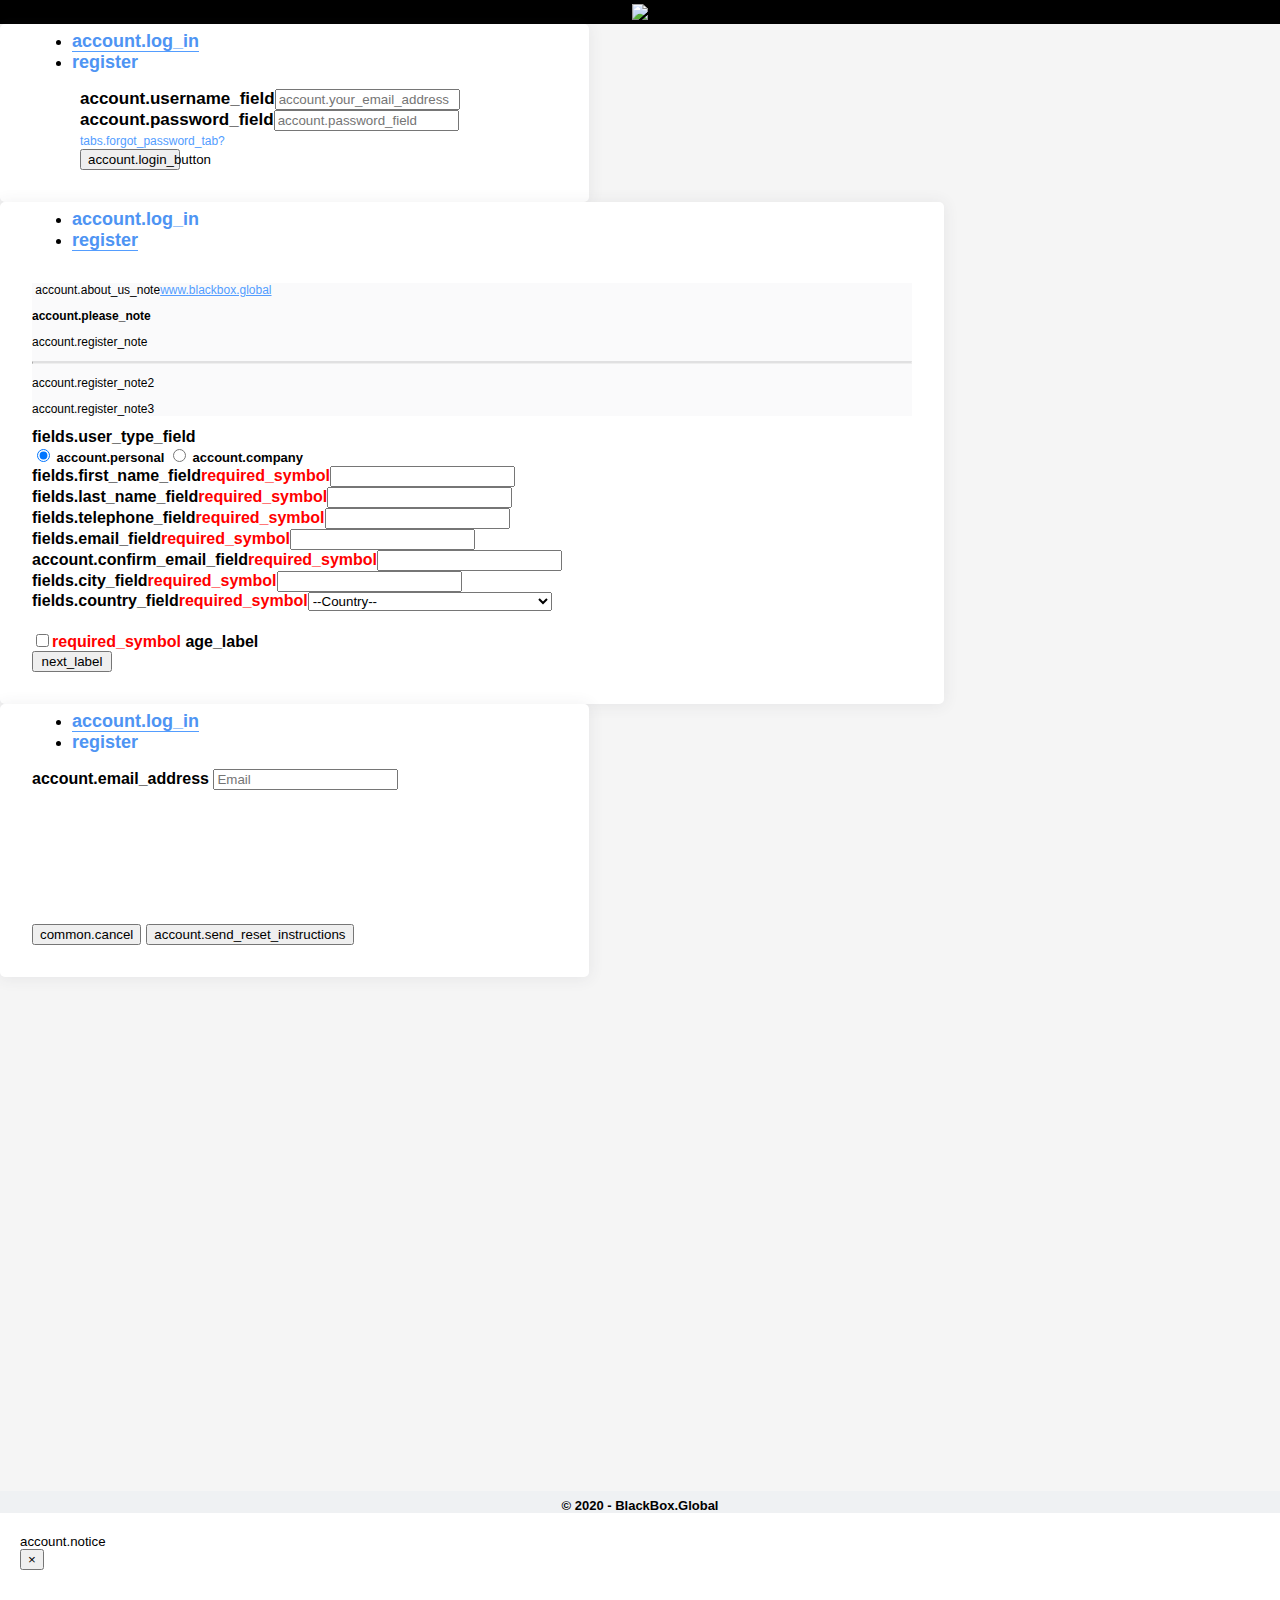
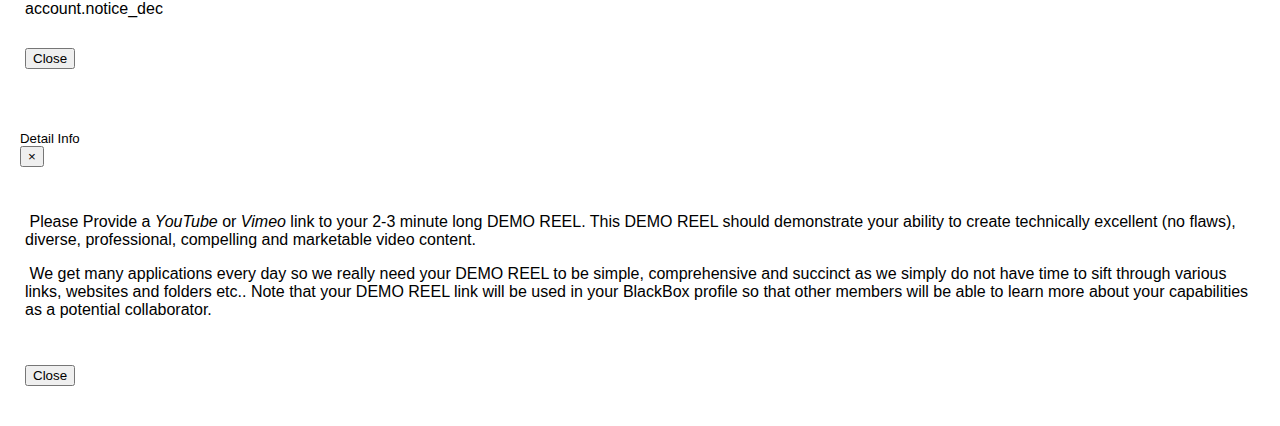
==== index.html @ 88229676 "change" ====
<!DOCTYPE html>
<html lang="en">
  <head>
    <meta charset="utf-8" />
    <title>
      The BlackBox Digital Guild Inc
    </title>
    <base href="/" />
    <meta name="description" content="Latest updates and statistic charts" />
    <meta http-equiv="X-UA-Compatible" content="IE=edge" />
    <meta
      name="viewport"
      content="width=device-width, initial-scale=1, shrink-to-fit=no"
    />

    <script src="https://ajax.googleapis.com/ajax/libs/webfont/1.6.16/webfont.js"></script>
    <script>
      WebFont.load({
        google: {
          families: [
            'Poppins:300,400,500,600,700',
            'Roboto:300,400,500,600,700'
          ]
        },
        active: function() {
          sessionStorage.fonts = true;
        }
      });
    </script>
    <link
      href="./assets/vendors/vendors.bundle.css"
      rel="stylesheet"
      type="text/css"
    />
    <link
      href="./assets/default/base/style.bundle.css"
      rel="stylesheet"
      type="text/css"
    />
    <link rel="icon" type="image/x-icon" href="assets/img/favicon.png" />
    <style>
      .background-row-chart div google-chart div div div div svg g g g rect {
        rx: 5;
        ry: 5;
      }
    </style>
  <link rel="stylesheet" href="styles.206e3a6d483882723c77.css"></head>

  <div
    class="m-page-loader m-page-loader--base m-page-loader--non-block"
    style="margin-left: -80px; margin-top: -20px;"
  >
    <div class="m-blockui">
      <span>
        Please wait...
      </span>
      <span>
        <div class="m-loader m-loader--brand"></div>
      </span>
    </div>
  </div>

  <body>
    <div class="max-height">
      <app-root></app-root>
    </div>
  <script src="runtime-es2015.d768b0d8fae6752a80bf.js" type="module"></script><script src="runtime-es5.d768b0d8fae6752a80bf.js" nomodule defer></script><script src="polyfills-es5.9287009cd9e9e5e6cedd.js" nomodule defer></script><script src="polyfills-es2015.8c7b3302d3e259c3ee3d.js" type="module"></script><script src="scripts.8bcda67b96bc8e5b1e31.js" defer></script><script src="main-es2015.ee05957721fc05b005e3.js" type="module"></script><script src="main-es5.ee05957721fc05b005e3.js" nomodule defer></script></body>
</html>
---- styles.206e3a6d483882723c77.css ----
.bs-datepicker{display:-webkit-box;display:flex;-webkit-box-align:stretch;align-items:stretch;-webkit-box-orient:horizontal;-webkit-box-direction:normal;flex-flow:row wrap;background:#fff;box-shadow:0 0 10px 0 #aaa;position:relative;z-index:1}.bs-datepicker:after{clear:both;content:"";display:block}.bs-datepicker bs-day-picker{float:left}.bs-datepicker-btns button:active,.bs-datepicker-btns button:focus,.bs-datepicker-btns button:hover,.bs-datepicker-predefined-btns button:active,.bs-datepicker-predefined-btns button:focus,.bs-datepicker button:active,.bs-datepicker button:focus,.bs-datepicker button:hover,.bs-datepicker input:active,.bs-datepicker input:focus,.bs-datepicker input:hover{outline:none}.bs-datepicker-head{min-width:270px;height:50px;padding:10px;border-radius:3px 3px 0 0;text-align:justify}.bs-datepicker-head:after{content:"";display:inline-block;vertical-align:top;width:100%}.bs-datepicker-head button{display:inline-block;vertical-align:top;padding:0;height:30px;line-height:30px;border:0;background:transparent;text-align:center;cursor:pointer;color:#fff;-webkit-transition:.3s;transition:.3s}.bs-datepicker-head button[disabled],.bs-datepicker-head button[disabled]:active,.bs-datepicker-head button[disabled]:hover{background:hsla(0,0%,86.7%,.3);color:#f5f5f5;cursor:not-allowed}.bs-datepicker-head button.next,.bs-datepicker-head button.previous{border-radius:50%;width:30px;height:30px}.bs-datepicker-head button.next span,.bs-datepicker-head button.previous span{font-size:28px;line-height:1;display:inline-block;position:relative;height:100%;width:100%;border-radius:50%}.bs-datepicker-head button.current{border-radius:15px;max-width:155px;padding:0 13px}.bs-datepicker-head button:hover{background-color:rgba(0,0,0,.1)}.bs-datepicker-head button:active{background-color:rgba(0,0,0,.2)}.bs-datepicker-body{padding:10px;border-radius:0 0 3px 3px;min-height:232px;min-width:278px;border:1px solid #e9edf0}.bs-datepicker-body .days.weeks{position:relative;z-index:1}.bs-datepicker-body table{width:100%;border-collapse:separate;border-spacing:0}.bs-datepicker-body table th{font-size:13px;color:#9aaec1;font-weight:400;text-align:center}.bs-datepicker-body table td{color:#54708b;text-align:center;position:relative;padding:0}.bs-datepicker-body table td span{display:block;margin:0 auto;font-size:13px;border-radius:50%;position:relative;-moz-user-select:none;-webkit-user-select:none;-ms-user-select:none}.bs-datepicker-body table td:not(.disabled):not(.week) span:not(.disabled):not(.is-other-month){cursor:pointer}.bs-datepicker-body table td.is-highlighted:not(.disabled):not(.selected) span,.bs-datepicker-body table td span.is-highlighted:not(.disabled):not(.selected){background-color:#e9edf0;-webkit-transition:0s;transition:0s}.bs-datepicker-body table td.is-active-other-month:not(.disabled):not(.selected) span,.bs-datepicker-body table td span.is-active-other-month:not(.disabled):not(.selected){background-color:#e9edf0;-webkit-transition:0s;transition:0s;cursor:pointer}.bs-datepicker-body table td.disabled span,.bs-datepicker-body table td span.disabled{color:#9aaec1}.bs-datepicker-body table td.selected span,.bs-datepicker-body table td span.selected{color:#fff}.bs-datepicker-body table td.is-other-month span,.bs-datepicker-body table td span.is-other-month{color:rgba(0,0,0,.25)}.bs-datepicker-body table td.active{position:relative}.bs-datepicker-body table td.active.select-start:before{left:35%}.bs-datepicker-body table td.active.select-end:before{left:-85%}.bs-datepicker-body table td.active.select-end span:after,.bs-datepicker-body table td.active.select-start span:after,.bs-datepicker-body table td span.active.select-end:after,.bs-datepicker-body table td span.active.select-start:after{content:"";display:block;position:absolute;z-index:-1;width:100%;height:100%;-webkit-transition:.3s;transition:.3s;top:0;border-radius:50%}.bs-datepicker-body table td:before,.bs-datepicker-body table td span:before{content:"";display:block;position:absolute;z-index:-1;top:6px;bottom:6px;left:-2px;right:-2px;box-sizing:content-box;background:transparent}.bs-datepicker-body table td.active.select-start+td.active:before{left:-20%}.bs-datepicker-body table td:last-child.active:before{border-radius:0 3px 3px 0;width:125%;left:-25%}.bs-datepicker-body table td[class*=select-] span,.bs-datepicker-body table td span[class*=select-]{border-radius:50%;color:#fff}.bs-datepicker-body table.days span.active:not(.select-start):before,.bs-datepicker-body table.days span.in-range:not(.select-start):before,.bs-datepicker-body table.days td.active:not(.select-start):before,.bs-datepicker-body table.days td.in-range:not(.select-start):before{background:#e9edf0}.bs-datepicker-body table.days span{width:32px;height:32px;line-height:32px}.bs-datepicker-body table.days span.select-start{z-index:2}.bs-datepicker-body table.days span.in-range.select-end:before,.bs-datepicker-body table.days span.is-highlighted.in-range:before{background:none;right:0;left:0}.bs-datepicker-body table.days td.active+td.is-highlighted:before,.bs-datepicker-body table.days td.active+td.select-end:before,.bs-datepicker-body table.days td.in-range+td.is-highlighted:before,.bs-datepicker-body table.days td.in-range+td.select-end:before,.bs-datepicker-body table.days td.select-start+td.is-highlighted:before,.bs-datepicker-body table.days td.select-start+td.select-end:before{background:#e9edf0;width:100%}.bs-datepicker-body table.weeks tr td:nth-child(2).active:before{border-radius:3px 0 0 3px;left:0;width:100%}.bs-datepicker-body table:not(.weeks) tr td:first-child:before{border-radius:3px 0 0 3px}.bs-datepicker-body table.years td span{width:46px;height:46px;line-height:45px;margin:0 auto}.bs-datepicker-body table.years tr:not(:last-child) td span{margin-bottom:8px}.bs-datepicker-body table.months td{height:52px}.bs-datepicker-body table.months td span{padding:6px;border-radius:15px}.bs-datepicker .current-timedate{color:#54708b;font-size:15px;text-align:center;height:30px;line-height:30px;border-radius:20px;border:1px solid #e9edf0;margin-bottom:10px;cursor:pointer;text-transform:uppercase;-moz-user-select:none;-webkit-user-select:none;-ms-user-select:none}.bs-datepicker .current-timedate span:not(:empty):before{content:"";width:15px;height:16px;display:inline-block;margin-right:4px;vertical-align:text-bottom;background:url([data-uri])}.bs-datepicker-multiple{border-radius:4px 0 0 4px}.bs-datepicker-multiple+.bs-datepicker-multiple{margin-left:10px}.bs-datepicker-multiple .bs-datepicker{box-shadow:none;position:relative}.bs-datepicker-multiple .bs-datepicker:not(:last-child){padding-right:10px}.bs-datepicker-multiple .bs-datepicker+.bs-datepicker:after{content:"";display:block;width:14px;height:10px;background:url([data-uri]);position:absolute;top:25px;left:-8px}.bs-datepicker-multiple .bs-datepicker .left{float:left}.bs-datepicker-multiple .bs-datepicker .right{float:right}.bs-datepicker-container{padding:15px}.bs-datepicker .bs-media-container{display:-webkit-box;display:flex}@media (max-width:768px){.bs-datepicker .bs-media-container{-webkit-box-orient:vertical;-webkit-box-direction:normal;flex-direction:column}}.bs-datepicker-custom-range{padding:15px;background:#eee}.bs-datepicker-predefined-btns button{width:100%;display:block;height:30px;background-color:#9aaec1;border-radius:4px;color:#fff;border:0;margin-bottom:10px;padding:0 18px;text-align:left;-webkit-transition:.3s;transition:.3s}.bs-datepicker-predefined-btns button:active,.bs-datepicker-predefined-btns button:hover{background-color:#54708b}.bs-datepicker-buttons{display:-webkit-box;display:flex;-webkit-box-orient:horizontal;-webkit-box-direction:normal;flex-flow:row wrap;-webkit-box-pack:end;justify-content:flex-end;padding-top:10px;border-top:1px solid #e9edf0}.bs-datepicker-buttons .btn-default{margin-left:10px}.bs-timepicker-container{padding:10px 0}.bs-timepicker-label{color:#54708b;margin-bottom:10px}.bs-timepicker-controls{display:inline-block;vertical-align:top;margin-right:10px}.bs-timepicker-controls button{width:20px;height:20px;border-radius:50%;border:0;background-color:#e9edf0;color:#54708b;font-size:16px;font-weight:700;vertical-align:middle;line-height:0;padding:0;-webkit-transition:.3s;transition:.3s}.bs-timepicker-controls button:hover{background-color:#d5dadd}.bs-timepicker-controls input{width:35px;height:25px;border-radius:13px;text-align:center;border:1px solid #e9edf0}.bs-timepicker .switch-time-format{text-transform:uppercase;min-width:54px;height:25px;border-radius:20px;border:1px solid #e9edf0;background:#fff;color:#54708b;font-size:13px}.bs-timepicker .switch-time-format img{vertical-align:initial;margin-left:4px}bs-datepicker-container,bs-daterangepicker-container{z-index:1080}@media (max-width:768px){.bs-datepicker-multiple{display:-webkit-box;display:flex}.bs-datepicker-multiple+.bs-datepicker-multiple{margin-top:10px;margin-left:0}}.theme-default .bs-datepicker-body table td.selected span,.theme-default .bs-datepicker-body table td[class*=select-] span:after,.theme-default .bs-datepicker-body table td span.selected,.theme-default .bs-datepicker-body table td span[class*=select-]:after,.theme-default .bs-datepicker-head{background-color:#777}.theme-default .bs-datepicker-body table td.week span{color:#777}.theme-default .bs-datepicker-body table td.active-week span:hover{cursor:pointer;background-color:#777;color:#fff;opacity:.5;-webkit-transition:0s;transition:0s}.theme-green .bs-datepicker-body table td.selected span,.theme-green .bs-datepicker-body table td[class*=select-] span:after,.theme-green .bs-datepicker-body table td span.selected,.theme-green .bs-datepicker-body table td span[class*=select-]:after,.theme-green .bs-datepicker-head{background-color:#5cb85c}.theme-green .bs-datepicker-body table td.week span{color:#5cb85c}.theme-green .bs-datepicker-body table td.active-week span:hover{cursor:pointer;background-color:#5cb85c;color:#fff;opacity:.5;-webkit-transition:0s;transition:0s}.theme-blue .bs-datepicker-body table td.selected span,.theme-blue .bs-datepicker-body table td[class*=select-] span:after,.theme-blue .bs-datepicker-body table td span.selected,.theme-blue .bs-datepicker-body table td span[class*=select-]:after,.theme-blue .bs-datepicker-head{background-color:#5bc0de}.theme-blue .bs-datepicker-body table td.week span{color:#5bc0de}.theme-blue .bs-datepicker-body table td.active-week span:hover{cursor:pointer;background-color:#5bc0de;color:#fff;opacity:.5;-webkit-transition:0s;transition:0s}.theme-dark-blue .bs-datepicker-body table td.selected span,.theme-dark-blue .bs-datepicker-body table td[class*=select-] span:after,.theme-dark-blue .bs-datepicker-body table td span.selected,.theme-dark-blue .bs-datepicker-body table td span[class*=select-]:after,.theme-dark-blue .bs-datepicker-head{background-color:#337ab7}.theme-dark-blue .bs-datepicker-body table td.week span{color:#337ab7}.theme-dark-blue .bs-datepicker-body table td.active-week span:hover{cursor:pointer;background-color:#337ab7;color:#fff;opacity:.5;-webkit-transition:0s;transition:0s}.theme-red .bs-datepicker-body table td.selected span,.theme-red .bs-datepicker-body table td[class*=select-] span:after,.theme-red .bs-datepicker-body table td span.selected,.theme-red .bs-datepicker-body table td span[class*=select-]:after,.theme-red .bs-datepicker-head{background-color:#d9534f}.theme-red .bs-datepicker-body table td.week span{color:#d9534f}.theme-red .bs-datepicker-body table td.active-week span:hover{cursor:pointer;background-color:#d9534f;color:#fff;opacity:.5;-webkit-transition:0s;transition:0s}.theme-orange .bs-datepicker-body table td.selected span,.theme-orange .bs-datepicker-body table td[class*=select-] span:after,.theme-orange .bs-datepicker-body table td span.selected,.theme-orange .bs-datepicker-body table td span[class*=select-]:after,.theme-orange .bs-datepicker-head{background-color:#f0ad4e}.theme-orange .bs-datepicker-body table td.week span{color:#f0ad4e}.theme-orange .bs-datepicker-body table td.active-week span:hover{cursor:pointer;background-color:#f0ad4e;color:#fff;opacity:.5;-webkit-transition:0s;transition:0s}@keyframes plyr-progress{to{background-position:25px 0}}@keyframes plyr-popup{0%{opacity:.5;transform:translateY(10px)}to{opacity:1;transform:translateY(0)}}@keyframes plyr-fade-in{0%{opacity:0}to{opacity:1}}.plyr{-moz-osx-font-smoothing:auto;-webkit-font-smoothing:subpixel-antialiased;align-items:center;direction:ltr;display:flex;flex-direction:column;font-family:Avenir,Avenir Next,Helvetica Neue,Segoe UI,Helvetica,Arial,sans-serif;font-variant-numeric:tabular-nums;font-weight:500;height:100%;line-height:1.7;max-width:100%;min-width:200px;position:relative;text-shadow:none;transition:box-shadow .3s ease;z-index:0}.plyr audio,.plyr iframe,.plyr video{display:block;height:100%;width:100%}.plyr button{font:inherit;line-height:inherit;width:auto}.plyr:focus{outline:0}.plyr--full-ui{box-sizing:border-box}.plyr--full-ui *,.plyr--full-ui :after,.plyr--full-ui :before{box-sizing:inherit}.plyr--full-ui a,.plyr--full-ui button,.plyr--full-ui input,.plyr--full-ui label{touch-action:manipulation}.plyr__badge{background:#4a5764;border-radius:2px;color:#fff;font-size:9px;line-height:1;padding:3px 4px}.plyr--full-ui ::-webkit-media-text-track-container{display:none}.plyr__captions{animation:plyr-fade-in .3s ease;bottom:0;color:#fff;display:none;font-size:14px;left:0;padding:10px;position:absolute;text-align:center;transition:transform .4s ease-in-out;width:100%}.plyr__captions .plyr__caption{background:rgba(0,0,0,.8);border-radius:2px;-webkit-box-decoration-break:clone;box-decoration-break:clone;line-height:185%;padding:.2em .5em;white-space:pre-wrap}.plyr__captions .plyr__caption div{display:inline}.plyr__captions span:empty{display:none}@media (min-width:480px){.plyr__captions{font-size:16px;padding:20px}}@media (min-width:768px){.plyr__captions{font-size:18px}}.plyr--captions-active .plyr__captions{display:block}.plyr:not(.plyr--hide-controls) .plyr__controls:not(:empty)~.plyr__captions{transform:translateY(-40px)}.plyr__control{background:0 0;border:0;border-radius:3px;color:inherit;cursor:pointer;flex-shrink:0;overflow:visible;padding:7px;position:relative;transition:all .3s ease}.plyr__control svg{display:block;fill:currentColor;height:18px;pointer-events:none;width:18px}.plyr__control:focus{outline:0}.plyr__control.plyr__tab-focus{box-shadow:0 0 0 5px rgba(0,179,255,.5);outline:0}a.plyr__control{text-decoration:none}.plyr__control.plyr__control--pressed .icon--not-pressed,.plyr__control.plyr__control--pressed .label--not-pressed,.plyr__control:not(.plyr__control--pressed) .icon--pressed,.plyr__control:not(.plyr__control--pressed) .label--pressed,a.plyr__control:after,a.plyr__control:before{display:none}.plyr--full-ui ::-webkit-media-controls{display:none}.plyr__controls{align-items:center;display:flex;justify-content:flex-end;text-align:center}.plyr__controls .plyr__progress__container{flex:1;min-width:0}.plyr__controls .plyr__controls__item{margin-left:2.5px}.plyr__controls .plyr__controls__item:first-child{margin-left:0;margin-right:auto}.plyr__controls .plyr__controls__item.plyr__progress__container{padding-left:2.5px}.plyr__controls .plyr__controls__item.plyr__time{padding:0 5px}.plyr__controls .plyr__controls__item.plyr__progress__container:first-child,.plyr__controls .plyr__controls__item.plyr__time+.plyr__time,.plyr__controls .plyr__controls__item.plyr__time:first-child{padding-left:0}.plyr [data-plyr=airplay],.plyr [data-plyr=captions],.plyr [data-plyr=fullscreen],.plyr [data-plyr=pip],.plyr__controls:empty{display:none}.plyr--airplay-supported [data-plyr=airplay],.plyr--captions-enabled [data-plyr=captions],.plyr--fullscreen-enabled [data-plyr=fullscreen],.plyr--pip-supported [data-plyr=pip]{display:inline-block}.plyr__menu{display:flex;position:relative}.plyr__menu .plyr__control svg{transition:transform .3s ease}.plyr__menu .plyr__control[aria-expanded=true] svg{transform:rotate(90deg)}.plyr__menu .plyr__control[aria-expanded=true] .plyr__tooltip{display:none}.plyr__menu__container{animation:plyr-popup .2s ease;background:hsla(0,0%,100%,.9);border-radius:4px;bottom:100%;box-shadow:0 1px 2px rgba(0,0,0,.15);color:#4a5764;font-size:16px;margin-bottom:10px;position:absolute;right:-3px;text-align:left;white-space:nowrap;z-index:3}.plyr__menu__container>div{overflow:hidden;transition:height .35s cubic-bezier(.4,0,.2,1),width .35s cubic-bezier(.4,0,.2,1)}.plyr__menu__container:after{border:4px solid transparent;border-top-color:hsla(0,0%,100%,.9);content:"";height:0;position:absolute;right:15px;top:100%;width:0}.plyr__menu__container [role=menu]{padding:7px}.plyr__menu__container [role=menuitem],.plyr__menu__container [role=menuitemradio]{margin-top:2px}.plyr__menu__container [role=menuitem]:first-child,.plyr__menu__container [role=menuitemradio]:first-child{margin-top:0}.plyr__menu__container .plyr__control{align-items:center;color:#4a5764;display:flex;font-size:14px;padding:4px 11px;-webkit-user-select:none;-ms-user-select:none;user-select:none;width:100%}.plyr__menu__container .plyr__control>span{align-items:inherit;display:flex;width:100%}.plyr__menu__container .plyr__control:after{border:4px solid transparent;content:"";position:absolute;top:50%;transform:translateY(-50%)}.plyr__menu__container .plyr__control--forward{padding-right:28px}.plyr__menu__container .plyr__control--forward:after{border-left-color:rgba(74,87,100,.8);right:5px}.plyr__menu__container .plyr__control--forward.plyr__tab-focus:after,.plyr__menu__container .plyr__control--forward:hover:after{border-left-color:currentColor}.plyr__menu__container .plyr__control--back{font-weight:500;margin:7px 7px 3px;padding-left:28px;position:relative;width:calc(100% - 14px)}.plyr__menu__container .plyr__control--back:after{border-right-color:rgba(74,87,100,.8);left:7px}.plyr__menu__container .plyr__control--back:before{background:rgba(114,133,151,.2);box-shadow:0 1px 0 #fff;content:"";height:1px;left:0;margin-top:4px;overflow:hidden;position:absolute;right:0;top:100%}.plyr__menu__container .plyr__control--back.plyr__tab-focus:after,.plyr__menu__container .plyr__control--back:hover:after{border-right-color:currentColor}.plyr__menu__container .plyr__control[role=menuitemradio]{padding-left:7px}.plyr__menu__container .plyr__control[role=menuitemradio]:after,.plyr__menu__container .plyr__control[role=menuitemradio]:before{border-radius:100%}.plyr__menu__container .plyr__control[role=menuitemradio]:before{background:rgba(0,0,0,.1);content:"";display:block;flex-shrink:0;height:16px;margin-right:10px;transition:all .3s ease;width:16px}.plyr__menu__container .plyr__control[role=menuitemradio]:after{background:#fff;border:0;height:6px;left:12px;opacity:0;top:50%;transform:translateY(-50%) scale(0);transition:transform .3s ease,opacity .3s ease;width:6px}.plyr__menu__container .plyr__control[role=menuitemradio][aria-checked=true]:before{background:#00b3ff}.plyr__menu__container .plyr__control[role=menuitemradio][aria-checked=true]:after{opacity:1;transform:translateY(-50%) scale(1)}.plyr__menu__container .plyr__control[role=menuitemradio].plyr__tab-focus:before,.plyr__menu__container .plyr__control[role=menuitemradio]:hover:before{background:rgba(0,0,0,.1)}.plyr__menu__container .plyr__menu__value{align-items:center;display:flex;margin-left:auto;margin-right:-5px;overflow:hidden;padding-left:25px;pointer-events:none}.plyr--full-ui input[type=range]{-webkit-appearance:none;background:0 0;border:0;border-radius:26px;color:#00b3ff;display:block;height:19px;margin:0;padding:0;transition:box-shadow .3s ease;width:100%}.plyr--full-ui input[type=range]::-webkit-slider-runnable-track{background:0 0;border:0;border-radius:2.5px;height:5px;-webkit-transition:box-shadow .3s ease;transition:box-shadow .3s ease;-webkit-user-select:none;user-select:none;background-image:linear-gradient(90deg,currentColor var(--value,0),transparent var(--value,0))}.plyr--full-ui input[type=range]::-webkit-slider-thumb{background:#fff;border:0;border-radius:100%;box-shadow:0 1px 1px rgba(0,0,0,.15),0 0 0 1px rgba(35,41,47,.2);height:13px;position:relative;-webkit-transition:all .2s ease;transition:all .2s ease;width:13px;-webkit-appearance:none;margin-top:-4px}.plyr--full-ui input[type=range]::-moz-range-track{background:0 0;border:0;border-radius:2.5px;height:5px;-moz-transition:box-shadow .3s ease;transition:box-shadow .3s ease;user-select:none}.plyr--full-ui input[type=range]::-moz-range-thumb{background:#fff;border:0;border-radius:100%;box-shadow:0 1px 1px rgba(0,0,0,.15),0 0 0 1px rgba(35,41,47,.2);height:13px;position:relative;-moz-transition:all .2s ease;transition:all .2s ease;width:13px}.plyr--full-ui input[type=range]::-moz-range-progress{background:currentColor;border-radius:2.5px;height:5px}.plyr--full-ui input[type=range]::-ms-track{color:transparent}.plyr--full-ui input[type=range]::-ms-fill-upper,.plyr--full-ui input[type=range]::-ms-track{background:0 0;border:0;border-radius:2.5px;height:5px;-ms-transition:box-shadow .3s ease;transition:box-shadow .3s ease;-ms-user-select:none;user-select:none}.plyr--full-ui input[type=range]::-ms-fill-lower{background:0 0;border:0;border-radius:2.5px;height:5px;-ms-transition:box-shadow .3s ease;transition:box-shadow .3s ease;-ms-user-select:none;user-select:none;background:currentColor}.plyr--full-ui input[type=range]::-ms-thumb{background:#fff;border:0;border-radius:100%;box-shadow:0 1px 1px rgba(0,0,0,.15),0 0 0 1px rgba(35,41,47,.2);height:13px;position:relative;-ms-transition:all .2s ease;transition:all .2s ease;width:13px;margin-top:0}.plyr--full-ui input[type=range]::-ms-tooltip{display:none}.plyr--full-ui input[type=range]:focus{outline:0}.plyr--full-ui input[type=range]::-moz-focus-outer{border:0}.plyr--full-ui input[type=range].plyr__tab-focus::-webkit-slider-runnable-track{box-shadow:0 0 0 5px rgba(0,179,255,.5);outline:0}.plyr--full-ui input[type=range].plyr__tab-focus::-moz-range-track{box-shadow:0 0 0 5px rgba(0,179,255,.5);outline:0}.plyr--full-ui input[type=range].plyr__tab-focus::-ms-track{box-shadow:0 0 0 5px rgba(0,179,255,.5);outline:0}.plyr__poster{background-color:#000;background-position:50% 50%;background-repeat:no-repeat;background-size:contain;height:100%;left:0;opacity:0;position:absolute;top:0;transition:opacity .2s ease;width:100%;z-index:1}.plyr--stopped.plyr__poster-enabled .plyr__poster{opacity:1}.plyr__time{font-size:14px}.plyr__time+.plyr__time:before{content:"\2044";margin-right:10px}@media (max-width:767px){.plyr__time+.plyr__time{display:none}}.plyr__tooltip{background:hsla(0,0%,100%,.9);border-radius:3px;bottom:100%;box-shadow:0 1px 2px rgba(0,0,0,.15);color:#4a5764;font-size:14px;font-weight:500;left:50%;line-height:1.3;margin-bottom:10px;opacity:0;padding:5px 7.5px;pointer-events:none;position:absolute;transform:translate(-50%,10px) scale(.8);transform-origin:50% 100%;transition:transform .2s ease .1s,opacity .2s ease .1s;white-space:nowrap;z-index:2}.plyr__tooltip:before{border-left:4px solid transparent;border-right:4px solid transparent;border-top:4px solid hsla(0,0%,100%,.9);bottom:-4px;content:"";height:0;left:50%;position:absolute;transform:translateX(-50%);width:0;z-index:2}.plyr .plyr__control.plyr__tab-focus .plyr__tooltip,.plyr .plyr__control:hover .plyr__tooltip,.plyr__tooltip--visible{opacity:1;transform:translate(-50%) scale(1)}.plyr .plyr__control:hover .plyr__tooltip{z-index:3}.plyr__controls>.plyr__control:first-child+.plyr__control .plyr__tooltip,.plyr__controls>.plyr__control:first-child .plyr__tooltip{left:0;transform:translateY(10px) scale(.8);transform-origin:0 100%}.plyr__controls>.plyr__control:first-child+.plyr__control .plyr__tooltip:before,.plyr__controls>.plyr__control:first-child .plyr__tooltip:before{left:16px}.plyr__controls>.plyr__control:last-child .plyr__tooltip{left:auto;right:0;transform:translateY(10px) scale(.8);transform-origin:100% 100%}.plyr__controls>.plyr__control:last-child .plyr__tooltip:before{left:auto;right:16px;transform:translateX(50%)}.plyr__controls>.plyr__control:first-child+.plyr__control.plyr__tab-focus .plyr__tooltip,.plyr__controls>.plyr__control:first-child+.plyr__control .plyr__tooltip--visible,.plyr__controls>.plyr__control:first-child+.plyr__control:hover .plyr__tooltip,.plyr__controls>.plyr__control:first-child.plyr__tab-focus .plyr__tooltip,.plyr__controls>.plyr__control:first-child .plyr__tooltip--visible,.plyr__controls>.plyr__control:first-child:hover .plyr__tooltip,.plyr__controls>.plyr__control:last-child.plyr__tab-focus .plyr__tooltip,.plyr__controls>.plyr__control:last-child .plyr__tooltip--visible,.plyr__controls>.plyr__control:last-child:hover .plyr__tooltip{transform:translate(0) scale(1)}.plyr__progress{left:6.5px;margin-right:13px;position:relative}.plyr__progress__buffer,.plyr__progress input[type=range]{margin-left:-6.5px;margin-right:-6.5px;width:calc(100% + 13px)}.plyr__progress input[type=range]{position:relative;z-index:2}.plyr__progress .plyr__tooltip{font-size:14px;left:0}.plyr__progress__buffer{-webkit-appearance:none;background:0 0;border:0;border-radius:100px;height:5px;left:0;margin-top:-2.5px;padding:0;position:absolute;top:50%}.plyr__progress__buffer::-webkit-progress-bar{background:0 0}.plyr__progress__buffer::-webkit-progress-value{background:currentColor;border-radius:100px;min-width:5px;-webkit-transition:width .2s ease;transition:width .2s ease}.plyr__progress__buffer::-moz-progress-bar{background:currentColor;border-radius:100px;min-width:5px;-moz-transition:width .2s ease;transition:width .2s ease}.plyr__progress__buffer::-ms-fill{border-radius:100px;-ms-transition:width .2s ease;transition:width .2s ease}.plyr--loading .plyr__progress__buffer{animation:plyr-progress 1s linear infinite;background-image:linear-gradient(-45deg,rgba(35,41,47,.6) 25%,transparent 0,transparent 50%,rgba(35,41,47,.6) 0,rgba(35,41,47,.6) 75%,transparent 0,transparent);background-repeat:repeat-x;background-size:25px 25px;color:transparent}.plyr--video.plyr--loading .plyr__progress__buffer{background-color:hsla(0,0%,100%,.25)}.plyr--audio.plyr--loading .plyr__progress__buffer{background-color:rgba(193,201,209,.66)}.plyr__volume{align-items:center;display:flex;max-width:110px;min-width:80px;position:relative;width:20%}.plyr__volume input[type=range]{margin-left:5px;margin-right:5px;position:relative;z-index:2}.plyr--is-ios .plyr__volume{min-width:0;width:auto}.plyr--audio{display:block}.plyr--audio .plyr__controls{background:#fff;border-radius:inherit;color:#4a5764;padding:10px}.plyr--audio .plyr__control.plyr__tab-focus,.plyr--audio .plyr__control:hover,.plyr--audio .plyr__control[aria-expanded=true]{background:#00b3ff;color:#fff}.plyr--full-ui.plyr--audio input[type=range]::-webkit-slider-runnable-track{background-color:rgba(193,201,209,.66)}.plyr--full-ui.plyr--audio input[type=range]::-moz-range-track{background-color:rgba(193,201,209,.66)}.plyr--full-ui.plyr--audio input[type=range]::-ms-track{background-color:rgba(193,201,209,.66)}.plyr--full-ui.plyr--audio input[type=range]:active::-webkit-slider-thumb{box-shadow:0 1px 1px rgba(0,0,0,.15),0 0 0 1px rgba(35,41,47,.2),0 0 0 3px rgba(0,0,0,.1)}.plyr--full-ui.plyr--audio input[type=range]:active::-moz-range-thumb{box-shadow:0 1px 1px rgba(0,0,0,.15),0 0 0 1px rgba(35,41,47,.2),0 0 0 3px rgba(0,0,0,.1)}.plyr--full-ui.plyr--audio input[type=range]:active::-ms-thumb{box-shadow:0 1px 1px rgba(0,0,0,.15),0 0 0 1px rgba(35,41,47,.2),0 0 0 3px rgba(0,0,0,.1)}.plyr--audio .plyr__progress__buffer{color:rgba(193,201,209,.66)}.plyr--video{background:#000;overflow:hidden}.plyr--video.plyr--menu-open{overflow:visible}.plyr__video-wrapper{background:#000;height:100%;margin:auto;overflow:hidden;width:100%}.plyr__video-embed,.plyr__video-wrapper--fixed-ratio{height:0;padding-bottom:56.25%}.plyr__video-embed iframe,.plyr__video-wrapper--fixed-ratio video{border:0;left:0;position:absolute;top:0}.plyr--full-ui .plyr__video-embed>.plyr__video-embed__container{padding-bottom:240%;position:relative;transform:translateY(-38.28125%)}.plyr--video .plyr__controls{background:linear-gradient(transparent,rgba(0,0,0,.7));border-bottom-left-radius:inherit;border-bottom-right-radius:inherit;bottom:0;color:#fff;left:0;padding:20px 5px 5px;position:absolute;right:0;transition:opacity .4s ease-in-out,transform .4s ease-in-out;z-index:3}@media (min-width:480px){.plyr--video .plyr__controls{padding:35px 10px 10px}}.plyr--video.plyr--hide-controls .plyr__controls{opacity:0;pointer-events:none;transform:translateY(100%)}.plyr--video .plyr__control.plyr__tab-focus,.plyr--video .plyr__control:hover,.plyr--video .plyr__control[aria-expanded=true]{background:#00b3ff;color:#fff}.plyr__control--overlaid{background:rgba(0,179,255,.8);border:0;border-radius:100%;color:#fff;display:none;left:50%;padding:15px;position:absolute;top:50%;transform:translate(-50%,-50%);z-index:2}.plyr__control--overlaid svg{left:2px;position:relative}.plyr__control--overlaid:focus,.plyr__control--overlaid:hover{background:#00b3ff}.plyr--playing .plyr__control--overlaid{opacity:0;visibility:hidden}.plyr--full-ui.plyr--video .plyr__control--overlaid{display:block}.plyr--full-ui.plyr--video input[type=range]::-webkit-slider-runnable-track{background-color:hsla(0,0%,100%,.25)}.plyr--full-ui.plyr--video input[type=range]::-moz-range-track{background-color:hsla(0,0%,100%,.25)}.plyr--full-ui.plyr--video input[type=range]::-ms-track{background-color:hsla(0,0%,100%,.25)}.plyr--full-ui.plyr--video input[type=range]:active::-webkit-slider-thumb{box-shadow:0 1px 1px rgba(0,0,0,.15),0 0 0 1px rgba(35,41,47,.2),0 0 0 3px hsla(0,0%,100%,.5)}.plyr--full-ui.plyr--video input[type=range]:active::-moz-range-thumb{box-shadow:0 1px 1px rgba(0,0,0,.15),0 0 0 1px rgba(35,41,47,.2),0 0 0 3px hsla(0,0%,100%,.5)}.plyr--full-ui.plyr--video input[type=range]:active::-ms-thumb{box-shadow:0 1px 1px rgba(0,0,0,.15),0 0 0 1px rgba(35,41,47,.2),0 0 0 3px hsla(0,0%,100%,.5)}.plyr--video .plyr__progress__buffer{color:hsla(0,0%,100%,.25)}.plyr:fullscreen{background:#000;border-radius:0!important;height:100%;margin:0;width:100%}.plyr:fullscreen video{height:100%}.plyr:fullscreen .plyr__video-wrapper{height:100%;position:static}.plyr:fullscreen.plyr--vimeo .plyr__video-wrapper{height:0;position:relative;top:50%;transform:translateY(-50%)}.plyr:fullscreen .plyr__control .icon--exit-fullscreen{display:block}.plyr:fullscreen .plyr__control .icon--exit-fullscreen+svg{display:none}.plyr:fullscreen.plyr--hide-controls{cursor:none}@media (min-width:1024px){.plyr:-webkit-full-screen .plyr__captions{font-size:21px}.plyr:-ms-fullscreen .plyr__captions{font-size:21px}.plyr:fullscreen .plyr__captions{font-size:21px}}.plyr:-webkit-full-screen{background:#000;border-radius:0!important;height:100%;margin:0;width:100%}.plyr:-webkit-full-screen video{height:100%}.plyr:-webkit-full-screen .plyr__video-wrapper{height:100%;position:static}.plyr:-webkit-full-screen.plyr--vimeo .plyr__video-wrapper{height:0;position:relative;top:50%;transform:translateY(-50%)}.plyr:-webkit-full-screen .plyr__control .icon--exit-fullscreen{display:block}.plyr:-webkit-full-screen .plyr__control .icon--exit-fullscreen+svg{display:none}.plyr:-webkit-full-screen.plyr--hide-controls{cursor:none}@media (min-width:1024px){.plyr:-webkit-full-screen .plyr__captions{font-size:21px}}.plyr:-moz-full-screen{background:#000;border-radius:0!important;height:100%;margin:0;width:100%}.plyr:-moz-full-screen video{height:100%}.plyr:-moz-full-screen .plyr__video-wrapper{height:100%;position:static}.plyr:-moz-full-screen.plyr--vimeo .plyr__video-wrapper{height:0;position:relative;top:50%;transform:translateY(-50%)}.plyr:-moz-full-screen .plyr__control .icon--exit-fullscreen{display:block}.plyr:-moz-full-screen .plyr__control .icon--exit-fullscreen+svg{display:none}.plyr:-moz-full-screen.plyr--hide-controls{cursor:none}@media (min-width:1024px){.plyr:-moz-full-screen .plyr__captions{font-size:21px}}.plyr:-ms-fullscreen{background:#000;border-radius:0!important;height:100%;margin:0;width:100%}.plyr:-ms-fullscreen video{height:100%}.plyr:-ms-fullscreen .plyr__video-wrapper{height:100%;position:static}.plyr:-ms-fullscreen.plyr--vimeo .plyr__video-wrapper{height:0;position:relative;top:50%;transform:translateY(-50%)}.plyr:-ms-fullscreen .plyr__control .icon--exit-fullscreen{display:block}.plyr:-ms-fullscreen .plyr__control .icon--exit-fullscreen+svg{display:none}.plyr:-ms-fullscreen.plyr--hide-controls{cursor:none}@media (min-width:1024px){.plyr:-ms-fullscreen .plyr__captions{font-size:21px}}.plyr--fullscreen-fallback{background:#000;border-radius:0!important;height:100%;margin:0;width:100%;bottom:0;display:block;left:0;position:fixed;right:0;top:0;z-index:10000000}.plyr--fullscreen-fallback video{height:100%}.plyr--fullscreen-fallback .plyr__video-wrapper{height:100%;position:static}.plyr--fullscreen-fallback.plyr--vimeo .plyr__video-wrapper{height:0;position:relative;top:50%;transform:translateY(-50%)}.plyr--fullscreen-fallback .plyr__control .icon--exit-fullscreen{display:block}.plyr--fullscreen-fallback .plyr__control .icon--exit-fullscreen+svg{display:none}.plyr--fullscreen-fallback.plyr--hide-controls{cursor:none}@media (min-width:1024px){.plyr--fullscreen-fallback .plyr__captions{font-size:21px}}.plyr__ads{border-radius:inherit;bottom:0;cursor:pointer;left:0;overflow:hidden;position:absolute;right:0;top:0;z-index:-1}.plyr__ads>div,.plyr__ads>div iframe{height:100%;position:absolute;width:100%}.plyr__ads:after{background:rgba(35,41,47,.8);border-radius:2px;bottom:10px;color:#fff;content:attr(data-badge-text);font-size:11px;padding:2px 6px;pointer-events:none;position:absolute;right:10px;z-index:3}.plyr__ads:after:empty{display:none}.plyr__cues{background:currentColor;display:block;height:5px;left:0;margin:-2.5px 0 0;opacity:.8;position:absolute;top:50%;width:3px;z-index:3}.plyr__preview-thumb{background-color:hsla(0,0%,100%,.9);border-radius:3px;bottom:100%;box-shadow:0 1px 2px rgba(0,0,0,.15);margin-bottom:10px;opacity:0;padding:3px;pointer-events:none;position:absolute;transform:translateY(10px) scale(.8);transform-origin:50% 100%;transition:transform .2s ease .1s,opacity .2s ease .1s;z-index:2}.plyr__preview-thumb--is-shown{opacity:1;transform:translate(0) scale(1)}.plyr__preview-thumb:before{border-left:4px solid transparent;border-right:4px solid transparent;border-top:4px solid hsla(0,0%,100%,.9);bottom:-4px;content:"";height:0;left:50%;position:absolute;transform:translateX(-50%);width:0;z-index:2}.plyr__preview-thumb__image-container{background:#c1c9d1;border-radius:2px;overflow:hidden;position:relative;z-index:0}.plyr__preview-thumb__image-container img{height:100%;left:0;max-height:none;max-width:none;position:absolute;top:0;width:100%}.plyr__preview-thumb__time-container{bottom:6px;left:0;position:absolute;right:0;white-space:nowrap;z-index:3}.plyr__preview-thumb__time-container span{background-color:rgba(0,0,0,.55);border-radius:2px;color:#fff;font-size:14px;padding:3px 6px}.plyr__preview-scrubbing{bottom:0;filter:blur(1px);height:100%;left:0;margin:auto;opacity:0;overflow:hidden;position:absolute;right:0;top:0;transition:opacity .3s ease;width:100%;z-index:1}.plyr__preview-scrubbing--is-shown{opacity:1}.plyr__preview-scrubbing img{height:100%;left:0;max-height:none;max-width:none;-o-object-fit:contain;object-fit:contain;position:absolute;top:0;width:100%}.plyr--no-transition{transition:none!important}.plyr__sr-only{clip:rect(1px,1px,1px,1px);overflow:hidden;border:0!important;height:1px!important;padding:0!important;position:absolute!important;width:1px!important}.plyr [hidden]{display:none!important}
/*!
 * bootstrap-fileinput v5.0.8
 * http://plugins.krajee.com/file-input
 *
 * Krajee default styling for bootstrap-fileinput.
 *
 * Author: Kartik Visweswaran
 * Copyright: 2014 - 2019, Kartik Visweswaran, Krajee.com
 *
 * Licensed under the BSD-3-Clause
 * https://github.com/kartik-v/bootstrap-fileinput/blob/master/LICENSE.md
 */.btn-file input[type=file],.file-caption-icon,.file-no-browse,.file-preview .fileinput-remove,.file-zoom-dialog .btn-navigate,.file-zoom-dialog .floating-buttons,.krajee-default .file-thumb-progress{position:absolute}.file-loading input[type=file],input[type=file].file-loading{width:0;height:0}.file-no-browse{left:50%;bottom:20%;width:1px;height:1px;font-size:0;opacity:0;border:none;background:0 0;outline:0;box-shadow:none}.file-caption-icon,.file-input-ajax-new .fileinput-remove-button,.file-input-ajax-new .fileinput-upload-button,.file-input-ajax-new .no-browse .input-group-btn,.file-input-new .close,.file-input-new .file-preview,.file-input-new .fileinput-remove-button,.file-input-new .fileinput-upload-button,.file-input-new .glyphicon-file,.file-input-new .no-browse .input-group-btn,.file-zoom-dialog .modal-header:after,.file-zoom-dialog .modal-header:before,.hide-content .kv-file-content,.is-locked .fileinput-remove-button,.is-locked .fileinput-upload-button,.kv-hidden{display:none}.file-caption-icon .kv-caption-icon{line-height:inherit}.btn-file,.file-caption,.file-input,.file-loading:before,.file-preview,.file-zoom-dialog .modal-dialog,.krajee-default.file-preview-frame,.krajee-default .file-thumbnail-footer{position:relative}.file-error-message pre,.file-error-message ul,.krajee-default .file-actions,.krajee-default .file-other-error{text-align:left}.file-error-message pre,.file-error-message ul{margin:0}.krajee-default .file-drag-handle,.krajee-default .file-upload-indicator{float:left;margin-top:10px;width:16px;height:16px}.krajee-default .file-thumb-progress .progress,.krajee-default .file-thumb-progress .progress-bar{height:11px;font-family:Verdana,Helvetica,sans-serif;font-size:9px}.krajee-default .file-thumb-progress .progress,.kv-upload-progress .progress{background-color:#ccc}.krajee-default .file-caption-info,.krajee-default .file-size-info{display:block;white-space:nowrap;overflow:hidden;text-overflow:ellipsis;width:160px;height:15px;margin:auto}.file-zoom-content>.file-object.type-flash,.file-zoom-content>.file-object.type-image,.file-zoom-content>.file-object.type-video{max-width:100%;max-height:100%;width:auto}.file-zoom-content>.file-object.type-flash,.file-zoom-content>.file-object.type-video{height:100%}.file-zoom-content>.file-object.type-default,.file-zoom-content>.file-object.type-html,.file-zoom-content>.file-object.type-pdf,.file-zoom-content>.file-object.type-text{width:100%}.file-loading:before{content:" Loading...";display:inline-block;padding-left:20px;line-height:16px;font-size:13px;font-variant:small-caps;color:#999;background:url(loading.13630905267b809161e7.gif) 0 0 no-repeat}.file-object{margin:0 0 -5px;padding:0}.btn-file{overflow:hidden}.btn-file input[type=file]{top:0;left:0;min-width:100%;min-height:100%;text-align:right;opacity:0;background:none;cursor:inherit;display:block}.btn-file ::-ms-browse{font-size:10000px;width:100%;height:100%}.file-caption .file-caption-name{width:100%;margin:0;padding:0;box-shadow:none;border:none;background:0 0;outline:0}.file-caption.icon-visible .file-caption-icon{display:inline-block}.file-caption.icon-visible .file-caption-name{padding-left:15px}.file-caption-icon{left:8px}.file-error-message{color:#a94442;background-color:#f2dede;margin:5px;border:1px solid #ebccd1;border-radius:4px;padding:15px}.file-error-message pre{margin:5px 0}.file-caption-disabled{background-color:#eee;cursor:not-allowed;opacity:1}.file-preview{border-radius:5px;border:1px solid #ddd;padding:8px;width:100%;margin-bottom:5px}.file-preview .btn-xs{padding:1px 5px;font-size:12px;line-height:1.5;border-radius:3px}.file-preview .fileinput-remove{top:1px;right:1px;line-height:10px}.file-preview .clickable{cursor:pointer}.file-preview-image{font:40px Impact,Charcoal,sans-serif;color:green}.krajee-default.file-preview-frame{margin:8px;border:1px solid rgba(0,0,0,.2);box-shadow:0 0 10px 0 rgba(0,0,0,.2);padding:6px;float:left;text-align:center}.krajee-default.file-preview-frame .kv-file-content{width:213px;height:160px}.krajee-default .file-preview-other-frame{display:-webkit-box;display:flex;-webkit-box-align:center;align-items:center;-webkit-box-pack:center;justify-content:center}.krajee-default.file-preview-frame .kv-file-content.kv-pdf-rendered{width:400px}.krajee-default.file-preview-frame[data-template=audio] .kv-file-content{width:240px;height:55px}.krajee-default.file-preview-frame .file-thumbnail-footer{height:70px}.krajee-default.file-preview-frame:not(.file-preview-error):hover{border:1px solid rgba(0,0,0,.3);box-shadow:0 0 10px 0 rgba(0,0,0,.4)}.krajee-default .file-preview-text{display:block;color:#428bca;border:1px solid #ddd;font-family:Menlo,Monaco,Consolas,Courier New,monospace;outline:0;padding:8px;resize:none}.krajee-default .file-preview-html{border:1px solid #ddd;padding:8px;overflow:auto}.krajee-default .file-other-icon{font-size:6em;line-height:1}.krajee-default .file-footer-buttons{float:right}.krajee-default .file-footer-caption{display:block;text-align:center;padding-top:4px;font-size:11px;color:#777;margin-bottom:30px}.file-upload-stats{font-size:10px;text-align:center;width:100%}.kv-upload-progress .file-upload-stats{font-size:12px;margin:-10px 0 5px}.krajee-default .file-preview-error{opacity:.65;box-shadow:none}.krajee-default .file-thumb-progress{height:11px;top:37px;left:0;right:0}.krajee-default.kvsortable-ghost{background:#e1edf7;border:2px solid #a1abff}.krajee-default .file-preview-other:hover{opacity:.8}.krajee-default .file-preview-frame:not(.file-preview-error) .file-footer-caption:hover{color:#000}.kv-upload-progress .progress{height:20px;margin:10px 0;overflow:hidden}.kv-upload-progress .progress-bar{height:20px;font-family:Verdana,Helvetica,sans-serif}.file-zoom-dialog .file-other-icon{font-size:22em;font-size:50vmin}.file-zoom-dialog .modal-dialog{width:auto}.file-zoom-dialog .modal-header{display:-webkit-box;display:flex;-webkit-box-align:center;align-items:center;-webkit-box-pack:justify;justify-content:space-between}.file-zoom-dialog .btn-navigate{padding:0;margin:0;background:0 0;text-decoration:none;outline:0;opacity:.7;top:45%;font-size:4em;color:#1c94c4}.file-zoom-dialog .btn-navigate:not([disabled]):hover{outline:0;box-shadow:none;opacity:.6}.file-zoom-dialog .floating-buttons{top:5px;right:10px}.file-zoom-dialog .btn-navigate[disabled]{opacity:.3}.file-zoom-dialog .btn-prev{left:1px}.file-zoom-dialog .btn-next{right:1px}.file-zoom-dialog .kv-zoom-title{font-weight:300;color:#999;max-width:50%;overflow:hidden;white-space:nowrap;text-overflow:ellipsis}.file-input-ajax-new .no-browse .form-control,.file-input-new .no-browse .form-control{border-top-right-radius:4px;border-bottom-right-radius:4px}.file-caption-main{width:100%}.file-thumb-loading{background:url(loading.13630905267b809161e7.gif) 50% no-repeat content-box!important}.file-drop-zone{border:1px dashed #aaa;border-radius:4px;text-align:center;vertical-align:middle;margin:12px 15px 12px 12px;padding:5px}.file-drop-zone.clickable:hover{border:2px dashed #999}.file-drop-zone.clickable:focus{border:2px solid #5acde2}.file-drop-zone .file-preview-thumbnails{cursor:default}.file-drop-zone-title{color:#aaa;font-size:1.6em;padding:85px 10px;cursor:default}.file-highlighted{border:2px dashed #999!important;background-color:#eee}.file-uploading{background:url(loading-sm.e5ad074b7969cc386b38.gif) center bottom 10px no-repeat;opacity:.65}.file-zoom-fullscreen .modal-dialog{min-width:100%;margin:0}.file-zoom-fullscreen .modal-content{border-radius:0;box-shadow:none;min-height:100vh}.file-zoom-fullscreen .modal-body{overflow-y:auto}.floating-buttons{z-index:3000}.floating-buttons .btn-kv{margin-left:3px;z-index:3000}.kv-zoom-actions .btn-kv{margin-left:3px}.file-zoom-content{height:480px;text-align:center}.file-zoom-content .file-preview-image,.file-zoom-content .file-preview-video{max-height:100%}.file-zoom-content>.file-object.type-image{height:auto;min-height:inherit}.file-zoom-content>.file-object.type-audio{width:auto;height:30px}@media (min-width:576px){.file-zoom-dialog .modal-dialog{max-width:500px}}@media (min-width:992px){.file-zoom-dialog .modal-lg{max-width:800px}}@media (max-width:767px){.file-preview-thumbnails{display:-webkit-box;display:flex;-webkit-box-pack:center;justify-content:center;-webkit-box-align:center;align-items:center}.file-preview-thumbnails,.file-zoom-dialog .modal-header{-webkit-box-orient:vertical;-webkit-box-direction:normal;flex-direction:column}}@media (max-width:350px){.krajee-default.file-preview-frame:not([data-template=audio]) .kv-file-content{width:160px}}@media (max-width:420px){.krajee-default.file-preview-frame .kv-file-content.kv-pdf-rendered{width:100%}}.file-loading[dir=rtl]:before{background:url(loading.13630905267b809161e7.gif) 100% 0 no-repeat;padding-left:0;padding-right:20px}.file-sortable .file-drag-handle{cursor:move;opacity:1}.file-sortable .file-drag-handle:hover{opacity:.7}.clickable .file-drop-zone-title{cursor:pointer}.file-preview-initial.sortable-chosen{background-color:#d9edf7}body{padding:0!important}.max-height{height:100%}.max-width{width:100%}.m-link{color:#539dff!important;cursor:pointer}.m-link:hover:after{border-bottom:1px solid #539dff;opacity:.3}.btn-gray{background-color:#dcdcdc;border-color:#d3d3d3}.btn-gray:hover{background-color:#fff;border-color:silver}.required{color:red}.mr-2{margin-right:2px!important}.display-hide{display:none}.help-in-app:hover{background-color:#ccc;color:#999}.help-in-app{background-color:#ddd;border-radius:10px;width:20px;height:20px;text-align:center;color:#999;cursor:pointer;display:inline-block;margin-left:10px}.m-checkbox.m-checkbox--dark.m-checkbox--solid>input:checked~span{background:#232a34}.m-checkbox.m-checkbox--dark.m-checkbox--solid>span:after{border:solid #fff}.height-table{width:inherit;overflow-y:auto}.btn-metal{color:#575962!important}.font-size12{font-size:12px}ul.pagination li.pagination-first a.page-link,ul.pagination li.pagination-last a.page-link{border:none!important}ul.pagination li.pagination-page{margin:0 2px}ul.pagination li.pagination-first a.page-link:hover,ul.pagination li.pagination-last a.page-link:hover{text-decoration:underline;background:none}ul.pagination li.pagination-last{margin-left:1px}ul.pagination li a.page-link{padding:4px 8px}ul.pagination li{min-width:27px;text-align:center}table.table tr th{font-weight:600}.paging{margin-bottom:40px}.paging-header{margin-top:10px}.kv-file-zoom{display:none}.file-preview-other{padding-top:30px}.kv-file-upload{display:none}.multi .kv-file-upload{display:initial!important}.router-flex{flex:1 1 auto;-webkit-box-orient:vertical;-webkit-box-direction:normal;flex-direction:column}.m-content,.router-flex{display:-webkit-box;display:flex;-webkit-box-flex:1}.m-content{flex:1 1 auto;box-sizing:border-box;min-width:100%}.m-portlet{width:100%}.m-tabs-line.m-tabs-line--primary.nav.nav-tabs .nav-link.active,.m-tabs-line.m-tabs-line--primary.nav.nav-tabs .nav-link:hover{color:#539dff;border-bottom:1px solid #539dff;cursor:pointer}.btn-outline-success{color:#34bfa3!important}.btn-outline-info{color:#36a3f7!important}.btn-outline-danger{color:#f4516c!important}.btn-outline-accent{color:#00c5dc!important}.btn-outline-metal{color:#c4c5d6!important}.img-avatar{margin-right:5px!important;width:50px;height:50px}.panel-page .plyr{border-radius:5px!important;border:3px solid #000;margin:15px 0}.panel-page .plyr .plyr__video-wrapper{border-radius:0}.panel-page .plyr .plyr__video-wrapper video{border-radius:5px;height:250px}@media (max-width:1366px){.panel-page .plyr .plyr__video-wrapper video,.play-footage img{height:185px}}@media (max-width:992px){.panel-page .plyr .plyr__video-wrapper video,.play-footage img{height:250px}}.background-row-chart div google-chart div div div div svg g g g g text,.background-row-chart div google-chart div div div div svg g g g rect:hover{fill:#333}.clear-icon-input{right:40px!important;top:25%!important;color:red;z-index:3;cursor:pointer}.clear-icon-input i{color:red!important}.thumbnail{cursor:pointer;border-radius:5px}.modal.show{overflow-y:auto!important}body,html{height:100%}body{margin:0;font-family:Roboto,Helvetica Neue,sans-serif}.text-center{text-align:center}.popover-footer{color:#fff;text-align:right}.chat-window,.popover-footer a{margin-left:10px}.chat-window{width:245px;float:right;position:relative;margin-top:0;-webkit-transition:all 1s;transition:all 1s;position:fixed;right:0;bottom:-5px;z-index:9999}.chat-window:first-child{right:5px}.chat-window:nth-child(2){right:260px}.chat-window:nth-child(3){right:515px}.chat-window:nth-child(4){right:770px}.chat-window.hide-chat{bottom:-245px;-webkit-transition:all 1s;transition:all 1s}.chat-window .chat-title{background-color:#4e4e4e;margin-bottom:0;width:100%;white-space:nowrap;overflow:hidden;text-overflow:ellipsis;padding:5px 10px;color:#fff;text-align:center;border-top-left-radius:6px;border-top-right-radius:6px;font-family:Lato,sans-serif;font-size:16px;cursor:pointer}.chat-title>.connect-status{vertical-align:sub;line-height:23px;font-size:12px;float:left;margin-right:3px}.connect-status.online{color:#1aa719}.chat-window .chat-title>.connect-name{overflow:hidden;text-overflow:ellipsis;white-space:nowrap;width:74%;text-align:left;float:left}.client{padding:10px 0;cursor:pointer}.client:hover{background-color:#ededed}.client .profile-image{vertical-align:middle}.chat-window div .chat-window-btn{float:right;line-height:26px;cursor:pointer}.online-status{font-size:11px;color:#919191}.chat-window .online-status:before{content:"\f111";font-family:FontAwesome;padding-right:5px}.chat-window .online-status.online:before{color:#37a447}.chat-window .date{background:#f5f5f5;text-align:center;font-size:14px;font-weight:700;padding:3px 0;height:32px}.chat-messages{height:215px;opacity:1;background:#f5f5f5;border:none;padding:5px 10px 15px;overflow:auto;text-align:left;line-height:22px}.chat-messages,.text-chat{width:100%;font-size:14px}.close-edit{display:none}.chat-window-container{text-align:right}.receiver .profile-image{vertical-align:top;display:inline-block;width:35px;height:35px;margin:5px 10px 0 0}.sender{text-align:right;padding:5px 10px;background-color:#f0f7fd;margin:0 5px;width:auto;position:relative;border-radius:1.3em;max-width:163px;min-width:163px;right:-10px}.receiver,.sender{display:block}.receiver .receiver-info{display:inline-block;font-size:10px;color:#a9a9a9}.receiver .receiver-msg{display:block;background-color:#f1f0f0;padding:5px 10px;max-width:163px;position:relative;margin-left:-8px;top:-20px;border-radius:1.3em;min-width:163px}.chat-messages .message-actions{visibility:hidden}.send-message:hover .message-actions{visibility:visible}.action-chat{padding:5px}.action-chat i{font-size:1.1em}.close-chat-window{cursor:pointer;font-size:18px;padding:0 7px}.close-chat-window i{font-size:20px;vertical-align:top}.delete-message-btn i{padding-right:7px;font-size:15px}.other-chat{height:256px;display:table-cell;vertical-align:bottom}.other-chat-content{border:1px solid rgba(29,49,91,.3);border-top-left-radius:4px;border-top-right-radius:4px;border-bottom-left-radius:4px;background:#fff;overflow:auto;max-height:256px;text-align:left;z-index:1;display:block}.other-chat-content>div{cursor:pointer;width:150px;white-space:nowrap;font-size:12px;line-height:22px}.other-chat-content>div:hover{background:#ededed}.other-chat-content>div>span{width:115px;text-overflow:ellipsis;overflow:hidden;display:inline-block;white-space:nowrap;padding:5px;vertical-align:middle}.other-chat-content>div i{padding:3px;vertical-align:middle}.other-chat-content>div i:hover{background:#fff;border-radius:3px}.hightlight-title .chat-title{background-color:#4e4e4e;-webkit-animation:changeColor 1s infinite;animation:changeColor 1s infinite}.chat-date{font-weight:700}.project-title{display:block;clear:both;text-align:left;font-size:12px;font-style:italic;text-overflow:ellipsis;overflow:hidden}.profile-image.img-circle{border-radius:50%}@-webkit-keyframes changeColor{to{background:#8a8a8a}}@keyframes changeColor{to{background:#8a8a8a}}@media (max-width:480px){.chat-window-container{width:100%}.chat-window{float:none;right:50%;margin:0 -122px 0 auto;right:-245px;margin-right:-122.5px;-webkit-transition:all 1s ease;transition:all 1s ease}.chat-window.open{right:50%}.chat-window.hide-chat{margin-top:248px;-webkit-transition:margin-top 1s;transition:margin-top 1s}.chat-window .chat-title>span:first-child{display:block}.chat-window .chat-title>span:nth-child(2){width:65%}}.btn-outline-accent:disabled:hover,.btn-outline-metal.focus,.btn-outline-metal:focus,.btn-outline-metal:hover{color:#fff!important}.video_edit .plyr{border-radius:4px 4px 0 0!important}.video_edit.content .plyr{border-radius:4px 4px 4px 4px!important}.modal-header h4{text-transform:capitalize!important}.modal-header h4,.modal-header h4 b{font-weight:600!important}.sticky{position:fixed;top:132px;max-height:auto;width:30%;max-width:500px;z-index:1}.sticky video{max-height:250px}.form-actions .actions button{min-width:100px;margin-left:10px;text-align:-webkit-center;text-align:-moz-center}.actions button.btn.btn-outline-accent{border-color:#539dff;color:#539dff!important}.actions button.btn.btn-outline-accent:focus,.actions button.btn.btn-outline-accent:hover{background-color:#539dff;color:#fff!important}.actions button.btn.btn-outline-info{border-color:#0049ab;color:#0049ab!important}.actions button.btn.btn-outline-info:focus,.actions button.btn.btn-outline-info:hover{background-color:#0049ab;color:#fff!important}.m-badge{display:inline}.page-item.active .page-link{background-color:#343a40;border-color:#343a40}.page-item .page-link{color:#539dff}.button a.btn.btn-outline-accent{border-color:#539dff;color:#539dff!important}.button a.btn.btn-outline-accent:focus,.button a.btn.btn-outline-accent:hover{background-color:#539dff;color:#fff!important}.button a.btn.btn-outline-danger{border-color:#ff5c5c;color:#ff5c5c!important}.button a.btn.btn-outline-danger:focus,.button a.btn.btn-outline-danger:hover{background-color:#ff5c5c;color:#fff!important}.page-item .page-link:focus{box-shadow:none}.edit-footage{margin-top:-25px}.edit-footage .m-portlet__body{padding:10px 20px}@media (max-width:1179px){.sticky{top:153px}}.play-footage{position:relative}.play-footage img{width:100%;height:250px;border-radius:4px 4px 0 0}.play-footage a{cursor:pointer;position:absolute;background-image:url(play-icon.7309472fa47d3938ba02.png);background-size:25px 25px;height:25px;width:25px;top:50%;left:50%;-webkit-transform:translate(-50%,-50%);transform:translate(-50%,-50%);z-index:999;color:#fff}.release .title-release{width:150px;float:left}.myinput{width:265px}.page{margin-top:-22px}.page .top .text p{margin-top:10px}.hr{border:1px solid #ebedf2;margin:-5px -2.2em 10px}.custom-popover .popover,.text .popover{max-width:500px;min-width:300px}.custom-popover-tips .popover{max-width:1000px;min-width:800px}.outline-none{outline:none}a.link{cursor:pointer}a.link,a.link:hover{color:#4e94f3!important}a.link:hover{text-decoration:underline!important}button.btn-link{border:none;cursor:pointer}button.btn-link:focus{outline:none}#csv .table td{padding:5px}.modal-body{padding:10px 25px!important}.modal .modal-content .modal-footer,.modal .modal-content .modal-header{padding:20px}.modal .modal-content .modal-header h5{padding-bottom:0;margin-bottom:0}label.form-control{border:none;background:none!important;padding:0}.title-width{width:105px}.editorial .title-width{width:60px}.form-control:focus,.m-form.m-form--state .has-success .form-control:focus{border-color:grey}.m-form.m-form--state .has-success .form-control{border-color:#ebedf2}.has-success label.col-form-label,.has-success label.form-control-label,.has-success label:not([class]){color:#343a40!important}.modal-body h5{font-size:1rem}.my-input-group,.my-input-group>span{display:-webkit-box!important;display:flex!important}.my-input-group>span{-webkit-box-align:center;align-items:center;margin-right:5px}.notifications .popover{cursor:auto}.help-block{font-weight:400}.text-release{font-size:12px;padding-left:10px;margin-top:-5px}.keyword .ng2-tag-input{padding:0!important}.ng2-tag-input tag{line-height:30px!important;font-size:13px!important}.minimal svg{height:30px!important}delete-icon{height:14px!important}.header label{padding:.65rem 0;width:35px}.modal .modal-content .modal-footer{padding-right:25px!important}.modal .modal-content .modal-footer .btn{margin-left:5px}.btn.btn-outline-primary{color:#5867dd!important}.m-btn>span>span{padding-left:.5em!important}.help-block{font-size:12px!important}.file-drop-zone{min-height:120px!important}.file-drop-zone-title{padding:38px 10px!important}.krajee-default.file-preview-frame .kv-file-content{max-height:0!important;display:none}.krajee-default.file-preview-frame{width:375px}.file-drop-zone-title{font-size:16px!important}.m-tabs-line .m-tabs__link{font-size:1rem}.capitalize-text{text-transform:capitalize}.popover-footer>button{margin:5px}.form-control-feedback{color:red}.modal-header .modal-title{font-weight:450}.m-form .m-form__group{padding-bottom:0}.img-circle{border-radius:50%}.overflow{height:300px;overflow-y:auto}.view-page-review{padding-left:0}@media (max-width:768px){.view-page-review{padding-left:10px}}.m-aside-left-custom{width:200px}.inherit .popover-body{padding:.5rem 0}.btn-outline-info.focus,.btn-outline-info:focus,.btn-outline-info:hover,.btn-outline-primary.focus,.btn-outline-primary:focus,.btn-outline-primary:hover{color:#fff!important}.bb-checkbox{display:inline;position:relative;padding-left:20px;padding-right:10px;cursor:pointer;font-size:14px;-webkit-user-select:none;-moz-user-select:none;-ms-user-select:none;user-select:none}.bb-checkbox input{position:absolute;opacity:0;cursor:pointer;height:0;width:0}.checkmark{position:absolute;top:0;left:0;height:20px;width:20px;background-color:#eee}.bb-checkbox:hover input~.checkmark{background-color:#ccc}.bb-checkbox input:checked~.checkmark{background-color:#000}.checkmark:after{content:"";position:absolute;display:none}.bb-checkbox input:checked~.checkmark:after{display:block}.bb-checkbox .checkmark:after{left:8px;top:4px;width:5px;height:10px;border:solid #fff;border-width:0 3px 3px 0;-webkit-transform:rotate(45deg);transform:rotate(45deg)}.radiomark{position:absolute;top:0;left:0;height:20px;width:20px;background-color:#eee;border-radius:50%}.bb-checkbox:hover input~.radiomark{background-color:#ccc}.bb-checkbox input:checked~.radiomark{background-color:#2196f3}.radiomark:after{content:"";position:absolute;display:none}.bb-checkbox input:checked~.radiomark:after{display:block}.bb-checkbox .radiomark:after{top:6px;left:6px;width:8px;height:8px;border-radius:50%;background:#fff}.modal-body span,p{white-space:pre-wrap}.customize_image{width:100%;height:auto}.my-center{height:100%;display:-webkit-box;display:flex;-webkit-box-pack:center;justify-content:center;-webkit-box-align:center;align-items:center}.vjs-marker{position:absolute;left:0;bottom:-4px;opacity:1;height:10px;width:10px;transition:opacity .2s ease;-webkit-transition:opacity .2s ease;-moz-transition:opacity .2s ease;z-index:100}.vjs-marker:hover{cursor:pointer;-webkit-transform:scale(1.3);transform:scale(1.3)}.vjs-tip{visibility:hidden;display:block;opacity:.8;padding:5px;font-size:10px;position:absolute;bottom:14px;z-index:100000}.vjs-tip .vjs-tip-arrow{background:url([data-uri]) no-repeat 0 0;bottom:0;left:50%;margin-left:-4px;background-position:0 100%;position:absolute;width:9px;height:5px}.vjs-tip .vjs-tip-inner{border-radius:3px;-moz-border-radius:3px;-webkit-border-radius:3px;padding:5px 8px 4px;background-color:#000;color:#fff;max-width:200px;text-align:center}.vjs-break-overlay{visibility:hidden;position:absolute;z-index:100000;top:0}.vjs-break-overlay .vjs-break-overlay-text{padding:9px;text-align:center}#form-comment{border-radius:35px;background-color:#e8e8ef;padding:10px}#form-comment .search-comment{padding:0 13px;margin-bottom:10px}#form-comment .search-comment #search-input{border-radius:9px;background-color:#c5c5d6;color:#fff}#form-comment .comment .comment-active,#form-comment .comment .comment-item:hover{background-color:#c5e3ec;border-radius:10px;margin-right:8px;margin-left:5px}#form-comment .comment hr{width:91%;border:1px solid #8d929c;margin:3px 3%}#form-comment .comment .comment-item .comment-content{width:98%;padding:10px}#form-comment .comment .comment-item .comment-action{width:98%;padding:0 10px 0 20px}#form-comment .m-input-icon--right input::-webkit-input-placeholder{color:#fff;font-weight:700}#form-comment .m-input-icon--right input::-moz-placeholder{color:#fff;font-weight:700}#form-comment .m-input-icon--right input::-ms-input-placeholder{color:#fff;font-weight:700}#form-comment .m-input-icon--right input::placeholder{color:#fff;font-weight:700}#form-comment .message .message-title{font-size:14px;font-weight:700}#form-comment .message .posted-time{padding-left:10px;font-size:11px}#form-comment .comment-avatar{width:50px;float:left}#form-comment .comment-info{width:84%}#form-comment .comment-avatar .avatar{vertical-align:sub;width:42px;height:42px;border-radius:50%;border:1px solid grey}.option-draw{width:50px;height:24px;background-color:#c5c5d6;margin-left:2px;cursor:pointer;text-align:center;padding:3px}.option-draw .fa{font-size:16px;color:#fff}.draw-active,.option-draw-more{background-color:#6e7480}.option-draw-more{padding:1px 0 1px 8px;border-radius:0 5px 5px 5px;width:158px;top:0}.option-draw-more .bb-checkbox{padding-right:5px}.option-draw-more .bb-checkbox .radiomark{width:16px;height:16px}.option-draw-more .bb-checkbox .radiomark:after{top:2px;left:2px;width:12px;height:12px;border-radius:50%;border:2px solid #837a65;background-color:transparent}.option-draw-more input[type=number]::-webkit-inner-spin-button,.option-draw-more input[type=number]::-webkit-outer-spin-button{opacity:1}.option-draw-more .border-icon{background-color:#fff;border-radius:50%;margin-right:8px;width:15px;height:15px;color:#fff}.option-border{margin-top:-15px;margin-left:-5px;position:relative;padding-bottom:0;width:44px}.option-draw-more #line-border{-webkit-appearance:none;width:44px;height:2px;border-radius:5px;background:#fff;outline:none;opacity:.7;-webkit-transition:.2s;-webkit-transition:opacity .2s;transition:opacity .2s}.option-draw-more #line-border:hover{opacity:1}.option-draw-more #line-border::-webkit-slider-thumb{-webkit-appearance:none;width:10px;height:10px;border-left:5px solid transparent;border-right:5px solid transparent;border-bottom:5px solid #fff}.option-draw-more #line-border::-moz-range-thumb{width:10px;height:10px;border-left:5px solid transparent;border-right:5px solid transparent;border-bottom:5px solid #fff}output{text-align:center;color:#fff;display:inline-block;bottom:10px;left:0;margin-left:-1%;font-size:10px}output,output:after{position:absolute;width:10px;height:10px}output:after{content:"";border-left:5px solid transparent;border-right:5px solid transparent}.draw-btn .btn{border-radius:10px!important;padding:5px 10px;margin-right:12px}.draw-btn .btn-save{border-radius:10px;padding:5px 10px;margin-right:5px}.draw-btn .btn-cancel{border-radius:10px;border:1px solid #d3d3e0;margin-right:0}.draw-btn .btn-cancel:hover{background-color:#d3d3e0}.draw-btn .btn-clear{color:#000!important}.option-comment{width:85%}.box-comment{background-color:#e8e8ef;padding:12px 12px 5px;border-radius:10px;width:85%;margin:10px 0}.box-comment .avatar{width:45px;vertical-align:top}.box-comment .avatar img{margin-top:-3px;vertical-align:top;width:42px;height:42px;border-radius:50%;border:1px solid grey}.box-comment .comment-text{width:90%}.box-comment .comment-text textarea{border:none;background-color:#e8e8ef;padding:0 10px 5px;max-height:37px;resize:none;overflow:auto}.btn-write-comment{width:60%}.btn-write-comment input:hover,.btn-write-comment span:hover{cursor:pointer!important}.btn-write-comment input{border-radius:10px;background-color:#c5c5d6!important;color:#fff!important;height:32px;font-size:16px;padding:0}.btn-write-comment .fa{font-size:30px;color:#fff}.eraser-border-radius{border-radius:0 5px 5px 0}.eraser-border-radius-active{border-radius:0 5px 0 0}@media (max-width:1024px){#form-comment .comment-info{width:80%}.option-draw{width:46px;height:22px}.option-draw .fa{font-size:14px}.draw-btn .btn-cancel,.draw-btn .btn-save{padding:4px 10px}.option-draw-more{width:152px;padding:1px 0 1px 8px}.option-draw-more .bb-checkbox{padding-right:6px}.bb-checkbox{padding-left:18px}.option-draw-more .bb-checkbox .radiomark{width:14px;height:14px}.option-draw-more .bb-checkbox .radiomark:after{top:2px;left:2px;width:10px;height:10px}.option-draw-more .border-icon{margin-right:8px;width:12px;height:12px}.option-draw-more #line-border{width:40px}.box-comment,.option-comment{width:100%}.option-border{margin-top:-14px;width:40px}}@media (max-width:768px){#form-comment{border-radius:35px;background-color:#e8e8ef;padding:10px}#form-comment .comment-avatar{width:20%}#form-comment .comment-info{width:80%}#form-comment .comment-avatar .avatar{vertical-align:sub;width:35px;height:35px;border-radius:50%;border:1px solid grey}#form-comment .comment .comment-item .comment-content{padding:5px 8px}.option-draw{width:36px;height:22px}.option-draw .fa{font-size:14px;color:#fff}.draw-btn .btn-save{padding:2px 5px;margin-right:5px}.draw-btn .btn-cancel{padding:2px 5px}.option-draw-more{width:134px;padding:1px 0 1px 8px}.option-draw-more .bb-checkbox{padding-left:15px}.option-draw-more .bb-checkbox .radiomark{width:14px;height:14px}.option-draw-more .bb-checkbox .radiomark:after,.option-draw-more .border-icon{width:10px;height:10px}.option-draw-more #line-border{width:30px;text-align:center}.option-draw-more .fa{font-size:10px}.option-comment{width:100%}.box-comment{padding:8px 8px 5px;width:100%;margin:10px 0}.box-comment .avatar img{width:35px;height:35px}.box-comment .comment-text{width:80%}.box-comment .comment-text textarea{padding:0 10px;font-size:13px;max-height:32px}.btn-write-comment input{height:26px;font-size:13px;padding:0}.option-border{margin-top:-14px;width:30px}}.scrollbar-customize{overflow-y:auto;scrollbar-width:thin}.scrollbar-customize::-webkit-scrollbar{width:7px;height:7px}.scrollbar-customize::-webkit-scrollbar-track{padding-left:2px;border-radius:5px;background:#f1f1f1}.scrollbar-customize::-webkit-scrollbar-thumb{background:#888;border-radius:5px}.scrollbar-customize::-webkit-scrollbar-thumb:hover{background:#555}.paginator-goto{color:#539dff;padding:4px 8px}.paginator-goto-input{color:#539dff;border-color:#dee2e6;border-width:1px;text-align:center;-webkit-text-size-adjust:100%;-moz-text-size-adjust:100%;-ms-text-size-adjust:100%;text-size-adjust:100%;min-width:27px;max-width:50px;float:right;height:27px;margin:0 2px;padding:0}.sync-data:hover{cursor:pointer}.m-btn--right-icon>span>span{padding:0 5px 0 0}.table-bordered-customize td{border:none;border-right:1px solid #f4f5f8}.inputWithIcon input[type=text]{width:100%;border:2px solid #aaa;border-radius:4px;margin:8px 0;outline:none;padding:8px;box-sizing:border-box;-webkit-transition:.3s;transition:.3s}.inputWithIcon input[type=text]:focus{border-color:#1e90ff;box-shadow:0 0 8px 0 #1e90ff}.inputWithIcon input[type=text]{padding-left:40px}.inputWithIcon{position:relative}.inputWithIcon i{position:absolute;right:10px;top:0;padding:9px 8px;color:#aaa;-webkit-transition:.3s;transition:.3s;font-size:30px;margin-top:10px}.inputWithIcon input[type=text]:focus+i{color:#1e90ff}.inputWithIcon.inputIconBg input[type=text]:focus+i{color:#fff;background-color:#1e90ff}.btn-cancel,.btn-save{width:100px}.btn-cancel>span,.btn-save>span{margin:auto}.modal{overflow:auto!important}body{padding-right:0!important}.studio-hover:hover{cursor:pointer}.studio-btn{border-radius:10px}.action-btn-group{margin-bottom:1rem}.action-btn-group>button,.action-btn-group a{margin:.5rem .5rem 0 0}.action-btn-group a:first-child,.action-btn-group button:first-child{margin-left:0!important}.tox-tinymce{border-radius:.25rem!important}.main-editor .tox-statusbar,.tox-statusbar__branding,.tox-statusbar__path{display:none!important}.item-active{background-color:#c5e3ec;padding:5px;border-radius:5px}.item-active .btn-link{text-decoration:none!important}.form-control.m-input--solid:focus{border-color:#515b85}.inputWithIcon textarea:focus{border-color:#1e90ff;box-shadow:0 0 8px 0 #1e90ff}.inputWithIcon textarea{padding-left:40px}.inputWithIcon textarea:focus+i{color:#1e90ff}.inputWithIcon.inputIconBg i{background-color:#aaa;color:#fff;padding:9px 4px;border-radius:4px 0 0 4px}.inputWithIcon.inputIconBg textarea:focus+i{color:#fff;background-color:#1e90ff}.inputWithIcon .studio-hover:hover{color:#1e90ff}
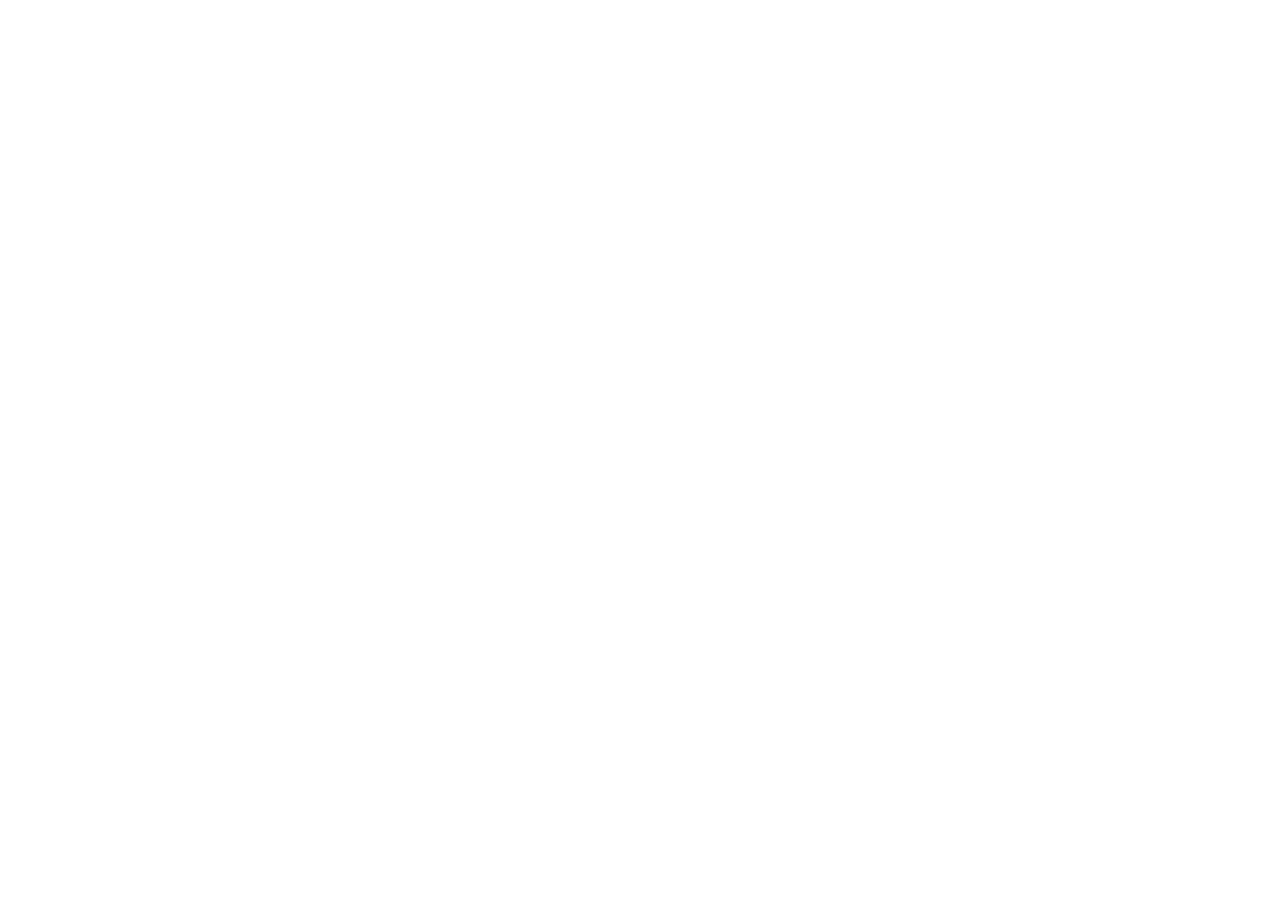
==== commit 49ac8e7d: "master webappsv2" ====
--- a/index.html
+++ b/index.html
@@ -1,68 +1,77 @@
-<!DOCTYPE html>
+<!doctype html>
 <html lang="en">
-  <head>
-    <meta charset="utf-8" />
-    <title>
-      The BlackBox Digital Guild Inc
-    </title>
-    <base href="/" />
-    <meta name="description" content="Latest updates and statistic charts" />
-    <meta http-equiv="X-UA-Compatible" content="IE=edge" />
-    <meta
-      name="viewport"
-      content="width=device-width, initial-scale=1, shrink-to-fit=no"
-    />
+<head>
+  <meta charset="utf-8">
+  <title>The BlackBox Digital Guild Inc</title>
+  <base href="/">
 
-    <script src="https://ajax.googleapis.com/ajax/libs/webfont/1.6.16/webfont.js"></script>
-    <script>
-      WebFont.load({
-        google: {
-          families: [
-            'Poppins:300,400,500,600,700',
-            'Roboto:300,400,500,600,700'
-          ]
-        },
-        active: function() {
-          sessionStorage.fonts = true;
-        }
-      });
-    </script>
-    <link
-      href="./assets/vendors/vendors.bundle.css"
-      rel="stylesheet"
-      type="text/css"
-    />
-    <link
-      href="./assets/default/base/style.bundle.css"
-      rel="stylesheet"
-      type="text/css"
-    />
-    <link rel="icon" type="image/x-icon" href="assets/img/favicon.png" />
-    <style>
-      .background-row-chart div google-chart div div div div svg g g g rect {
-        rx: 5;
-        ry: 5;
-      }
-    </style>
-  <link rel="stylesheet" href="styles.206e3a6d483882723c77.css"></head>
+  <meta http-equiv="X-UA-Compatible" content="IE=edge">
+  <meta content="width=device-width, initial-scale=1" name="viewport" />
+  <meta content="The BlackBox Digital Guild Inc" name="description" />
+  <meta content="" name="author" />
+  <script src="https://ajax.googleapis.com/ajax/libs/webfont/1.6.16/webfont.js"></script>
+  <script src="./assets/js/plugins/fabricjs/fabric-3.4.0.min.js"></script>
+  <script>
+        WebFont.load({
+          google: {"families":["Poppins:300,400,500,600,700","Roboto:300,400,500,600,700"]},
+          active: function() {
+              sessionStorage.fonts = true;
+          }
+        });
+  </script>
+  <link href="./assets/vendors/base/vendors.bundle.css" rel="stylesheet" type="text/css" />
+  <link href="./assets/demo/default/base/style.bundle.css" rel="stylesheet" type="text/css" />
+  <link href="./assets/js/plugins/videojs/videojs.css" rel="stylesheet" type="text/css" />
+  <!-- <link href="./assets/js/plugins/videojs.markers.css" rel="stylesheet" type="text/css" /> -->
+  <link rel="icon" type="image/x-icon" href="assets/img/favicon.png">
+  <style>
+    .background-row-chart div google-chart div div div div svg g g g rect {
+      rx: 5;
+      ry: 5;
+    }
+    .load {
+      width: 100%;
+      height: 100%;
+      background: #fff;
+      position: fixed;
+      top: 0;
+      left: 0;
+      z-index: 100000000000;
+      display: block;
+      overflow: hidden;
+    }
+    .load img {
+      width: 400px;
+      height: 200px;
+      position: absolute;
+      top: 50%;
+      left: 50%;
+      margin-top: -100px;
+      margin-left: -200px;
+    }
+    body {
+      overflow: hidden;
+    }
+  </style>
+  
+  <link href="https://fonts.googleapis.com/css?family=Roboto:300,400,500" rel="stylesheet">
+  <link href="https://fonts.googleapis.com/icon?family=Material+Icons" rel="stylesheet">
+<link rel="stylesheet" href="styles.55b709396493a61e69be.css"></head>
+  <body class="m--skin- m-content--skin-light m-header--fixed m-header--fixed-mobile m-aside-left--offcanvas-default m-aside-left--enabled m-aside-left--fixed m-aside-left--skin-dark m-aside--offcanvas-default">
 
-  <div
-    class="m-page-loader m-page-loader--base m-page-loader--non-block"
-    style="margin-left: -80px; margin-top: -20px;"
-  >
-    <div class="m-blockui">
-      <span>
-        Please wait...
-      </span>
-      <span>
-        <div class="m-loader m-loader--brand"></div>
-      </span>
-    </div>
-  </div>
-
-  <body>
     <div class="max-height">
       <app-root></app-root>
     </div>
-  <script src="runtime-es2015.d768b0d8fae6752a80bf.js" type="module"></script><script src="runtime-es5.d768b0d8fae6752a80bf.js" nomodule defer></script><script src="polyfills-es5.9287009cd9e9e5e6cedd.js" nomodule defer></script><script src="polyfills-es2015.8c7b3302d3e259c3ee3d.js" type="module"></script><script src="scripts.8bcda67b96bc8e5b1e31.js" defer></script><script src="main-es2015.ee05957721fc05b005e3.js" type="module"></script><script src="main-es5.ee05957721fc05b005e3.js" nomodule defer></script></body>
+    <div class="load">
+      <img src="./assets/img/loading2.gif">
+    </div>
+  <script type="text/javascript" src="runtime.ec2944dd8b20ec099bf3.js"></script><script type="text/javascript" src="polyfills.f438de484b882a5d46f9.js"></script><script type="text/javascript" src="scripts.8dd086d7d5c24773153a.js"></script><script type="text/javascript" src="main.4f9922892b62d9a8078a.js"></script></body>
+  <script>
+    $(window).on('load', function(event) {
+      $('.load').fadeOut('fast');
+      setTimeout(() => {
+        $('body').css('overflow','auto');
+      }, 200);
+    });
+  </script>
 </html>
--- a/assets/vendors/base/vendors.bundle.css
+++ b/assets/vendors/base/vendors.bundle.css
@@ -0,0 +1,50 @@
+@charset "UTF-8";.tether-element,.tether-element *,.tether-element :after,.tether-element :before,.tether-element:after,.tether-element:before{box-sizing:border-box}.tether-element{position:absolute;display:none}.tether-element.tether-open{display:block}.mCustomScrollbar{-ms-touch-action:pinch-zoom;touch-action:pinch-zoom}.mCustomScrollbar.mCS_no_scrollbar,.mCustomScrollbar.mCS_touch_action{-ms-touch-action:auto;touch-action:auto}.mCustomScrollBox{position:relative;overflow:hidden;height:100%;max-width:100%;outline:0;direction:ltr}.mCSB_container{overflow:hidden;width:auto;height:auto}.mCSB_inside>.mCSB_container{margin-right:30px}.mCSB_container.mCS_no_scrollbar_y.mCS_y_hidden{margin-right:0}.mCS-dir-rtl>.mCSB_inside>.mCSB_container{margin-right:0;margin-left:30px}.mCS-dir-rtl>.mCSB_inside>.mCSB_container.mCS_no_scrollbar_y.mCS_y_hidden{margin-left:0}.mCSB_scrollTools{position:absolute;width:16px;height:auto;left:auto;top:0;right:0;bottom:0}.mCSB_outside+.mCSB_scrollTools{right:-26px}.mCS-dir-rtl>.mCSB_inside>.mCSB_scrollTools,.mCS-dir-rtl>.mCSB_outside+.mCSB_scrollTools{right:auto;left:0}.mCS-dir-rtl>.mCSB_outside+.mCSB_scrollTools{left:-26px}.mCSB_scrollTools .mCSB_draggerContainer{position:absolute;top:0;left:0;bottom:0;right:0;height:auto}.mCSB_scrollTools a+.mCSB_draggerContainer{margin:20px 0}.mCSB_scrollTools .mCSB_draggerRail{width:2px;height:100%;margin:0 auto;-webkit-border-radius:16px;-moz-border-radius:16px;border-radius:16px}.mCSB_scrollTools .mCSB_dragger{cursor:pointer;width:100%;height:30px;z-index:1}.mCSB_scrollTools .mCSB_dragger .mCSB_dragger_bar{position:relative;width:4px;height:100%;margin:0 auto;-webkit-border-radius:16px;-moz-border-radius:16px;border-radius:16px;text-align:center}.mCSB_scrollTools_vertical.mCSB_scrollTools_onDrag_expand .mCSB_dragger.mCSB_dragger_onDrag_expanded .mCSB_dragger_bar,.mCSB_scrollTools_vertical.mCSB_scrollTools_onDrag_expand .mCSB_draggerContainer:hover .mCSB_dragger .mCSB_dragger_bar{width:12px}.mCSB_scrollTools_vertical.mCSB_scrollTools_onDrag_expand .mCSB_dragger.mCSB_dragger_onDrag_expanded+.mCSB_draggerRail,.mCSB_scrollTools_vertical.mCSB_scrollTools_onDrag_expand .mCSB_draggerContainer:hover .mCSB_draggerRail{width:8px}.mCSB_scrollTools .mCSB_buttonDown,.mCSB_scrollTools .mCSB_buttonUp{display:block;position:absolute;height:20px;width:100%;overflow:hidden;margin:0 auto;cursor:pointer}.mCSB_scrollTools .mCSB_buttonDown{bottom:0}.mCSB_horizontal.mCSB_inside>.mCSB_container{margin-right:0;margin-bottom:30px}.mCSB_horizontal.mCSB_outside>.mCSB_container{min-height:100%}.mCSB_horizontal>.mCSB_container.mCS_no_scrollbar_x.mCS_x_hidden{margin-bottom:0}.mCSB_scrollTools.mCSB_scrollTools_horizontal{width:auto;height:16px;top:auto;right:0;bottom:0;left:0}.mCustomScrollBox+.mCSB_scrollTools+.mCSB_scrollTools.mCSB_scrollTools_horizontal,.mCustomScrollBox+.mCSB_scrollTools.mCSB_scrollTools_horizontal{bottom:-26px}.mCSB_scrollTools.mCSB_scrollTools_horizontal a+.mCSB_draggerContainer{margin:0 20px}.mCSB_scrollTools.mCSB_scrollTools_horizontal .mCSB_draggerRail{width:100%;height:2px;margin:7px 0}.mCSB_scrollTools.mCSB_scrollTools_horizontal .mCSB_dragger{width:30px;height:100%;left:0}.mCSB_scrollTools.mCSB_scrollTools_horizontal .mCSB_dragger .mCSB_dragger_bar{width:100%;height:4px;margin:6px auto}.mCSB_scrollTools_horizontal.mCSB_scrollTools_onDrag_expand .mCSB_dragger.mCSB_dragger_onDrag_expanded .mCSB_dragger_bar,.mCSB_scrollTools_horizontal.mCSB_scrollTools_onDrag_expand .mCSB_draggerContainer:hover .mCSB_dragger .mCSB_dragger_bar{height:12px;margin:2px auto}.mCSB_scrollTools_horizontal.mCSB_scrollTools_onDrag_expand .mCSB_dragger.mCSB_dragger_onDrag_expanded+.mCSB_draggerRail,.mCSB_scrollTools_horizontal.mCSB_scrollTools_onDrag_expand .mCSB_draggerContainer:hover .mCSB_draggerRail{height:8px;margin:4px 0}.mCSB_scrollTools.mCSB_scrollTools_horizontal .mCSB_buttonLeft,.mCSB_scrollTools.mCSB_scrollTools_horizontal .mCSB_buttonRight{display:block;position:absolute;width:20px;height:100%;overflow:hidden;margin:0 auto;cursor:pointer}.mCSB_scrollTools.mCSB_scrollTools_horizontal .mCSB_buttonLeft{left:0}.mCSB_scrollTools.mCSB_scrollTools_horizontal .mCSB_buttonRight{right:0}.mCSB_container_wrapper{position:absolute;height:auto;width:auto;overflow:hidden;top:0;left:0;right:0;bottom:0;margin-right:30px;margin-bottom:30px}.mCSB_container_wrapper>.mCSB_container{padding-right:30px;padding-bottom:30px;-webkit-box-sizing:border-box;-moz-box-sizing:border-box;box-sizing:border-box}.mCSB_vertical_horizontal>.mCSB_scrollTools.mCSB_scrollTools_vertical{bottom:20px}.mCSB_vertical_horizontal>.mCSB_scrollTools.mCSB_scrollTools_horizontal{right:20px}.mCSB_container_wrapper.mCS_no_scrollbar_x.mCS_x_hidden+.mCSB_scrollTools.mCSB_scrollTools_vertical{bottom:0}.mCS-dir-rtl>.mCustomScrollBox.mCSB_vertical_horizontal.mCSB_inside>.mCSB_scrollTools.mCSB_scrollTools_horizontal,.mCSB_container_wrapper.mCS_no_scrollbar_y.mCS_y_hidden+.mCSB_scrollTools~.mCSB_scrollTools.mCSB_scrollTools_horizontal{right:0}.mCS-dir-rtl>.mCustomScrollBox.mCSB_vertical_horizontal.mCSB_inside>.mCSB_scrollTools.mCSB_scrollTools_horizontal{left:20px}.mCS-dir-rtl>.mCustomScrollBox.mCSB_vertical_horizontal.mCSB_inside>.mCSB_container_wrapper.mCS_no_scrollbar_y.mCS_y_hidden+.mCSB_scrollTools~.mCSB_scrollTools.mCSB_scrollTools_horizontal{left:0}.mCS-dir-rtl>.mCSB_inside>.mCSB_container_wrapper{margin-right:0;margin-left:30px}.mCSB_container_wrapper.mCS_no_scrollbar_y.mCS_y_hidden>.mCSB_container{padding-right:0}.mCSB_container_wrapper.mCS_no_scrollbar_x.mCS_x_hidden>.mCSB_container{padding-bottom:0}.mCustomScrollBox.mCSB_vertical_horizontal.mCSB_inside>.mCSB_container_wrapper.mCS_no_scrollbar_y.mCS_y_hidden{margin-right:0;margin-left:0}.mCustomScrollBox.mCSB_vertical_horizontal.mCSB_inside>.mCSB_container_wrapper.mCS_no_scrollbar_x.mCS_x_hidden{margin-bottom:0}.mCSB_scrollTools,.mCSB_scrollTools .mCSB_buttonDown,.mCSB_scrollTools .mCSB_buttonLeft,.mCSB_scrollTools .mCSB_buttonRight,.mCSB_scrollTools .mCSB_buttonUp,.mCSB_scrollTools .mCSB_dragger .mCSB_dragger_bar{-webkit-transition:opacity .2s ease-in-out,background-color .2s ease-in-out;-moz-transition:opacity .2s ease-in-out,background-color .2s ease-in-out;-o-transition:opacity .2s ease-in-out,background-color .2s ease-in-out;transition:opacity .2s ease-in-out,background-color .2s ease-in-out}.mCSB_scrollTools_horizontal.mCSB_scrollTools_onDrag_expand .mCSB_draggerRail,.mCSB_scrollTools_horizontal.mCSB_scrollTools_onDrag_expand .mCSB_dragger_bar,.mCSB_scrollTools_vertical.mCSB_scrollTools_onDrag_expand .mCSB_draggerRail,.mCSB_scrollTools_vertical.mCSB_scrollTools_onDrag_expand .mCSB_dragger_bar{-webkit-transition:width .2s ease-out .2s,height .2s ease-out .2s, margin-left .2s ease-out .2s,margin-right .2s ease-out .2s, margin-top .2s ease-out .2s,margin-bottom .2s ease-out .2s, opacity .2s ease-in-out,background-color .2s ease-in-out;-moz-transition:width .2s ease-out .2s,height .2s ease-out .2s, margin-left .2s ease-out .2s,margin-right .2s ease-out .2s, margin-top .2s ease-out .2s,margin-bottom .2s ease-out .2s, opacity .2s ease-in-out,background-color .2s ease-in-out;-o-transition:width .2s ease-out .2s,height .2s ease-out .2s, margin-left .2s ease-out .2s,margin-right .2s ease-out .2s, margin-top .2s ease-out .2s,margin-bottom .2s ease-out .2s, opacity .2s ease-in-out,background-color .2s ease-in-out;transition:width .2s ease-out .2s,height .2s ease-out .2s, margin-left .2s ease-out .2s,margin-right .2s ease-out .2s, margin-top .2s ease-out .2s,margin-bottom .2s ease-out .2s, opacity .2s ease-in-out,background-color .2s ease-in-out}.mCSB_scrollTools{opacity:.75;filter:"alpha(opacity=75)";-ms-filter:"alpha(opacity=75)"}.mCS-autoHide>.mCustomScrollBox>.mCSB_scrollTools,.mCS-autoHide>.mCustomScrollBox~.mCSB_scrollTools{opacity:0;filter:"alpha(opacity=0)";-ms-filter:"alpha(opacity=0)"}.mCS-autoHide:hover>.mCustomScrollBox>.mCSB_scrollTools,.mCS-autoHide:hover>.mCustomScrollBox~.mCSB_scrollTools,.mCustomScrollBox:hover>.mCSB_scrollTools,.mCustomScrollBox:hover~.mCSB_scrollTools,.mCustomScrollbar>.mCustomScrollBox>.mCSB_scrollTools.mCSB_scrollTools_onDrag,.mCustomScrollbar>.mCustomScrollBox~.mCSB_scrollTools.mCSB_scrollTools_onDrag{opacity:1;filter:"alpha(opacity=100)";-ms-filter:"alpha(opacity=100)"}.mCSB_scrollTools .mCSB_draggerRail{background-color:#000;background-color:rgba(0,0,0,.4);filter:"alpha(opacity=40)";-ms-filter:"alpha(opacity=40)"}.mCSB_scrollTools .mCSB_dragger .mCSB_dragger_bar{background-color:#fff;background-color:rgba(255,255,255,.75);filter:"alpha(opacity=75)";-ms-filter:"alpha(opacity=75)"}.mCSB_scrollTools .mCSB_dragger:hover .mCSB_dragger_bar{background-color:#fff;background-color:rgba(255,255,255,.85);filter:"alpha(opacity=85)";-ms-filter:"alpha(opacity=85)"}.mCSB_scrollTools .mCSB_dragger.mCSB_dragger_onDrag .mCSB_dragger_bar,.mCSB_scrollTools .mCSB_dragger:active .mCSB_dragger_bar{background-color:#fff;background-color:rgba(255,255,255,.9);filter:"alpha(opacity=90)";-ms-filter:"alpha(opacity=90)"}.mCSB_scrollTools .mCSB_buttonDown,.mCSB_scrollTools .mCSB_buttonLeft,.mCSB_scrollTools .mCSB_buttonRight,.mCSB_scrollTools .mCSB_buttonUp{background-image:url(images/malihu-custom-scrollbar-plugin/mCSB_buttons.png);background-repeat:no-repeat;opacity:.4;filter:"alpha(opacity=40)";-ms-filter:"alpha(opacity=40)"}.mCSB_scrollTools .mCSB_buttonUp{background-position:0 0}.mCSB_scrollTools .mCSB_buttonDown{background-position:0 -20px}.mCSB_scrollTools .mCSB_buttonLeft{background-position:0 -40px}.mCSB_scrollTools .mCSB_buttonRight{background-position:0 -56px}.mCSB_scrollTools .mCSB_buttonDown:hover,.mCSB_scrollTools .mCSB_buttonLeft:hover,.mCSB_scrollTools .mCSB_buttonRight:hover,.mCSB_scrollTools .mCSB_buttonUp:hover{opacity:.75;filter:"alpha(opacity=75)";-ms-filter:"alpha(opacity=75)"}.mCSB_scrollTools .mCSB_buttonDown:active,.mCSB_scrollTools .mCSB_buttonLeft:active,.mCSB_scrollTools .mCSB_buttonRight:active,.mCSB_scrollTools .mCSB_buttonUp:active{opacity:.9;filter:"alpha(opacity=90)";-ms-filter:"alpha(opacity=90)"}.mCS-dark.mCSB_scrollTools .mCSB_draggerRail{background-color:#000;background-color:rgba(0,0,0,.15)}.mCS-dark.mCSB_scrollTools .mCSB_dragger .mCSB_dragger_bar{background-color:#000;background-color:rgba(0,0,0,.75)}.mCS-dark.mCSB_scrollTools .mCSB_dragger:hover .mCSB_dragger_bar{background-color:rgba(0,0,0,.85)}.mCS-dark.mCSB_scrollTools .mCSB_dragger.mCSB_dragger_onDrag .mCSB_dragger_bar,.mCS-dark.mCSB_scrollTools .mCSB_dragger:active .mCSB_dragger_bar{background-color:rgba(0,0,0,.9)}.mCS-dark.mCSB_scrollTools .mCSB_buttonUp{background-position:-80px 0}.mCS-dark.mCSB_scrollTools .mCSB_buttonDown{background-position:-80px -20px}.mCS-dark.mCSB_scrollTools .mCSB_buttonLeft{background-position:-80px -40px}.mCS-dark.mCSB_scrollTools .mCSB_buttonRight{background-position:-80px -56px}.mCS-dark-2.mCSB_scrollTools .mCSB_draggerRail,.mCS-light-2.mCSB_scrollTools .mCSB_draggerRail{width:4px;background-color:#fff;background-color:rgba(255,255,255,.1);-webkit-border-radius:1px;-moz-border-radius:1px;border-radius:1px}.mCS-dark-2.mCSB_scrollTools .mCSB_dragger .mCSB_dragger_bar,.mCS-light-2.mCSB_scrollTools .mCSB_dragger .mCSB_dragger_bar{width:4px;background-color:#fff;background-color:rgba(255,255,255,.75);-webkit-border-radius:1px;-moz-border-radius:1px;border-radius:1px}.mCS-dark-2.mCSB_scrollTools_horizontal .mCSB_dragger .mCSB_dragger_bar,.mCS-dark-2.mCSB_scrollTools_horizontal .mCSB_draggerRail,.mCS-light-2.mCSB_scrollTools_horizontal .mCSB_dragger .mCSB_dragger_bar,.mCS-light-2.mCSB_scrollTools_horizontal .mCSB_draggerRail{width:100%;height:4px;margin:6px auto}.mCS-light-2.mCSB_scrollTools .mCSB_dragger:hover .mCSB_dragger_bar{background-color:#fff;background-color:rgba(255,255,255,.85)}.mCS-light-2.mCSB_scrollTools .mCSB_dragger.mCSB_dragger_onDrag .mCSB_dragger_bar,.mCS-light-2.mCSB_scrollTools .mCSB_dragger:active .mCSB_dragger_bar{background-color:#fff;background-color:rgba(255,255,255,.9)}.mCS-light-2.mCSB_scrollTools .mCSB_buttonUp{background-position:-32px 0}.mCS-light-2.mCSB_scrollTools .mCSB_buttonDown{background-position:-32px -20px}.mCS-light-2.mCSB_scrollTools .mCSB_buttonLeft{background-position:-40px -40px}.mCS-light-2.mCSB_scrollTools .mCSB_buttonRight{background-position:-40px -56px}.mCS-dark-2.mCSB_scrollTools .mCSB_draggerRail{background-color:#000;background-color:rgba(0,0,0,.1);-webkit-border-radius:1px;-moz-border-radius:1px;border-radius:1px}.mCS-dark-2.mCSB_scrollTools .mCSB_dragger .mCSB_dragger_bar{background-color:#000;background-color:rgba(0,0,0,.75);-webkit-border-radius:1px;-moz-border-radius:1px;border-radius:1px}.mCS-dark-2.mCSB_scrollTools .mCSB_dragger:hover .mCSB_dragger_bar{background-color:#000;background-color:rgba(0,0,0,.85)}.mCS-dark-2.mCSB_scrollTools .mCSB_dragger.mCSB_dragger_onDrag .mCSB_dragger_bar,.mCS-dark-2.mCSB_scrollTools .mCSB_dragger:active .mCSB_dragger_bar{background-color:#000;background-color:rgba(0,0,0,.9)}.mCS-dark-2.mCSB_scrollTools .mCSB_buttonUp{background-position:-112px 0}.mCS-dark-2.mCSB_scrollTools .mCSB_buttonDown{background-position:-112px -20px}.mCS-dark-2.mCSB_scrollTools .mCSB_buttonLeft{background-position:-120px -40px}.mCS-dark-2.mCSB_scrollTools .mCSB_buttonRight{background-position:-120px -56px}.mCS-dark-thick.mCSB_scrollTools .mCSB_draggerRail,.mCS-light-thick.mCSB_scrollTools .mCSB_draggerRail{width:4px;background-color:#fff;background-color:rgba(255,255,255,.1);-webkit-border-radius:2px;-moz-border-radius:2px;border-radius:2px}.mCS-dark-thick.mCSB_scrollTools .mCSB_dragger .mCSB_dragger_bar,.mCS-light-thick.mCSB_scrollTools .mCSB_dragger .mCSB_dragger_bar{width:6px;background-color:#fff;background-color:rgba(255,255,255,.75);-webkit-border-radius:2px;-moz-border-radius:2px;border-radius:2px}.mCS-dark-thick.mCSB_scrollTools_horizontal .mCSB_draggerRail,.mCS-light-thick.mCSB_scrollTools_horizontal .mCSB_draggerRail{width:100%;height:4px;margin:6px 0}.mCS-dark-thick.mCSB_scrollTools_horizontal .mCSB_dragger .mCSB_dragger_bar,.mCS-light-thick.mCSB_scrollTools_horizontal .mCSB_dragger .mCSB_dragger_bar{width:100%;height:6px;margin:5px auto}.mCS-light-thick.mCSB_scrollTools .mCSB_dragger:hover .mCSB_dragger_bar{background-color:#fff;background-color:rgba(255,255,255,.85)}.mCS-light-thick.mCSB_scrollTools .mCSB_dragger.mCSB_dragger_onDrag .mCSB_dragger_bar,.mCS-light-thick.mCSB_scrollTools .mCSB_dragger:active .mCSB_dragger_bar{background-color:#fff;background-color:rgba(255,255,255,.9)}.mCS-light-thick.mCSB_scrollTools .mCSB_buttonUp{background-position:-16px 0}.mCS-light-thick.mCSB_scrollTools .mCSB_buttonDown{background-position:-16px -20px}.mCS-light-thick.mCSB_scrollTools .mCSB_buttonLeft{background-position:-20px -40px}.mCS-light-thick.mCSB_scrollTools .mCSB_buttonRight{background-position:-20px -56px}.mCS-dark-thick.mCSB_scrollTools .mCSB_draggerRail{background-color:#000;background-color:rgba(0,0,0,.1);-webkit-border-radius:2px;-moz-border-radius:2px;border-radius:2px}.mCS-dark-thick.mCSB_scrollTools .mCSB_dragger .mCSB_dragger_bar{background-color:#000;background-color:rgba(0,0,0,.75);-webkit-border-radius:2px;-moz-border-radius:2px;border-radius:2px}.mCS-dark-thick.mCSB_scrollTools .mCSB_dragger:hover .mCSB_dragger_bar{background-color:#000;background-color:rgba(0,0,0,.85)}.mCS-dark-thick.mCSB_scrollTools .mCSB_dragger.mCSB_dragger_onDrag .mCSB_dragger_bar,.mCS-dark-thick.mCSB_scrollTools .mCSB_dragger:active .mCSB_dragger_bar{background-color:#000;background-color:rgba(0,0,0,.9)}.mCS-dark-thick.mCSB_scrollTools .mCSB_buttonUp{background-position:-96px 0}.mCS-dark-thick.mCSB_scrollTools .mCSB_buttonDown{background-position:-96px -20px}.mCS-dark-thick.mCSB_scrollTools .mCSB_buttonLeft{background-position:-100px -40px}.mCS-dark-thick.mCSB_scrollTools .mCSB_buttonRight{background-position:-100px -56px}.mCS-light-thin.mCSB_scrollTools .mCSB_draggerRail{background-color:#fff;background-color:rgba(255,255,255,.1)}.mCS-dark-thin.mCSB_scrollTools .mCSB_dragger .mCSB_dragger_bar,.mCS-light-thin.mCSB_scrollTools .mCSB_dragger .mCSB_dragger_bar{width:2px}.mCS-dark-thin.mCSB_scrollTools_horizontal .mCSB_draggerRail,.mCS-light-thin.mCSB_scrollTools_horizontal .mCSB_draggerRail{width:100%}.mCS-dark-thin.mCSB_scrollTools_horizontal .mCSB_dragger .mCSB_dragger_bar,.mCS-light-thin.mCSB_scrollTools_horizontal .mCSB_dragger .mCSB_dragger_bar{width:100%;height:2px;margin:7px auto}.mCS-dark-thin.mCSB_scrollTools .mCSB_draggerRail{background-color:#000;background-color:rgba(0,0,0,.15)}.mCS-dark-thin.mCSB_scrollTools .mCSB_dragger .mCSB_dragger_bar{background-color:#000;background-color:rgba(0,0,0,.75)}.mCS-dark-thin.mCSB_scrollTools .mCSB_dragger:hover .mCSB_dragger_bar{background-color:#000;background-color:rgba(0,0,0,.85)}.mCS-dark-thin.mCSB_scrollTools .mCSB_dragger.mCSB_dragger_onDrag .mCSB_dragger_bar,.mCS-dark-thin.mCSB_scrollTools .mCSB_dragger:active .mCSB_dragger_bar{background-color:#000;background-color:rgba(0,0,0,.9)}.mCS-dark-thin.mCSB_scrollTools .mCSB_buttonUp{background-position:-80px 0}.mCS-dark-thin.mCSB_scrollTools .mCSB_buttonDown{background-position:-80px -20px}.mCS-dark-thin.mCSB_scrollTools .mCSB_buttonLeft{background-position:-80px -40px}.mCS-dark-thin.mCSB_scrollTools .mCSB_buttonRight{background-position:-80px -56px}.mCS-rounded.mCSB_scrollTools .mCSB_draggerRail{background-color:#fff;background-color:rgba(255,255,255,.15)}.mCS-rounded-dark.mCSB_scrollTools .mCSB_dragger,.mCS-rounded-dots-dark.mCSB_scrollTools .mCSB_dragger,.mCS-rounded-dots.mCSB_scrollTools .mCSB_dragger,.mCS-rounded.mCSB_scrollTools .mCSB_dragger{height:14px}.mCS-rounded-dark.mCSB_scrollTools .mCSB_dragger .mCSB_dragger_bar,.mCS-rounded-dots-dark.mCSB_scrollTools .mCSB_dragger .mCSB_dragger_bar,.mCS-rounded-dots.mCSB_scrollTools .mCSB_dragger .mCSB_dragger_bar,.mCS-rounded.mCSB_scrollTools .mCSB_dragger .mCSB_dragger_bar{width:14px;margin:0 1px}.mCS-rounded-dark.mCSB_scrollTools_horizontal .mCSB_dragger,.mCS-rounded-dots-dark.mCSB_scrollTools_horizontal .mCSB_dragger,.mCS-rounded-dots.mCSB_scrollTools_horizontal .mCSB_dragger,.mCS-rounded.mCSB_scrollTools_horizontal .mCSB_dragger{width:14px}.mCS-rounded-dark.mCSB_scrollTools_horizontal .mCSB_dragger .mCSB_dragger_bar,.mCS-rounded-dots-dark.mCSB_scrollTools_horizontal .mCSB_dragger .mCSB_dragger_bar,.mCS-rounded-dots.mCSB_scrollTools_horizontal .mCSB_dragger .mCSB_dragger_bar,.mCS-rounded.mCSB_scrollTools_horizontal .mCSB_dragger .mCSB_dragger_bar{height:14px;margin:1px 0}.mCS-rounded-dark.mCSB_scrollTools_vertical.mCSB_scrollTools_onDrag_expand .mCSB_dragger.mCSB_dragger_onDrag_expanded .mCSB_dragger_bar,.mCS-rounded-dark.mCSB_scrollTools_vertical.mCSB_scrollTools_onDrag_expand .mCSB_draggerContainer:hover .mCSB_dragger .mCSB_dragger_bar,.mCS-rounded.mCSB_scrollTools_vertical.mCSB_scrollTools_onDrag_expand .mCSB_dragger.mCSB_dragger_onDrag_expanded .mCSB_dragger_bar,.mCS-rounded.mCSB_scrollTools_vertical.mCSB_scrollTools_onDrag_expand .mCSB_draggerContainer:hover .mCSB_dragger .mCSB_dragger_bar{width:16px;height:16px;margin:-1px 0}.mCS-rounded-dark.mCSB_scrollTools_vertical.mCSB_scrollTools_onDrag_expand .mCSB_dragger.mCSB_dragger_onDrag_expanded+.mCSB_draggerRail,.mCS-rounded-dark.mCSB_scrollTools_vertical.mCSB_scrollTools_onDrag_expand .mCSB_draggerContainer:hover .mCSB_draggerRail,.mCS-rounded.mCSB_scrollTools_vertical.mCSB_scrollTools_onDrag_expand .mCSB_dragger.mCSB_dragger_onDrag_expanded+.mCSB_draggerRail,.mCS-rounded.mCSB_scrollTools_vertical.mCSB_scrollTools_onDrag_expand .mCSB_draggerContainer:hover .mCSB_draggerRail{width:4px}.mCS-rounded-dark.mCSB_scrollTools_horizontal.mCSB_scrollTools_onDrag_expand .mCSB_dragger.mCSB_dragger_onDrag_expanded .mCSB_dragger_bar,.mCS-rounded-dark.mCSB_scrollTools_horizontal.mCSB_scrollTools_onDrag_expand .mCSB_draggerContainer:hover .mCSB_dragger .mCSB_dragger_bar,.mCS-rounded.mCSB_scrollTools_horizontal.mCSB_scrollTools_onDrag_expand .mCSB_dragger.mCSB_dragger_onDrag_expanded .mCSB_dragger_bar,.mCS-rounded.mCSB_scrollTools_horizontal.mCSB_scrollTools_onDrag_expand .mCSB_draggerContainer:hover .mCSB_dragger .mCSB_dragger_bar{height:16px;width:16px;margin:0 -1px}.mCS-rounded-dark.mCSB_scrollTools_horizontal.mCSB_scrollTools_onDrag_expand .mCSB_dragger.mCSB_dragger_onDrag_expanded+.mCSB_draggerRail,.mCS-rounded-dark.mCSB_scrollTools_horizontal.mCSB_scrollTools_onDrag_expand .mCSB_draggerContainer:hover .mCSB_draggerRail,.mCS-rounded.mCSB_scrollTools_horizontal.mCSB_scrollTools_onDrag_expand .mCSB_dragger.mCSB_dragger_onDrag_expanded+.mCSB_draggerRail,.mCS-rounded.mCSB_scrollTools_horizontal.mCSB_scrollTools_onDrag_expand .mCSB_draggerContainer:hover .mCSB_draggerRail{height:4px;margin:6px 0}.mCS-rounded.mCSB_scrollTools .mCSB_buttonUp{background-position:0 -72px}.mCS-rounded.mCSB_scrollTools .mCSB_buttonDown{background-position:0 -92px}.mCS-rounded.mCSB_scrollTools .mCSB_buttonLeft{background-position:0 -112px}.mCS-rounded.mCSB_scrollTools .mCSB_buttonRight{background-position:0 -128px}.mCS-rounded-dark.mCSB_scrollTools .mCSB_dragger .mCSB_dragger_bar,.mCS-rounded-dots-dark.mCSB_scrollTools .mCSB_dragger .mCSB_dragger_bar{background-color:#000;background-color:rgba(0,0,0,.75)}.mCS-rounded-dark.mCSB_scrollTools .mCSB_draggerRail{background-color:#000;background-color:rgba(0,0,0,.15)}.mCS-rounded-dark.mCSB_scrollTools .mCSB_dragger:hover .mCSB_dragger_bar,.mCS-rounded-dots-dark.mCSB_scrollTools .mCSB_dragger:hover .mCSB_dragger_bar{background-color:#000;background-color:rgba(0,0,0,.85)}.mCS-rounded-dark.mCSB_scrollTools .mCSB_dragger.mCSB_dragger_onDrag .mCSB_dragger_bar,.mCS-rounded-dark.mCSB_scrollTools .mCSB_dragger:active .mCSB_dragger_bar,.mCS-rounded-dots-dark.mCSB_scrollTools .mCSB_dragger.mCSB_dragger_onDrag .mCSB_dragger_bar,.mCS-rounded-dots-dark.mCSB_scrollTools .mCSB_dragger:active .mCSB_dragger_bar{background-color:#000;background-color:rgba(0,0,0,.9)}.mCS-rounded-dark.mCSB_scrollTools .mCSB_buttonUp{background-position:-80px -72px}.mCS-rounded-dark.mCSB_scrollTools .mCSB_buttonDown{background-position:-80px -92px}.mCS-rounded-dark.mCSB_scrollTools .mCSB_buttonLeft{background-position:-80px -112px}.mCS-rounded-dark.mCSB_scrollTools .mCSB_buttonRight{background-position:-80px -128px}.mCS-rounded-dots-dark.mCSB_scrollTools_vertical .mCSB_draggerRail,.mCS-rounded-dots.mCSB_scrollTools_vertical .mCSB_draggerRail{width:4px}.mCS-rounded-dots-dark.mCSB_scrollTools .mCSB_draggerRail,.mCS-rounded-dots-dark.mCSB_scrollTools_horizontal .mCSB_draggerRail,.mCS-rounded-dots.mCSB_scrollTools .mCSB_draggerRail,.mCS-rounded-dots.mCSB_scrollTools_horizontal .mCSB_draggerRail{background-color:transparent;background-position:center}.mCS-rounded-dots-dark.mCSB_scrollTools .mCSB_draggerRail,.mCS-rounded-dots.mCSB_scrollTools .mCSB_draggerRail{background-image:url([data-uri]);background-repeat:repeat-y;opacity:.3;filter:"alpha(opacity=30)";-ms-filter:"alpha(opacity=30)"}.mCS-rounded-dots-dark.mCSB_scrollTools_horizontal .mCSB_draggerRail,.mCS-rounded-dots.mCSB_scrollTools_horizontal .mCSB_draggerRail{height:4px;margin:6px 0;background-repeat:repeat-x}.mCS-rounded-dots.mCSB_scrollTools .mCSB_buttonUp{background-position:-16px -72px}.mCS-rounded-dots.mCSB_scrollTools .mCSB_buttonDown{background-position:-16px -92px}.mCS-rounded-dots.mCSB_scrollTools .mCSB_buttonLeft{background-position:-20px -112px}.mCS-rounded-dots.mCSB_scrollTools .mCSB_buttonRight{background-position:-20px -128px}.mCS-rounded-dots-dark.mCSB_scrollTools .mCSB_draggerRail{background-image:url([data-uri])}.mCS-rounded-dots-dark.mCSB_scrollTools .mCSB_buttonUp{background-position:-96px -72px}.mCS-rounded-dots-dark.mCSB_scrollTools .mCSB_buttonDown{background-position:-96px -92px}.mCS-rounded-dots-dark.mCSB_scrollTools .mCSB_buttonLeft{background-position:-100px -112px}.mCS-rounded-dots-dark.mCSB_scrollTools .mCSB_buttonRight{background-position:-100px -128px}.mCS-3d-dark.mCSB_scrollTools .mCSB_dragger .mCSB_dragger_bar,.mCS-3d-thick-dark.mCSB_scrollTools .mCSB_dragger .mCSB_dragger_bar,.mCS-3d-thick.mCSB_scrollTools .mCSB_dragger .mCSB_dragger_bar,.mCS-3d.mCSB_scrollTools .mCSB_dragger .mCSB_dragger_bar{background-repeat:repeat-y;background-image:-moz-linear-gradient(left,rgba(255,255,255,.5) 0,rgba(255,255,255,0) 100%);background-image:-webkit-gradient(linear,left top,right top,color-stop(0,rgba(255,255,255,.5)),color-stop(100%,rgba(255,255,255,0)));background-image:-webkit-linear-gradient(left,rgba(255,255,255,.5) 0,rgba(255,255,255,0) 100%);background-image:-o-linear-gradient(left,rgba(255,255,255,.5) 0,rgba(255,255,255,0) 100%);background-image:-ms-linear-gradient(left,rgba(255,255,255,.5) 0,rgba(255,255,255,0) 100%);background-image:linear-gradient(to right,rgba(255,255,255,.5) 0,rgba(255,255,255,0) 100%)}.mCS-3d-dark.mCSB_scrollTools_horizontal .mCSB_dragger .mCSB_dragger_bar,.mCS-3d-thick-dark.mCSB_scrollTools_horizontal .mCSB_dragger .mCSB_dragger_bar,.mCS-3d-thick.mCSB_scrollTools_horizontal .mCSB_dragger .mCSB_dragger_bar,.mCS-3d.mCSB_scrollTools_horizontal .mCSB_dragger .mCSB_dragger_bar{background-repeat:repeat-x;background-image:-moz-linear-gradient(top,rgba(255,255,255,.5) 0,rgba(255,255,255,0) 100%);background-image:-webkit-gradient(linear,left top,left bottom,color-stop(0,rgba(255,255,255,.5)),color-stop(100%,rgba(255,255,255,0)));background-image:-webkit-linear-gradient(top,rgba(255,255,255,.5) 0,rgba(255,255,255,0) 100%);background-image:-o-linear-gradient(top,rgba(255,255,255,.5) 0,rgba(255,255,255,0) 100%);background-image:-ms-linear-gradient(top,rgba(255,255,255,.5) 0,rgba(255,255,255,0) 100%);background-image:linear-gradient(to bottom,rgba(255,255,255,.5) 0,rgba(255,255,255,0) 100%)}.mCS-3d-dark.mCSB_scrollTools_vertical .mCSB_dragger,.mCS-3d.mCSB_scrollTools_vertical .mCSB_dragger{height:70px}.mCS-3d-dark.mCSB_scrollTools_horizontal .mCSB_dragger,.mCS-3d.mCSB_scrollTools_horizontal .mCSB_dragger{width:70px}.mCS-3d-dark.mCSB_scrollTools,.mCS-3d.mCSB_scrollTools{opacity:1;filter:"alpha(opacity=30)";-ms-filter:"alpha(opacity=30)"}.mCS-3d-dark.mCSB_scrollTools .mCSB_dragger .mCSB_dragger_bar,.mCS-3d-dark.mCSB_scrollTools .mCSB_draggerRail,.mCS-3d.mCSB_scrollTools .mCSB_dragger .mCSB_dragger_bar,.mCS-3d.mCSB_scrollTools .mCSB_draggerRail{-webkit-border-radius:16px;-moz-border-radius:16px;border-radius:16px}.mCS-3d-dark.mCSB_scrollTools .mCSB_draggerRail,.mCS-3d.mCSB_scrollTools .mCSB_draggerRail{width:8px;background-color:#000;background-color:rgba(0,0,0,.2);box-shadow:inset 1px 0 1px rgba(0,0,0,.5),inset -1px 0 1px rgba(255,255,255,.2)}.mCS-3d-dark.mCSB_scrollTools .mCSB_dragger .mCSB_dragger_bar,.mCS-3d-dark.mCSB_scrollTools .mCSB_dragger.mCSB_dragger_onDrag .mCSB_dragger_bar,.mCS-3d-dark.mCSB_scrollTools .mCSB_dragger:active .mCSB_dragger_bar,.mCS-3d-dark.mCSB_scrollTools .mCSB_dragger:hover .mCSB_dragger_bar,.mCS-3d.mCSB_scrollTools .mCSB_dragger .mCSB_dragger_bar,.mCS-3d.mCSB_scrollTools .mCSB_dragger.mCSB_dragger_onDrag .mCSB_dragger_bar,.mCS-3d.mCSB_scrollTools .mCSB_dragger:active .mCSB_dragger_bar,.mCS-3d.mCSB_scrollTools .mCSB_dragger:hover .mCSB_dragger_bar{background-color:#555}.mCS-3d-dark.mCSB_scrollTools .mCSB_dragger .mCSB_dragger_bar,.mCS-3d.mCSB_scrollTools .mCSB_dragger .mCSB_dragger_bar{width:8px}.mCS-3d-dark.mCSB_scrollTools_horizontal .mCSB_draggerRail,.mCS-3d.mCSB_scrollTools_horizontal .mCSB_draggerRail{width:100%;height:8px;margin:4px 0;box-shadow:inset 0 1px 1px rgba(0,0,0,.5),inset 0 -1px 1px rgba(255,255,255,.2)}.mCS-3d-dark.mCSB_scrollTools_horizontal .mCSB_dragger .mCSB_dragger_bar,.mCS-3d.mCSB_scrollTools_horizontal .mCSB_dragger .mCSB_dragger_bar{width:100%;height:8px;margin:4px auto}.mCS-3d.mCSB_scrollTools .mCSB_buttonUp{background-position:-32px -72px}.mCS-3d.mCSB_scrollTools .mCSB_buttonDown{background-position:-32px -92px}.mCS-3d.mCSB_scrollTools .mCSB_buttonLeft{background-position:-40px -112px}.mCS-3d.mCSB_scrollTools .mCSB_buttonRight{background-position:-40px -128px}.mCS-3d-dark.mCSB_scrollTools .mCSB_draggerRail{background-color:#000;background-color:rgba(0,0,0,.1);box-shadow:inset 1px 0 1px rgba(0,0,0,.1)}.mCS-3d-dark.mCSB_scrollTools_horizontal .mCSB_draggerRail{box-shadow:inset 0 1px 1px rgba(0,0,0,.1)}.mCS-3d-dark.mCSB_scrollTools .mCSB_buttonUp{background-position:-112px -72px}.mCS-3d-dark.mCSB_scrollTools .mCSB_buttonDown{background-position:-112px -92px}.mCS-3d-dark.mCSB_scrollTools .mCSB_buttonLeft{background-position:-120px -112px}.mCS-3d-dark.mCSB_scrollTools .mCSB_buttonRight{background-position:-120px -128px}.mCS-3d-thick-dark.mCSB_scrollTools,.mCS-3d-thick.mCSB_scrollTools{opacity:1;filter:"alpha(opacity=30)";-ms-filter:"alpha(opacity=30)"}.mCS-3d-thick-dark.mCSB_scrollTools,.mCS-3d-thick-dark.mCSB_scrollTools .mCSB_draggerContainer,.mCS-3d-thick.mCSB_scrollTools,.mCS-3d-thick.mCSB_scrollTools .mCSB_draggerContainer{-webkit-border-radius:7px;-moz-border-radius:7px;border-radius:7px}.mCS-3d-thick-dark.mCSB_scrollTools .mCSB_dragger .mCSB_dragger_bar,.mCS-3d-thick.mCSB_scrollTools .mCSB_dragger .mCSB_dragger_bar{-webkit-border-radius:5px;-moz-border-radius:5px;border-radius:5px}.mCSB_inside+.mCS-3d-thick-dark.mCSB_scrollTools_vertical,.mCSB_inside+.mCS-3d-thick.mCSB_scrollTools_vertical{right:1px}.mCS-3d-thick-dark.mCSB_scrollTools_vertical,.mCS-3d-thick.mCSB_scrollTools_vertical{box-shadow:inset 1px 0 1px rgba(0,0,0,.1),inset 0 0 14px rgba(0,0,0,.5)}.mCS-3d-thick-dark.mCSB_scrollTools_horizontal,.mCS-3d-thick.mCSB_scrollTools_horizontal{bottom:1px;box-shadow:inset 0 1px 1px rgba(0,0,0,.1),inset 0 0 14px rgba(0,0,0,.5)}.mCS-3d-thick-dark.mCSB_scrollTools .mCSB_dragger .mCSB_dragger_bar,.mCS-3d-thick.mCSB_scrollTools .mCSB_dragger .mCSB_dragger_bar{box-shadow:inset 1px 0 0 rgba(255,255,255,.4);width:12px;margin:2px;position:absolute;height:auto;top:0;bottom:0;left:0;right:0}.mCS-3d-thick-dark.mCSB_scrollTools_horizontal .mCSB_dragger .mCSB_dragger_bar,.mCS-3d-thick.mCSB_scrollTools_horizontal .mCSB_dragger .mCSB_dragger_bar{box-shadow:inset 0 1px 0 rgba(255,255,255,.4)}.mCS-3d-thick.mCSB_scrollTools .mCSB_dragger .mCSB_dragger_bar,.mCS-3d-thick.mCSB_scrollTools .mCSB_dragger.mCSB_dragger_onDrag .mCSB_dragger_bar,.mCS-3d-thick.mCSB_scrollTools .mCSB_dragger:active .mCSB_dragger_bar,.mCS-3d-thick.mCSB_scrollTools .mCSB_dragger:hover .mCSB_dragger_bar{background-color:#555}.mCS-3d-thick-dark.mCSB_scrollTools_horizontal .mCSB_dragger .mCSB_dragger_bar,.mCS-3d-thick.mCSB_scrollTools_horizontal .mCSB_dragger .mCSB_dragger_bar{height:12px;width:auto}.mCS-3d-thick.mCSB_scrollTools .mCSB_draggerContainer{background-color:#000;background-color:rgba(0,0,0,.05);box-shadow:inset 1px 1px 16px rgba(0,0,0,.1)}.mCS-3d-thick.mCSB_scrollTools .mCSB_draggerRail{background-color:transparent}.mCS-3d-thick.mCSB_scrollTools .mCSB_buttonUp{background-position:-32px -72px}.mCS-3d-thick.mCSB_scrollTools .mCSB_buttonDown{background-position:-32px -92px}.mCS-3d-thick.mCSB_scrollTools .mCSB_buttonLeft{background-position:-40px -112px}.mCS-3d-thick.mCSB_scrollTools .mCSB_buttonRight{background-position:-40px -128px}.mCS-3d-thick-dark.mCSB_scrollTools{box-shadow:inset 0 0 14px rgba(0,0,0,.2)}.mCS-3d-thick-dark.mCSB_scrollTools_horizontal{box-shadow:inset 0 1px 1px rgba(0,0,0,.1),inset 0 0 14px rgba(0,0,0,.2)}.mCS-3d-thick-dark.mCSB_scrollTools .mCSB_dragger .mCSB_dragger_bar{box-shadow:inset 1px 0 0 rgba(255,255,255,.4),inset -1px 0 0 rgba(0,0,0,.2)}.mCS-3d-thick-dark.mCSB_scrollTools_horizontal .mCSB_dragger .mCSB_dragger_bar{box-shadow:inset 0 1px 0 rgba(255,255,255,.4),inset 0 -1px 0 rgba(0,0,0,.2)}.mCS-3d-thick-dark.mCSB_scrollTools .mCSB_dragger .mCSB_dragger_bar,.mCS-3d-thick-dark.mCSB_scrollTools .mCSB_dragger.mCSB_dragger_onDrag .mCSB_dragger_bar,.mCS-3d-thick-dark.mCSB_scrollTools .mCSB_dragger:active .mCSB_dragger_bar,.mCS-3d-thick-dark.mCSB_scrollTools .mCSB_dragger:hover .mCSB_dragger_bar{background-color:#777}.mCS-3d-thick-dark.mCSB_scrollTools .mCSB_draggerContainer{background-color:#fff;background-color:rgba(0,0,0,.05);box-shadow:inset 1px 1px 16px rgba(0,0,0,.1)}.mCS-3d-thick-dark.mCSB_scrollTools .mCSB_draggerRail{background-color:transparent}.mCS-3d-thick-dark.mCSB_scrollTools .mCSB_buttonUp{background-position:-112px -72px}.mCS-3d-thick-dark.mCSB_scrollTools .mCSB_buttonDown{background-position:-112px -92px}.mCS-3d-thick-dark.mCSB_scrollTools .mCSB_buttonLeft{background-position:-120px -112px}.mCS-3d-thick-dark.mCSB_scrollTools .mCSB_buttonRight{background-position:-120px -128px}.mCSB_outside+.mCS-minimal-dark.mCSB_scrollTools_vertical,.mCSB_outside+.mCS-minimal.mCSB_scrollTools_vertical{right:0;margin:12px 0}.mCustomScrollBox.mCS-minimal+.mCSB_scrollTools+.mCSB_scrollTools.mCSB_scrollTools_horizontal,.mCustomScrollBox.mCS-minimal+.mCSB_scrollTools.mCSB_scrollTools_horizontal,.mCustomScrollBox.mCS-minimal-dark+.mCSB_scrollTools+.mCSB_scrollTools.mCSB_scrollTools_horizontal,.mCustomScrollBox.mCS-minimal-dark+.mCSB_scrollTools.mCSB_scrollTools_horizontal{bottom:0;margin:0 12px}.mCS-dir-rtl>.mCSB_outside+.mCS-minimal-dark.mCSB_scrollTools_vertical,.mCS-dir-rtl>.mCSB_outside+.mCS-minimal.mCSB_scrollTools_vertical{left:0;right:auto}.mCS-minimal-dark.mCSB_scrollTools .mCSB_draggerRail,.mCS-minimal.mCSB_scrollTools .mCSB_draggerRail{background-color:transparent}.mCS-minimal-dark.mCSB_scrollTools_vertical .mCSB_dragger,.mCS-minimal.mCSB_scrollTools_vertical .mCSB_dragger{height:50px}.mCS-minimal-dark.mCSB_scrollTools_horizontal .mCSB_dragger,.mCS-minimal.mCSB_scrollTools_horizontal .mCSB_dragger{width:50px}.mCS-minimal.mCSB_scrollTools .mCSB_dragger .mCSB_dragger_bar{background-color:#fff;background-color:rgba(255,255,255,.2);filter:"alpha(opacity=20)";-ms-filter:"alpha(opacity=20)"}.mCS-minimal.mCSB_scrollTools .mCSB_dragger.mCSB_dragger_onDrag .mCSB_dragger_bar,.mCS-minimal.mCSB_scrollTools .mCSB_dragger:active .mCSB_dragger_bar{background-color:#fff;background-color:rgba(255,255,255,.5);filter:"alpha(opacity=50)";-ms-filter:"alpha(opacity=50)"}.mCS-minimal-dark.mCSB_scrollTools .mCSB_dragger .mCSB_dragger_bar{background-color:#000;background-color:rgba(0,0,0,.2);filter:"alpha(opacity=20)";-ms-filter:"alpha(opacity=20)"}.mCS-minimal-dark.mCSB_scrollTools .mCSB_dragger.mCSB_dragger_onDrag .mCSB_dragger_bar,.mCS-minimal-dark.mCSB_scrollTools .mCSB_dragger:active .mCSB_dragger_bar{background-color:#000;background-color:rgba(0,0,0,.5);filter:"alpha(opacity=50)";-ms-filter:"alpha(opacity=50)"}.mCS-dark-3.mCSB_scrollTools .mCSB_draggerRail,.mCS-light-3.mCSB_scrollTools .mCSB_draggerRail{width:6px;background-color:#000;background-color:rgba(0,0,0,.2)}.mCS-dark-3.mCSB_scrollTools .mCSB_dragger .mCSB_dragger_bar,.mCS-light-3.mCSB_scrollTools .mCSB_dragger .mCSB_dragger_bar{width:6px}.mCS-dark-3.mCSB_scrollTools_horizontal .mCSB_dragger .mCSB_dragger_bar,.mCS-dark-3.mCSB_scrollTools_horizontal .mCSB_draggerRail,.mCS-light-3.mCSB_scrollTools_horizontal .mCSB_dragger .mCSB_dragger_bar,.mCS-light-3.mCSB_scrollTools_horizontal .mCSB_draggerRail{width:100%;height:6px;margin:5px 0}.mCS-dark-3.mCSB_scrollTools_vertical.mCSB_scrollTools_onDrag_expand .mCSB_dragger.mCSB_dragger_onDrag_expanded+.mCSB_draggerRail,.mCS-dark-3.mCSB_scrollTools_vertical.mCSB_scrollTools_onDrag_expand .mCSB_draggerContainer:hover .mCSB_draggerRail,.mCS-light-3.mCSB_scrollTools_vertical.mCSB_scrollTools_onDrag_expand .mCSB_dragger.mCSB_dragger_onDrag_expanded+.mCSB_draggerRail,.mCS-light-3.mCSB_scrollTools_vertical.mCSB_scrollTools_onDrag_expand .mCSB_draggerContainer:hover .mCSB_draggerRail{width:12px}.mCS-dark-3.mCSB_scrollTools_horizontal.mCSB_scrollTools_onDrag_expand .mCSB_dragger.mCSB_dragger_onDrag_expanded+.mCSB_draggerRail,.mCS-dark-3.mCSB_scrollTools_horizontal.mCSB_scrollTools_onDrag_expand .mCSB_draggerContainer:hover .mCSB_draggerRail,.mCS-light-3.mCSB_scrollTools_horizontal.mCSB_scrollTools_onDrag_expand .mCSB_dragger.mCSB_dragger_onDrag_expanded+.mCSB_draggerRail,.mCS-light-3.mCSB_scrollTools_horizontal.mCSB_scrollTools_onDrag_expand .mCSB_draggerContainer:hover .mCSB_draggerRail{height:12px;margin:2px 0}.mCS-light-3.mCSB_scrollTools .mCSB_buttonUp{background-position:-32px -72px}.mCS-light-3.mCSB_scrollTools .mCSB_buttonDown{background-position:-32px -92px}.mCS-light-3.mCSB_scrollTools .mCSB_buttonLeft{background-position:-40px -112px}.mCS-light-3.mCSB_scrollTools .mCSB_buttonRight{background-position:-40px -128px}.mCS-dark-3.mCSB_scrollTools .mCSB_dragger .mCSB_dragger_bar{background-color:#000;background-color:rgba(0,0,0,.75)}.mCS-dark-3.mCSB_scrollTools .mCSB_dragger:hover .mCSB_dragger_bar{background-color:#000;background-color:rgba(0,0,0,.85)}.mCS-dark-3.mCSB_scrollTools .mCSB_dragger.mCSB_dragger_onDrag .mCSB_dragger_bar,.mCS-dark-3.mCSB_scrollTools .mCSB_dragger:active .mCSB_dragger_bar{background-color:#000;background-color:rgba(0,0,0,.9)}.mCS-dark-3.mCSB_scrollTools .mCSB_draggerRail{background-color:#000;background-color:rgba(0,0,0,.1)}.mCS-dark-3.mCSB_scrollTools .mCSB_buttonUp{background-position:-112px -72px}.mCS-dark-3.mCSB_scrollTools .mCSB_buttonDown{background-position:-112px -92px}.mCS-dark-3.mCSB_scrollTools .mCSB_buttonLeft{background-position:-120px -112px}.mCS-dark-3.mCSB_scrollTools .mCSB_buttonRight{background-position:-120px -128px}.mCS-inset-2-dark.mCSB_scrollTools .mCSB_draggerRail,.mCS-inset-2.mCSB_scrollTools .mCSB_draggerRail,.mCS-inset-3-dark.mCSB_scrollTools .mCSB_draggerRail,.mCS-inset-3.mCSB_scrollTools .mCSB_draggerRail,.mCS-inset-dark.mCSB_scrollTools .mCSB_draggerRail,.mCS-inset.mCSB_scrollTools .mCSB_draggerRail{width:12px;background-color:#000;background-color:rgba(0,0,0,.2)}.mCS-inset-2-dark.mCSB_scrollTools .mCSB_dragger .mCSB_dragger_bar,.mCS-inset-2.mCSB_scrollTools .mCSB_dragger .mCSB_dragger_bar,.mCS-inset-3-dark.mCSB_scrollTools .mCSB_dragger .mCSB_dragger_bar,.mCS-inset-3.mCSB_scrollTools .mCSB_dragger .mCSB_dragger_bar,.mCS-inset-dark.mCSB_scrollTools .mCSB_dragger .mCSB_dragger_bar,.mCS-inset.mCSB_scrollTools .mCSB_dragger .mCSB_dragger_bar{width:6px;margin:3px 5px;position:absolute;height:auto;top:0;bottom:0;left:0;right:0}.mCS-inset-2-dark.mCSB_scrollTools_horizontal .mCSB_dragger .mCSB_dragger_bar,.mCS-inset-2.mCSB_scrollTools_horizontal .mCSB_dragger .mCSB_dragger_bar,.mCS-inset-3-dark.mCSB_scrollTools_horizontal .mCSB_dragger .mCSB_dragger_bar,.mCS-inset-3.mCSB_scrollTools_horizontal .mCSB_dragger .mCSB_dragger_bar,.mCS-inset-dark.mCSB_scrollTools_horizontal .mCSB_dragger .mCSB_dragger_bar,.mCS-inset.mCSB_scrollTools_horizontal .mCSB_dragger .mCSB_dragger_bar{height:6px;margin:5px 3px;position:absolute;width:auto;top:0;bottom:0;left:0;right:0}.mCS-inset-2-dark.mCSB_scrollTools_horizontal .mCSB_draggerRail,.mCS-inset-2.mCSB_scrollTools_horizontal .mCSB_draggerRail,.mCS-inset-3-dark.mCSB_scrollTools_horizontal .mCSB_draggerRail,.mCS-inset-3.mCSB_scrollTools_horizontal .mCSB_draggerRail,.mCS-inset-dark.mCSB_scrollTools_horizontal .mCSB_draggerRail,.mCS-inset.mCSB_scrollTools_horizontal .mCSB_draggerRail{width:100%;height:12px;margin:2px 0}.mCS-inset-2.mCSB_scrollTools .mCSB_buttonUp,.mCS-inset-3.mCSB_scrollTools .mCSB_buttonUp,.mCS-inset.mCSB_scrollTools .mCSB_buttonUp{background-position:-32px -72px}.mCS-inset-2.mCSB_scrollTools .mCSB_buttonDown,.mCS-inset-3.mCSB_scrollTools .mCSB_buttonDown,.mCS-inset.mCSB_scrollTools .mCSB_buttonDown{background-position:-32px -92px}.mCS-inset-2.mCSB_scrollTools .mCSB_buttonLeft,.mCS-inset-3.mCSB_scrollTools .mCSB_buttonLeft,.mCS-inset.mCSB_scrollTools .mCSB_buttonLeft{background-position:-40px -112px}.mCS-inset-2.mCSB_scrollTools .mCSB_buttonRight,.mCS-inset-3.mCSB_scrollTools .mCSB_buttonRight,.mCS-inset.mCSB_scrollTools .mCSB_buttonRight{background-position:-40px -128px}.mCS-inset-2-dark.mCSB_scrollTools .mCSB_dragger .mCSB_dragger_bar,.mCS-inset-3-dark.mCSB_scrollTools .mCSB_dragger .mCSB_dragger_bar,.mCS-inset-dark.mCSB_scrollTools .mCSB_dragger .mCSB_dragger_bar{background-color:#000;background-color:rgba(0,0,0,.75)}.mCS-inset-2-dark.mCSB_scrollTools .mCSB_dragger:hover .mCSB_dragger_bar,.mCS-inset-3-dark.mCSB_scrollTools .mCSB_dragger:hover .mCSB_dragger_bar,.mCS-inset-dark.mCSB_scrollTools .mCSB_dragger:hover .mCSB_dragger_bar{background-color:#000;background-color:rgba(0,0,0,.85)}.mCS-inset-2-dark.mCSB_scrollTools .mCSB_dragger.mCSB_dragger_onDrag .mCSB_dragger_bar,.mCS-inset-2-dark.mCSB_scrollTools .mCSB_dragger:active .mCSB_dragger_bar,.mCS-inset-3-dark.mCSB_scrollTools .mCSB_dragger.mCSB_dragger_onDrag .mCSB_dragger_bar,.mCS-inset-3-dark.mCSB_scrollTools .mCSB_dragger:active .mCSB_dragger_bar,.mCS-inset-dark.mCSB_scrollTools .mCSB_dragger.mCSB_dragger_onDrag .mCSB_dragger_bar,.mCS-inset-dark.mCSB_scrollTools .mCSB_dragger:active .mCSB_dragger_bar{background-color:#000;background-color:rgba(0,0,0,.9)}.mCS-inset-2-dark.mCSB_scrollTools .mCSB_draggerRail,.mCS-inset-3-dark.mCSB_scrollTools .mCSB_draggerRail,.mCS-inset-dark.mCSB_scrollTools .mCSB_draggerRail{background-color:#000;background-color:rgba(0,0,0,.1)}.mCS-inset-2-dark.mCSB_scrollTools .mCSB_buttonUp,.mCS-inset-3-dark.mCSB_scrollTools .mCSB_buttonUp,.mCS-inset-dark.mCSB_scrollTools .mCSB_buttonUp{background-position:-112px -72px}.mCS-inset-2-dark.mCSB_scrollTools .mCSB_buttonDown,.mCS-inset-3-dark.mCSB_scrollTools .mCSB_buttonDown,.mCS-inset-dark.mCSB_scrollTools .mCSB_buttonDown{background-position:-112px -92px}.mCS-inset-2-dark.mCSB_scrollTools .mCSB_buttonLeft,.mCS-inset-3-dark.mCSB_scrollTools .mCSB_buttonLeft,.mCS-inset-dark.mCSB_scrollTools .mCSB_buttonLeft{background-position:-120px -112px}.mCS-inset-2-dark.mCSB_scrollTools .mCSB_buttonRight,.mCS-inset-3-dark.mCSB_scrollTools .mCSB_buttonRight,.mCS-inset-dark.mCSB_scrollTools .mCSB_buttonRight{background-position:-120px -128px}.mCS-inset-2-dark.mCSB_scrollTools .mCSB_draggerRail,.mCS-inset-2.mCSB_scrollTools .mCSB_draggerRail{background-color:transparent;border-width:1px;border-style:solid;border-color:#fff;border-color:rgba(255,255,255,.2);-webkit-box-sizing:border-box;-moz-box-sizing:border-box;box-sizing:border-box}.mCS-inset-2-dark.mCSB_scrollTools .mCSB_draggerRail{border-color:#000;border-color:rgba(0,0,0,.2)}.mCS-inset-3.mCSB_scrollTools .mCSB_draggerRail{background-color:#fff;background-color:rgba(255,255,255,.6)}.mCS-inset-3-dark.mCSB_scrollTools .mCSB_draggerRail{background-color:#000;background-color:rgba(0,0,0,.6)}.mCS-inset-3.mCSB_scrollTools .mCSB_dragger .mCSB_dragger_bar{background-color:#000;background-color:rgba(0,0,0,.75)}.mCS-inset-3.mCSB_scrollTools .mCSB_dragger:hover .mCSB_dragger_bar{background-color:#000;background-color:rgba(0,0,0,.85)}.mCS-inset-3.mCSB_scrollTools .mCSB_dragger.mCSB_dragger_onDrag .mCSB_dragger_bar,.mCS-inset-3.mCSB_scrollTools .mCSB_dragger:active .mCSB_dragger_bar{background-color:#000;background-color:rgba(0,0,0,.9)}.mCS-inset-3-dark.mCSB_scrollTools .mCSB_dragger .mCSB_dragger_bar{background-color:#fff;background-color:rgba(255,255,255,.75)}.mCS-inset-3-dark.mCSB_scrollTools .mCSB_dragger:hover .mCSB_dragger_bar{background-color:#fff;background-color:rgba(255,255,255,.85)}.mCS-inset-3-dark.mCSB_scrollTools .mCSB_dragger.mCSB_dragger_onDrag .mCSB_dragger_bar,.mCS-inset-3-dark.mCSB_scrollTools .mCSB_dragger:active .mCSB_dragger_bar{background-color:#fff;background-color:rgba(255,255,255,.9)}/*!
+ * Datepicker for Bootstrap v1.7.1 (https://github.com/uxsolutions/bootstrap-datepicker)
+ *
+ * Licensed under the Apache License v2.0 (http://www.apache.org/licenses/LICENSE-2.0)
+ */.datepicker{border-radius:4px;direction:ltr}.datepicker-inline{width:220px}.datepicker-rtl{direction:rtl}.datepicker-rtl.dropdown-menu{left:auto}.datepicker-rtl table tr td span{float:right}.datepicker-dropdown{top:0;left:0;padding:4px}.datepicker-dropdown:before{content:'';display:inline-block;border-left:7px solid transparent;border-right:7px solid transparent;border-bottom:7px solid rgba(0,0,0,.15);border-top:0;border-bottom-color:rgba(0,0,0,.2);position:absolute}.datepicker-dropdown:after{content:'';display:inline-block;border-left:6px solid transparent;border-right:6px solid transparent;border-bottom:6px solid #fff;border-top:0;position:absolute}.datepicker-dropdown.datepicker-orient-left:before{left:6px}.datepicker-dropdown.datepicker-orient-left:after{left:7px}.datepicker-dropdown.datepicker-orient-right:before{right:6px}.datepicker-dropdown.datepicker-orient-right:after{right:7px}.datepicker-dropdown.datepicker-orient-bottom:before{top:-7px}.datepicker-dropdown.datepicker-orient-bottom:after{top:-6px}.datepicker-dropdown.datepicker-orient-top:before{bottom:-7px;border-bottom:0;border-top:7px solid rgba(0,0,0,.15)}.datepicker-dropdown.datepicker-orient-top:after{bottom:-6px;border-bottom:0;border-top:6px solid #fff}.datepicker table{margin:0;-webkit-touch-callout:none;-webkit-user-select:none;-khtml-user-select:none;-moz-user-select:none;-ms-user-select:none;user-select:none}.datepicker table tr td,.datepicker table tr th{text-align:center;width:30px;height:30px;border-radius:4px;border:none}.table-striped .datepicker table tr td,.table-striped .datepicker table tr th{background-color:transparent}.datepicker table tr td.new,.datepicker table tr td.old{color:#777}.datepicker table tr td.day:hover,.datepicker table tr td.focused{background:#eee;cursor:pointer}.datepicker table tr td.disabled,.datepicker table tr td.disabled:hover{background:0 0;color:#777;cursor:default}.datepicker table tr td.highlighted{color:#000;background-color:#d9edf7;border-color:#85c5e5;border-radius:0}.datepicker table tr td.highlighted.focus,.datepicker table tr td.highlighted:focus{color:#000;background-color:#afd9ee;border-color:#298fc2}.datepicker table tr td.highlighted:hover{color:#000;background-color:#afd9ee;border-color:#52addb}.datepicker table tr td.highlighted.active,.datepicker table tr td.highlighted:active{color:#000;background-color:#afd9ee;border-color:#52addb}.datepicker table tr td.highlighted.active.focus,.datepicker table tr td.highlighted.active:focus,.datepicker table tr td.highlighted.active:hover,.datepicker table tr td.highlighted:active.focus,.datepicker table tr td.highlighted:active:focus,.datepicker table tr td.highlighted:active:hover{color:#000;background-color:#91cbe8;border-color:#298fc2}.datepicker table tr td.highlighted.disabled.focus,.datepicker table tr td.highlighted.disabled:focus,.datepicker table tr td.highlighted.disabled:hover,.datepicker table tr td.highlighted[disabled].focus,.datepicker table tr td.highlighted[disabled]:focus,.datepicker table tr td.highlighted[disabled]:hover,fieldset[disabled] .datepicker table tr td.highlighted.focus,fieldset[disabled] .datepicker table tr td.highlighted:focus,fieldset[disabled] .datepicker table tr td.highlighted:hover{background-color:#d9edf7;border-color:#85c5e5}.datepicker table tr td.highlighted.focused{background:#afd9ee}.datepicker table tr td.highlighted.disabled,.datepicker table tr td.highlighted.disabled:active{background:#d9edf7;color:#777}.datepicker table tr td.today{color:#000;background-color:#ffdb99;border-color:#ffb733}.datepicker table tr td.today.focus,.datepicker table tr td.today:focus{color:#000;background-color:#ffc966;border-color:#b37400}.datepicker table tr td.today:hover{color:#000;background-color:#ffc966;border-color:#f59e00}.datepicker table tr td.today.active,.datepicker table tr td.today:active{color:#000;background-color:#ffc966;border-color:#f59e00}.datepicker table tr td.today.active.focus,.datepicker table tr td.today.active:focus,.datepicker table tr td.today.active:hover,.datepicker table tr td.today:active.focus,.datepicker table tr td.today:active:focus,.datepicker table tr td.today:active:hover{color:#000;background-color:#ffbc42;border-color:#b37400}.datepicker table tr td.today.disabled.focus,.datepicker table tr td.today.disabled:focus,.datepicker table tr td.today.disabled:hover,.datepicker table tr td.today[disabled].focus,.datepicker table tr td.today[disabled]:focus,.datepicker table tr td.today[disabled]:hover,fieldset[disabled] .datepicker table tr td.today.focus,fieldset[disabled] .datepicker table tr td.today:focus,fieldset[disabled] .datepicker table tr td.today:hover{background-color:#ffdb99;border-color:#ffb733}.datepicker table tr td.today.focused{background:#ffc966}.datepicker table tr td.today.disabled,.datepicker table tr td.today.disabled:active{background:#ffdb99;color:#777}.datepicker table tr td.range{color:#000;background-color:#eee;border-color:#bbb;border-radius:0}.datepicker table tr td.range.focus,.datepicker table tr td.range:focus{color:#000;background-color:#d5d5d5;border-color:#7c7c7c}.datepicker table tr td.range:hover{color:#000;background-color:#d5d5d5;border-color:#9d9d9d}.datepicker table tr td.range.active,.datepicker table tr td.range:active{color:#000;background-color:#d5d5d5;border-color:#9d9d9d}.datepicker table tr td.range.active.focus,.datepicker table tr td.range.active:focus,.datepicker table tr td.range.active:hover,.datepicker table tr td.range:active.focus,.datepicker table tr td.range:active:focus,.datepicker table tr td.range:active:hover{color:#000;background-color:#c3c3c3;border-color:#7c7c7c}.datepicker table tr td.range.disabled.focus,.datepicker table tr td.range.disabled:focus,.datepicker table tr td.range.disabled:hover,.datepicker table tr td.range[disabled].focus,.datepicker table tr td.range[disabled]:focus,.datepicker table tr td.range[disabled]:hover,fieldset[disabled] .datepicker table tr td.range.focus,fieldset[disabled] .datepicker table tr td.range:focus,fieldset[disabled] .datepicker table tr td.range:hover{background-color:#eee;border-color:#bbb}.datepicker table tr td.range.focused{background:#d5d5d5}.datepicker table tr td.range.disabled,.datepicker table tr td.range.disabled:active{background:#eee;color:#777}.datepicker table tr td.range.highlighted{color:#000;background-color:#e4eef3;border-color:#9dc1d3}.datepicker table tr td.range.highlighted.focus,.datepicker table tr td.range.highlighted:focus{color:#000;background-color:#c1d7e3;border-color:#4b88a6}.datepicker table tr td.range.highlighted:hover{color:#000;background-color:#c1d7e3;border-color:#73a6c0}.datepicker table tr td.range.highlighted.active,.datepicker table tr td.range.highlighted:active{color:#000;background-color:#c1d7e3;border-color:#73a6c0}.datepicker table tr td.range.highlighted.active.focus,.datepicker table tr td.range.highlighted.active:focus,.datepicker table tr td.range.highlighted.active:hover,.datepicker table tr td.range.highlighted:active.focus,.datepicker table tr td.range.highlighted:active:focus,.datepicker table tr td.range.highlighted:active:hover{color:#000;background-color:#a8c8d8;border-color:#4b88a6}.datepicker table tr td.range.highlighted.disabled.focus,.datepicker table tr td.range.highlighted.disabled:focus,.datepicker table tr td.range.highlighted.disabled:hover,.datepicker table tr td.range.highlighted[disabled].focus,.datepicker table tr td.range.highlighted[disabled]:focus,.datepicker table tr td.range.highlighted[disabled]:hover,fieldset[disabled] .datepicker table tr td.range.highlighted.focus,fieldset[disabled] .datepicker table tr td.range.highlighted:focus,fieldset[disabled] .datepicker table tr td.range.highlighted:hover{background-color:#e4eef3;border-color:#9dc1d3}.datepicker table tr td.range.highlighted.focused{background:#c1d7e3}.datepicker table tr td.range.highlighted.disabled,.datepicker table tr td.range.highlighted.disabled:active{background:#e4eef3;color:#777}.datepicker table tr td.range.today{color:#000;background-color:#f7ca77;border-color:#f1a417}.datepicker table tr td.range.today.focus,.datepicker table tr td.range.today:focus{color:#000;background-color:#f4b747;border-color:#815608}.datepicker table tr td.range.today:hover{color:#000;background-color:#f4b747;border-color:#bf800c}.datepicker table tr td.range.today.active,.datepicker table tr td.range.today:active{color:#000;background-color:#f4b747;border-color:#bf800c}.datepicker table tr td.range.today.active.focus,.datepicker table tr td.range.today.active:focus,.datepicker table tr td.range.today.active:hover,.datepicker table tr td.range.today:active.focus,.datepicker table tr td.range.today:active:focus,.datepicker table tr td.range.today:active:hover{color:#000;background-color:#f2aa25;border-color:#815608}.datepicker table tr td.range.today.disabled.focus,.datepicker table tr td.range.today.disabled:focus,.datepicker table tr td.range.today.disabled:hover,.datepicker table tr td.range.today[disabled].focus,.datepicker table tr td.range.today[disabled]:focus,.datepicker table tr td.range.today[disabled]:hover,fieldset[disabled] .datepicker table tr td.range.today.focus,fieldset[disabled] .datepicker table tr td.range.today:focus,fieldset[disabled] .datepicker table tr td.range.today:hover{background-color:#f7ca77;border-color:#f1a417}.datepicker table tr td.range.today.disabled,.datepicker table tr td.range.today.disabled:active{background:#f7ca77;color:#777}.datepicker table tr td.selected,.datepicker table tr td.selected.highlighted{color:#fff;background-color:#777;border-color:#555;text-shadow:0 -1px 0 rgba(0,0,0,.25)}.datepicker table tr td.selected.focus,.datepicker table tr td.selected.highlighted.focus,.datepicker table tr td.selected.highlighted:focus,.datepicker table tr td.selected:focus{color:#fff;background-color:#5e5e5e;border-color:#161616}.datepicker table tr td.selected.highlighted:hover,.datepicker table tr td.selected:hover{color:#fff;background-color:#5e5e5e;border-color:#373737}.datepicker table tr td.selected.active,.datepicker table tr td.selected.highlighted.active,.datepicker table tr td.selected.highlighted:active,.datepicker table tr td.selected:active{color:#fff;background-color:#5e5e5e;border-color:#373737}.datepicker table tr td.selected.active.focus,.datepicker table tr td.selected.active:focus,.datepicker table tr td.selected.active:hover,.datepicker table tr td.selected.highlighted.active.focus,.datepicker table tr td.selected.highlighted.active:focus,.datepicker table tr td.selected.highlighted.active:hover,.datepicker table tr td.selected.highlighted:active.focus,.datepicker table tr td.selected.highlighted:active:focus,.datepicker table tr td.selected.highlighted:active:hover,.datepicker table tr td.selected:active.focus,.datepicker table tr td.selected:active:focus,.datepicker table tr td.selected:active:hover{color:#fff;background-color:#4c4c4c;border-color:#161616}.datepicker table tr td.selected.disabled.focus,.datepicker table tr td.selected.disabled:focus,.datepicker table tr td.selected.disabled:hover,.datepicker table tr td.selected.highlighted.disabled.focus,.datepicker table tr td.selected.highlighted.disabled:focus,.datepicker table tr td.selected.highlighted.disabled:hover,.datepicker table tr td.selected.highlighted[disabled].focus,.datepicker table tr td.selected.highlighted[disabled]:focus,.datepicker table tr td.selected.highlighted[disabled]:hover,.datepicker table tr td.selected[disabled].focus,.datepicker table tr td.selected[disabled]:focus,.datepicker table tr td.selected[disabled]:hover,fieldset[disabled] .datepicker table tr td.selected.focus,fieldset[disabled] .datepicker table tr td.selected.highlighted.focus,fieldset[disabled] .datepicker table tr td.selected.highlighted:focus,fieldset[disabled] .datepicker table tr td.selected.highlighted:hover,fieldset[disabled] .datepicker table tr td.selected:focus,fieldset[disabled] .datepicker table tr td.selected:hover{background-color:#777;border-color:#555}.datepicker table tr td.active,.datepicker table tr td.active.highlighted{color:#fff;background-color:#337ab7;border-color:#2e6da4;text-shadow:0 -1px 0 rgba(0,0,0,.25)}.datepicker table tr td.active.focus,.datepicker table tr td.active.highlighted.focus,.datepicker table tr td.active.highlighted:focus,.datepicker table tr td.active:focus{color:#fff;background-color:#286090;border-color:#122b40}.datepicker table tr td.active.highlighted:hover,.datepicker table tr td.active:hover{color:#fff;background-color:#286090;border-color:#204d74}.datepicker table tr td.active.active,.datepicker table tr td.active.highlighted.active,.datepicker table tr td.active.highlighted:active,.datepicker table tr td.active:active{color:#fff;background-color:#286090;border-color:#204d74}.datepicker table tr td.active.active.focus,.datepicker table tr td.active.active:focus,.datepicker table tr td.active.active:hover,.datepicker table tr td.active.highlighted.active.focus,.datepicker table tr td.active.highlighted.active:focus,.datepicker table tr td.active.highlighted.active:hover,.datepicker table tr td.active.highlighted:active.focus,.datepicker table tr td.active.highlighted:active:focus,.datepicker table tr td.active.highlighted:active:hover,.datepicker table tr td.active:active.focus,.datepicker table tr td.active:active:focus,.datepicker table tr td.active:active:hover{color:#fff;background-color:#204d74;border-color:#122b40}.datepicker table tr td.active.disabled.focus,.datepicker table tr td.active.disabled:focus,.datepicker table tr td.active.disabled:hover,.datepicker table tr td.active.highlighted.disabled.focus,.datepicker table tr td.active.highlighted.disabled:focus,.datepicker table tr td.active.highlighted.disabled:hover,.datepicker table tr td.active.highlighted[disabled].focus,.datepicker table tr td.active.highlighted[disabled]:focus,.datepicker table tr td.active.highlighted[disabled]:hover,.datepicker table tr td.active[disabled].focus,.datepicker table tr td.active[disabled]:focus,.datepicker table tr td.active[disabled]:hover,fieldset[disabled] .datepicker table tr td.active.focus,fieldset[disabled] .datepicker table tr td.active.highlighted.focus,fieldset[disabled] .datepicker table tr td.active.highlighted:focus,fieldset[disabled] .datepicker table tr td.active.highlighted:hover,fieldset[disabled] .datepicker table tr td.active:focus,fieldset[disabled] .datepicker table tr td.active:hover{background-color:#337ab7;border-color:#2e6da4}.datepicker table tr td span{display:block;width:23%;height:54px;line-height:54px;float:left;margin:1%;cursor:pointer;border-radius:4px}.datepicker table tr td span.focused,.datepicker table tr td span:hover{background:#eee}.datepicker table tr td span.disabled,.datepicker table tr td span.disabled:hover{background:0 0;color:#777;cursor:default}.datepicker table tr td span.active,.datepicker table tr td span.active.disabled,.datepicker table tr td span.active.disabled:hover,.datepicker table tr td span.active:hover{color:#fff;background-color:#337ab7;border-color:#2e6da4;text-shadow:0 -1px 0 rgba(0,0,0,.25)}.datepicker table tr td span.active.disabled.focus,.datepicker table tr td span.active.disabled:focus,.datepicker table tr td span.active.disabled:hover.focus,.datepicker table tr td span.active.disabled:hover:focus,.datepicker table tr td span.active.focus,.datepicker table tr td span.active:focus,.datepicker table tr td span.active:hover.focus,.datepicker table tr td span.active:hover:focus{color:#fff;background-color:#286090;border-color:#122b40}.datepicker table tr td span.active.disabled:hover,.datepicker table tr td span.active.disabled:hover:hover,.datepicker table tr td span.active:hover,.datepicker table tr td span.active:hover:hover{color:#fff;background-color:#286090;border-color:#204d74}.datepicker table tr td span.active.active,.datepicker table tr td span.active.disabled.active,.datepicker table tr td span.active.disabled:active,.datepicker table tr td span.active.disabled:hover.active,.datepicker table tr td span.active.disabled:hover:active,.datepicker table tr td span.active:active,.datepicker table tr td span.active:hover.active,.datepicker table tr td span.active:hover:active{color:#fff;background-color:#286090;border-color:#204d74}.datepicker table tr td span.active.active.focus,.datepicker table tr td span.active.active:focus,.datepicker table tr td span.active.active:hover,.datepicker table tr td span.active.disabled.active.focus,.datepicker table tr td span.active.disabled.active:focus,.datepicker table tr td span.active.disabled.active:hover,.datepicker table tr td span.active.disabled:active.focus,.datepicker table tr td span.active.disabled:active:focus,.datepicker table tr td span.active.disabled:active:hover,.datepicker table tr td span.active.disabled:hover.active.focus,.datepicker table tr td span.active.disabled:hover.active:focus,.datepicker table tr td span.active.disabled:hover.active:hover,.datepicker table tr td span.active.disabled:hover:active.focus,.datepicker table tr td span.active.disabled:hover:active:focus,.datepicker table tr td span.active.disabled:hover:active:hover,.datepicker table tr td span.active:active.focus,.datepicker table tr td span.active:active:focus,.datepicker table tr td span.active:active:hover,.datepicker table tr td span.active:hover.active.focus,.datepicker table tr td span.active:hover.active:focus,.datepicker table tr td span.active:hover.active:hover,.datepicker table tr td span.active:hover:active.focus,.datepicker table tr td span.active:hover:active:focus,.datepicker table tr td span.active:hover:active:hover{color:#fff;background-color:#204d74;border-color:#122b40}.datepicker table tr td span.active.disabled.disabled.focus,.datepicker table tr td span.active.disabled.disabled:focus,.datepicker table tr td span.active.disabled.disabled:hover,.datepicker table tr td span.active.disabled.focus,.datepicker table tr td span.active.disabled:focus,.datepicker table tr td span.active.disabled:hover,.datepicker table tr td span.active.disabled:hover.disabled.focus,.datepicker table tr td span.active.disabled:hover.disabled:focus,.datepicker table tr td span.active.disabled:hover.disabled:hover,.datepicker table tr td span.active.disabled:hover[disabled].focus,.datepicker table tr td span.active.disabled:hover[disabled]:focus,.datepicker table tr td span.active.disabled:hover[disabled]:hover,.datepicker table tr td span.active.disabled[disabled].focus,.datepicker table tr td span.active.disabled[disabled]:focus,.datepicker table tr td span.active.disabled[disabled]:hover,.datepicker table tr td span.active:hover.disabled.focus,.datepicker table tr td span.active:hover.disabled:focus,.datepicker table tr td span.active:hover.disabled:hover,.datepicker table tr td span.active:hover[disabled].focus,.datepicker table tr td span.active:hover[disabled]:focus,.datepicker table tr td span.active:hover[disabled]:hover,.datepicker table tr td span.active[disabled].focus,.datepicker table tr td span.active[disabled]:focus,.datepicker table tr td span.active[disabled]:hover,fieldset[disabled] .datepicker table tr td span.active.disabled.focus,fieldset[disabled] .datepicker table tr td span.active.disabled:focus,fieldset[disabled] .datepicker table tr td span.active.disabled:hover,fieldset[disabled] .datepicker table tr td span.active.disabled:hover.focus,fieldset[disabled] .datepicker table tr td span.active.disabled:hover:focus,fieldset[disabled] .datepicker table tr td span.active.disabled:hover:hover,fieldset[disabled] .datepicker table tr td span.active.focus,fieldset[disabled] .datepicker table tr td span.active:focus,fieldset[disabled] .datepicker table tr td span.active:hover,fieldset[disabled] .datepicker table tr td span.active:hover.focus,fieldset[disabled] .datepicker table tr td span.active:hover:focus,fieldset[disabled] .datepicker table tr td span.active:hover:hover{background-color:#337ab7;border-color:#2e6da4}.datepicker table tr td span.new,.datepicker table tr td span.old{color:#777}.datepicker .datepicker-switch{width:145px}.datepicker .datepicker-switch,.datepicker .next,.datepicker .prev,.datepicker tfoot tr th{cursor:pointer}.datepicker .datepicker-switch:hover,.datepicker .next:hover,.datepicker .prev:hover,.datepicker tfoot tr th:hover{background:#eee}.datepicker .next.disabled,.datepicker .prev.disabled{visibility:hidden}.datepicker .cw{font-size:10px;width:12px;padding:0 2px 0 5px;vertical-align:middle}.input-group.date .input-group-addon{cursor:pointer}.input-daterange{width:100%}.input-daterange input{text-align:center}.input-daterange input:first-child{border-radius:3px 0 0 3px}.input-daterange input:last-child{border-radius:0 3px 3px 0}.input-daterange .input-group-addon{width:auto;min-width:16px;padding:4px 5px;line-height:1.42857143;text-shadow:0 1px 0 #fff;border-width:1px 0;margin-left:-5px;margin-right:-5px}/*!
+ * Datetimepicker for Bootstrap
+ *
+ * Copyright 2012 Stefan Petre
+ * Improvements by Andrew Rowls
+ * Licensed under the Apache License v2.0
+ * http://www.apache.org/licenses/LICENSE-2.0
+ *
+ */.datetimepicker{padding:4px;margin-top:1px;-webkit-border-radius:4px;-moz-border-radius:4px;border-radius:4px;direction:ltr}.datetimepicker-inline{width:220px}.datetimepicker.datetimepicker-rtl{direction:rtl}.datetimepicker.datetimepicker-rtl table tr td span{float:right}.datetimepicker-dropdown,.datetimepicker-dropdown-left{top:0;left:0}[class*=" datetimepicker-dropdown"]:before{content:'';display:inline-block;border-left:7px solid transparent;border-right:7px solid transparent;border-bottom:7px solid #ccc;border-bottom-color:rgba(0,0,0,.2);position:absolute}[class*=" datetimepicker-dropdown"]:after{content:'';display:inline-block;border-left:6px solid transparent;border-right:6px solid transparent;border-bottom:6px solid #fff;position:absolute}[class*=" datetimepicker-dropdown-top"]:before{content:'';display:inline-block;border-left:7px solid transparent;border-right:7px solid transparent;border-top:7px solid #ccc;border-top-color:rgba(0,0,0,.2);border-bottom:0}[class*=" datetimepicker-dropdown-top"]:after{content:'';display:inline-block;border-left:6px solid transparent;border-right:6px solid transparent;border-top:6px solid #fff;border-bottom:0}.datetimepicker-dropdown-bottom-left:before{top:-7px;right:6px}.datetimepicker-dropdown-bottom-left:after{top:-6px;right:7px}.datetimepicker-dropdown-bottom-right:before{top:-7px;left:6px}.datetimepicker-dropdown-bottom-right:after{top:-6px;left:7px}.datetimepicker-dropdown-top-left:before{bottom:-7px;right:6px}.datetimepicker-dropdown-top-left:after{bottom:-6px;right:7px}.datetimepicker-dropdown-top-right:before{bottom:-7px;left:6px}.datetimepicker-dropdown-top-right:after{bottom:-6px;left:7px}.datetimepicker>div{display:none}.datetimepicker.minutes div.datetimepicker-minutes{display:block}.datetimepicker.hours div.datetimepicker-hours{display:block}.datetimepicker.days div.datetimepicker-days{display:block}.datetimepicker.months div.datetimepicker-months{display:block}.datetimepicker.years div.datetimepicker-years{display:block}.datetimepicker table{margin:0}.datetimepicker td,.datetimepicker th{text-align:center;width:20px;height:20px;-webkit-border-radius:4px;-moz-border-radius:4px;border-radius:4px;border:0}.table-striped .datetimepicker table tr td,.table-striped .datetimepicker table tr th{background-color:transparent}.datetimepicker table tr td.minute:hover{background:#eee;cursor:pointer}.datetimepicker table tr td.hour:hover{background:#eee;cursor:pointer}.datetimepicker table tr td.day:hover{background:#eee;cursor:pointer}.datetimepicker table tr td.new,.datetimepicker table tr td.old{color:#999}.datetimepicker table tr td.disabled,.datetimepicker table tr td.disabled:hover{background:0;color:#999;cursor:default}.datetimepicker table tr td.today,.datetimepicker table tr td.today.disabled,.datetimepicker table tr td.today.disabled:hover,.datetimepicker table tr td.today:hover{background-color:#fde19a;background-image:-moz-linear-gradient(top,#fdd49a,#fdf59a);background-image:-ms-linear-gradient(top,#fdd49a,#fdf59a);background-image:-webkit-gradient(linear,0 0,0 100%,from(#fdd49a),to(#fdf59a));background-image:-webkit-linear-gradient(top,#fdd49a,#fdf59a);background-image:-o-linear-gradient(top,#fdd49a,#fdf59a);background-image:linear-gradient(to bottom,#fdd49a,#fdf59a);background-repeat:repeat-x;border-color:#fdf59a #fdf59a #fbed50;border-color:rgba(0,0,0,.1) rgba(0,0,0,.1) rgba(0,0,0,.25)}.datetimepicker table tr td.today.active,.datetimepicker table tr td.today.disabled,.datetimepicker table tr td.today.disabled.active,.datetimepicker table tr td.today.disabled.disabled,.datetimepicker table tr td.today.disabled:active,.datetimepicker table tr td.today.disabled:hover,.datetimepicker table tr td.today.disabled:hover.active,.datetimepicker table tr td.today.disabled:hover.disabled,.datetimepicker table tr td.today.disabled:hover:active,.datetimepicker table tr td.today.disabled:hover:hover,.datetimepicker table tr td.today.disabled:hover[disabled],.datetimepicker table tr td.today.disabled[disabled],.datetimepicker table tr td.today:active,.datetimepicker table tr td.today:hover,.datetimepicker table tr td.today:hover.active,.datetimepicker table tr td.today:hover.disabled,.datetimepicker table tr td.today:hover:active,.datetimepicker table tr td.today:hover:hover,.datetimepicker table tr td.today:hover[disabled],.datetimepicker table tr td.today[disabled]{background-color:#fdf59a}.datetimepicker table tr td.today.active,.datetimepicker table tr td.today.disabled.active,.datetimepicker table tr td.today.disabled:active,.datetimepicker table tr td.today.disabled:hover.active,.datetimepicker table tr td.today.disabled:hover:active,.datetimepicker table tr td.today:active,.datetimepicker table tr td.today:hover.active,.datetimepicker table tr td.today:hover:active{background-color:#fbf069}.datetimepicker table tr td.active,.datetimepicker table tr td.active.disabled,.datetimepicker table tr td.active.disabled:hover,.datetimepicker table tr td.active:hover{background-color:#006dcc;background-image:-moz-linear-gradient(top,#08c,#04c);background-image:-ms-linear-gradient(top,#08c,#04c);background-image:-webkit-gradient(linear,0 0,0 100%,from(#08c),to(#04c));background-image:-webkit-linear-gradient(top,#08c,#04c);background-image:-o-linear-gradient(top,#08c,#04c);background-image:linear-gradient(to bottom,#08c,#04c);background-repeat:repeat-x;border-color:#04c #04c #002a80;border-color:rgba(0,0,0,.1) rgba(0,0,0,.1) rgba(0,0,0,.25);color:#fff;text-shadow:0 -1px 0 rgba(0,0,0,.25)}.datetimepicker table tr td.active.active,.datetimepicker table tr td.active.disabled,.datetimepicker table tr td.active.disabled.active,.datetimepicker table tr td.active.disabled.disabled,.datetimepicker table tr td.active.disabled:active,.datetimepicker table tr td.active.disabled:hover,.datetimepicker table tr td.active.disabled:hover.active,.datetimepicker table tr td.active.disabled:hover.disabled,.datetimepicker table tr td.active.disabled:hover:active,.datetimepicker table tr td.active.disabled:hover:hover,.datetimepicker table tr td.active.disabled:hover[disabled],.datetimepicker table tr td.active.disabled[disabled],.datetimepicker table tr td.active:active,.datetimepicker table tr td.active:hover,.datetimepicker table tr td.active:hover.active,.datetimepicker table tr td.active:hover.disabled,.datetimepicker table tr td.active:hover:active,.datetimepicker table tr td.active:hover:hover,.datetimepicker table tr td.active:hover[disabled],.datetimepicker table tr td.active[disabled]{background-color:#04c}.datetimepicker table tr td.active.active,.datetimepicker table tr td.active.disabled.active,.datetimepicker table tr td.active.disabled:active,.datetimepicker table tr td.active.disabled:hover.active,.datetimepicker table tr td.active.disabled:hover:active,.datetimepicker table tr td.active:active,.datetimepicker table tr td.active:hover.active,.datetimepicker table tr td.active:hover:active{background-color:#039}.datetimepicker table tr td span{display:block;width:23%;height:54px;line-height:54px;float:left;margin:1%;cursor:pointer;-webkit-border-radius:4px;-moz-border-radius:4px;border-radius:4px}.datetimepicker .datetimepicker-hours span{height:26px;line-height:26px}.datetimepicker .datetimepicker-hours table tr td span.hour_am,.datetimepicker .datetimepicker-hours table tr td span.hour_pm{width:14.6%}.datetimepicker .datetimepicker-hours fieldset legend,.datetimepicker .datetimepicker-minutes fieldset legend{margin-bottom:inherit;line-height:30px}.datetimepicker .datetimepicker-minutes span{height:26px;line-height:26px}.datetimepicker table tr td span:hover{background:#eee}.datetimepicker table tr td span.disabled,.datetimepicker table tr td span.disabled:hover{background:0;color:#999;cursor:default}.datetimepicker table tr td span.active,.datetimepicker table tr td span.active.disabled,.datetimepicker table tr td span.active.disabled:hover,.datetimepicker table tr td span.active:hover{background-color:#006dcc;background-image:-moz-linear-gradient(top,#08c,#04c);background-image:-ms-linear-gradient(top,#08c,#04c);background-image:-webkit-gradient(linear,0 0,0 100%,from(#08c),to(#04c));background-image:-webkit-linear-gradient(top,#08c,#04c);background-image:-o-linear-gradient(top,#08c,#04c);background-image:linear-gradient(to bottom,#08c,#04c);background-repeat:repeat-x;border-color:#04c #04c #002a80;border-color:rgba(0,0,0,.1) rgba(0,0,0,.1) rgba(0,0,0,.25);color:#fff;text-shadow:0 -1px 0 rgba(0,0,0,.25)}.datetimepicker table tr td span.active.active,.datetimepicker table tr td span.active.disabled,.datetimepicker table tr td span.active.disabled.active,.datetimepicker table tr td span.active.disabled.disabled,.datetimepicker table tr td span.active.disabled:active,.datetimepicker table tr td span.active.disabled:hover,.datetimepicker table tr td span.active.disabled:hover.active,.datetimepicker table tr td span.active.disabled:hover.disabled,.datetimepicker table tr td span.active.disabled:hover:active,.datetimepicker table tr td span.active.disabled:hover:hover,.datetimepicker table tr td span.active.disabled:hover[disabled],.datetimepicker table tr td span.active.disabled[disabled],.datetimepicker table tr td span.active:active,.datetimepicker table tr td span.active:hover,.datetimepicker table tr td span.active:hover.active,.datetimepicker table tr td span.active:hover.disabled,.datetimepicker table tr td span.active:hover:active,.datetimepicker table tr td span.active:hover:hover,.datetimepicker table tr td span.active:hover[disabled],.datetimepicker table tr td span.active[disabled]{background-color:#04c}.datetimepicker table tr td span.active.active,.datetimepicker table tr td span.active.disabled.active,.datetimepicker table tr td span.active.disabled:active,.datetimepicker table tr td span.active.disabled:hover.active,.datetimepicker table tr td span.active.disabled:hover:active,.datetimepicker table tr td span.active:active,.datetimepicker table tr td span.active:hover.active,.datetimepicker table tr td span.active:hover:active{background-color:#039}.datetimepicker table tr td span.old{color:#999}.datetimepicker th.switch{width:145px}.datetimepicker th span.glyphicon{pointer-events:none}.datetimepicker tfoot th,.datetimepicker thead tr:first-child th{cursor:pointer}.datetimepicker tfoot th:hover,.datetimepicker thead tr:first-child th:hover{background:#eee}.input-append.date .add-on i,.input-group.date .input-group-addon span,.input-prepend.date .add-on i{cursor:pointer;width:14px;height:14px}/*!
+ * Timepicker Component for Twitter Bootstrap
+ *
+ * Copyright 2013 Joris de Wit
+ *
+ * Contributors https://github.com/jdewit/bootstrap-timepicker/graphs/contributors
+ *
+ * For the full copyright and license information, please view the LICENSE
+ * file that was distributed with this source code.
+ */.bootstrap-timepicker{position:relative}.bootstrap-timepicker.pull-right .bootstrap-timepicker-widget.dropdown-menu{left:auto;right:0}.bootstrap-timepicker.pull-right .bootstrap-timepicker-widget.dropdown-menu:before{left:auto;right:12px}.bootstrap-timepicker.pull-right .bootstrap-timepicker-widget.dropdown-menu:after{left:auto;right:13px}.bootstrap-timepicker .input-group-addon{cursor:pointer}.bootstrap-timepicker .input-group-addon i{display:inline-block;width:16px;height:16px}.bootstrap-timepicker-widget.dropdown-menu{padding:4px}.bootstrap-timepicker-widget.dropdown-menu.open{display:inline-block}.bootstrap-timepicker-widget.dropdown-menu:before{border-bottom:7px solid rgba(0,0,0,.2);border-left:7px solid transparent;border-right:7px solid transparent;content:"";display:inline-block;position:absolute}.bootstrap-timepicker-widget.dropdown-menu:after{border-bottom:6px solid #fff;border-left:6px solid transparent;border-right:6px solid transparent;content:"";display:inline-block;position:absolute}.bootstrap-timepicker-widget.timepicker-orient-left:before{left:6px}.bootstrap-timepicker-widget.timepicker-orient-left:after{left:7px}.bootstrap-timepicker-widget.timepicker-orient-right:before{right:6px}.bootstrap-timepicker-widget.timepicker-orient-right:after{right:7px}.bootstrap-timepicker-widget.timepicker-orient-top:before{top:-7px}.bootstrap-timepicker-widget.timepicker-orient-top:after{top:-6px}.bootstrap-timepicker-widget.timepicker-orient-bottom:before{bottom:-7px;border-bottom:0;border-top:7px solid #999}.bootstrap-timepicker-widget.timepicker-orient-bottom:after{bottom:-6px;border-bottom:0;border-top:6px solid #fff}.bootstrap-timepicker-widget a.btn,.bootstrap-timepicker-widget input{border-radius:4px}.bootstrap-timepicker-widget table{width:100%;margin:0}.bootstrap-timepicker-widget table td{text-align:center;height:30px;margin:0;padding:2px}.bootstrap-timepicker-widget table td:not(.separator){min-width:30px}.bootstrap-timepicker-widget table td span{width:100%}.bootstrap-timepicker-widget table td a{border:1px transparent solid;width:100%;display:inline-block;margin:0;padding:8px 0;outline:0;color:#333}.bootstrap-timepicker-widget table td a:hover{text-decoration:none;background-color:#eee;-webkit-border-radius:4px;-moz-border-radius:4px;border-radius:4px;border-color:#ddd}.bootstrap-timepicker-widget table td a i{margin-top:2px;font-size:18px}.bootstrap-timepicker-widget table td input{width:25px;margin:0;text-align:center}.bootstrap-timepicker-widget .modal-content{padding:4px}@media (min-width:767px){.bootstrap-timepicker-widget.modal{width:200px;margin-left:-100px}}@media (max-width:767px){.bootstrap-timepicker{width:100%}.bootstrap-timepicker .dropdown-menu{width:100%}}.daterangepicker{position:absolute;color:inherit;background-color:#fff;border-radius:4px;width:278px;padding:4px;margin-top:1px;top:100px;left:20px}.daterangepicker:after,.daterangepicker:before{position:absolute;display:inline-block;border-bottom-color:rgba(0,0,0,.2);content:''}.daterangepicker:before{top:-7px;border-right:7px solid transparent;border-left:7px solid transparent;border-bottom:7px solid #ccc}.daterangepicker:after{top:-6px;border-right:6px solid transparent;border-bottom:6px solid #fff;border-left:6px solid transparent}.daterangepicker.opensleft:before{right:9px}.daterangepicker.opensleft:after{right:10px}.daterangepicker.openscenter:before{left:0;right:0;width:0;margin-left:auto;margin-right:auto}.daterangepicker.openscenter:after{left:0;right:0;width:0;margin-left:auto;margin-right:auto}.daterangepicker.opensright:before{left:9px}.daterangepicker.opensright:after{left:10px}.daterangepicker.dropup{margin-top:-5px}.daterangepicker.dropup:before{top:initial;bottom:-7px;border-bottom:initial;border-top:7px solid #ccc}.daterangepicker.dropup:after{top:initial;bottom:-6px;border-bottom:initial;border-top:6px solid #fff}.daterangepicker.dropdown-menu{max-width:none;z-index:3001}.daterangepicker.single .calendar,.daterangepicker.single .ranges{float:none}.daterangepicker.show-calendar .calendar{display:block}.daterangepicker .calendar{display:none;max-width:270px;margin:4px}.daterangepicker .calendar.single .calendar-table{border:none}.daterangepicker .calendar td,.daterangepicker .calendar th{white-space:nowrap;text-align:center;min-width:32px}.daterangepicker .calendar-table{border:1px solid #fff;padding:4px;border-radius:4px;background-color:#fff}.daterangepicker table{width:100%;margin:0}.daterangepicker td,.daterangepicker th{text-align:center;width:20px;height:20px;border-radius:4px;border:1px solid transparent;white-space:nowrap;cursor:pointer}.daterangepicker td.available:hover,.daterangepicker th.available:hover{background-color:#eee;border-color:transparent;color:inherit}.daterangepicker td.week,.daterangepicker th.week{font-size:80%;color:#ccc}.daterangepicker td.off,.daterangepicker td.off.end-date,.daterangepicker td.off.in-range,.daterangepicker td.off.start-date{background-color:#fff;border-color:transparent;color:#999}.daterangepicker td.in-range{background-color:#ebf4f8;border-color:transparent;color:#000;border-radius:0}.daterangepicker td.start-date{border-radius:4px 0 0 4px}.daterangepicker td.end-date{border-radius:0 4px 4px 0}.daterangepicker td.start-date.end-date{border-radius:4px}.daterangepicker td.active,.daterangepicker td.active:hover{background-color:#357ebd;border-color:transparent;color:#fff}.daterangepicker th.month{width:auto}.daterangepicker option.disabled,.daterangepicker td.disabled{color:#999;cursor:not-allowed;text-decoration:line-through}.daterangepicker select.monthselect,.daterangepicker select.yearselect{font-size:12px;padding:1px;height:auto;margin:0;cursor:default}.daterangepicker select.monthselect{margin-right:2%;width:56%}.daterangepicker select.yearselect{width:40%}.daterangepicker select.ampmselect,.daterangepicker select.hourselect,.daterangepicker select.minuteselect,.daterangepicker select.secondselect{width:50px;margin-bottom:0}.daterangepicker .input-mini{border:1px solid #ccc;border-radius:4px;color:#555;height:30px;line-height:30px;display:block;vertical-align:middle;margin:0 0 5px 0;padding:0 6px 0 28px;width:100%}.daterangepicker .input-mini.active{border:1px solid #08c;border-radius:4px}.daterangepicker .daterangepicker_input{position:relative}.daterangepicker .daterangepicker_input i{position:absolute;left:8px;top:8px}.daterangepicker.rtl .input-mini{padding-right:28px;padding-left:6px}.daterangepicker.rtl .daterangepicker_input i{left:auto;right:8px}.daterangepicker .calendar-time{text-align:center;margin:5px auto;line-height:30px;position:relative;padding-left:28px}.daterangepicker .calendar-time select.disabled{color:#ccc;cursor:not-allowed}.ranges{font-size:11px;float:none;margin:4px;text-align:left}.ranges ul{list-style:none;margin:0 auto;padding:0;width:100%}.ranges li{font-size:13px;background-color:#f5f5f5;border:1px solid #f5f5f5;border-radius:4px;color:#08c;padding:3px 12px;margin-bottom:8px;cursor:pointer}.ranges li:hover{background-color:#08c;border:1px solid #08c;color:#fff}.ranges li.active{background-color:#08c;border:1px solid #08c;color:#fff}@media (min-width:564px){.daterangepicker{width:auto}.daterangepicker .ranges ul{width:160px}.daterangepicker.single .ranges ul{width:100%}.daterangepicker.single .calendar.left{clear:none}.daterangepicker.single.ltr .calendar,.daterangepicker.single.ltr .ranges{float:left}.daterangepicker.single.rtl .calendar,.daterangepicker.single.rtl .ranges{float:right}.daterangepicker.ltr{direction:ltr;text-align:left}.daterangepicker.ltr .calendar.left{clear:left;margin-right:0}.daterangepicker.ltr .calendar.left .calendar-table{border-right:none;border-top-right-radius:0;border-bottom-right-radius:0}.daterangepicker.ltr .calendar.right{margin-left:0}.daterangepicker.ltr .calendar.right .calendar-table{border-left:none;border-top-left-radius:0;border-bottom-left-radius:0}.daterangepicker.ltr .left .daterangepicker_input{padding-right:12px}.daterangepicker.ltr .calendar.left .calendar-table{padding-right:12px}.daterangepicker.ltr .calendar,.daterangepicker.ltr .ranges{float:left}.daterangepicker.rtl{direction:rtl;text-align:right}.daterangepicker.rtl .calendar.left{clear:right;margin-left:0}.daterangepicker.rtl .calendar.left .calendar-table{border-left:none;border-top-left-radius:0;border-bottom-left-radius:0}.daterangepicker.rtl .calendar.right{margin-right:0}.daterangepicker.rtl .calendar.right .calendar-table{border-right:none;border-top-right-radius:0;border-bottom-right-radius:0}.daterangepicker.rtl .left .daterangepicker_input{padding-left:12px}.daterangepicker.rtl .calendar.left .calendar-table{padding-left:12px}.daterangepicker.rtl .calendar,.daterangepicker.rtl .ranges{text-align:right;float:right}}@media (min-width:730px){.daterangepicker .ranges{width:auto}.daterangepicker.ltr .ranges{float:left}.daterangepicker.rtl .ranges{float:right}.daterangepicker .calendar.left{clear:none!important}}.bootstrap-touchspin .input-group-btn-vertical{position:relative;white-space:nowrap;width:1%;vertical-align:middle;display:table-cell}.bootstrap-touchspin .input-group-btn-vertical>.btn{display:block;float:none;width:100%;max-width:100%;padding:8px 10px;margin-left:-1px;position:relative}.bootstrap-touchspin .input-group-btn-vertical .bootstrap-touchspin-up{border-radius:0;border-top-right-radius:4px}.bootstrap-touchspin .input-group-btn-vertical .bootstrap-touchspin-down{margin-top:-2px;border-radius:0;border-bottom-right-radius:4px}.bootstrap-touchspin .input-group-btn-vertical i{position:absolute;top:3px;left:5px;font-size:9px;font-weight:400}.bootstrap-switch{display:inline-block;direction:ltr;cursor:pointer;border-radius:4px;border:1px solid;border-color:#ccc;position:relative;text-align:left;overflow:hidden;line-height:8px;z-index:0;-webkit-user-select:none;-moz-user-select:none;-ms-user-select:none;user-select:none;vertical-align:middle;-webkit-transition:border-color ease-in-out .15s,box-shadow ease-in-out .15s;-o-transition:border-color ease-in-out .15s,box-shadow ease-in-out .15s;transition:border-color ease-in-out .15s,box-shadow ease-in-out .15s}.bootstrap-switch .bootstrap-switch-container{display:inline-block;top:0;border-radius:4px;-webkit-transform:translate3d(0,0,0);transform:translate3d(0,0,0)}.bootstrap-switch .bootstrap-switch-handle-off,.bootstrap-switch .bootstrap-switch-handle-on,.bootstrap-switch .bootstrap-switch-label{-webkit-box-sizing:border-box;-moz-box-sizing:border-box;box-sizing:border-box;cursor:pointer;display:table-cell;vertical-align:middle;padding:6px 12px;font-size:14px;line-height:20px}.bootstrap-switch .bootstrap-switch-handle-off,.bootstrap-switch .bootstrap-switch-handle-on{text-align:center;z-index:1}.bootstrap-switch .bootstrap-switch-handle-off.bootstrap-switch-primary,.bootstrap-switch .bootstrap-switch-handle-on.bootstrap-switch-primary{color:#fff;background:#337ab7}.bootstrap-switch .bootstrap-switch-handle-off.bootstrap-switch-info,.bootstrap-switch .bootstrap-switch-handle-on.bootstrap-switch-info{color:#fff;background:#5bc0de}.bootstrap-switch .bootstrap-switch-handle-off.bootstrap-switch-success,.bootstrap-switch .bootstrap-switch-handle-on.bootstrap-switch-success{color:#fff;background:#5cb85c}.bootstrap-switch .bootstrap-switch-handle-off.bootstrap-switch-warning,.bootstrap-switch .bootstrap-switch-handle-on.bootstrap-switch-warning{background:#f0ad4e;color:#fff}.bootstrap-switch .bootstrap-switch-handle-off.bootstrap-switch-danger,.bootstrap-switch .bootstrap-switch-handle-on.bootstrap-switch-danger{color:#fff;background:#d9534f}.bootstrap-switch .bootstrap-switch-handle-off.bootstrap-switch-default,.bootstrap-switch .bootstrap-switch-handle-on.bootstrap-switch-default{color:#000;background:#eee}.bootstrap-switch .bootstrap-switch-label{text-align:center;margin-top:-1px;margin-bottom:-1px;z-index:100;color:#333;background:#fff}.bootstrap-switch span::before{content:"\200b"}.bootstrap-switch .bootstrap-switch-handle-on{border-bottom-left-radius:3px;border-top-left-radius:3px}.bootstrap-switch .bootstrap-switch-handle-off{border-bottom-right-radius:3px;border-top-right-radius:3px}.bootstrap-switch input[type=checkbox],.bootstrap-switch input[type=radio]{position:absolute!important;top:0;left:0;margin:0;z-index:-1;opacity:0;visibility:hidden}.bootstrap-switch.bootstrap-switch-mini .bootstrap-switch-handle-off,.bootstrap-switch.bootstrap-switch-mini .bootstrap-switch-handle-on,.bootstrap-switch.bootstrap-switch-mini .bootstrap-switch-label{padding:1px 5px;font-size:12px;line-height:1.5}.bootstrap-switch.bootstrap-switch-small .bootstrap-switch-handle-off,.bootstrap-switch.bootstrap-switch-small .bootstrap-switch-handle-on,.bootstrap-switch.bootstrap-switch-small .bootstrap-switch-label{padding:5px 10px;font-size:12px;line-height:1.5}.bootstrap-switch.bootstrap-switch-large .bootstrap-switch-handle-off,.bootstrap-switch.bootstrap-switch-large .bootstrap-switch-handle-on,.bootstrap-switch.bootstrap-switch-large .bootstrap-switch-label{padding:6px 16px;font-size:18px;line-height:1.3333333}.bootstrap-switch.bootstrap-switch-disabled,.bootstrap-switch.bootstrap-switch-indeterminate,.bootstrap-switch.bootstrap-switch-readonly{cursor:default!important}.bootstrap-switch.bootstrap-switch-disabled .bootstrap-switch-handle-off,.bootstrap-switch.bootstrap-switch-disabled .bootstrap-switch-handle-on,.bootstrap-switch.bootstrap-switch-disabled .bootstrap-switch-label,.bootstrap-switch.bootstrap-switch-indeterminate .bootstrap-switch-handle-off,.bootstrap-switch.bootstrap-switch-indeterminate .bootstrap-switch-handle-on,.bootstrap-switch.bootstrap-switch-indeterminate .bootstrap-switch-label,.bootstrap-switch.bootstrap-switch-readonly .bootstrap-switch-handle-off,.bootstrap-switch.bootstrap-switch-readonly .bootstrap-switch-handle-on,.bootstrap-switch.bootstrap-switch-readonly .bootstrap-switch-label{opacity:.5;cursor:default!important}.bootstrap-switch.bootstrap-switch-animate .bootstrap-switch-container{-webkit-transition:margin-left .5s;-o-transition:margin-left .5s;transition:margin-left .5s}.bootstrap-switch.bootstrap-switch-inverse .bootstrap-switch-handle-on{border-bottom-left-radius:0;border-top-left-radius:0;border-bottom-right-radius:3px;border-top-right-radius:3px}.bootstrap-switch.bootstrap-switch-inverse .bootstrap-switch-handle-off{border-bottom-right-radius:0;border-top-right-radius:0;border-bottom-left-radius:3px;border-top-left-radius:3px}.bootstrap-switch.bootstrap-switch-focused{border-color:#66afe9;outline:0;-webkit-box-shadow:inset 0 1px 1px rgba(0,0,0,.075),0 0 8px rgba(102,175,233,.6);box-shadow:inset 0 1px 1px rgba(0,0,0,.075),0 0 8px rgba(102,175,233,.6)}.bootstrap-switch.bootstrap-switch-inverse.bootstrap-switch-off .bootstrap-switch-label,.bootstrap-switch.bootstrap-switch-on .bootstrap-switch-label{border-bottom-right-radius:3px;border-top-right-radius:3px}.bootstrap-switch.bootstrap-switch-inverse.bootstrap-switch-on .bootstrap-switch-label,.bootstrap-switch.bootstrap-switch-off .bootstrap-switch-label{border-bottom-left-radius:3px;border-top-left-radius:3px}/*!
+ * Bootstrap-select v1.13.0-beta (https://developer.snapappointments.com/bootstrap-select)
+ *
+ * Copyright 2012-2018 SnapAppointments, LLC
+ * Licensed under MIT (https://github.com/snapappointments/bootstrap-select/blob/master/LICENSE)
+ */select.bs-select-hidden,select.selectpicker{display:none!important}.bootstrap-select>.dropdown-toggle{position:relative;width:100%;padding-right:25px;z-index:1}.bootstrap-select>.dropdown-toggle.bs-placeholder,.bootstrap-select>.dropdown-toggle.bs-placeholder:active,.bootstrap-select>.dropdown-toggle.bs-placeholder:focus,.bootstrap-select>.dropdown-toggle.bs-placeholder:hover{color:#999}.bootstrap-select>select{position:absolute!important;bottom:0;left:50%;display:block!important;width:.5px!important;height:100%!important;padding:0!important;opacity:0!important;border:none}.bootstrap-select>select.mobile-device{top:0;left:0;display:block!important;width:100%!important;z-index:2}.bootstrap-select.is-invalid .dropdown-toggle,.error .bootstrap-select .dropdown-toggle,.has-error .bootstrap-select .dropdown-toggle,.was-validated .bootstrap-select .selectpicker:invalid+.dropdown-toggle{border-color:#b94a48}.bootstrap-select.is-valid .dropdown-toggle,.was-validated .bootstrap-select .selectpicker:valid+.dropdown-toggle{border-color:#28a745}.bootstrap-select.fit-width{width:auto!important}.bootstrap-select:not([class*=col-]):not([class*=form-control]):not(.input-group-btn){width:220px}.bootstrap-select .dropdown-toggle:focus{outline:thin dotted #333!important;outline:5px auto -webkit-focus-ring-color!important;outline-offset:-2px}.bootstrap-select.form-control{margin-bottom:0;padding:0;border:none}.bootstrap-select.form-control:not([class*=col-]){width:100%}.bootstrap-select.form-control.input-group-btn{z-index:auto}.bootstrap-select.form-control.input-group-btn:not(:first-child):not(:last-child)>.btn{border-radius:0}.bootstrap-select:not(.input-group-btn),.bootstrap-select[class*=col-]{float:none;display:inline-block;margin-left:0}.bootstrap-select.dropdown-menu-right,.bootstrap-select[class*=col-].dropdown-menu-right,.row .bootstrap-select[class*=col-].dropdown-menu-right{float:right}.form-group .bootstrap-select,.form-horizontal .bootstrap-select,.form-inline .bootstrap-select{margin-bottom:0}.form-group-lg .bootstrap-select.form-control,.form-group-sm .bootstrap-select.form-control{padding:0}.form-group-lg .bootstrap-select.form-control .dropdown-toggle,.form-group-sm .bootstrap-select.form-control .dropdown-toggle{height:100%;font-size:inherit;line-height:inherit;border-radius:inherit}.form-inline .bootstrap-select .form-control{width:100%}.bootstrap-select.disabled,.bootstrap-select>.disabled{cursor:not-allowed}.bootstrap-select.disabled:focus,.bootstrap-select>.disabled:focus{outline:0!important}.bootstrap-select.bs-container{position:absolute;top:0;left:0;height:0!important;padding:0!important}.bootstrap-select.bs-container .dropdown-menu{z-index:1060}.bootstrap-select .dropdown-toggle:before{content:'';display:inline-block;width:100%}.bootstrap-select .dropdown-toggle .filter-option{position:absolute;top:0;left:0;padding-top:inherit;padding-right:inherit;padding-left:inherit;overflow:hidden;width:100%;text-align:left}.bootstrap-select .dropdown-toggle .filter-option-inner{overflow:hidden}.bootstrap-select .dropdown-toggle .caret{position:absolute;top:50%;right:12px;margin-top:-2px;vertical-align:middle}.bootstrap-select[class*=col-] .dropdown-toggle{width:100%}.bootstrap-select .dropdown-menu{min-width:100%;-webkit-box-sizing:border-box;-moz-box-sizing:border-box;box-sizing:border-box}.bootstrap-select .dropdown-menu>.inner:focus{outline:0!important}.bootstrap-select .dropdown-menu.inner{position:static;float:none;border:0;padding:0;margin:0;border-radius:0;-webkit-box-shadow:none;box-shadow:none}.bootstrap-select .dropdown-menu li{position:relative}.bootstrap-select .dropdown-menu li.active small{color:#fff}.bootstrap-select .dropdown-menu li.disabled a{cursor:not-allowed}.bootstrap-select .dropdown-menu li a{cursor:pointer;-webkit-user-select:none;-moz-user-select:none;-ms-user-select:none;user-select:none}.bootstrap-select .dropdown-menu li a.opt{position:relative;padding-left:2.25em}.bootstrap-select .dropdown-menu li a span.check-mark{display:none}.bootstrap-select .dropdown-menu li a span.text{display:inline-block}.bootstrap-select .dropdown-menu li small{padding-left:.5em}.bootstrap-select .dropdown-menu .notify{position:absolute;bottom:5px;width:96%;margin:0 2%;min-height:26px;padding:3px 5px;background:#f5f5f5;border:1px solid #e3e3e3;-webkit-box-shadow:inset 0 1px 1px rgba(0,0,0,.05);box-shadow:inset 0 1px 1px rgba(0,0,0,.05);pointer-events:none;opacity:.9;-webkit-box-sizing:border-box;-moz-box-sizing:border-box;box-sizing:border-box}.bootstrap-select .no-results{padding:3px;background:#f5f5f5;margin:0 5px;white-space:nowrap}.bootstrap-select.fit-width .dropdown-toggle .filter-option{position:static}.bootstrap-select.fit-width .dropdown-toggle .caret{position:static;top:auto;margin-top:-1px}.bootstrap-select.show-tick .dropdown-menu .selected span.check-mark{position:absolute;display:inline-block;right:15px;top:5px}.bootstrap-select.show-tick .dropdown-menu li a span.text{margin-right:34px}.bootstrap-select .bs-ok-default:after{content:'';display:block;width:.5em;height:1em;border-style:solid;border-width:0 .26em .26em 0;-webkit-transform:rotate(45deg);-ms-transform:rotate(45deg);-o-transform:rotate(45deg);transform:rotate(45deg)}.bootstrap-select.show-menu-arrow.open>.dropdown-toggle{z-index:1061}.bootstrap-select.show-menu-arrow .dropdown-toggle:before{content:'';border-left:7px solid transparent;border-right:7px solid transparent;border-bottom:7px solid rgba(204,204,204,.2);position:absolute;bottom:-4px;left:9px;display:none}.bootstrap-select.show-menu-arrow .dropdown-toggle:after{content:'';border-left:6px solid transparent;border-right:6px solid transparent;border-bottom:6px solid #fff;position:absolute;bottom:-4px;left:10px;display:none}.bootstrap-select.show-menu-arrow.dropup .dropdown-toggle:before{bottom:auto;top:-3px;border-top:7px solid rgba(204,204,204,.2);border-bottom:0}.bootstrap-select.show-menu-arrow.dropup .dropdown-toggle:after{bottom:auto;top:-3px;border-top:6px solid #fff;border-bottom:0}.bootstrap-select.show-menu-arrow.pull-right .dropdown-toggle:before{right:12px;left:auto}.bootstrap-select.show-menu-arrow.pull-right .dropdown-toggle:after{right:13px;left:auto}.bootstrap-select.show-menu-arrow.open>.dropdown-toggle:after,.bootstrap-select.show-menu-arrow.open>.dropdown-toggle:before{display:block}.bs-actionsbox,.bs-donebutton,.bs-searchbox{padding:4px 8px}.bs-actionsbox{width:100%;-webkit-box-sizing:border-box;-moz-box-sizing:border-box;box-sizing:border-box}.bs-actionsbox .btn-group button{width:50%}.bs-donebutton{float:left;width:100%;-webkit-box-sizing:border-box;-moz-box-sizing:border-box;box-sizing:border-box}.bs-donebutton .btn-group button{width:100%}.bs-searchbox+.bs-actionsbox{padding:0 8px 4px}.bs-searchbox .form-control{margin-bottom:0;width:100%;float:none}.select2-container{box-sizing:border-box;display:inline-block;margin:0;position:relative;vertical-align:middle}.select2-container .select2-selection--single{box-sizing:border-box;cursor:pointer;display:block;height:28px;user-select:none;-webkit-user-select:none}.select2-container .select2-selection--single .select2-selection__rendered{display:block;padding-left:8px;padding-right:20px;overflow:hidden;text-overflow:ellipsis;white-space:nowrap}.select2-container .select2-selection--single .select2-selection__clear{position:relative}.select2-container[dir=rtl] .select2-selection--single .select2-selection__rendered{padding-right:8px;padding-left:20px}.select2-container .select2-selection--multiple{box-sizing:border-box;cursor:pointer;display:block;min-height:32px;user-select:none;-webkit-user-select:none}.select2-container .select2-selection--multiple .select2-selection__rendered{display:inline-block;overflow:hidden;padding-left:8px;text-overflow:ellipsis;white-space:nowrap}.select2-container .select2-search--inline{float:left}.select2-container .select2-search--inline .select2-search__field{box-sizing:border-box;border:none;font-size:100%;margin-top:5px;padding:0}.select2-container .select2-search--inline .select2-search__field::-webkit-search-cancel-button{-webkit-appearance:none}.select2-dropdown{background-color:#fff;border:1px solid #aaa;border-radius:4px;box-sizing:border-box;display:block;position:absolute;left:-100000px;width:100%;z-index:1051}.select2-results{display:block}.select2-results__options{list-style:none;margin:0;padding:0}.select2-results__option{padding:6px;user-select:none;-webkit-user-select:none}.select2-results__option[aria-selected]{cursor:pointer}.select2-container--open .select2-dropdown{left:0}.select2-container--open .select2-dropdown--above{border-bottom:none;border-bottom-left-radius:0;border-bottom-right-radius:0}.select2-container--open .select2-dropdown--below{border-top:none;border-top-left-radius:0;border-top-right-radius:0}.select2-search--dropdown{display:block;padding:4px}.select2-search--dropdown .select2-search__field{padding:4px;width:100%;box-sizing:border-box}.select2-search--dropdown .select2-search__field::-webkit-search-cancel-button{-webkit-appearance:none}.select2-search--dropdown.select2-search--hide{display:none}.select2-close-mask{border:0;margin:0;padding:0;display:block;position:fixed;left:0;top:0;min-height:100%;min-width:100%;height:auto;width:auto;opacity:0;z-index:99;background-color:#fff}.select2-hidden-accessible{border:0!important;clip:rect(0 0 0 0)!important;-webkit-clip-path:inset(50%)!important;clip-path:inset(50%)!important;height:1px!important;overflow:hidden!important;padding:0!important;position:absolute!important;width:1px!important;white-space:nowrap!important}.select2-container--default .select2-selection--single{background-color:#fff;border:1px solid #aaa;border-radius:4px}.select2-container--default .select2-selection--single .select2-selection__rendered{color:#444;line-height:28px}.select2-container--default .select2-selection--single .select2-selection__clear{cursor:pointer;float:right;font-weight:700}.select2-container--default .select2-selection--single .select2-selection__placeholder{color:#999}.select2-container--default .select2-selection--single .select2-selection__arrow{height:26px;position:absolute;top:1px;right:1px;width:20px}.select2-container--default .select2-selection--single .select2-selection__arrow b{border-color:#888 transparent transparent transparent;border-style:solid;border-width:5px 4px 0 4px;height:0;left:50%;margin-left:-4px;margin-top:-2px;position:absolute;top:50%;width:0}.select2-container--default[dir=rtl] .select2-selection--single .select2-selection__clear{float:left}.select2-container--default[dir=rtl] .select2-selection--single .select2-selection__arrow{left:1px;right:auto}.select2-container--default.select2-container--disabled .select2-selection--single{background-color:#eee;cursor:default}.select2-container--default.select2-container--disabled .select2-selection--single .select2-selection__clear{display:none}.select2-container--default.select2-container--open .select2-selection--single .select2-selection__arrow b{border-color:transparent transparent #888 transparent;border-width:0 4px 5px 4px}.select2-container--default .select2-selection--multiple{background-color:#fff;border:1px solid #aaa;border-radius:4px;cursor:text}.select2-container--default .select2-selection--multiple .select2-selection__rendered{box-sizing:border-box;list-style:none;margin:0;padding:0 5px;width:100%}.select2-container--default .select2-selection--multiple .select2-selection__rendered li{list-style:none}.select2-container--default .select2-selection--multiple .select2-selection__placeholder{color:#999;margin-top:5px;float:left}.select2-container--default .select2-selection--multiple .select2-selection__clear{cursor:pointer;float:right;font-weight:700;margin-top:5px;margin-right:10px}.select2-container--default .select2-selection--multiple .select2-selection__choice{background-color:#e4e4e4;border:1px solid #aaa;border-radius:4px;cursor:default;float:left;margin-right:5px;margin-top:5px;padding:0 5px}.select2-container--default .select2-selection--multiple .select2-selection__choice__remove{color:#999;cursor:pointer;display:inline-block;font-weight:700;margin-right:2px}.select2-container--default .select2-selection--multiple .select2-selection__choice__remove:hover{color:#333}.select2-container--default[dir=rtl] .select2-selection--multiple .select2-search--inline,.select2-container--default[dir=rtl] .select2-selection--multiple .select2-selection__choice,.select2-container--default[dir=rtl] .select2-selection--multiple .select2-selection__placeholder{float:right}.select2-container--default[dir=rtl] .select2-selection--multiple .select2-selection__choice{margin-left:5px;margin-right:auto}.select2-container--default[dir=rtl] .select2-selection--multiple .select2-selection__choice__remove{margin-left:2px;margin-right:auto}.select2-container--default.select2-container--focus .select2-selection--multiple{border:solid #000 1px;outline:0}.select2-container--default.select2-container--disabled .select2-selection--multiple{background-color:#eee;cursor:default}.select2-container--default.select2-container--disabled .select2-selection__choice__remove{display:none}.select2-container--default.select2-container--open.select2-container--above .select2-selection--multiple,.select2-container--default.select2-container--open.select2-container--above .select2-selection--single{border-top-left-radius:0;border-top-right-radius:0}.select2-container--default.select2-container--open.select2-container--below .select2-selection--multiple,.select2-container--default.select2-container--open.select2-container--below .select2-selection--single{border-bottom-left-radius:0;border-bottom-right-radius:0}.select2-container--default .select2-search--dropdown .select2-search__field{border:1px solid #aaa}.select2-container--default .select2-search--inline .select2-search__field{background:0 0;border:none;outline:0;box-shadow:none;-webkit-appearance:textfield}.select2-container--default .select2-results>.select2-results__options{max-height:200px;overflow-y:auto}.select2-container--default .select2-results__option[role=group]{padding:0}.select2-container--default .select2-results__option[aria-disabled=true]{color:#999}.select2-container--default .select2-results__option[aria-selected=true]{background-color:#ddd}.select2-container--default .select2-results__option .select2-results__option{padding-left:1em}.select2-container--default .select2-results__option .select2-results__option .select2-results__group{padding-left:0}.select2-container--default .select2-results__option .select2-results__option .select2-results__option{margin-left:-1em;padding-left:2em}.select2-container--default .select2-results__option .select2-results__option .select2-results__option .select2-results__option{margin-left:-2em;padding-left:3em}.select2-container--default .select2-results__option .select2-results__option .select2-results__option .select2-results__option .select2-results__option{margin-left:-3em;padding-left:4em}.select2-container--default .select2-results__option .select2-results__option .select2-results__option .select2-results__option .select2-results__option .select2-results__option{margin-left:-4em;padding-left:5em}.select2-container--default .select2-results__option .select2-results__option .select2-results__option .select2-results__option .select2-results__option .select2-results__option .select2-results__option{margin-left:-5em;padding-left:6em}.select2-container--default .select2-results__option--highlighted[aria-selected]{background-color:#5897fb;color:#fff}.select2-container--default .select2-results__group{cursor:default;display:block;padding:6px}.select2-container--classic .select2-selection--single{background-color:#f7f7f7;border:1px solid #aaa;border-radius:4px;outline:0;background-image:-webkit-linear-gradient(top,#fff 50%,#eee 100%);background-image:-o-linear-gradient(top,#fff 50%,#eee 100%);background-image:linear-gradient(to bottom,#fff 50%,#eee 100%);background-repeat:repeat-x}.select2-container--classic .select2-selection--single:focus{border:1px solid #5897fb}.select2-container--classic .select2-selection--single .select2-selection__rendered{color:#444;line-height:28px}.select2-container--classic .select2-selection--single .select2-selection__clear{cursor:pointer;float:right;font-weight:700;margin-right:10px}.select2-container--classic .select2-selection--single .select2-selection__placeholder{color:#999}.select2-container--classic .select2-selection--single .select2-selection__arrow{background-color:#ddd;border:none;border-left:1px solid #aaa;border-top-right-radius:4px;border-bottom-right-radius:4px;height:26px;position:absolute;top:1px;right:1px;width:20px;background-image:-webkit-linear-gradient(top,#eee 50%,#ccc 100%);background-image:-o-linear-gradient(top,#eee 50%,#ccc 100%);background-image:linear-gradient(to bottom,#eee 50%,#ccc 100%);background-repeat:repeat-x}.select2-container--classic .select2-selection--single .select2-selection__arrow b{border-color:#888 transparent transparent transparent;border-style:solid;border-width:5px 4px 0 4px;height:0;left:50%;margin-left:-4px;margin-top:-2px;position:absolute;top:50%;width:0}.select2-container--classic[dir=rtl] .select2-selection--single .select2-selection__clear{float:left}.select2-container--classic[dir=rtl] .select2-selection--single .select2-selection__arrow{border:none;border-right:1px solid #aaa;border-radius:0;border-top-left-radius:4px;border-bottom-left-radius:4px;left:1px;right:auto}.select2-container--classic.select2-container--open .select2-selection--single{border:1px solid #5897fb}.select2-container--classic.select2-container--open .select2-selection--single .select2-selection__arrow{background:0 0;border:none}.select2-container--classic.select2-container--open .select2-selection--single .select2-selection__arrow b{border-color:transparent transparent #888 transparent;border-width:0 4px 5px 4px}.select2-container--classic.select2-container--open.select2-container--above .select2-selection--single{border-top:none;border-top-left-radius:0;border-top-right-radius:0;background-image:-webkit-linear-gradient(top,#fff 0,#eee 50%);background-image:-o-linear-gradient(top,#fff 0,#eee 50%);background-image:linear-gradient(to bottom,#fff 0,#eee 50%);background-repeat:repeat-x}.select2-container--classic.select2-container--open.select2-container--below .select2-selection--single{border-bottom:none;border-bottom-left-radius:0;border-bottom-right-radius:0;background-image:-webkit-linear-gradient(top,#eee 50%,#fff 100%);background-image:-o-linear-gradient(top,#eee 50%,#fff 100%);background-image:linear-gradient(to bottom,#eee 50%,#fff 100%);background-repeat:repeat-x}.select2-container--classic .select2-selection--multiple{background-color:#fff;border:1px solid #aaa;border-radius:4px;cursor:text;outline:0}.select2-container--classic .select2-selection--multiple:focus{border:1px solid #5897fb}.select2-container--classic .select2-selection--multiple .select2-selection__rendered{list-style:none;margin:0;padding:0 5px}.select2-container--classic .select2-selection--multiple .select2-selection__clear{display:none}.select2-container--classic .select2-selection--multiple .select2-selection__choice{background-color:#e4e4e4;border:1px solid #aaa;border-radius:4px;cursor:default;float:left;margin-right:5px;margin-top:5px;padding:0 5px}.select2-container--classic .select2-selection--multiple .select2-selection__choice__remove{color:#888;cursor:pointer;display:inline-block;font-weight:700;margin-right:2px}.select2-container--classic .select2-selection--multiple .select2-selection__choice__remove:hover{color:#555}.select2-container--classic[dir=rtl] .select2-selection--multiple .select2-selection__choice{float:right;margin-left:5px;margin-right:auto}.select2-container--classic[dir=rtl] .select2-selection--multiple .select2-selection__choice__remove{margin-left:2px;margin-right:auto}.select2-container--classic.select2-container--open .select2-selection--multiple{border:1px solid #5897fb}.select2-container--classic.select2-container--open.select2-container--above .select2-selection--multiple{border-top:none;border-top-left-radius:0;border-top-right-radius:0}.select2-container--classic.select2-container--open.select2-container--below .select2-selection--multiple{border-bottom:none;border-bottom-left-radius:0;border-bottom-right-radius:0}.select2-container--classic .select2-search--dropdown .select2-search__field{border:1px solid #aaa;outline:0}.select2-container--classic .select2-search--inline .select2-search__field{outline:0;box-shadow:none}.select2-container--classic .select2-dropdown{background-color:#fff;border:1px solid transparent}.select2-container--classic .select2-dropdown--above{border-bottom:none}.select2-container--classic .select2-dropdown--below{border-top:none}.select2-container--classic .select2-results>.select2-results__options{max-height:200px;overflow-y:auto}.select2-container--classic .select2-results__option[role=group]{padding:0}.select2-container--classic .select2-results__option[aria-disabled=true]{color:grey}.select2-container--classic .select2-results__option--highlighted[aria-selected]{background-color:#3875d7;color:#fff}.select2-container--classic .select2-results__group{cursor:default;display:block;padding:6px}.select2-container--classic.select2-container--open .select2-dropdown{border-color:#5897fb}/*! nouislider - 10.1.0 - 2017-07-28 17:11:18 */.noUi-target,.noUi-target *{-webkit-touch-callout:none;-webkit-tap-highlight-color:transparent;-webkit-user-select:none;-ms-touch-action:none;touch-action:none;-ms-user-select:none;-moz-user-select:none;user-select:none;-moz-box-sizing:border-box;box-sizing:border-box}.noUi-target{position:relative;direction:ltr}.noUi-base{width:100%;height:100%;position:relative;z-index:1}.noUi-connect{position:absolute;right:0;top:0;left:0;bottom:0}.noUi-origin{position:absolute;height:0;width:0}.noUi-handle{position:relative;z-index:1}.noUi-state-tap .noUi-connect,.noUi-state-tap .noUi-origin{-webkit-transition:top .3s,right .3s,bottom .3s,left .3s;transition:top .3s,right .3s,bottom .3s,left .3s}.noUi-state-drag *{cursor:inherit!important}.noUi-base,.noUi-handle{-webkit-transform:translate3d(0,0,0);transform:translate3d(0,0,0)}.noUi-horizontal{height:18px}.noUi-horizontal .noUi-handle{width:34px;height:28px;left:-17px;top:-6px}.noUi-vertical{width:18px}.noUi-vertical .noUi-handle{width:28px;height:34px;left:-6px;top:-17px}.noUi-target{background:#fafafa;border-radius:4px;border:1px solid #d3d3d3;box-shadow:inset 0 1px 1px #f0f0f0,0 3px 6px -5px #bbb}.noUi-connect{background:#3fb8af;border-radius:4px;box-shadow:inset 0 0 3px rgba(51,51,51,.45);-webkit-transition:background 450ms;transition:background 450ms}.noUi-draggable{cursor:ew-resize}.noUi-vertical .noUi-draggable{cursor:ns-resize}.noUi-handle{border:1px solid #d9d9d9;border-radius:3px;background:#fff;cursor:default;box-shadow:inset 0 0 1px #fff,inset 0 1px 7px #ebebeb,0 3px 6px -3px #bbb}.noUi-active{box-shadow:inset 0 0 1px #fff,inset 0 1px 7px #ddd,0 3px 6px -3px #bbb}.noUi-handle:after,.noUi-handle:before{content:"";display:block;position:absolute;height:14px;width:1px;background:#e8e7e6;left:14px;top:6px}.noUi-handle:after{left:17px}.noUi-vertical .noUi-handle:after,.noUi-vertical .noUi-handle:before{width:14px;height:1px;left:6px;top:14px}.noUi-vertical .noUi-handle:after{top:17px}[disabled] .noUi-connect{background:#b8b8b8}[disabled] .noUi-handle,[disabled].noUi-handle,[disabled].noUi-target{cursor:not-allowed}.noUi-pips,.noUi-pips *{-moz-box-sizing:border-box;box-sizing:border-box}.noUi-pips{position:absolute;color:#999}.noUi-value{position:absolute;white-space:nowrap;text-align:center}.noUi-value-sub{color:#ccc;font-size:10px}.noUi-marker{position:absolute;background:#ccc}.noUi-marker-sub{background:#aaa}.noUi-marker-large{background:#aaa}.noUi-pips-horizontal{padding:10px 0;height:80px;top:100%;left:0;width:100%}.noUi-value-horizontal{-webkit-transform:translate3d(-50%,50%,0);transform:translate3d(-50%,50%,0)}.noUi-marker-horizontal.noUi-marker{margin-left:-1px;width:2px;height:5px}.noUi-marker-horizontal.noUi-marker-sub{height:10px}.noUi-marker-horizontal.noUi-marker-large{height:15px}.noUi-pips-vertical{padding:0 10px;height:100%;top:0;left:100%}.noUi-value-vertical{-webkit-transform:translate3d(0,50%,0);transform:translate3d(0,50%,0);padding-left:25px}.noUi-marker-vertical.noUi-marker{width:5px;height:2px;margin-top:-1px}.noUi-marker-vertical.noUi-marker-sub{width:10px}.noUi-marker-vertical.noUi-marker-large{width:15px}.noUi-tooltip{display:block;position:absolute;border:1px solid #d9d9d9;border-radius:3px;background:#fff;color:#000;padding:5px;text-align:center;white-space:nowrap}.noUi-horizontal .noUi-tooltip{-webkit-transform:translate(-50%,0);transform:translate(-50%,0);left:50%;bottom:120%}.noUi-vertical .noUi-tooltip{-webkit-transform:translate(0,-50%);transform:translate(0,-50%);top:50%;right:120%}.owl-carousel{display:none;width:100%;-webkit-tap-highlight-color:transparent;position:relative;z-index:1}.owl-carousel .owl-stage{position:relative;-ms-touch-action:pan-Y;touch-action:manipulation;-moz-backface-visibility:hidden}.owl-carousel .owl-stage:after{content:".";display:block;clear:both;visibility:hidden;line-height:0;height:0}.owl-carousel .owl-stage-outer{position:relative;overflow:hidden;-webkit-transform:translate3d(0,0,0)}.owl-carousel .owl-item,.owl-carousel .owl-wrapper{-webkit-backface-visibility:hidden;-moz-backface-visibility:hidden;-ms-backface-visibility:hidden;-webkit-transform:translate3d(0,0,0);-moz-transform:translate3d(0,0,0);-ms-transform:translate3d(0,0,0)}.owl-carousel .owl-item{position:relative;min-height:1px;float:left;-webkit-backface-visibility:hidden;-webkit-tap-highlight-color:transparent;-webkit-touch-callout:none}.owl-carousel .owl-item img{display:block;width:100%}.owl-carousel .owl-dots.disabled,.owl-carousel .owl-nav.disabled{display:none}.owl-carousel .owl-dot,.owl-carousel .owl-nav .owl-next,.owl-carousel .owl-nav .owl-prev{cursor:pointer;cursor:hand;-webkit-user-select:none;-khtml-user-select:none;-moz-user-select:none;-ms-user-select:none;user-select:none}.owl-carousel .owl-nav button.owl-next,.owl-carousel .owl-nav button.owl-prev,.owl-carousel button.owl-dot{background:0 0;color:inherit;border:none;padding:0!important;font:inherit}.owl-carousel.owl-loaded{display:block}.owl-carousel.owl-loading{opacity:0;display:block}.owl-carousel.owl-hidden{opacity:0}.owl-carousel.owl-refresh .owl-item{visibility:hidden}.owl-carousel.owl-drag .owl-item{-ms-touch-action:none;touch-action:none;-webkit-user-select:none;-moz-user-select:none;-ms-user-select:none;user-select:none}.owl-carousel.owl-grab{cursor:move;cursor:grab}.owl-carousel.owl-rtl{direction:rtl}.owl-carousel.owl-rtl .owl-item{float:right}.no-js .owl-carousel{display:block}.owl-carousel .animated{animation-duration:1s;animation-fill-mode:both}.owl-carousel .owl-animated-in{z-index:0}.owl-carousel .owl-animated-out{z-index:1}.owl-carousel .fadeOut{animation-name:fadeOut}@keyframes fadeOut{0%{opacity:1}100%{opacity:0}}.owl-height{transition:height .5s ease-in-out}.owl-carousel .owl-item .owl-lazy{opacity:0;transition:opacity .4s ease}.owl-carousel .owl-item img.owl-lazy{transform-style:preserve-3d}.owl-carousel .owl-video-wrapper{position:relative;height:100%;background:#000}.owl-carousel .owl-video-play-icon{position:absolute;height:80px;width:80px;left:50%;top:50%;margin-left:-40px;margin-top:-40px;background:url(images/owl.carousel/owl.video.play.png) no-repeat;cursor:pointer;z-index:1;-webkit-backface-visibility:hidden;transition:transform .1s ease}.owl-carousel .owl-video-play-icon:hover{-ms-transform:scale(1.3,1.3);transform:scale(1.3,1.3)}.owl-carousel .owl-video-playing .owl-video-play-icon,.owl-carousel .owl-video-playing .owl-video-tn{display:none}.owl-carousel .owl-video-tn{opacity:0;height:100%;background-position:center center;background-repeat:no-repeat;background-size:contain;transition:opacity .4s ease}.owl-carousel .owl-video-frame{position:relative;z-index:1;height:100%;width:100%}.owl-theme .owl-nav{margin-top:10px;text-align:center;-webkit-tap-highlight-color:transparent}.owl-theme .owl-nav [class*=owl-]{color:#fff;font-size:14px;margin:5px;padding:4px 7px;background:#d6d6d6;display:inline-block;cursor:pointer;border-radius:3px}.owl-theme .owl-nav [class*=owl-]:hover{background:#869791;color:#fff;text-decoration:none}.owl-theme .owl-nav .disabled{opacity:.5;cursor:default}.owl-theme .owl-nav.disabled+.owl-dots{margin-top:10px}.owl-theme .owl-dots{text-align:center;-webkit-tap-highlight-color:transparent}.owl-theme .owl-dots .owl-dot{display:inline-block;zoom:1}.owl-theme .owl-dots .owl-dot span{width:10px;height:10px;margin:5px 7px;background:#d6d6d6;display:block;-webkit-backface-visibility:visible;transition:opacity .2s ease;border-radius:30px}.owl-theme .owl-dots .owl-dot.active span,.owl-theme .owl-dots .owl-dot:hover span{background:#869791}.irs{position:relative;display:block;-webkit-touch-callout:none;-webkit-user-select:none;-khtml-user-select:none;-moz-user-select:none;-ms-user-select:none;user-select:none}.irs-line{position:relative;display:block;overflow:hidden;outline:0!important}.irs-line-left,.irs-line-mid,.irs-line-right{position:absolute;display:block;top:0}.irs-line-left{left:0;width:11%}.irs-line-mid{left:9%;width:82%}.irs-line-right{right:0;width:11%}.irs-bar{position:absolute;display:block;left:0;width:0}.irs-bar-edge{position:absolute;display:block;top:0;left:0}.irs-shadow{position:absolute;display:none;left:0;width:0}.irs-slider{position:absolute;display:block;cursor:default;z-index:1}.irs-slider.type_last{z-index:2}.irs-min{position:absolute;display:block;left:0;cursor:default}.irs-max{position:absolute;display:block;right:0;cursor:default}.irs-from,.irs-single,.irs-to{position:absolute;display:block;top:0;left:0;cursor:default;white-space:nowrap}.irs-grid{position:absolute;display:none;bottom:0;left:0;width:100%;height:20px}.irs-with-grid .irs-grid{display:block}.irs-grid-pol{position:absolute;top:0;left:0;width:1px;height:8px;background:#000}.irs-grid-pol.small{height:4px}.irs-grid-text{position:absolute;bottom:0;left:0;white-space:nowrap;text-align:center;font-size:9px;line-height:9px;padding:0 3px;color:#000}.irs-disable-mask{position:absolute;display:block;top:0;left:-1%;width:102%;height:100%;cursor:default;background:0 0;z-index:2}.lt-ie9 .irs-disable-mask{background:#000;cursor:not-allowed}.irs-disabled{opacity:.4}.irs-hidden-input{position:absolute!important;display:block!important;top:0!important;left:0!important;width:0!important;height:0!important;font-size:0!important;line-height:0!important;padding:0!important;margin:0!important;overflow:hidden;outline:0!important;z-index:-9999!important;background:0 0!important;border-style:solid!important;border-color:transparent!important}.irs-bar,.irs-bar-edge,.irs-line-left,.irs-line-mid,.irs-line-right,.irs-slider{background:url(images/ion-rangeslider/sprite-skin-flat.png) repeat-x}.irs{height:40px}.irs-with-grid{height:60px}.irs-line{height:12px;top:25px}.irs-line-left{height:12px;background-position:0 -30px}.irs-line-mid{height:12px;background-position:0 0}.irs-line-right{height:12px;background-position:100% -30px}.irs-bar{height:12px;top:25px;background-position:0 -60px}.irs-bar-edge{top:25px;height:12px;width:9px;background-position:0 -90px}.irs-shadow{height:3px;top:34px;background:#000;opacity:.25}.irs-slider{width:16px;height:18px;top:22px;background-position:0 -120px}.irs-slider.state_hover,.irs-slider:hover{background-position:0 -150px}.irs-max,.irs-min{color:#999;font-size:10px;line-height:1.333;text-shadow:none;top:0;padding:1px 3px;background:#e1e4e9;-moz-border-radius:4px;border-radius:4px}.irs-from,.irs-single,.irs-to{color:#fff;font-size:10px;line-height:1.333;text-shadow:none;padding:1px 5px;background:#ed5565;-moz-border-radius:4px;border-radius:4px}.irs-from:after,.irs-single:after,.irs-to:after{position:absolute;display:block;content:"";bottom:-6px;left:50%;width:0;height:0;margin-left:-3px;overflow:hidden;border:3px solid transparent;border-top-color:#ed5565}.irs-grid-pol{background:#e1e4e9}.irs-grid-text{color:#999}@-webkit-keyframes passing-through{0%{opacity:0;-webkit-transform:translateY(40px);-moz-transform:translateY(40px);-ms-transform:translateY(40px);-o-transform:translateY(40px);transform:translateY(40px)}30%,70%{opacity:1;-webkit-transform:translateY(0);-moz-transform:translateY(0);-ms-transform:translateY(0);-o-transform:translateY(0);transform:translateY(0)}100%{opacity:0;-webkit-transform:translateY(-40px);-moz-transform:translateY(-40px);-ms-transform:translateY(-40px);-o-transform:translateY(-40px);transform:translateY(-40px)}}@-moz-keyframes passing-through{0%{opacity:0;-webkit-transform:translateY(40px);-moz-transform:translateY(40px);-ms-transform:translateY(40px);-o-transform:translateY(40px);transform:translateY(40px)}30%,70%{opacity:1;-webkit-transform:translateY(0);-moz-transform:translateY(0);-ms-transform:translateY(0);-o-transform:translateY(0);transform:translateY(0)}100%{opacity:0;-webkit-transform:translateY(-40px);-moz-transform:translateY(-40px);-ms-transform:translateY(-40px);-o-transform:translateY(-40px);transform:translateY(-40px)}}@keyframes passing-through{0%{opacity:0;-webkit-transform:translateY(40px);-moz-transform:translateY(40px);-ms-transform:translateY(40px);-o-transform:translateY(40px);transform:translateY(40px)}30%,70%{opacity:1;-webkit-transform:translateY(0);-moz-transform:translateY(0);-ms-transform:translateY(0);-o-transform:translateY(0);transform:translateY(0)}100%{opacity:0;-webkit-transform:translateY(-40px);-moz-transform:translateY(-40px);-ms-transform:translateY(-40px);-o-transform:translateY(-40px);transform:translateY(-40px)}}@-webkit-keyframes slide-in{0%{opacity:0;-webkit-transform:translateY(40px);-moz-transform:translateY(40px);-ms-transform:translateY(40px);-o-transform:translateY(40px);transform:translateY(40px)}30%{opacity:1;-webkit-transform:translateY(0);-moz-transform:translateY(0);-ms-transform:translateY(0);-o-transform:translateY(0);transform:translateY(0)}}@-moz-keyframes slide-in{0%{opacity:0;-webkit-transform:translateY(40px);-moz-transform:translateY(40px);-ms-transform:translateY(40px);-o-transform:translateY(40px);transform:translateY(40px)}30%{opacity:1;-webkit-transform:translateY(0);-moz-transform:translateY(0);-ms-transform:translateY(0);-o-transform:translateY(0);transform:translateY(0)}}@keyframes slide-in{0%{opacity:0;-webkit-transform:translateY(40px);-moz-transform:translateY(40px);-ms-transform:translateY(40px);-o-transform:translateY(40px);transform:translateY(40px)}30%{opacity:1;-webkit-transform:translateY(0);-moz-transform:translateY(0);-ms-transform:translateY(0);-o-transform:translateY(0);transform:translateY(0)}}@-webkit-keyframes pulse{0%{-webkit-transform:scale(1);-moz-transform:scale(1);-ms-transform:scale(1);-o-transform:scale(1);transform:scale(1)}10%{-webkit-transform:scale(1.1);-moz-transform:scale(1.1);-ms-transform:scale(1.1);-o-transform:scale(1.1);transform:scale(1.1)}20%{-webkit-transform:scale(1);-moz-transform:scale(1);-ms-transform:scale(1);-o-transform:scale(1);transform:scale(1)}}@-moz-keyframes pulse{0%{-webkit-transform:scale(1);-moz-transform:scale(1);-ms-transform:scale(1);-o-transform:scale(1);transform:scale(1)}10%{-webkit-transform:scale(1.1);-moz-transform:scale(1.1);-ms-transform:scale(1.1);-o-transform:scale(1.1);transform:scale(1.1)}20%{-webkit-transform:scale(1);-moz-transform:scale(1);-ms-transform:scale(1);-o-transform:scale(1);transform:scale(1)}}@keyframes pulse{0%{-webkit-transform:scale(1);-moz-transform:scale(1);-ms-transform:scale(1);-o-transform:scale(1);transform:scale(1)}10%{-webkit-transform:scale(1.1);-moz-transform:scale(1.1);-ms-transform:scale(1.1);-o-transform:scale(1.1);transform:scale(1.1)}20%{-webkit-transform:scale(1);-moz-transform:scale(1);-ms-transform:scale(1);-o-transform:scale(1);transform:scale(1)}}.dropzone,.dropzone *{box-sizing:border-box}.dropzone{min-height:150px;border:2px solid rgba(0,0,0,.3);background:#fff;padding:20px 20px}.dropzone.dz-clickable{cursor:pointer}.dropzone.dz-clickable *{cursor:default}.dropzone.dz-clickable .dz-message,.dropzone.dz-clickable .dz-message *{cursor:pointer}.dropzone.dz-started .dz-message{display:none}.dropzone.dz-drag-hover{border-style:solid}.dropzone.dz-drag-hover .dz-message{opacity:.5}.dropzone .dz-message{text-align:center;margin:2em 0}.dropzone .dz-preview{position:relative;display:inline-block;vertical-align:top;margin:16px;min-height:100px}.dropzone .dz-preview:hover{z-index:1000}.dropzone .dz-preview:hover .dz-details{opacity:1}.dropzone .dz-preview.dz-file-preview .dz-image{border-radius:20px;background:#999;background:linear-gradient(to bottom,#eee,#ddd)}.dropzone .dz-preview.dz-file-preview .dz-details{opacity:1}.dropzone .dz-preview.dz-image-preview{background:#fff}.dropzone .dz-preview.dz-image-preview .dz-details{-webkit-transition:opacity .2s linear;-moz-transition:opacity .2s linear;-ms-transition:opacity .2s linear;-o-transition:opacity .2s linear;transition:opacity .2s linear}.dropzone .dz-preview .dz-remove{font-size:14px;text-align:center;display:block;cursor:pointer;border:none}.dropzone .dz-preview .dz-remove:hover{text-decoration:underline}.dropzone .dz-preview:hover .dz-details{opacity:1}.dropzone .dz-preview .dz-details{z-index:20;position:absolute;top:0;left:0;opacity:0;font-size:13px;min-width:100%;max-width:100%;padding:2em 1em;text-align:center;color:rgba(0,0,0,.9);line-height:150%}.dropzone .dz-preview .dz-details .dz-size{margin-bottom:1em;font-size:16px}.dropzone .dz-preview .dz-details .dz-filename{white-space:nowrap}.dropzone .dz-preview .dz-details .dz-filename:hover span{border:1px solid rgba(200,200,200,.8);background-color:rgba(255,255,255,.8)}.dropzone .dz-preview .dz-details .dz-filename:not(:hover){overflow:hidden;text-overflow:ellipsis}.dropzone .dz-preview .dz-details .dz-filename:not(:hover) span{border:1px solid transparent}.dropzone .dz-preview .dz-details .dz-filename span,.dropzone .dz-preview .dz-details .dz-size span{background-color:rgba(255,255,255,.4);padding:0 .4em;border-radius:3px}.dropzone .dz-preview:hover .dz-image img{-webkit-transform:scale(1.05,1.05);-moz-transform:scale(1.05,1.05);-ms-transform:scale(1.05,1.05);-o-transform:scale(1.05,1.05);transform:scale(1.05,1.05);-webkit-filter:blur(8px);filter:blur(8px)}.dropzone .dz-preview .dz-image{border-radius:20px;overflow:hidden;width:120px;height:120px;position:relative;display:block;z-index:10}.dropzone .dz-preview .dz-image img{display:block}.dropzone .dz-preview.dz-success .dz-success-mark{-webkit-animation:passing-through 3s cubic-bezier(.77,0,.175,1);-moz-animation:passing-through 3s cubic-bezier(.77,0,.175,1);-ms-animation:passing-through 3s cubic-bezier(.77,0,.175,1);-o-animation:passing-through 3s cubic-bezier(.77,0,.175,1);animation:passing-through 3s cubic-bezier(.77,0,.175,1)}.dropzone .dz-preview.dz-error .dz-error-mark{opacity:1;-webkit-animation:slide-in 3s cubic-bezier(.77,0,.175,1);-moz-animation:slide-in 3s cubic-bezier(.77,0,.175,1);-ms-animation:slide-in 3s cubic-bezier(.77,0,.175,1);-o-animation:slide-in 3s cubic-bezier(.77,0,.175,1);animation:slide-in 3s cubic-bezier(.77,0,.175,1)}.dropzone .dz-preview .dz-error-mark,.dropzone .dz-preview .dz-success-mark{pointer-events:none;opacity:0;z-index:500;position:absolute;display:block;top:50%;left:50%;margin-left:-27px;margin-top:-27px}.dropzone .dz-preview .dz-error-mark svg,.dropzone .dz-preview .dz-success-mark svg{display:block;width:54px;height:54px}.dropzone .dz-preview.dz-processing .dz-progress{opacity:1;-webkit-transition:all .2s linear;-moz-transition:all .2s linear;-ms-transition:all .2s linear;-o-transition:all .2s linear;transition:all .2s linear}.dropzone .dz-preview.dz-complete .dz-progress{opacity:0;-webkit-transition:opacity .4s ease-in;-moz-transition:opacity .4s ease-in;-ms-transition:opacity .4s ease-in;-o-transition:opacity .4s ease-in;transition:opacity .4s ease-in}.dropzone .dz-preview:not(.dz-processing) .dz-progress{-webkit-animation:pulse 6s ease infinite;-moz-animation:pulse 6s ease infinite;-ms-animation:pulse 6s ease infinite;-o-animation:pulse 6s ease infinite;animation:pulse 6s ease infinite}.dropzone .dz-preview .dz-progress{opacity:1;z-index:1000;pointer-events:none;position:absolute;height:16px;left:50%;top:50%;margin-top:-8px;width:80px;margin-left:-40px;background:rgba(255,255,255,.9);-webkit-transform:scale(1);border-radius:8px;overflow:hidden}.dropzone .dz-preview .dz-progress .dz-upload{background:#333;background:linear-gradient(to bottom,#666,#444);position:absolute;top:0;left:0;bottom:0;width:0;-webkit-transition:width .3s ease-in-out;-moz-transition:width .3s ease-in-out;-ms-transition:width .3s ease-in-out;-o-transition:width .3s ease-in-out;transition:width .3s ease-in-out}.dropzone .dz-preview.dz-error .dz-error-message{display:block}.dropzone .dz-preview.dz-error:hover .dz-error-message{opacity:1;pointer-events:auto}.dropzone .dz-preview .dz-error-message{pointer-events:none;z-index:1000;position:absolute;display:block;display:none;opacity:0;-webkit-transition:opacity .3s ease;-moz-transition:opacity .3s ease;-ms-transition:opacity .3s ease;-o-transition:opacity .3s ease;transition:opacity .3s ease;border-radius:8px;font-size:13px;top:130px;left:-10px;width:140px;background:#be2626;background:linear-gradient(to bottom,#be2626,#a92222);padding:.5em 1.2em;color:#fff}.dropzone .dz-preview .dz-error-message:after{content:'';position:absolute;top:-6px;left:64px;width:0;height:0;border-left:6px solid transparent;border-right:6px solid transparent;border-bottom:6px solid #be2626}@font-face{font-family:summernote;font-style:normal;font-weight:400;src:url(fonts/summernote/summernote.eot?dbafe969167589eda84514394d126413);src:url(fonts/summernote/summernote.eot?#iefix) format("embedded-opentype"),url(fonts/summernote/summernote.woff?dbafe969167589eda84514394d126413) format("woff"),url(fonts/summernote/summernote.ttf?dbafe969167589eda84514394d126413) format("truetype")}[class*=" note-icon-"]:before,[class^=note-icon-]:before{display:inline-block;font:normal normal normal 14px summernote;font-size:inherit;-webkit-font-smoothing:antialiased;text-decoration:inherit;text-rendering:auto;text-transform:none;vertical-align:middle;speak:none;-moz-osx-font-smoothing:grayscale}.note-icon-align-center:before,.note-icon-align-indent:before,.note-icon-align-justify:before,.note-icon-align-left:before,.note-icon-align-outdent:before,.note-icon-align-right:before,.note-icon-align:before,.note-icon-arrow-circle-down:before,.note-icon-arrow-circle-left:before,.note-icon-arrow-circle-right:before,.note-icon-arrow-circle-up:before,.note-icon-arrows-alt:before,.note-icon-arrows-h:before,.note-icon-arrows-v:before,.note-icon-bold:before,.note-icon-caret:before,.note-icon-chain-broken:before,.note-icon-circle:before,.note-icon-close:before,.note-icon-code:before,.note-icon-col-after:before,.note-icon-col-before:before,.note-icon-col-remove:before,.note-icon-eraser:before,.note-icon-font:before,.note-icon-frame:before,.note-icon-italic:before,.note-icon-link:before,.note-icon-magic:before,.note-icon-menu-check:before,.note-icon-minus:before,.note-icon-orderedlist:before,.note-icon-pencil:before,.note-icon-picture:before,.note-icon-question:before,.note-icon-redo:before,.note-icon-row-above:before,.note-icon-row-below:before,.note-icon-row-remove:before,.note-icon-special-character:before,.note-icon-square:before,.note-icon-strikethrough:before,.note-icon-subscript:before,.note-icon-summernote:before,.note-icon-superscript:before,.note-icon-table:before,.note-icon-text-height:before,.note-icon-trash:before,.note-icon-underline:before,.note-icon-undo:before,.note-icon-unorderedlist:before,.note-icon-video:before{display:inline-block;font-family:summernote;font-style:normal;font-weight:400;text-decoration:inherit}.note-icon-align-center:before{content:"\f101"}.note-icon-align-indent:before{content:"\f102"}.note-icon-align-justify:before{content:"\f103"}.note-icon-align-left:before{content:"\f104"}.note-icon-align-outdent:before{content:"\f105"}.note-icon-align-right:before{content:"\f106"}.note-icon-align:before{content:"\f107"}.note-icon-arrow-circle-down:before{content:"\f108"}.note-icon-arrow-circle-left:before{content:"\f109"}.note-icon-arrow-circle-right:before{content:"\f10a"}.note-icon-arrow-circle-up:before{content:"\f10b"}.note-icon-arrows-alt:before{content:"\f10c"}.note-icon-arrows-h:before{content:"\f10d"}.note-icon-arrows-v:before{content:"\f10e"}.note-icon-bold:before{content:"\f10f"}.note-icon-caret:before{content:"\f110"}.note-icon-chain-broken:before{content:"\f111"}.note-icon-circle:before{content:"\f112"}.note-icon-close:before{content:"\f113"}.note-icon-code:before{content:"\f114"}.note-icon-col-after:before{content:"\f115"}.note-icon-col-before:before{content:"\f116"}.note-icon-col-remove:before{content:"\f117"}.note-icon-eraser:before{content:"\f118"}.note-icon-font:before{content:"\f119"}.note-icon-frame:before{content:"\f11a"}.note-icon-italic:before{content:"\f11b"}.note-icon-link:before{content:"\f11c"}.note-icon-magic:before{content:"\f11d"}.note-icon-menu-check:before{content:"\f11e"}.note-icon-minus:before{content:"\f11f"}.note-icon-orderedlist:before{content:"\f120"}.note-icon-pencil:before{content:"\f121"}.note-icon-picture:before{content:"\f122"}.note-icon-question:before{content:"\f123"}.note-icon-redo:before{content:"\f124"}.note-icon-row-above:before{content:"\f125"}.note-icon-row-below:before{content:"\f126"}.note-icon-row-remove:before{content:"\f127"}.note-icon-special-character:before{content:"\f128"}.note-icon-square:before{content:"\f129"}.note-icon-strikethrough:before{content:"\f12a"}.note-icon-subscript:before{content:"\f12b"}.note-icon-summernote:before{content:"\f12c"}.note-icon-superscript:before{content:"\f12d"}.note-icon-table:before{content:"\f12e"}.note-icon-text-height:before{content:"\f12f"}.note-icon-trash:before{content:"\f130"}.note-icon-underline:before{content:"\f131"}.note-icon-undo:before{content:"\f132"}.note-icon-unorderedlist:before{content:"\f133"}.note-icon-video:before{content:"\f134"}.note-editor{position:relative}.note-editor .note-dropzone{position:absolute;z-index:100;display:none;color:#87cefa;background-color:#fff;opacity:.95}.note-editor .note-dropzone .note-dropzone-message{display:table-cell;font-size:28px;font-weight:700;text-align:center;vertical-align:middle}.note-editor .note-dropzone.hover{color:#098ddf}.note-editor.dragover .note-dropzone{display:table}.note-editor .note-editing-area{position:relative}.note-editor .note-editing-area .note-editable{outline:0}.note-editor .note-editing-area .note-editable sup{vertical-align:super}.note-editor .note-editing-area .note-editable sub{vertical-align:sub}.note-editor .note-editing-area img.note-float-left{margin-right:10px}.note-editor .note-editing-area img.note-float-right{margin-left:10px}.note-editor.note-frame{border:1px solid #a9a9a9}.note-editor.note-frame.codeview .note-editing-area .note-editable{display:none}.note-editor.note-frame.codeview .note-editing-area .note-codable{display:block}.note-editor.note-frame .note-editing-area{overflow:hidden}.note-editor.note-frame .note-editing-area .note-editable{padding:10px;overflow:auto;color:#000;word-wrap:break-word;background-color:#fff}.note-editor.note-frame .note-editing-area .note-editable[contenteditable=false]{background-color:#e5e5e5}.note-editor.note-frame .note-editing-area .note-codable{display:none;width:100%;padding:10px;margin-bottom:0;font-family:Menlo,Monaco,monospace,sans-serif;font-size:14px;color:#ccc;background-color:#222;border:0;-webkit-border-radius:0;-moz-border-radius:0;border-radius:0;box-shadow:none;-webkit-box-sizing:border-box;-moz-box-sizing:border-box;-ms-box-sizing:border-box;box-sizing:border-box;resize:none}.note-editor.note-frame.fullscreen{position:fixed;top:0;left:0;z-index:1050;width:100%!important}.note-editor.note-frame.fullscreen .note-editable{background-color:#fff}.note-editor.note-frame.fullscreen .note-resizebar{display:none}.note-editor.note-frame .note-status-output{display:block;width:100%;height:20px;margin-bottom:0;font-size:14px;line-height:1.42857143;color:#000;border:0;border-top:1px solid #e2e2e2}.note-editor.note-frame .note-status-output:empty{height:0;border-top:0 solid transparent}.note-editor.note-frame .note-status-output .pull-right{float:right!important}.note-editor.note-frame .note-status-output .text-muted{color:#777}.note-editor.note-frame .note-status-output .text-primary{color:#286090}.note-editor.note-frame .note-status-output .text-success{color:#3c763d}.note-editor.note-frame .note-status-output .text-info{color:#31708f}.note-editor.note-frame .note-status-output .text-warning{color:#8a6d3b}.note-editor.note-frame .note-status-output .text-danger{color:#a94442}.note-editor.note-frame .note-status-output .alert{padding:7px 10px 2px 10px;margin:-7px 0 0 0;color:#000;background-color:#f5f5f5;border-radius:0}.note-editor.note-frame .note-status-output .alert .note-icon{margin-right:5px}.note-editor.note-frame .note-status-output .alert-success{color:#3c763d!important;background-color:#dff0d8!important}.note-editor.note-frame .note-status-output .alert-info{color:#31708f!important;background-color:#d9edf7!important}.note-editor.note-frame .note-status-output .alert-warning{color:#8a6d3b!important;background-color:#fcf8e3!important}.note-editor.note-frame .note-status-output .alert-danger{color:#a94442!important;background-color:#f2dede!important}.note-editor.note-frame .note-statusbar{background-color:#f5f5f5;border-top:1px solid #ddd;border-bottom-right-radius:4px;border-bottom-left-radius:4px}.note-editor.note-frame .note-statusbar .note-resizebar{width:100%;height:9px;padding-top:1px;cursor:ns-resize}.note-editor.note-frame .note-statusbar .note-resizebar .note-icon-bar{width:20px;margin:1px auto;border-top:1px solid #a9a9a9}.note-editor.note-frame .note-statusbar.locked .note-resizebar{cursor:default}.note-editor.note-frame .note-statusbar.locked .note-resizebar .note-icon-bar{display:none}.note-editor.note-frame .note-placeholder{padding:10px}.note-popover.popover{max-width:none}.note-popover.popover .popover-content a{display:inline-block;max-width:200px;overflow:hidden;text-overflow:ellipsis;white-space:nowrap;vertical-align:middle}.note-popover.popover .arrow{left:20px!important}.note-toolbar{position:relative;z-index:500}.note-popover .popover-content,.panel-heading.note-toolbar{padding:0 0 5px 5px;margin:0}.note-popover .popover-content>.btn-group,.panel-heading.note-toolbar>.btn-group{margin-top:5px;margin-right:5px;margin-left:0}.note-popover .popover-content .btn-group .note-table,.panel-heading.note-toolbar .btn-group .note-table{min-width:0;padding:5px}.note-popover .popover-content .btn-group .note-table .note-dimension-picker,.panel-heading.note-toolbar .btn-group .note-table .note-dimension-picker{font-size:18px}.note-popover .popover-content .btn-group .note-table .note-dimension-picker .note-dimension-picker-mousecatcher,.panel-heading.note-toolbar .btn-group .note-table .note-dimension-picker .note-dimension-picker-mousecatcher{position:absolute!important;z-index:3;width:10em;height:10em;cursor:pointer}.note-popover .popover-content .btn-group .note-table .note-dimension-picker .note-dimension-picker-unhighlighted,.panel-heading.note-toolbar .btn-group .note-table .note-dimension-picker .note-dimension-picker-unhighlighted{position:relative!important;z-index:1;width:5em;height:5em;background:url([data-uri]) repeat}.note-popover .popover-content .btn-group .note-table .note-dimension-picker .note-dimension-picker-highlighted,.panel-heading.note-toolbar .btn-group .note-table .note-dimension-picker .note-dimension-picker-highlighted{position:absolute!important;z-index:2;width:1em;height:1em;background:url([data-uri]) repeat}.note-popover .popover-content .note-style .dropdown-style blockquote,.note-popover .popover-content .note-style .dropdown-style pre,.panel-heading.note-toolbar .note-style .dropdown-style blockquote,.panel-heading.note-toolbar .note-style .dropdown-style pre{padding:5px 10px;margin:0}.note-popover .popover-content .note-style .dropdown-style h1,.note-popover .popover-content .note-style .dropdown-style h2,.note-popover .popover-content .note-style .dropdown-style h3,.note-popover .popover-content .note-style .dropdown-style h4,.note-popover .popover-content .note-style .dropdown-style h5,.note-popover .popover-content .note-style .dropdown-style h6,.note-popover .popover-content .note-style .dropdown-style p,.panel-heading.note-toolbar .note-style .dropdown-style h1,.panel-heading.note-toolbar .note-style .dropdown-style h2,.panel-heading.note-toolbar .note-style .dropdown-style h3,.panel-heading.note-toolbar .note-style .dropdown-style h4,.panel-heading.note-toolbar .note-style .dropdown-style h5,.panel-heading.note-toolbar .note-style .dropdown-style h6,.panel-heading.note-toolbar .note-style .dropdown-style p{padding:0;margin:0}.note-popover .popover-content .note-color .dropdown-toggle,.panel-heading.note-toolbar .note-color .dropdown-toggle{width:20px;padding-left:5px}.note-popover .popover-content .note-color .dropdown-menu,.panel-heading.note-toolbar .note-color .dropdown-menu{min-width:337px}.note-popover .popover-content .note-color .dropdown-menu .note-palette,.panel-heading.note-toolbar .note-color .dropdown-menu .note-palette{display:inline-block;width:160px;margin:0}.note-popover .popover-content .note-color .dropdown-menu .note-palette:first-child,.panel-heading.note-toolbar .note-color .dropdown-menu .note-palette:first-child{margin:0 5px}.note-popover .popover-content .note-color .dropdown-menu .note-palette .note-palette-title,.panel-heading.note-toolbar .note-color .dropdown-menu .note-palette .note-palette-title{margin:2px 7px;font-size:12px;text-align:center;border-bottom:1px solid #eee}.note-popover .popover-content .note-color .dropdown-menu .note-palette .note-color-reset,.panel-heading.note-toolbar .note-color .dropdown-menu .note-palette .note-color-reset{width:100%;padding:0 3px;margin:3px;font-size:11px;cursor:pointer;-webkit-border-radius:5px;-moz-border-radius:5px;border-radius:5px}.note-popover .popover-content .note-color .dropdown-menu .note-palette .note-color-row,.panel-heading.note-toolbar .note-color .dropdown-menu .note-palette .note-color-row{height:20px}.note-popover .popover-content .note-color .dropdown-menu .note-palette .note-color-reset:hover,.panel-heading.note-toolbar .note-color .dropdown-menu .note-palette .note-color-reset:hover{background:#eee}.note-popover .popover-content .note-para .dropdown-menu,.panel-heading.note-toolbar .note-para .dropdown-menu{min-width:216px;padding:5px}.note-popover .popover-content .note-para .dropdown-menu>div:first-child,.panel-heading.note-toolbar .note-para .dropdown-menu>div:first-child{margin-right:5px}.note-popover .popover-content .dropdown-menu,.panel-heading.note-toolbar .dropdown-menu{min-width:90px}.note-popover .popover-content .dropdown-menu.right,.panel-heading.note-toolbar .dropdown-menu.right{right:0;left:auto}.note-popover .popover-content .dropdown-menu.right::before,.panel-heading.note-toolbar .dropdown-menu.right::before{right:9px;left:auto!important}.note-popover .popover-content .dropdown-menu.right::after,.panel-heading.note-toolbar .dropdown-menu.right::after{right:10px;left:auto!important}.note-popover .popover-content .dropdown-menu.note-check li a i,.panel-heading.note-toolbar .dropdown-menu.note-check li a i{color:#00bfff;visibility:hidden}.note-popover .popover-content .dropdown-menu.note-check li a.checked i,.panel-heading.note-toolbar .dropdown-menu.note-check li a.checked i{visibility:visible}.note-popover .popover-content .note-fontsize-10,.panel-heading.note-toolbar .note-fontsize-10{font-size:10px}.note-popover .popover-content .note-color-palette,.panel-heading.note-toolbar .note-color-palette{line-height:1}.note-popover .popover-content .note-color-palette div .note-color-btn,.panel-heading.note-toolbar .note-color-palette div .note-color-btn{width:20px;height:20px;padding:0;margin:0;border:1px solid #fff}.note-popover .popover-content .note-color-palette div .note-color-btn:hover,.panel-heading.note-toolbar .note-color-palette div .note-color-btn:hover{border:1px solid #000}.note-dialog>div{display:none}.note-dialog .form-group{margin-right:0;margin-left:0}.note-dialog .note-modal-form{margin:0}.note-dialog .note-image-dialog .note-dropzone{min-height:100px;margin-bottom:10px;font-size:30px;line-height:4;color:#d3d3d3;text-align:center;border:4px dashed #d3d3d3}@-moz-document url-prefix(){.note-image-input{height:auto}}.note-placeholder{position:absolute;display:none;color:gray}.note-handle .note-control-selection{position:absolute;display:none;border:1px solid #000}.note-handle .note-control-selection>div{position:absolute}.note-handle .note-control-selection .note-control-selection-bg{width:100%;height:100%;background-color:#000;-webkit-opacity:.3;-khtml-opacity:.3;-moz-opacity:.3;opacity:.3}.note-handle .note-control-selection .note-control-handle{width:7px;height:7px;border:1px solid #000}.note-handle .note-control-selection .note-control-holder{width:7px;height:7px;border:1px solid #000}.note-handle .note-control-selection .note-control-sizing{width:7px;height:7px;background-color:#fff;border:1px solid #000}.note-handle .note-control-selection .note-control-nw{top:-5px;left:-5px;border-right:0;border-bottom:0}.note-handle .note-control-selection .note-control-ne{top:-5px;right:-5px;border-bottom:0;border-left:none}.note-handle .note-control-selection .note-control-sw{bottom:-5px;left:-5px;border-top:0;border-right:0}.note-handle .note-control-selection .note-control-se{right:-5px;bottom:-5px;cursor:se-resize}.note-handle .note-control-selection .note-control-se.note-control-holder{cursor:default;border-top:0;border-left:none}.note-handle .note-control-selection .note-control-selection-info{right:0;bottom:0;padding:5px;margin:5px;font-size:12px;color:#fff;background-color:#000;-webkit-border-radius:5px;-moz-border-radius:5px;border-radius:5px;-webkit-opacity:.7;-khtml-opacity:.7;-moz-opacity:.7;opacity:.7}.note-hint-popover{min-width:100px;padding:2px}.note-hint-popover .popover-content{max-height:150px;padding:3px;overflow:auto}.note-hint-popover .popover-content .note-hint-group .note-hint-item{display:block!important;padding:3px}.note-hint-popover .popover-content .note-hint-group .note-hint-item.active,.note-hint-popover .popover-content .note-hint-group .note-hint-item:hover{display:block;clear:both;font-weight:400;line-height:1.4;color:#fff;text-decoration:none;white-space:nowrap;cursor:pointer;background-color:#428bca;outline:0}.md-editor{display:block;border:1px solid #ddd}.md-editor .md-footer,.md-editor>.md-header{display:block;padding:6px 4px;background:#f5f5f5}.md-editor>.md-header{margin:0}.md-editor>.md-preview{background:#fff;border-top:1px dashed #ddd;border-bottom:1px dashed #ddd;min-height:10px;overflow:auto}.md-editor>textarea{font-family:Menlo,Monaco,Consolas,"Courier New",monospace;font-size:14px;outline:0;margin:0;display:block;padding:0;width:100%;border:0;border-top:1px dashed #ddd;border-bottom:1px dashed #ddd;border-radius:0;box-shadow:none;background:#eee}.md-editor>textarea:focus{box-shadow:none;background:#fff}.md-editor.active{border-color:#66afe9;outline:0;-webkit-box-shadow:inset 0 1px 1px rgba(0,0,0,.075),0 0 8px rgba(102,175,233,.6);box-shadow:inset 0 1px 1px rgba(0,0,0,.075),0 0 8px rgba(102,175,233,.6)}.md-editor .md-controls{float:right;padding:3px}.md-editor .md-controls .md-control{right:5px;color:#bebebe;padding:3px 3px 3px 10px}.md-editor .md-controls .md-control:hover{color:#333}.md-editor.md-fullscreen-mode{width:100%;height:100%;position:fixed;top:0;left:0;z-index:99999;padding:60px 30px 15px;background:#fff!important;border:0!important}.md-editor.md-fullscreen-mode .md-footer{display:none}.md-editor.md-fullscreen-mode .md-input,.md-editor.md-fullscreen-mode .md-preview{margin:0 auto!important;height:100%!important;font-size:20px!important;padding:20px!important;color:#999;line-height:1.6em!important;resize:none!important;box-shadow:none!important;background:#fff!important;border:0!important}.md-editor.md-fullscreen-mode .md-preview{color:#333;overflow:auto}.md-editor.md-fullscreen-mode .md-input:focus,.md-editor.md-fullscreen-mode .md-input:hover{color:#333;background:#fff!important}.md-editor.md-fullscreen-mode .md-header{background:0 0;text-align:center;position:fixed;width:100%;top:20px}.md-editor.md-fullscreen-mode .btn-group{float:none}.md-editor.md-fullscreen-mode .btn{border:0;background:0 0;color:#b3b3b3}.md-editor.md-fullscreen-mode .btn.active,.md-editor.md-fullscreen-mode .btn:active,.md-editor.md-fullscreen-mode .btn:focus,.md-editor.md-fullscreen-mode .btn:hover{box-shadow:none;color:#333}.md-editor.md-fullscreen-mode .md-fullscreen-controls{position:absolute;top:20px;right:20px;text-align:right;z-index:1002;display:block}.md-editor.md-fullscreen-mode .md-fullscreen-controls a{color:#b3b3b3;clear:right;margin:10px;width:30px;height:30px;text-align:center}.md-editor.md-fullscreen-mode .md-fullscreen-controls a:hover{color:#333;text-decoration:none}.md-editor.md-fullscreen-mode .md-editor{height:100%!important;position:relative}.md-editor .md-fullscreen-controls{display:none}.md-nooverflow{overflow:hidden;position:fixed;width:100%}/*!
+ * animate.css -http://daneden.me/animate
+ * Version - 3.6.0
+ * Licensed under the MIT license - http://opensource.org/licenses/MIT
+ *
+ * Copyright (c) 2018 Daniel Eden
+ */.animated{-webkit-animation-duration:1s;animation-duration:1s;-webkit-animation-fill-mode:both;animation-fill-mode:both}.animated.infinite{-webkit-animation-iteration-count:infinite;animation-iteration-count:infinite}@-webkit-keyframes bounce{0%,20%,53%,80%,to{-webkit-animation-timing-function:cubic-bezier(.215,.61,.355,1);animation-timing-function:cubic-bezier(.215,.61,.355,1);-webkit-transform:translateZ(0);transform:translateZ(0)}40%,43%{-webkit-animation-timing-function:cubic-bezier(.755,.05,.855,.06);animation-timing-function:cubic-bezier(.755,.05,.855,.06);-webkit-transform:translate3d(0,-30px,0);transform:translate3d(0,-30px,0)}70%{-webkit-animation-timing-function:cubic-bezier(.755,.05,.855,.06);animation-timing-function:cubic-bezier(.755,.05,.855,.06);-webkit-transform:translate3d(0,-15px,0);transform:translate3d(0,-15px,0)}90%{-webkit-transform:translate3d(0,-4px,0);transform:translate3d(0,-4px,0)}}@keyframes bounce{0%,20%,53%,80%,to{-webkit-animation-timing-function:cubic-bezier(.215,.61,.355,1);animation-timing-function:cubic-bezier(.215,.61,.355,1);-webkit-transform:translateZ(0);transform:translateZ(0)}40%,43%{-webkit-animation-timing-function:cubic-bezier(.755,.05,.855,.06);animation-timing-function:cubic-bezier(.755,.05,.855,.06);-webkit-transform:translate3d(0,-30px,0);transform:translate3d(0,-30px,0)}70%{-webkit-animation-timing-function:cubic-bezier(.755,.05,.855,.06);animation-timing-function:cubic-bezier(.755,.05,.855,.06);-webkit-transform:translate3d(0,-15px,0);transform:translate3d(0,-15px,0)}90%{-webkit-transform:translate3d(0,-4px,0);transform:translate3d(0,-4px,0)}}.bounce{-webkit-animation-name:bounce;animation-name:bounce;-webkit-transform-origin:center bottom;transform-origin:center bottom}@-webkit-keyframes flash{0%,50%,to{opacity:1}25%,75%{opacity:0}}@keyframes flash{0%,50%,to{opacity:1}25%,75%{opacity:0}}.flash{-webkit-animation-name:flash;animation-name:flash}@-webkit-keyframes pulse{0%{-webkit-transform:scaleX(1);transform:scaleX(1)}50%{-webkit-transform:scale3d(1.05,1.05,1.05);transform:scale3d(1.05,1.05,1.05)}to{-webkit-transform:scaleX(1);transform:scaleX(1)}}@keyframes pulse{0%{-webkit-transform:scaleX(1);transform:scaleX(1)}50%{-webkit-transform:scale3d(1.05,1.05,1.05);transform:scale3d(1.05,1.05,1.05)}to{-webkit-transform:scaleX(1);transform:scaleX(1)}}.pulse{-webkit-animation-name:pulse;animation-name:pulse}@-webkit-keyframes rubberBand{0%{-webkit-transform:scaleX(1);transform:scaleX(1)}30%{-webkit-transform:scale3d(1.25,.75,1);transform:scale3d(1.25,.75,1)}40%{-webkit-transform:scale3d(.75,1.25,1);transform:scale3d(.75,1.25,1)}50%{-webkit-transform:scale3d(1.15,.85,1);transform:scale3d(1.15,.85,1)}65%{-webkit-transform:scale3d(.95,1.05,1);transform:scale3d(.95,1.05,1)}75%{-webkit-transform:scale3d(1.05,.95,1);transform:scale3d(1.05,.95,1)}to{-webkit-transform:scaleX(1);transform:scaleX(1)}}@keyframes rubberBand{0%{-webkit-transform:scaleX(1);transform:scaleX(1)}30%{-webkit-transform:scale3d(1.25,.75,1);transform:scale3d(1.25,.75,1)}40%{-webkit-transform:scale3d(.75,1.25,1);transform:scale3d(.75,1.25,1)}50%{-webkit-transform:scale3d(1.15,.85,1);transform:scale3d(1.15,.85,1)}65%{-webkit-transform:scale3d(.95,1.05,1);transform:scale3d(.95,1.05,1)}75%{-webkit-transform:scale3d(1.05,.95,1);transform:scale3d(1.05,.95,1)}to{-webkit-transform:scaleX(1);transform:scaleX(1)}}.rubberBand{-webkit-animation-name:rubberBand;animation-name:rubberBand}@-webkit-keyframes shake{0%,to{-webkit-transform:translateZ(0);transform:translateZ(0)}10%,30%,50%,70%,90%{-webkit-transform:translate3d(-10px,0,0);transform:translate3d(-10px,0,0)}20%,40%,60%,80%{-webkit-transform:translate3d(10px,0,0);transform:translate3d(10px,0,0)}}@keyframes shake{0%,to{-webkit-transform:translateZ(0);transform:translateZ(0)}10%,30%,50%,70%,90%{-webkit-transform:translate3d(-10px,0,0);transform:translate3d(-10px,0,0)}20%,40%,60%,80%{-webkit-transform:translate3d(10px,0,0);transform:translate3d(10px,0,0)}}.shake{-webkit-animation-name:shake;animation-name:shake}@-webkit-keyframes headShake{0%{-webkit-transform:translateX(0);transform:translateX(0)}6.5%{-webkit-transform:translateX(-6px) rotateY(-9deg);transform:translateX(-6px) rotateY(-9deg)}18.5%{-webkit-transform:translateX(5px) rotateY(7deg);transform:translateX(5px) rotateY(7deg)}31.5%{-webkit-transform:translateX(-3px) rotateY(-5deg);transform:translateX(-3px) rotateY(-5deg)}43.5%{-webkit-transform:translateX(2px) rotateY(3deg);transform:translateX(2px) rotateY(3deg)}50%{-webkit-transform:translateX(0);transform:translateX(0)}}@keyframes headShake{0%{-webkit-transform:translateX(0);transform:translateX(0)}6.5%{-webkit-transform:translateX(-6px) rotateY(-9deg);transform:translateX(-6px) rotateY(-9deg)}18.5%{-webkit-transform:translateX(5px) rotateY(7deg);transform:translateX(5px) rotateY(7deg)}31.5%{-webkit-transform:translateX(-3px) rotateY(-5deg);transform:translateX(-3px) rotateY(-5deg)}43.5%{-webkit-transform:translateX(2px) rotateY(3deg);transform:translateX(2px) rotateY(3deg)}50%{-webkit-transform:translateX(0);transform:translateX(0)}}.headShake{-webkit-animation-timing-function:ease-in-out;animation-timing-function:ease-in-out;-webkit-animation-name:headShake;animation-name:headShake}@-webkit-keyframes swing{20%{-webkit-transform:rotate(15deg);transform:rotate(15deg)}40%{-webkit-transform:rotate(-10deg);transform:rotate(-10deg)}60%{-webkit-transform:rotate(5deg);transform:rotate(5deg)}80%{-webkit-transform:rotate(-5deg);transform:rotate(-5deg)}to{-webkit-transform:rotate(0);transform:rotate(0)}}@keyframes swing{20%{-webkit-transform:rotate(15deg);transform:rotate(15deg)}40%{-webkit-transform:rotate(-10deg);transform:rotate(-10deg)}60%{-webkit-transform:rotate(5deg);transform:rotate(5deg)}80%{-webkit-transform:rotate(-5deg);transform:rotate(-5deg)}to{-webkit-transform:rotate(0);transform:rotate(0)}}.swing{-webkit-transform-origin:top center;transform-origin:top center;-webkit-animation-name:swing;animation-name:swing}@-webkit-keyframes tada{0%{-webkit-transform:scaleX(1);transform:scaleX(1)}10%,20%{-webkit-transform:scale3d(.9,.9,.9) rotate(-3deg);transform:scale3d(.9,.9,.9) rotate(-3deg)}30%,50%,70%,90%{-webkit-transform:scale3d(1.1,1.1,1.1) rotate(3deg);transform:scale3d(1.1,1.1,1.1) rotate(3deg)}40%,60%,80%{-webkit-transform:scale3d(1.1,1.1,1.1) rotate(-3deg);transform:scale3d(1.1,1.1,1.1) rotate(-3deg)}to{-webkit-transform:scaleX(1);transform:scaleX(1)}}@keyframes tada{0%{-webkit-transform:scaleX(1);transform:scaleX(1)}10%,20%{-webkit-transform:scale3d(.9,.9,.9) rotate(-3deg);transform:scale3d(.9,.9,.9) rotate(-3deg)}30%,50%,70%,90%{-webkit-transform:scale3d(1.1,1.1,1.1) rotate(3deg);transform:scale3d(1.1,1.1,1.1) rotate(3deg)}40%,60%,80%{-webkit-transform:scale3d(1.1,1.1,1.1) rotate(-3deg);transform:scale3d(1.1,1.1,1.1) rotate(-3deg)}to{-webkit-transform:scaleX(1);transform:scaleX(1)}}.tada{-webkit-animation-name:tada;animation-name:tada}@-webkit-keyframes wobble{0%{-webkit-transform:translateZ(0);transform:translateZ(0)}15%{-webkit-transform:translate3d(-25%,0,0) rotate(-5deg);transform:translate3d(-25%,0,0) rotate(-5deg)}30%{-webkit-transform:translate3d(20%,0,0) rotate(3deg);transform:translate3d(20%,0,0) rotate(3deg)}45%{-webkit-transform:translate3d(-15%,0,0) rotate(-3deg);transform:translate3d(-15%,0,0) rotate(-3deg)}60%{-webkit-transform:translate3d(10%,0,0) rotate(2deg);transform:translate3d(10%,0,0) rotate(2deg)}75%{-webkit-transform:translate3d(-5%,0,0) rotate(-1deg);transform:translate3d(-5%,0,0) rotate(-1deg)}to{-webkit-transform:translateZ(0);transform:translateZ(0)}}@keyframes wobble{0%{-webkit-transform:translateZ(0);transform:translateZ(0)}15%{-webkit-transform:translate3d(-25%,0,0) rotate(-5deg);transform:translate3d(-25%,0,0) rotate(-5deg)}30%{-webkit-transform:translate3d(20%,0,0) rotate(3deg);transform:translate3d(20%,0,0) rotate(3deg)}45%{-webkit-transform:translate3d(-15%,0,0) rotate(-3deg);transform:translate3d(-15%,0,0) rotate(-3deg)}60%{-webkit-transform:translate3d(10%,0,0) rotate(2deg);transform:translate3d(10%,0,0) rotate(2deg)}75%{-webkit-transform:translate3d(-5%,0,0) rotate(-1deg);transform:translate3d(-5%,0,0) rotate(-1deg)}to{-webkit-transform:translateZ(0);transform:translateZ(0)}}.wobble{-webkit-animation-name:wobble;animation-name:wobble}@-webkit-keyframes jello{0%,11.1%,to{-webkit-transform:translateZ(0);transform:translateZ(0)}22.2%{-webkit-transform:skewX(-12.5deg) skewY(-12.5deg);transform:skewX(-12.5deg) skewY(-12.5deg)}33.3%{-webkit-transform:skewX(6.25deg) skewY(6.25deg);transform:skewX(6.25deg) skewY(6.25deg)}44.4%{-webkit-transform:skewX(-3.125deg) skewY(-3.125deg);transform:skewX(-3.125deg) skewY(-3.125deg)}55.5%{-webkit-transform:skewX(1.5625deg) skewY(1.5625deg);transform:skewX(1.5625deg) skewY(1.5625deg)}66.6%{-webkit-transform:skewX(-.78125deg) skewY(-.78125deg);transform:skewX(-.78125deg) skewY(-.78125deg)}77.7%{-webkit-transform:skewX(.39063deg) skewY(.39063deg);transform:skewX(.39063deg) skewY(.39063deg)}88.8%{-webkit-transform:skewX(-.19531deg) skewY(-.19531deg);transform:skewX(-.19531deg) skewY(-.19531deg)}}@keyframes jello{0%,11.1%,to{-webkit-transform:translateZ(0);transform:translateZ(0)}22.2%{-webkit-transform:skewX(-12.5deg) skewY(-12.5deg);transform:skewX(-12.5deg) skewY(-12.5deg)}33.3%{-webkit-transform:skewX(6.25deg) skewY(6.25deg);transform:skewX(6.25deg) skewY(6.25deg)}44.4%{-webkit-transform:skewX(-3.125deg) skewY(-3.125deg);transform:skewX(-3.125deg) skewY(-3.125deg)}55.5%{-webkit-transform:skewX(1.5625deg) skewY(1.5625deg);transform:skewX(1.5625deg) skewY(1.5625deg)}66.6%{-webkit-transform:skewX(-.78125deg) skewY(-.78125deg);transform:skewX(-.78125deg) skewY(-.78125deg)}77.7%{-webkit-transform:skewX(.39063deg) skewY(.39063deg);transform:skewX(.39063deg) skewY(.39063deg)}88.8%{-webkit-transform:skewX(-.19531deg) skewY(-.19531deg);transform:skewX(-.19531deg) skewY(-.19531deg)}}.jello{-webkit-animation-name:jello;animation-name:jello;-webkit-transform-origin:center;transform-origin:center}@-webkit-keyframes bounceIn{0%,20%,40%,60%,80%,to{-webkit-animation-timing-function:cubic-bezier(.215,.61,.355,1);animation-timing-function:cubic-bezier(.215,.61,.355,1)}0%{opacity:0;-webkit-transform:scale3d(.3,.3,.3);transform:scale3d(.3,.3,.3)}20%{-webkit-transform:scale3d(1.1,1.1,1.1);transform:scale3d(1.1,1.1,1.1)}40%{-webkit-transform:scale3d(.9,.9,.9);transform:scale3d(.9,.9,.9)}60%{opacity:1;-webkit-transform:scale3d(1.03,1.03,1.03);transform:scale3d(1.03,1.03,1.03)}80%{-webkit-transform:scale3d(.97,.97,.97);transform:scale3d(.97,.97,.97)}to{opacity:1;-webkit-transform:scaleX(1);transform:scaleX(1)}}@keyframes bounceIn{0%,20%,40%,60%,80%,to{-webkit-animation-timing-function:cubic-bezier(.215,.61,.355,1);animation-timing-function:cubic-bezier(.215,.61,.355,1)}0%{opacity:0;-webkit-transform:scale3d(.3,.3,.3);transform:scale3d(.3,.3,.3)}20%{-webkit-transform:scale3d(1.1,1.1,1.1);transform:scale3d(1.1,1.1,1.1)}40%{-webkit-transform:scale3d(.9,.9,.9);transform:scale3d(.9,.9,.9)}60%{opacity:1;-webkit-transform:scale3d(1.03,1.03,1.03);transform:scale3d(1.03,1.03,1.03)}80%{-webkit-transform:scale3d(.97,.97,.97);transform:scale3d(.97,.97,.97)}to{opacity:1;-webkit-transform:scaleX(1);transform:scaleX(1)}}.bounceIn{-webkit-animation-duration:.75s;animation-duration:.75s;-webkit-animation-name:bounceIn;animation-name:bounceIn}@-webkit-keyframes bounceInDown{0%,60%,75%,90%,to{-webkit-animation-timing-function:cubic-bezier(.215,.61,.355,1);animation-timing-function:cubic-bezier(.215,.61,.355,1)}0%{opacity:0;-webkit-transform:translate3d(0,-3000px,0);transform:translate3d(0,-3000px,0)}60%{opacity:1;-webkit-transform:translate3d(0,25px,0);transform:translate3d(0,25px,0)}75%{-webkit-transform:translate3d(0,-10px,0);transform:translate3d(0,-10px,0)}90%{-webkit-transform:translate3d(0,5px,0);transform:translate3d(0,5px,0)}to{-webkit-transform:translateZ(0);transform:translateZ(0)}}@keyframes bounceInDown{0%,60%,75%,90%,to{-webkit-animation-timing-function:cubic-bezier(.215,.61,.355,1);animation-timing-function:cubic-bezier(.215,.61,.355,1)}0%{opacity:0;-webkit-transform:translate3d(0,-3000px,0);transform:translate3d(0,-3000px,0)}60%{opacity:1;-webkit-transform:translate3d(0,25px,0);transform:translate3d(0,25px,0)}75%{-webkit-transform:translate3d(0,-10px,0);transform:translate3d(0,-10px,0)}90%{-webkit-transform:translate3d(0,5px,0);transform:translate3d(0,5px,0)}to{-webkit-transform:translateZ(0);transform:translateZ(0)}}.bounceInDown{-webkit-animation-name:bounceInDown;animation-name:bounceInDown}@-webkit-keyframes bounceInLeft{0%,60%,75%,90%,to{-webkit-animation-timing-function:cubic-bezier(.215,.61,.355,1);animation-timing-function:cubic-bezier(.215,.61,.355,1)}0%{opacity:0;-webkit-transform:translate3d(-3000px,0,0);transform:translate3d(-3000px,0,0)}60%{opacity:1;-webkit-transform:translate3d(25px,0,0);transform:translate3d(25px,0,0)}75%{-webkit-transform:translate3d(-10px,0,0);transform:translate3d(-10px,0,0)}90%{-webkit-transform:translate3d(5px,0,0);transform:translate3d(5px,0,0)}to{-webkit-transform:translateZ(0);transform:translateZ(0)}}@keyframes bounceInLeft{0%,60%,75%,90%,to{-webkit-animation-timing-function:cubic-bezier(.215,.61,.355,1);animation-timing-function:cubic-bezier(.215,.61,.355,1)}0%{opacity:0;-webkit-transform:translate3d(-3000px,0,0);transform:translate3d(-3000px,0,0)}60%{opacity:1;-webkit-transform:translate3d(25px,0,0);transform:translate3d(25px,0,0)}75%{-webkit-transform:translate3d(-10px,0,0);transform:translate3d(-10px,0,0)}90%{-webkit-transform:translate3d(5px,0,0);transform:translate3d(5px,0,0)}to{-webkit-transform:translateZ(0);transform:translateZ(0)}}.bounceInLeft{-webkit-animation-name:bounceInLeft;animation-name:bounceInLeft}@-webkit-keyframes bounceInRight{0%,60%,75%,90%,to{-webkit-animation-timing-function:cubic-bezier(.215,.61,.355,1);animation-timing-function:cubic-bezier(.215,.61,.355,1)}0%{opacity:0;-webkit-transform:translate3d(3000px,0,0);transform:translate3d(3000px,0,0)}60%{opacity:1;-webkit-transform:translate3d(-25px,0,0);transform:translate3d(-25px,0,0)}75%{-webkit-transform:translate3d(10px,0,0);transform:translate3d(10px,0,0)}90%{-webkit-transform:translate3d(-5px,0,0);transform:translate3d(-5px,0,0)}to{-webkit-transform:translateZ(0);transform:translateZ(0)}}@keyframes bounceInRight{0%,60%,75%,90%,to{-webkit-animation-timing-function:cubic-bezier(.215,.61,.355,1);animation-timing-function:cubic-bezier(.215,.61,.355,1)}0%{opacity:0;-webkit-transform:translate3d(3000px,0,0);transform:translate3d(3000px,0,0)}60%{opacity:1;-webkit-transform:translate3d(-25px,0,0);transform:translate3d(-25px,0,0)}75%{-webkit-transform:translate3d(10px,0,0);transform:translate3d(10px,0,0)}90%{-webkit-transform:translate3d(-5px,0,0);transform:translate3d(-5px,0,0)}to{-webkit-transform:translateZ(0);transform:translateZ(0)}}.bounceInRight{-webkit-animation-name:bounceInRight;animation-name:bounceInRight}@-webkit-keyframes bounceInUp{0%,60%,75%,90%,to{-webkit-animation-timing-function:cubic-bezier(.215,.61,.355,1);animation-timing-function:cubic-bezier(.215,.61,.355,1)}0%{opacity:0;-webkit-transform:translate3d(0,3000px,0);transform:translate3d(0,3000px,0)}60%{opacity:1;-webkit-transform:translate3d(0,-20px,0);transform:translate3d(0,-20px,0)}75%{-webkit-transform:translate3d(0,10px,0);transform:translate3d(0,10px,0)}90%{-webkit-transform:translate3d(0,-5px,0);transform:translate3d(0,-5px,0)}to{-webkit-transform:translateZ(0);transform:translateZ(0)}}@keyframes bounceInUp{0%,60%,75%,90%,to{-webkit-animation-timing-function:cubic-bezier(.215,.61,.355,1);animation-timing-function:cubic-bezier(.215,.61,.355,1)}0%{opacity:0;-webkit-transform:translate3d(0,3000px,0);transform:translate3d(0,3000px,0)}60%{opacity:1;-webkit-transform:translate3d(0,-20px,0);transform:translate3d(0,-20px,0)}75%{-webkit-transform:translate3d(0,10px,0);transform:translate3d(0,10px,0)}90%{-webkit-transform:translate3d(0,-5px,0);transform:translate3d(0,-5px,0)}to{-webkit-transform:translateZ(0);transform:translateZ(0)}}.bounceInUp{-webkit-animation-name:bounceInUp;animation-name:bounceInUp}@-webkit-keyframes bounceOut{20%{-webkit-transform:scale3d(.9,.9,.9);transform:scale3d(.9,.9,.9)}50%,55%{opacity:1;-webkit-transform:scale3d(1.1,1.1,1.1);transform:scale3d(1.1,1.1,1.1)}to{opacity:0;-webkit-transform:scale3d(.3,.3,.3);transform:scale3d(.3,.3,.3)}}@keyframes bounceOut{20%{-webkit-transform:scale3d(.9,.9,.9);transform:scale3d(.9,.9,.9)}50%,55%{opacity:1;-webkit-transform:scale3d(1.1,1.1,1.1);transform:scale3d(1.1,1.1,1.1)}to{opacity:0;-webkit-transform:scale3d(.3,.3,.3);transform:scale3d(.3,.3,.3)}}.bounceOut{-webkit-animation-duration:.75s;animation-duration:.75s;-webkit-animation-name:bounceOut;animation-name:bounceOut}@-webkit-keyframes bounceOutDown{20%{-webkit-transform:translate3d(0,10px,0);transform:translate3d(0,10px,0)}40%,45%{opacity:1;-webkit-transform:translate3d(0,-20px,0);transform:translate3d(0,-20px,0)}to{opacity:0;-webkit-transform:translate3d(0,2000px,0);transform:translate3d(0,2000px,0)}}@keyframes bounceOutDown{20%{-webkit-transform:translate3d(0,10px,0);transform:translate3d(0,10px,0)}40%,45%{opacity:1;-webkit-transform:translate3d(0,-20px,0);transform:translate3d(0,-20px,0)}to{opacity:0;-webkit-transform:translate3d(0,2000px,0);transform:translate3d(0,2000px,0)}}.bounceOutDown{-webkit-animation-name:bounceOutDown;animation-name:bounceOutDown}@-webkit-keyframes bounceOutLeft{20%{opacity:1;-webkit-transform:translate3d(20px,0,0);transform:translate3d(20px,0,0)}to{opacity:0;-webkit-transform:translate3d(-2000px,0,0);transform:translate3d(-2000px,0,0)}}@keyframes bounceOutLeft{20%{opacity:1;-webkit-transform:translate3d(20px,0,0);transform:translate3d(20px,0,0)}to{opacity:0;-webkit-transform:translate3d(-2000px,0,0);transform:translate3d(-2000px,0,0)}}.bounceOutLeft{-webkit-animation-name:bounceOutLeft;animation-name:bounceOutLeft}@-webkit-keyframes bounceOutRight{20%{opacity:1;-webkit-transform:translate3d(-20px,0,0);transform:translate3d(-20px,0,0)}to{opacity:0;-webkit-transform:translate3d(2000px,0,0);transform:translate3d(2000px,0,0)}}@keyframes bounceOutRight{20%{opacity:1;-webkit-transform:translate3d(-20px,0,0);transform:translate3d(-20px,0,0)}to{opacity:0;-webkit-transform:translate3d(2000px,0,0);transform:translate3d(2000px,0,0)}}.bounceOutRight{-webkit-animation-name:bounceOutRight;animation-name:bounceOutRight}@-webkit-keyframes bounceOutUp{20%{-webkit-transform:translate3d(0,-10px,0);transform:translate3d(0,-10px,0)}40%,45%{opacity:1;-webkit-transform:translate3d(0,20px,0);transform:translate3d(0,20px,0)}to{opacity:0;-webkit-transform:translate3d(0,-2000px,0);transform:translate3d(0,-2000px,0)}}@keyframes bounceOutUp{20%{-webkit-transform:translate3d(0,-10px,0);transform:translate3d(0,-10px,0)}40%,45%{opacity:1;-webkit-transform:translate3d(0,20px,0);transform:translate3d(0,20px,0)}to{opacity:0;-webkit-transform:translate3d(0,-2000px,0);transform:translate3d(0,-2000px,0)}}.bounceOutUp{-webkit-animation-name:bounceOutUp;animation-name:bounceOutUp}@-webkit-keyframes fadeIn{0%{opacity:0}to{opacity:1}}@keyframes fadeIn{0%{opacity:0}to{opacity:1}}.fadeIn{-webkit-animation-name:fadeIn;animation-name:fadeIn}@-webkit-keyframes fadeInDown{0%{opacity:0;-webkit-transform:translate3d(0,-100%,0);transform:translate3d(0,-100%,0)}to{opacity:1;-webkit-transform:translateZ(0);transform:translateZ(0)}}@keyframes fadeInDown{0%{opacity:0;-webkit-transform:translate3d(0,-100%,0);transform:translate3d(0,-100%,0)}to{opacity:1;-webkit-transform:translateZ(0);transform:translateZ(0)}}.fadeInDown{-webkit-animation-name:fadeInDown;animation-name:fadeInDown}@-webkit-keyframes fadeInDownBig{0%{opacity:0;-webkit-transform:translate3d(0,-2000px,0);transform:translate3d(0,-2000px,0)}to{opacity:1;-webkit-transform:translateZ(0);transform:translateZ(0)}}@keyframes fadeInDownBig{0%{opacity:0;-webkit-transform:translate3d(0,-2000px,0);transform:translate3d(0,-2000px,0)}to{opacity:1;-webkit-transform:translateZ(0);transform:translateZ(0)}}.fadeInDownBig{-webkit-animation-name:fadeInDownBig;animation-name:fadeInDownBig}@-webkit-keyframes fadeInLeft{0%{opacity:0;-webkit-transform:translate3d(-100%,0,0);transform:translate3d(-100%,0,0)}to{opacity:1;-webkit-transform:translateZ(0);transform:translateZ(0)}}@keyframes fadeInLeft{0%{opacity:0;-webkit-transform:translate3d(-100%,0,0);transform:translate3d(-100%,0,0)}to{opacity:1;-webkit-transform:translateZ(0);transform:translateZ(0)}}.fadeInLeft{-webkit-animation-name:fadeInLeft;animation-name:fadeInLeft}@-webkit-keyframes fadeInLeftBig{0%{opacity:0;-webkit-transform:translate3d(-2000px,0,0);transform:translate3d(-2000px,0,0)}to{opacity:1;-webkit-transform:translateZ(0);transform:translateZ(0)}}@keyframes fadeInLeftBig{0%{opacity:0;-webkit-transform:translate3d(-2000px,0,0);transform:translate3d(-2000px,0,0)}to{opacity:1;-webkit-transform:translateZ(0);transform:translateZ(0)}}.fadeInLeftBig{-webkit-animation-name:fadeInLeftBig;animation-name:fadeInLeftBig}@-webkit-keyframes fadeInRight{0%{opacity:0;-webkit-transform:translate3d(100%,0,0);transform:translate3d(100%,0,0)}to{opacity:1;-webkit-transform:translateZ(0);transform:translateZ(0)}}@keyframes fadeInRight{0%{opacity:0;-webkit-transform:translate3d(100%,0,0);transform:translate3d(100%,0,0)}to{opacity:1;-webkit-transform:translateZ(0);transform:translateZ(0)}}.fadeInRight{-webkit-animation-name:fadeInRight;animation-name:fadeInRight}@-webkit-keyframes fadeInRightBig{0%{opacity:0;-webkit-transform:translate3d(2000px,0,0);transform:translate3d(2000px,0,0)}to{opacity:1;-webkit-transform:translateZ(0);transform:translateZ(0)}}@keyframes fadeInRightBig{0%{opacity:0;-webkit-transform:translate3d(2000px,0,0);transform:translate3d(2000px,0,0)}to{opacity:1;-webkit-transform:translateZ(0);transform:translateZ(0)}}.fadeInRightBig{-webkit-animation-name:fadeInRightBig;animation-name:fadeInRightBig}@-webkit-keyframes fadeInUp{0%{opacity:0;-webkit-transform:translate3d(0,100%,0);transform:translate3d(0,100%,0)}to{opacity:1;-webkit-transform:translateZ(0);transform:translateZ(0)}}@keyframes fadeInUp{0%{opacity:0;-webkit-transform:translate3d(0,100%,0);transform:translate3d(0,100%,0)}to{opacity:1;-webkit-transform:translateZ(0);transform:translateZ(0)}}.fadeInUp{-webkit-animation-name:fadeInUp;animation-name:fadeInUp}@-webkit-keyframes fadeInUpBig{0%{opacity:0;-webkit-transform:translate3d(0,2000px,0);transform:translate3d(0,2000px,0)}to{opacity:1;-webkit-transform:translateZ(0);transform:translateZ(0)}}@keyframes fadeInUpBig{0%{opacity:0;-webkit-transform:translate3d(0,2000px,0);transform:translate3d(0,2000px,0)}to{opacity:1;-webkit-transform:translateZ(0);transform:translateZ(0)}}.fadeInUpBig{-webkit-animation-name:fadeInUpBig;animation-name:fadeInUpBig}@-webkit-keyframes fadeOut{0%{opacity:1}to{opacity:0}}@keyframes fadeOut{0%{opacity:1}to{opacity:0}}.fadeOut{-webkit-animation-name:fadeOut;animation-name:fadeOut}@-webkit-keyframes fadeOutDown{0%{opacity:1}to{opacity:0;-webkit-transform:translate3d(0,100%,0);transform:translate3d(0,100%,0)}}@keyframes fadeOutDown{0%{opacity:1}to{opacity:0;-webkit-transform:translate3d(0,100%,0);transform:translate3d(0,100%,0)}}.fadeOutDown{-webkit-animation-name:fadeOutDown;animation-name:fadeOutDown}@-webkit-keyframes fadeOutDownBig{0%{opacity:1}to{opacity:0;-webkit-transform:translate3d(0,2000px,0);transform:translate3d(0,2000px,0)}}@keyframes fadeOutDownBig{0%{opacity:1}to{opacity:0;-webkit-transform:translate3d(0,2000px,0);transform:translate3d(0,2000px,0)}}.fadeOutDownBig{-webkit-animation-name:fadeOutDownBig;animation-name:fadeOutDownBig}@-webkit-keyframes fadeOutLeft{0%{opacity:1}to{opacity:0;-webkit-transform:translate3d(-100%,0,0);transform:translate3d(-100%,0,0)}}@keyframes fadeOutLeft{0%{opacity:1}to{opacity:0;-webkit-transform:translate3d(-100%,0,0);transform:translate3d(-100%,0,0)}}.fadeOutLeft{-webkit-animation-name:fadeOutLeft;animation-name:fadeOutLeft}@-webkit-keyframes fadeOutLeftBig{0%{opacity:1}to{opacity:0;-webkit-transform:translate3d(-2000px,0,0);transform:translate3d(-2000px,0,0)}}@keyframes fadeOutLeftBig{0%{opacity:1}to{opacity:0;-webkit-transform:translate3d(-2000px,0,0);transform:translate3d(-2000px,0,0)}}.fadeOutLeftBig{-webkit-animation-name:fadeOutLeftBig;animation-name:fadeOutLeftBig}@-webkit-keyframes fadeOutRight{0%{opacity:1}to{opacity:0;-webkit-transform:translate3d(100%,0,0);transform:translate3d(100%,0,0)}}@keyframes fadeOutRight{0%{opacity:1}to{opacity:0;-webkit-transform:translate3d(100%,0,0);transform:translate3d(100%,0,0)}}.fadeOutRight{-webkit-animation-name:fadeOutRight;animation-name:fadeOutRight}@-webkit-keyframes fadeOutRightBig{0%{opacity:1}to{opacity:0;-webkit-transform:translate3d(2000px,0,0);transform:translate3d(2000px,0,0)}}@keyframes fadeOutRightBig{0%{opacity:1}to{opacity:0;-webkit-transform:translate3d(2000px,0,0);transform:translate3d(2000px,0,0)}}.fadeOutRightBig{-webkit-animation-name:fadeOutRightBig;animation-name:fadeOutRightBig}@-webkit-keyframes fadeOutUp{0%{opacity:1}to{opacity:0;-webkit-transform:translate3d(0,-100%,0);transform:translate3d(0,-100%,0)}}@keyframes fadeOutUp{0%{opacity:1}to{opacity:0;-webkit-transform:translate3d(0,-100%,0);transform:translate3d(0,-100%,0)}}.fadeOutUp{-webkit-animation-name:fadeOutUp;animation-name:fadeOutUp}@-webkit-keyframes fadeOutUpBig{0%{opacity:1}to{opacity:0;-webkit-transform:translate3d(0,-2000px,0);transform:translate3d(0,-2000px,0)}}@keyframes fadeOutUpBig{0%{opacity:1}to{opacity:0;-webkit-transform:translate3d(0,-2000px,0);transform:translate3d(0,-2000px,0)}}.fadeOutUpBig{-webkit-animation-name:fadeOutUpBig;animation-name:fadeOutUpBig}@-webkit-keyframes flip{0%{-webkit-transform:perspective(400px) rotateY(-1turn);transform:perspective(400px) rotateY(-1turn);-webkit-animation-timing-function:ease-out;animation-timing-function:ease-out}40%{-webkit-transform:perspective(400px) translateZ(150px) rotateY(-190deg);transform:perspective(400px) translateZ(150px) rotateY(-190deg);-webkit-animation-timing-function:ease-out;animation-timing-function:ease-out}50%{-webkit-transform:perspective(400px) translateZ(150px) rotateY(-170deg);transform:perspective(400px) translateZ(150px) rotateY(-170deg);-webkit-animation-timing-function:ease-in;animation-timing-function:ease-in}80%{-webkit-transform:perspective(400px) scale3d(.95,.95,.95);transform:perspective(400px) scale3d(.95,.95,.95);-webkit-animation-timing-function:ease-in;animation-timing-function:ease-in}to{-webkit-transform:perspective(400px);transform:perspective(400px);-webkit-animation-timing-function:ease-in;animation-timing-function:ease-in}}@keyframes flip{0%{-webkit-transform:perspective(400px) rotateY(-1turn);transform:perspective(400px) rotateY(-1turn);-webkit-animation-timing-function:ease-out;animation-timing-function:ease-out}40%{-webkit-transform:perspective(400px) translateZ(150px) rotateY(-190deg);transform:perspective(400px) translateZ(150px) rotateY(-190deg);-webkit-animation-timing-function:ease-out;animation-timing-function:ease-out}50%{-webkit-transform:perspective(400px) translateZ(150px) rotateY(-170deg);transform:perspective(400px) translateZ(150px) rotateY(-170deg);-webkit-animation-timing-function:ease-in;animation-timing-function:ease-in}80%{-webkit-transform:perspective(400px) scale3d(.95,.95,.95);transform:perspective(400px) scale3d(.95,.95,.95);-webkit-animation-timing-function:ease-in;animation-timing-function:ease-in}to{-webkit-transform:perspective(400px);transform:perspective(400px);-webkit-animation-timing-function:ease-in;animation-timing-function:ease-in}}.animated.flip{-webkit-backface-visibility:visible;backface-visibility:visible;-webkit-animation-name:flip;animation-name:flip}@-webkit-keyframes flipInX{0%{-webkit-transform:perspective(400px) rotateX(90deg);transform:perspective(400px) rotateX(90deg);-webkit-animation-timing-function:ease-in;animation-timing-function:ease-in;opacity:0}40%{-webkit-transform:perspective(400px) rotateX(-20deg);transform:perspective(400px) rotateX(-20deg);-webkit-animation-timing-function:ease-in;animation-timing-function:ease-in}60%{-webkit-transform:perspective(400px) rotateX(10deg);transform:perspective(400px) rotateX(10deg);opacity:1}80%{-webkit-transform:perspective(400px) rotateX(-5deg);transform:perspective(400px) rotateX(-5deg)}to{-webkit-transform:perspective(400px);transform:perspective(400px)}}@keyframes flipInX{0%{-webkit-transform:perspective(400px) rotateX(90deg);transform:perspective(400px) rotateX(90deg);-webkit-animation-timing-function:ease-in;animation-timing-function:ease-in;opacity:0}40%{-webkit-transform:perspective(400px) rotateX(-20deg);transform:perspective(400px) rotateX(-20deg);-webkit-animation-timing-function:ease-in;animation-timing-function:ease-in}60%{-webkit-transform:perspective(400px) rotateX(10deg);transform:perspective(400px) rotateX(10deg);opacity:1}80%{-webkit-transform:perspective(400px) rotateX(-5deg);transform:perspective(400px) rotateX(-5deg)}to{-webkit-transform:perspective(400px);transform:perspective(400px)}}.flipInX{-webkit-backface-visibility:visible!important;backface-visibility:visible!important;-webkit-animation-name:flipInX;animation-name:flipInX}@-webkit-keyframes flipInY{0%{-webkit-transform:perspective(400px) rotateY(90deg);transform:perspective(400px) rotateY(90deg);-webkit-animation-timing-function:ease-in;animation-timing-function:ease-in;opacity:0}40%{-webkit-transform:perspective(400px) rotateY(-20deg);transform:perspective(400px) rotateY(-20deg);-webkit-animation-timing-function:ease-in;animation-timing-function:ease-in}60%{-webkit-transform:perspective(400px) rotateY(10deg);transform:perspective(400px) rotateY(10deg);opacity:1}80%{-webkit-transform:perspective(400px) rotateY(-5deg);transform:perspective(400px) rotateY(-5deg)}to{-webkit-transform:perspective(400px);transform:perspective(400px)}}@keyframes flipInY{0%{-webkit-transform:perspective(400px) rotateY(90deg);transform:perspective(400px) rotateY(90deg);-webkit-animation-timing-function:ease-in;animation-timing-function:ease-in;opacity:0}40%{-webkit-transform:perspective(400px) rotateY(-20deg);transform:perspective(400px) rotateY(-20deg);-webkit-animation-timing-function:ease-in;animation-timing-function:ease-in}60%{-webkit-transform:perspective(400px) rotateY(10deg);transform:perspective(400px) rotateY(10deg);opacity:1}80%{-webkit-transform:perspective(400px) rotateY(-5deg);transform:perspective(400px) rotateY(-5deg)}to{-webkit-transform:perspective(400px);transform:perspective(400px)}}.flipInY{-webkit-backface-visibility:visible!important;backface-visibility:visible!important;-webkit-animation-name:flipInY;animation-name:flipInY}@-webkit-keyframes flipOutX{0%{-webkit-transform:perspective(400px);transform:perspective(400px)}30%{-webkit-transform:perspective(400px) rotateX(-20deg);transform:perspective(400px) rotateX(-20deg);opacity:1}to{-webkit-transform:perspective(400px) rotateX(90deg);transform:perspective(400px) rotateX(90deg);opacity:0}}@keyframes flipOutX{0%{-webkit-transform:perspective(400px);transform:perspective(400px)}30%{-webkit-transform:perspective(400px) rotateX(-20deg);transform:perspective(400px) rotateX(-20deg);opacity:1}to{-webkit-transform:perspective(400px) rotateX(90deg);transform:perspective(400px) rotateX(90deg);opacity:0}}.flipOutX{-webkit-animation-duration:.75s;animation-duration:.75s;-webkit-animation-name:flipOutX;animation-name:flipOutX;-webkit-backface-visibility:visible!important;backface-visibility:visible!important}@-webkit-keyframes flipOutY{0%{-webkit-transform:perspective(400px);transform:perspective(400px)}30%{-webkit-transform:perspective(400px) rotateY(-15deg);transform:perspective(400px) rotateY(-15deg);opacity:1}to{-webkit-transform:perspective(400px) rotateY(90deg);transform:perspective(400px) rotateY(90deg);opacity:0}}@keyframes flipOutY{0%{-webkit-transform:perspective(400px);transform:perspective(400px)}30%{-webkit-transform:perspective(400px) rotateY(-15deg);transform:perspective(400px) rotateY(-15deg);opacity:1}to{-webkit-transform:perspective(400px) rotateY(90deg);transform:perspective(400px) rotateY(90deg);opacity:0}}.flipOutY{-webkit-animation-duration:.75s;animation-duration:.75s;-webkit-backface-visibility:visible!important;backface-visibility:visible!important;-webkit-animation-name:flipOutY;animation-name:flipOutY}@-webkit-keyframes lightSpeedIn{0%{-webkit-transform:translate3d(100%,0,0) skewX(-30deg);transform:translate3d(100%,0,0) skewX(-30deg);opacity:0}60%{-webkit-transform:skewX(20deg);transform:skewX(20deg);opacity:1}80%{-webkit-transform:skewX(-5deg);transform:skewX(-5deg);opacity:1}to{-webkit-transform:translateZ(0);transform:translateZ(0);opacity:1}}@keyframes lightSpeedIn{0%{-webkit-transform:translate3d(100%,0,0) skewX(-30deg);transform:translate3d(100%,0,0) skewX(-30deg);opacity:0}60%{-webkit-transform:skewX(20deg);transform:skewX(20deg);opacity:1}80%{-webkit-transform:skewX(-5deg);transform:skewX(-5deg);opacity:1}to{-webkit-transform:translateZ(0);transform:translateZ(0);opacity:1}}.lightSpeedIn{-webkit-animation-name:lightSpeedIn;animation-name:lightSpeedIn;-webkit-animation-timing-function:ease-out;animation-timing-function:ease-out}@-webkit-keyframes lightSpeedOut{0%{opacity:1}to{-webkit-transform:translate3d(100%,0,0) skewX(30deg);transform:translate3d(100%,0,0) skewX(30deg);opacity:0}}@keyframes lightSpeedOut{0%{opacity:1}to{-webkit-transform:translate3d(100%,0,0) skewX(30deg);transform:translate3d(100%,0,0) skewX(30deg);opacity:0}}.lightSpeedOut{-webkit-animation-name:lightSpeedOut;animation-name:lightSpeedOut;-webkit-animation-timing-function:ease-in;animation-timing-function:ease-in}@-webkit-keyframes rotateIn{0%{-webkit-transform-origin:center;transform-origin:center;-webkit-transform:rotate(-200deg);transform:rotate(-200deg);opacity:0}to{-webkit-transform-origin:center;transform-origin:center;-webkit-transform:translateZ(0);transform:translateZ(0);opacity:1}}@keyframes rotateIn{0%{-webkit-transform-origin:center;transform-origin:center;-webkit-transform:rotate(-200deg);transform:rotate(-200deg);opacity:0}to{-webkit-transform-origin:center;transform-origin:center;-webkit-transform:translateZ(0);transform:translateZ(0);opacity:1}}.rotateIn{-webkit-animation-name:rotateIn;animation-name:rotateIn}@-webkit-keyframes rotateInDownLeft{0%{-webkit-transform-origin:left bottom;transform-origin:left bottom;-webkit-transform:rotate(-45deg);transform:rotate(-45deg);opacity:0}to{-webkit-transform-origin:left bottom;transform-origin:left bottom;-webkit-transform:translateZ(0);transform:translateZ(0);opacity:1}}@keyframes rotateInDownLeft{0%{-webkit-transform-origin:left bottom;transform-origin:left bottom;-webkit-transform:rotate(-45deg);transform:rotate(-45deg);opacity:0}to{-webkit-transform-origin:left bottom;transform-origin:left bottom;-webkit-transform:translateZ(0);transform:translateZ(0);opacity:1}}.rotateInDownLeft{-webkit-animation-name:rotateInDownLeft;animation-name:rotateInDownLeft}@-webkit-keyframes rotateInDownRight{0%{-webkit-transform-origin:right bottom;transform-origin:right bottom;-webkit-transform:rotate(45deg);transform:rotate(45deg);opacity:0}to{-webkit-transform-origin:right bottom;transform-origin:right bottom;-webkit-transform:translateZ(0);transform:translateZ(0);opacity:1}}@keyframes rotateInDownRight{0%{-webkit-transform-origin:right bottom;transform-origin:right bottom;-webkit-transform:rotate(45deg);transform:rotate(45deg);opacity:0}to{-webkit-transform-origin:right bottom;transform-origin:right bottom;-webkit-transform:translateZ(0);transform:translateZ(0);opacity:1}}.rotateInDownRight{-webkit-animation-name:rotateInDownRight;animation-name:rotateInDownRight}@-webkit-keyframes rotateInUpLeft{0%{-webkit-transform-origin:left bottom;transform-origin:left bottom;-webkit-transform:rotate(45deg);transform:rotate(45deg);opacity:0}to{-webkit-transform-origin:left bottom;transform-origin:left bottom;-webkit-transform:translateZ(0);transform:translateZ(0);opacity:1}}@keyframes rotateInUpLeft{0%{-webkit-transform-origin:left bottom;transform-origin:left bottom;-webkit-transform:rotate(45deg);transform:rotate(45deg);opacity:0}to{-webkit-transform-origin:left bottom;transform-origin:left bottom;-webkit-transform:translateZ(0);transform:translateZ(0);opacity:1}}.rotateInUpLeft{-webkit-animation-name:rotateInUpLeft;animation-name:rotateInUpLeft}@-webkit-keyframes rotateInUpRight{0%{-webkit-transform-origin:right bottom;transform-origin:right bottom;-webkit-transform:rotate(-90deg);transform:rotate(-90deg);opacity:0}to{-webkit-transform-origin:right bottom;transform-origin:right bottom;-webkit-transform:translateZ(0);transform:translateZ(0);opacity:1}}@keyframes rotateInUpRight{0%{-webkit-transform-origin:right bottom;transform-origin:right bottom;-webkit-transform:rotate(-90deg);transform:rotate(-90deg);opacity:0}to{-webkit-transform-origin:right bottom;transform-origin:right bottom;-webkit-transform:translateZ(0);transform:translateZ(0);opacity:1}}.rotateInUpRight{-webkit-animation-name:rotateInUpRight;animation-name:rotateInUpRight}@-webkit-keyframes rotateOut{0%{-webkit-transform-origin:center;transform-origin:center;opacity:1}to{-webkit-transform-origin:center;transform-origin:center;-webkit-transform:rotate(200deg);transform:rotate(200deg);opacity:0}}@keyframes rotateOut{0%{-webkit-transform-origin:center;transform-origin:center;opacity:1}to{-webkit-transform-origin:center;transform-origin:center;-webkit-transform:rotate(200deg);transform:rotate(200deg);opacity:0}}.rotateOut{-webkit-animation-name:rotateOut;animation-name:rotateOut}@-webkit-keyframes rotateOutDownLeft{0%{-webkit-transform-origin:left bottom;transform-origin:left bottom;opacity:1}to{-webkit-transform-origin:left bottom;transform-origin:left bottom;-webkit-transform:rotate(45deg);transform:rotate(45deg);opacity:0}}@keyframes rotateOutDownLeft{0%{-webkit-transform-origin:left bottom;transform-origin:left bottom;opacity:1}to{-webkit-transform-origin:left bottom;transform-origin:left bottom;-webkit-transform:rotate(45deg);transform:rotate(45deg);opacity:0}}.rotateOutDownLeft{-webkit-animation-name:rotateOutDownLeft;animation-name:rotateOutDownLeft}@-webkit-keyframes rotateOutDownRight{0%{-webkit-transform-origin:right bottom;transform-origin:right bottom;opacity:1}to{-webkit-transform-origin:right bottom;transform-origin:right bottom;-webkit-transform:rotate(-45deg);transform:rotate(-45deg);opacity:0}}@keyframes rotateOutDownRight{0%{-webkit-transform-origin:right bottom;transform-origin:right bottom;opacity:1}to{-webkit-transform-origin:right bottom;transform-origin:right bottom;-webkit-transform:rotate(-45deg);transform:rotate(-45deg);opacity:0}}.rotateOutDownRight{-webkit-animation-name:rotateOutDownRight;animation-name:rotateOutDownRight}@-webkit-keyframes rotateOutUpLeft{0%{-webkit-transform-origin:left bottom;transform-origin:left bottom;opacity:1}to{-webkit-transform-origin:left bottom;transform-origin:left bottom;-webkit-transform:rotate(-45deg);transform:rotate(-45deg);opacity:0}}@keyframes rotateOutUpLeft{0%{-webkit-transform-origin:left bottom;transform-origin:left bottom;opacity:1}to{-webkit-transform-origin:left bottom;transform-origin:left bottom;-webkit-transform:rotate(-45deg);transform:rotate(-45deg);opacity:0}}.rotateOutUpLeft{-webkit-animation-name:rotateOutUpLeft;animation-name:rotateOutUpLeft}@-webkit-keyframes rotateOutUpRight{0%{-webkit-transform-origin:right bottom;transform-origin:right bottom;opacity:1}to{-webkit-transform-origin:right bottom;transform-origin:right bottom;-webkit-transform:rotate(90deg);transform:rotate(90deg);opacity:0}}@keyframes rotateOutUpRight{0%{-webkit-transform-origin:right bottom;transform-origin:right bottom;opacity:1}to{-webkit-transform-origin:right bottom;transform-origin:right bottom;-webkit-transform:rotate(90deg);transform:rotate(90deg);opacity:0}}.rotateOutUpRight{-webkit-animation-name:rotateOutUpRight;animation-name:rotateOutUpRight}@-webkit-keyframes hinge{0%{-webkit-transform-origin:top left;transform-origin:top left;-webkit-animation-timing-function:ease-in-out;animation-timing-function:ease-in-out}20%,60%{-webkit-transform:rotate(80deg);transform:rotate(80deg);-webkit-transform-origin:top left;transform-origin:top left;-webkit-animation-timing-function:ease-in-out;animation-timing-function:ease-in-out}40%,80%{-webkit-transform:rotate(60deg);transform:rotate(60deg);-webkit-transform-origin:top left;transform-origin:top left;-webkit-animation-timing-function:ease-in-out;animation-timing-function:ease-in-out;opacity:1}to{-webkit-transform:translate3d(0,700px,0);transform:translate3d(0,700px,0);opacity:0}}@keyframes hinge{0%{-webkit-transform-origin:top left;transform-origin:top left;-webkit-animation-timing-function:ease-in-out;animation-timing-function:ease-in-out}20%,60%{-webkit-transform:rotate(80deg);transform:rotate(80deg);-webkit-transform-origin:top left;transform-origin:top left;-webkit-animation-timing-function:ease-in-out;animation-timing-function:ease-in-out}40%,80%{-webkit-transform:rotate(60deg);transform:rotate(60deg);-webkit-transform-origin:top left;transform-origin:top left;-webkit-animation-timing-function:ease-in-out;animation-timing-function:ease-in-out;opacity:1}to{-webkit-transform:translate3d(0,700px,0);transform:translate3d(0,700px,0);opacity:0}}.hinge{-webkit-animation-duration:2s;animation-duration:2s;-webkit-animation-name:hinge;animation-name:hinge}@-webkit-keyframes jackInTheBox{0%{opacity:0;-webkit-transform:scale(.1) rotate(30deg);transform:scale(.1) rotate(30deg);-webkit-transform-origin:center bottom;transform-origin:center bottom}50%{-webkit-transform:rotate(-10deg);transform:rotate(-10deg)}70%{-webkit-transform:rotate(3deg);transform:rotate(3deg)}to{opacity:1;-webkit-transform:scale(1);transform:scale(1)}}@keyframes jackInTheBox{0%{opacity:0;-webkit-transform:scale(.1) rotate(30deg);transform:scale(.1) rotate(30deg);-webkit-transform-origin:center bottom;transform-origin:center bottom}50%{-webkit-transform:rotate(-10deg);transform:rotate(-10deg)}70%{-webkit-transform:rotate(3deg);transform:rotate(3deg)}to{opacity:1;-webkit-transform:scale(1);transform:scale(1)}}.jackInTheBox{-webkit-animation-name:jackInTheBox;animation-name:jackInTheBox}@-webkit-keyframes rollIn{0%{opacity:0;-webkit-transform:translate3d(-100%,0,0) rotate(-120deg);transform:translate3d(-100%,0,0) rotate(-120deg)}to{opacity:1;-webkit-transform:translateZ(0);transform:translateZ(0)}}@keyframes rollIn{0%{opacity:0;-webkit-transform:translate3d(-100%,0,0) rotate(-120deg);transform:translate3d(-100%,0,0) rotate(-120deg)}to{opacity:1;-webkit-transform:translateZ(0);transform:translateZ(0)}}.rollIn{-webkit-animation-name:rollIn;animation-name:rollIn}@-webkit-keyframes rollOut{0%{opacity:1}to{opacity:0;-webkit-transform:translate3d(100%,0,0) rotate(120deg);transform:translate3d(100%,0,0) rotate(120deg)}}@keyframes rollOut{0%{opacity:1}to{opacity:0;-webkit-transform:translate3d(100%,0,0) rotate(120deg);transform:translate3d(100%,0,0) rotate(120deg)}}.rollOut{-webkit-animation-name:rollOut;animation-name:rollOut}@-webkit-keyframes zoomIn{0%{opacity:0;-webkit-transform:scale3d(.3,.3,.3);transform:scale3d(.3,.3,.3)}50%{opacity:1}}@keyframes zoomIn{0%{opacity:0;-webkit-transform:scale3d(.3,.3,.3);transform:scale3d(.3,.3,.3)}50%{opacity:1}}.zoomIn{-webkit-animation-name:zoomIn;animation-name:zoomIn}@-webkit-keyframes zoomInDown{0%{opacity:0;-webkit-transform:scale3d(.1,.1,.1) translate3d(0,-1000px,0);transform:scale3d(.1,.1,.1) translate3d(0,-1000px,0);-webkit-animation-timing-function:cubic-bezier(.55,.055,.675,.19);animation-timing-function:cubic-bezier(.55,.055,.675,.19)}60%{opacity:1;-webkit-transform:scale3d(.475,.475,.475) translate3d(0,60px,0);transform:scale3d(.475,.475,.475) translate3d(0,60px,0);-webkit-animation-timing-function:cubic-bezier(.175,.885,.32,1);animation-timing-function:cubic-bezier(.175,.885,.32,1)}}@keyframes zoomInDown{0%{opacity:0;-webkit-transform:scale3d(.1,.1,.1) translate3d(0,-1000px,0);transform:scale3d(.1,.1,.1) translate3d(0,-1000px,0);-webkit-animation-timing-function:cubic-bezier(.55,.055,.675,.19);animation-timing-function:cubic-bezier(.55,.055,.675,.19)}60%{opacity:1;-webkit-transform:scale3d(.475,.475,.475) translate3d(0,60px,0);transform:scale3d(.475,.475,.475) translate3d(0,60px,0);-webkit-animation-timing-function:cubic-bezier(.175,.885,.32,1);animation-timing-function:cubic-bezier(.175,.885,.32,1)}}.zoomInDown{-webkit-animation-name:zoomInDown;animation-name:zoomInDown}@-webkit-keyframes zoomInLeft{0%{opacity:0;-webkit-transform:scale3d(.1,.1,.1) translate3d(-1000px,0,0);transform:scale3d(.1,.1,.1) translate3d(-1000px,0,0);-webkit-animation-timing-function:cubic-bezier(.55,.055,.675,.19);animation-timing-function:cubic-bezier(.55,.055,.675,.19)}60%{opacity:1;-webkit-transform:scale3d(.475,.475,.475) translate3d(10px,0,0);transform:scale3d(.475,.475,.475) translate3d(10px,0,0);-webkit-animation-timing-function:cubic-bezier(.175,.885,.32,1);animation-timing-function:cubic-bezier(.175,.885,.32,1)}}@keyframes zoomInLeft{0%{opacity:0;-webkit-transform:scale3d(.1,.1,.1) translate3d(-1000px,0,0);transform:scale3d(.1,.1,.1) translate3d(-1000px,0,0);-webkit-animation-timing-function:cubic-bezier(.55,.055,.675,.19);animation-timing-function:cubic-bezier(.55,.055,.675,.19)}60%{opacity:1;-webkit-transform:scale3d(.475,.475,.475) translate3d(10px,0,0);transform:scale3d(.475,.475,.475) translate3d(10px,0,0);-webkit-animation-timing-function:cubic-bezier(.175,.885,.32,1);animation-timing-function:cubic-bezier(.175,.885,.32,1)}}.zoomInLeft{-webkit-animation-name:zoomInLeft;animation-name:zoomInLeft}@-webkit-keyframes zoomInRight{0%{opacity:0;-webkit-transform:scale3d(.1,.1,.1) translate3d(1000px,0,0);transform:scale3d(.1,.1,.1) translate3d(1000px,0,0);-webkit-animation-timing-function:cubic-bezier(.55,.055,.675,.19);animation-timing-function:cubic-bezier(.55,.055,.675,.19)}60%{opacity:1;-webkit-transform:scale3d(.475,.475,.475) translate3d(-10px,0,0);transform:scale3d(.475,.475,.475) translate3d(-10px,0,0);-webkit-animation-timing-function:cubic-bezier(.175,.885,.32,1);animation-timing-function:cubic-bezier(.175,.885,.32,1)}}@keyframes zoomInRight{0%{opacity:0;-webkit-transform:scale3d(.1,.1,.1) translate3d(1000px,0,0);transform:scale3d(.1,.1,.1) translate3d(1000px,0,0);-webkit-animation-timing-function:cubic-bezier(.55,.055,.675,.19);animation-timing-function:cubic-bezier(.55,.055,.675,.19)}60%{opacity:1;-webkit-transform:scale3d(.475,.475,.475) translate3d(-10px,0,0);transform:scale3d(.475,.475,.475) translate3d(-10px,0,0);-webkit-animation-timing-function:cubic-bezier(.175,.885,.32,1);animation-timing-function:cubic-bezier(.175,.885,.32,1)}}.zoomInRight{-webkit-animation-name:zoomInRight;animation-name:zoomInRight}@-webkit-keyframes zoomInUp{0%{opacity:0;-webkit-transform:scale3d(.1,.1,.1) translate3d(0,1000px,0);transform:scale3d(.1,.1,.1) translate3d(0,1000px,0);-webkit-animation-timing-function:cubic-bezier(.55,.055,.675,.19);animation-timing-function:cubic-bezier(.55,.055,.675,.19)}60%{opacity:1;-webkit-transform:scale3d(.475,.475,.475) translate3d(0,-60px,0);transform:scale3d(.475,.475,.475) translate3d(0,-60px,0);-webkit-animation-timing-function:cubic-bezier(.175,.885,.32,1);animation-timing-function:cubic-bezier(.175,.885,.32,1)}}@keyframes zoomInUp{0%{opacity:0;-webkit-transform:scale3d(.1,.1,.1) translate3d(0,1000px,0);transform:scale3d(.1,.1,.1) translate3d(0,1000px,0);-webkit-animation-timing-function:cubic-bezier(.55,.055,.675,.19);animation-timing-function:cubic-bezier(.55,.055,.675,.19)}60%{opacity:1;-webkit-transform:scale3d(.475,.475,.475) translate3d(0,-60px,0);transform:scale3d(.475,.475,.475) translate3d(0,-60px,0);-webkit-animation-timing-function:cubic-bezier(.175,.885,.32,1);animation-timing-function:cubic-bezier(.175,.885,.32,1)}}.zoomInUp{-webkit-animation-name:zoomInUp;animation-name:zoomInUp}@-webkit-keyframes zoomOut{0%{opacity:1}50%{opacity:0;-webkit-transform:scale3d(.3,.3,.3);transform:scale3d(.3,.3,.3)}to{opacity:0}}@keyframes zoomOut{0%{opacity:1}50%{opacity:0;-webkit-transform:scale3d(.3,.3,.3);transform:scale3d(.3,.3,.3)}to{opacity:0}}.zoomOut{-webkit-animation-name:zoomOut;animation-name:zoomOut}@-webkit-keyframes zoomOutDown{40%{opacity:1;-webkit-transform:scale3d(.475,.475,.475) translate3d(0,-60px,0);transform:scale3d(.475,.475,.475) translate3d(0,-60px,0);-webkit-animation-timing-function:cubic-bezier(.55,.055,.675,.19);animation-timing-function:cubic-bezier(.55,.055,.675,.19)}to{opacity:0;-webkit-transform:scale3d(.1,.1,.1) translate3d(0,2000px,0);transform:scale3d(.1,.1,.1) translate3d(0,2000px,0);-webkit-transform-origin:center bottom;transform-origin:center bottom;-webkit-animation-timing-function:cubic-bezier(.175,.885,.32,1);animation-timing-function:cubic-bezier(.175,.885,.32,1)}}@keyframes zoomOutDown{40%{opacity:1;-webkit-transform:scale3d(.475,.475,.475) translate3d(0,-60px,0);transform:scale3d(.475,.475,.475) translate3d(0,-60px,0);-webkit-animation-timing-function:cubic-bezier(.55,.055,.675,.19);animation-timing-function:cubic-bezier(.55,.055,.675,.19)}to{opacity:0;-webkit-transform:scale3d(.1,.1,.1) translate3d(0,2000px,0);transform:scale3d(.1,.1,.1) translate3d(0,2000px,0);-webkit-transform-origin:center bottom;transform-origin:center bottom;-webkit-animation-timing-function:cubic-bezier(.175,.885,.32,1);animation-timing-function:cubic-bezier(.175,.885,.32,1)}}.zoomOutDown{-webkit-animation-name:zoomOutDown;animation-name:zoomOutDown}@-webkit-keyframes zoomOutLeft{40%{opacity:1;-webkit-transform:scale3d(.475,.475,.475) translate3d(42px,0,0);transform:scale3d(.475,.475,.475) translate3d(42px,0,0)}to{opacity:0;-webkit-transform:scale(.1) translate3d(-2000px,0,0);transform:scale(.1) translate3d(-2000px,0,0);-webkit-transform-origin:left center;transform-origin:left center}}@keyframes zoomOutLeft{40%{opacity:1;-webkit-transform:scale3d(.475,.475,.475) translate3d(42px,0,0);transform:scale3d(.475,.475,.475) translate3d(42px,0,0)}to{opacity:0;-webkit-transform:scale(.1) translate3d(-2000px,0,0);transform:scale(.1) translate3d(-2000px,0,0);-webkit-transform-origin:left center;transform-origin:left center}}.zoomOutLeft{-webkit-animation-name:zoomOutLeft;animation-name:zoomOutLeft}@-webkit-keyframes zoomOutRight{40%{opacity:1;-webkit-transform:scale3d(.475,.475,.475) translate3d(-42px,0,0);transform:scale3d(.475,.475,.475) translate3d(-42px,0,0)}to{opacity:0;-webkit-transform:scale(.1) translate3d(2000px,0,0);transform:scale(.1) translate3d(2000px,0,0);-webkit-transform-origin:right center;transform-origin:right center}}@keyframes zoomOutRight{40%{opacity:1;-webkit-transform:scale3d(.475,.475,.475) translate3d(-42px,0,0);transform:scale3d(.475,.475,.475) translate3d(-42px,0,0)}to{opacity:0;-webkit-transform:scale(.1) translate3d(2000px,0,0);transform:scale(.1) translate3d(2000px,0,0);-webkit-transform-origin:right center;transform-origin:right center}}.zoomOutRight{-webkit-animation-name:zoomOutRight;animation-name:zoomOutRight}@-webkit-keyframes zoomOutUp{40%{opacity:1;-webkit-transform:scale3d(.475,.475,.475) translate3d(0,60px,0);transform:scale3d(.475,.475,.475) translate3d(0,60px,0);-webkit-animation-timing-function:cubic-bezier(.55,.055,.675,.19);animation-timing-function:cubic-bezier(.55,.055,.675,.19)}to{opacity:0;-webkit-transform:scale3d(.1,.1,.1) translate3d(0,-2000px,0);transform:scale3d(.1,.1,.1) translate3d(0,-2000px,0);-webkit-transform-origin:center bottom;transform-origin:center bottom;-webkit-animation-timing-function:cubic-bezier(.175,.885,.32,1);animation-timing-function:cubic-bezier(.175,.885,.32,1)}}@keyframes zoomOutUp{40%{opacity:1;-webkit-transform:scale3d(.475,.475,.475) translate3d(0,60px,0);transform:scale3d(.475,.475,.475) translate3d(0,60px,0);-webkit-animation-timing-function:cubic-bezier(.55,.055,.675,.19);animation-timing-function:cubic-bezier(.55,.055,.675,.19)}to{opacity:0;-webkit-transform:scale3d(.1,.1,.1) translate3d(0,-2000px,0);transform:scale3d(.1,.1,.1) translate3d(0,-2000px,0);-webkit-transform-origin:center bottom;transform-origin:center bottom;-webkit-animation-timing-function:cubic-bezier(.175,.885,.32,1);animation-timing-function:cubic-bezier(.175,.885,.32,1)}}.zoomOutUp{-webkit-animation-name:zoomOutUp;animation-name:zoomOutUp}@-webkit-keyframes slideInDown{0%{-webkit-transform:translate3d(0,-100%,0);transform:translate3d(0,-100%,0);visibility:visible}to{-webkit-transform:translateZ(0);transform:translateZ(0)}}@keyframes slideInDown{0%{-webkit-transform:translate3d(0,-100%,0);transform:translate3d(0,-100%,0);visibility:visible}to{-webkit-transform:translateZ(0);transform:translateZ(0)}}.slideInDown{-webkit-animation-name:slideInDown;animation-name:slideInDown}@-webkit-keyframes slideInLeft{0%{-webkit-transform:translate3d(-100%,0,0);transform:translate3d(-100%,0,0);visibility:visible}to{-webkit-transform:translateZ(0);transform:translateZ(0)}}@keyframes slideInLeft{0%{-webkit-transform:translate3d(-100%,0,0);transform:translate3d(-100%,0,0);visibility:visible}to{-webkit-transform:translateZ(0);transform:translateZ(0)}}.slideInLeft{-webkit-animation-name:slideInLeft;animation-name:slideInLeft}@-webkit-keyframes slideInRight{0%{-webkit-transform:translate3d(100%,0,0);transform:translate3d(100%,0,0);visibility:visible}to{-webkit-transform:translateZ(0);transform:translateZ(0)}}@keyframes slideInRight{0%{-webkit-transform:translate3d(100%,0,0);transform:translate3d(100%,0,0);visibility:visible}to{-webkit-transform:translateZ(0);transform:translateZ(0)}}.slideInRight{-webkit-animation-name:slideInRight;animation-name:slideInRight}@-webkit-keyframes slideInUp{0%{-webkit-transform:translate3d(0,100%,0);transform:translate3d(0,100%,0);visibility:visible}to{-webkit-transform:translateZ(0);transform:translateZ(0)}}@keyframes slideInUp{0%{-webkit-transform:translate3d(0,100%,0);transform:translate3d(0,100%,0);visibility:visible}to{-webkit-transform:translateZ(0);transform:translateZ(0)}}.slideInUp{-webkit-animation-name:slideInUp;animation-name:slideInUp}@-webkit-keyframes slideOutDown{0%{-webkit-transform:translateZ(0);transform:translateZ(0)}to{visibility:hidden;-webkit-transform:translate3d(0,100%,0);transform:translate3d(0,100%,0)}}@keyframes slideOutDown{0%{-webkit-transform:translateZ(0);transform:translateZ(0)}to{visibility:hidden;-webkit-transform:translate3d(0,100%,0);transform:translate3d(0,100%,0)}}.slideOutDown{-webkit-animation-name:slideOutDown;animation-name:slideOutDown}@-webkit-keyframes slideOutLeft{0%{-webkit-transform:translateZ(0);transform:translateZ(0)}to{visibility:hidden;-webkit-transform:translate3d(-100%,0,0);transform:translate3d(-100%,0,0)}}@keyframes slideOutLeft{0%{-webkit-transform:translateZ(0);transform:translateZ(0)}to{visibility:hidden;-webkit-transform:translate3d(-100%,0,0);transform:translate3d(-100%,0,0)}}.slideOutLeft{-webkit-animation-name:slideOutLeft;animation-name:slideOutLeft}@-webkit-keyframes slideOutRight{0%{-webkit-transform:translateZ(0);transform:translateZ(0)}to{visibility:hidden;-webkit-transform:translate3d(100%,0,0);transform:translate3d(100%,0,0)}}@keyframes slideOutRight{0%{-webkit-transform:translateZ(0);transform:translateZ(0)}to{visibility:hidden;-webkit-transform:translate3d(100%,0,0);transform:translate3d(100%,0,0)}}.slideOutRight{-webkit-animation-name:slideOutRight;animation-name:slideOutRight}@-webkit-keyframes slideOutUp{0%{-webkit-transform:translateZ(0);transform:translateZ(0)}to{visibility:hidden;-webkit-transform:translate3d(0,-100%,0);transform:translate3d(0,-100%,0)}}@keyframes slideOutUp{0%{-webkit-transform:translateZ(0);transform:translateZ(0)}to{visibility:hidden;-webkit-transform:translate3d(0,-100%,0);transform:translate3d(0,-100%,0)}}.slideOutUp{-webkit-animation-name:slideOutUp;animation-name:slideOutUp}.toast-title{font-weight:700}.toast-message{-ms-word-wrap:break-word;word-wrap:break-word}.toast-message a,.toast-message label{color:#fff}.toast-message a:hover{color:#ccc;text-decoration:none}.toast-close-button{position:relative;right:-.3em;top:-.3em;float:right;font-size:20px;font-weight:700;color:#fff;-webkit-text-shadow:0 1px 0 #fff;text-shadow:0 1px 0 #fff;opacity:.8;line-height:1}.toast-close-button:focus,.toast-close-button:hover{color:#000;text-decoration:none;cursor:pointer;opacity:.4}.rtl .toast-close-button{left:-.3em;float:left;right:.3em}button.toast-close-button{padding:0;cursor:pointer;background:0 0;border:0;-webkit-appearance:none}.toast-top-center{top:0;right:0;width:100%}.toast-bottom-center{bottom:0;right:0;width:100%}.toast-top-full-width{top:0;right:0;width:100%}.toast-bottom-full-width{bottom:0;right:0;width:100%}.toast-top-left{top:12px;left:12px}.toast-top-right{top:12px;right:12px}.toast-bottom-right{right:12px;bottom:12px}.toast-bottom-left{bottom:12px;left:12px}#toast-container{position:fixed;z-index:999999;pointer-events:none}#toast-container *{-moz-box-sizing:border-box;-webkit-box-sizing:border-box;box-sizing:border-box}#toast-container>div{position:relative;pointer-events:auto;overflow:hidden;margin:0 0 6px;padding:15px 15px 15px 50px;width:300px;-moz-border-radius:3px 3px 3px 3px;-webkit-border-radius:3px 3px 3px 3px;border-radius:3px 3px 3px 3px;background-position:15px center;background-repeat:no-repeat;-moz-box-shadow:0 0 12px #999;-webkit-box-shadow:0 0 12px #999;box-shadow:0 0 12px #999;color:#fff;opacity:.8}#toast-container>div.rtl{direction:rtl;padding:15px 50px 15px 15px;background-position:right 15px center}#toast-container>div:hover{-moz-box-shadow:0 0 12px #000;-webkit-box-shadow:0 0 12px #000;box-shadow:0 0 12px #000;opacity:1;cursor:pointer}#toast-container>.toast-info{background-image:url([data-uri])!important}#toast-container>.toast-error{background-image:url([data-uri])!important}#toast-container>.toast-success{background-image:url([data-uri])!important}#toast-container>.toast-warning{background-image:url([data-uri])!important}#toast-container.toast-bottom-center>div,#toast-container.toast-top-center>div{width:300px;margin-left:auto;margin-right:auto}#toast-container.toast-bottom-full-width>div,#toast-container.toast-top-full-width>div{width:96%;margin-left:auto;margin-right:auto}.toast{background-color:#030303}.toast-success{background-color:#51a351}.toast-error{background-color:#bd362f}.toast-info{background-color:#2f96b4}.toast-warning{background-color:#f89406}.toast-progress{position:absolute;left:0;bottom:0;height:4px;background-color:#000;opacity:.4}@media all and (max-width:240px){#toast-container>div{padding:8px 8px 8px 50px;width:11em}#toast-container>div.rtl{padding:8px 50px 8px 8px}#toast-container .toast-close-button{right:-.2em;top:-.2em}#toast-container .rtl .toast-close-button{left:-.2em;right:.2em}}@media all and (min-width:241px) and (max-width:480px){#toast-container>div{padding:8px 8px 8px 50px;width:18em}#toast-container>div.rtl{padding:8px 50px 8px 8px}#toast-container .toast-close-button{right:-.2em;top:-.2em}#toast-container .rtl .toast-close-button{left:-.2em;right:.2em}}@media all and (min-width:481px) and (max-width:768px){#toast-container>div{padding:15px 15px 15px 50px;width:25em}#toast-container>div.rtl{padding:15px 50px 15px 15px}}.jstree-children,.jstree-container-ul,.jstree-node{display:block;margin:0;padding:0;list-style-type:none;list-style-image:none}.jstree-node{white-space:nowrap}.jstree-anchor{display:inline-block;color:#000;white-space:nowrap;padding:0 4px 0 1px;margin:0;vertical-align:top}.jstree-anchor:focus{outline:0}.jstree-anchor,.jstree-anchor:active,.jstree-anchor:hover,.jstree-anchor:link,.jstree-anchor:visited{text-decoration:none;color:inherit}.jstree-icon{display:inline-block;text-decoration:none;margin:0;padding:0;vertical-align:top;text-align:center}.jstree-icon:empty{display:inline-block;text-decoration:none;margin:0;padding:0;vertical-align:top;text-align:center}.jstree-ocl{cursor:pointer}.jstree-leaf>.jstree-ocl{cursor:default}.jstree .jstree-open>.jstree-children{display:block}.jstree .jstree-closed>.jstree-children,.jstree .jstree-leaf>.jstree-children{display:none}.jstree-anchor>.jstree-themeicon{margin-right:2px}.jstree-anchor>.jstree-themeicon-hidden,.jstree-no-icons .jstree-themeicon{display:none}.jstree-hidden,.jstree-node.jstree-hidden{display:none}.jstree-rtl .jstree-anchor{padding:0 1px 0 4px}.jstree-rtl .jstree-anchor>.jstree-themeicon{margin-left:2px;margin-right:0}.jstree-rtl .jstree-node{margin-left:0}.jstree-rtl .jstree-container-ul>.jstree-node{margin-right:0}.jstree-wholerow-ul{position:relative;display:inline-block;min-width:100%}.jstree-wholerow-ul .jstree-leaf>.jstree-ocl{cursor:pointer}.jstree-wholerow-ul .jstree-anchor,.jstree-wholerow-ul .jstree-icon{position:relative}.jstree-wholerow-ul .jstree-wholerow{width:100%;cursor:pointer;position:absolute;left:0;-webkit-user-select:none;-moz-user-select:none;-ms-user-select:none;user-select:none}.jstree-contextmenu .jstree-anchor{-webkit-user-select:none;-webkit-touch-callout:none}.vakata-context{display:none}.vakata-context,.vakata-context ul{margin:0;padding:2px;position:absolute;background:#f5f5f5;border:1px solid #979797;box-shadow:2px 2px 2px #999}.vakata-context ul{list-style:none;left:100%;margin-top:-2.7em;margin-left:-4px}.vakata-context .vakata-context-right ul{left:auto;right:100%;margin-left:auto;margin-right:-4px}.vakata-context li{list-style:none}.vakata-context li>a{display:block;padding:0 2em 0 2em;text-decoration:none;width:auto;color:#000;white-space:nowrap;line-height:2.4em;text-shadow:1px 1px 0 #fff;border-radius:1px}.vakata-context li>a:hover{position:relative;background-color:#e8eff7;box-shadow:0 0 2px #0a6aa1}.vakata-context li>a.vakata-context-parent{background-image:url([data-uri]);background-position:right center;background-repeat:no-repeat}.vakata-context li>a:focus{outline:0}.vakata-context .vakata-context-hover>a{position:relative;background-color:#e8eff7;box-shadow:0 0 2px #0a6aa1}.vakata-context .vakata-context-separator>a,.vakata-context .vakata-context-separator>a:hover{background:#fff;border:0;border-top:1px solid #e2e3e3;height:1px;min-height:1px;max-height:1px;padding:0;margin:0 0 0 2.4em;border-left:1px solid #e0e0e0;text-shadow:0 0 0 transparent;box-shadow:0 0 0 transparent;border-radius:0}.vakata-context .vakata-contextmenu-disabled a,.vakata-context .vakata-contextmenu-disabled a:hover{color:silver;background-color:transparent;border:0;box-shadow:0 0 0}.vakata-context li>a>i{text-decoration:none;display:inline-block;width:2.4em;height:2.4em;background:0 0;margin:0 0 0 -2em;vertical-align:top;text-align:center;line-height:2.4em}.vakata-context li>a>i:empty{width:2.4em;line-height:2.4em}.vakata-context li>a .vakata-contextmenu-sep{display:inline-block;width:1px;height:2.4em;background:#fff;margin:0 .5em 0 0;border-left:1px solid #e2e3e3}.vakata-context .vakata-contextmenu-shortcut{font-size:.8em;color:silver;opacity:.5;display:none}.vakata-context-rtl ul{left:auto;right:100%;margin-left:auto;margin-right:-4px}.vakata-context-rtl li>a.vakata-context-parent{background-image:url([data-uri]);background-position:left center;background-repeat:no-repeat}.vakata-context-rtl .vakata-context-separator>a{margin:0 2.4em 0 0;border-left:0;border-right:1px solid #e2e3e3}.vakata-context-rtl .vakata-context-left ul{right:auto;left:100%;margin-left:-4px;margin-right:auto}.vakata-context-rtl li>a>i{margin:0 -2em 0 0}.vakata-context-rtl li>a .vakata-contextmenu-sep{margin:0 0 0 .5em;border-left-color:#fff;background:#e2e3e3}#jstree-marker{position:absolute;top:0;left:0;margin:-5px 0 0 0;padding:0;border-right:0;border-top:5px solid transparent;border-bottom:5px solid transparent;border-left:5px solid;width:0;height:0;font-size:0;line-height:0}#jstree-dnd{line-height:16px;margin:0;padding:4px}#jstree-dnd .jstree-copy,#jstree-dnd .jstree-icon{display:inline-block;text-decoration:none;margin:0 2px 0 0;padding:0;width:16px;height:16px}#jstree-dnd .jstree-ok{background:green}#jstree-dnd .jstree-er{background:red}#jstree-dnd .jstree-copy{margin:0 2px 0 2px}.jstree-default .jstree-icon,.jstree-default .jstree-node{background-repeat:no-repeat;background-color:transparent}.jstree-default .jstree-anchor,.jstree-default .jstree-animated,.jstree-default .jstree-wholerow{transition:background-color .15s,box-shadow .15s}.jstree-default .jstree-hovered{background:#e7f4f9;border-radius:2px;box-shadow:inset 0 0 1px #ccc}.jstree-default .jstree-context{background:#e7f4f9;border-radius:2px;box-shadow:inset 0 0 1px #ccc}.jstree-default .jstree-clicked{background:#beebff;border-radius:2px;box-shadow:inset 0 0 1px #999}.jstree-default .jstree-no-icons .jstree-anchor>.jstree-themeicon{display:none}.jstree-default .jstree-disabled{background:0 0;color:#666}.jstree-default .jstree-disabled.jstree-hovered{background:0 0;box-shadow:none}.jstree-default .jstree-disabled.jstree-clicked{background:#efefef}.jstree-default .jstree-disabled>.jstree-icon{opacity:.8;filter:url("data:image/svg+xml;utf8,<svg xmlns='http://www.w3.org/2000/svg'><filter id='jstree-grayscale'><feColorMatrix type='matrix' values='0.3333 0.3333 0.3333 0 0 0.3333 0.3333 0.3333 0 0 0.3333 0.3333 0.3333 0 0 0 0 0 1 0'/></filter></svg>#jstree-grayscale");filter:gray;-webkit-filter:grayscale(100%)}.jstree-default .jstree-search{font-style:italic;color:#8b0000;font-weight:700}.jstree-default .jstree-no-checkboxes .jstree-checkbox{display:none!important}.jstree-default.jstree-checkbox-no-clicked .jstree-clicked{background:0 0;box-shadow:none}.jstree-default.jstree-checkbox-no-clicked .jstree-clicked.jstree-hovered{background:#e7f4f9}.jstree-default.jstree-checkbox-no-clicked>.jstree-wholerow-ul .jstree-wholerow-clicked{background:0 0}.jstree-default.jstree-checkbox-no-clicked>.jstree-wholerow-ul .jstree-wholerow-clicked.jstree-wholerow-hovered{background:#e7f4f9}.jstree-default>.jstree-striped{min-width:100%;display:inline-block;background:url([data-uri]) left top repeat}.jstree-default>.jstree-wholerow-ul .jstree-clicked,.jstree-default>.jstree-wholerow-ul .jstree-hovered{background:0 0;box-shadow:none;border-radius:0}.jstree-default .jstree-wholerow{-moz-box-sizing:border-box;-webkit-box-sizing:border-box;box-sizing:border-box}.jstree-default .jstree-wholerow-hovered{background:#e7f4f9}.jstree-default .jstree-wholerow-clicked{background:#beebff;background:-webkit-linear-gradient(top,#beebff 0,#a8e4ff 100%);background:linear-gradient(to bottom,#beebff 0,#a8e4ff 100%)}.jstree-default .jstree-node{min-height:24px;line-height:24px;margin-left:24px;min-width:24px}.jstree-default .jstree-anchor{line-height:24px;height:24px}.jstree-default .jstree-icon{width:24px;height:24px;line-height:24px}.jstree-default .jstree-icon:empty{width:24px;height:24px;line-height:24px}.jstree-default.jstree-rtl .jstree-node{margin-right:24px}.jstree-default .jstree-wholerow{height:24px}.jstree-default .jstree-icon,.jstree-default .jstree-node{background-image:url(images/jstree/32px.png)}.jstree-default .jstree-node{background-position:-292px -4px;background-repeat:repeat-y}.jstree-default .jstree-last{background:0 0}.jstree-default .jstree-open>.jstree-ocl{background-position:-132px -4px}.jstree-default .jstree-closed>.jstree-ocl{background-position:-100px -4px}.jstree-default .jstree-leaf>.jstree-ocl{background-position:-68px -4px}.jstree-default .jstree-themeicon{background-position:-260px -4px}.jstree-default>.jstree-no-dots .jstree-leaf>.jstree-ocl,.jstree-default>.jstree-no-dots .jstree-node{background:0 0}.jstree-default>.jstree-no-dots .jstree-open>.jstree-ocl{background-position:-36px -4px}.jstree-default>.jstree-no-dots .jstree-closed>.jstree-ocl{background-position:-4px -4px}.jstree-default .jstree-disabled{background:0 0}.jstree-default .jstree-disabled.jstree-hovered{background:0 0}.jstree-default .jstree-disabled.jstree-clicked{background:#efefef}.jstree-default .jstree-checkbox{background-position:-164px -4px}.jstree-default .jstree-checkbox:hover{background-position:-164px -36px}.jstree-default .jstree-checked>.jstree-checkbox,.jstree-default.jstree-checkbox-selection .jstree-clicked>.jstree-checkbox{background-position:-228px -4px}.jstree-default .jstree-checked>.jstree-checkbox:hover,.jstree-default.jstree-checkbox-selection .jstree-clicked>.jstree-checkbox:hover{background-position:-228px -36px}.jstree-default .jstree-anchor>.jstree-undetermined{background-position:-196px -4px}.jstree-default .jstree-anchor>.jstree-undetermined:hover{background-position:-196px -36px}.jstree-default .jstree-checkbox-disabled{opacity:.8;filter:url("data:image/svg+xml;utf8,<svg xmlns='http://www.w3.org/2000/svg'><filter id='jstree-grayscale'><feColorMatrix type='matrix' values='0.3333 0.3333 0.3333 0 0 0.3333 0.3333 0.3333 0 0 0.3333 0.3333 0.3333 0 0 0 0 0 1 0'/></filter></svg>#jstree-grayscale");filter:gray;-webkit-filter:grayscale(100%)}.jstree-default>.jstree-striped{background-size:auto 48px}.jstree-default.jstree-rtl .jstree-node{background-image:url([data-uri]);background-position:100% 1px;background-repeat:repeat-y}.jstree-default.jstree-rtl .jstree-last{background:0 0}.jstree-default.jstree-rtl .jstree-open>.jstree-ocl{background-position:-132px -36px}.jstree-default.jstree-rtl .jstree-closed>.jstree-ocl{background-position:-100px -36px}.jstree-default.jstree-rtl .jstree-leaf>.jstree-ocl{background-position:-68px -36px}.jstree-default.jstree-rtl>.jstree-no-dots .jstree-leaf>.jstree-ocl,.jstree-default.jstree-rtl>.jstree-no-dots .jstree-node{background:0 0}.jstree-default.jstree-rtl>.jstree-no-dots .jstree-open>.jstree-ocl{background-position:-36px -36px}.jstree-default.jstree-rtl>.jstree-no-dots .jstree-closed>.jstree-ocl{background-position:-4px -36px}.jstree-default .jstree-themeicon-custom{background-color:transparent;background-image:none;background-position:0 0}.jstree-default>.jstree-container-ul .jstree-loading>.jstree-ocl{background:url(images/jstree/throbber.gif) center center no-repeat}.jstree-default .jstree-file{background:url(images/jstree/32px.png) -100px -68px no-repeat}.jstree-default .jstree-folder{background:url(images/jstree/32px.png) -260px -4px no-repeat}.jstree-default>.jstree-container-ul>.jstree-node{margin-left:0;margin-right:0}#jstree-dnd.jstree-default{line-height:24px;padding:0 4px}#jstree-dnd.jstree-default .jstree-er,#jstree-dnd.jstree-default .jstree-ok{background-image:url(images/jstree/32px.png);background-repeat:no-repeat;background-color:transparent}#jstree-dnd.jstree-default i{background:0 0;width:24px;height:24px;line-height:24px}#jstree-dnd.jstree-default .jstree-ok{background-position:-4px -68px}#jstree-dnd.jstree-default .jstree-er{background-position:-36px -68px}.jstree-default .jstree-ellipsis{overflow:hidden}.jstree-default .jstree-ellipsis .jstree-anchor{width:calc(100% - 29px);text-overflow:ellipsis;overflow:hidden}.jstree-default .jstree-ellipsis.jstree-no-icons .jstree-anchor{width:calc(100% - 5px)}.jstree-default.jstree-rtl .jstree-node{background-image:url([data-uri])}.jstree-default.jstree-rtl .jstree-last{background:0 0}.jstree-default-small .jstree-node{min-height:18px;line-height:18px;margin-left:18px;min-width:18px}.jstree-default-small .jstree-anchor{line-height:18px;height:18px}.jstree-default-small .jstree-icon{width:18px;height:18px;line-height:18px}.jstree-default-small .jstree-icon:empty{width:18px;height:18px;line-height:18px}.jstree-default-small.jstree-rtl .jstree-node{margin-right:18px}.jstree-default-small .jstree-wholerow{height:18px}.jstree-default-small .jstree-icon,.jstree-default-small .jstree-node{background-image:url(images/jstree/32px.png)}.jstree-default-small .jstree-node{background-position:-295px -7px;background-repeat:repeat-y}.jstree-default-small .jstree-last{background:0 0}.jstree-default-small .jstree-open>.jstree-ocl{background-position:-135px -7px}.jstree-default-small .jstree-closed>.jstree-ocl{background-position:-103px -7px}.jstree-default-small .jstree-leaf>.jstree-ocl{background-position:-71px -7px}.jstree-default-small .jstree-themeicon{background-position:-263px -7px}.jstree-default-small>.jstree-no-dots .jstree-leaf>.jstree-ocl,.jstree-default-small>.jstree-no-dots .jstree-node{background:0 0}.jstree-default-small>.jstree-no-dots .jstree-open>.jstree-ocl{background-position:-39px -7px}.jstree-default-small>.jstree-no-dots .jstree-closed>.jstree-ocl{background-position:-7px -7px}.jstree-default-small .jstree-disabled{background:0 0}.jstree-default-small .jstree-disabled.jstree-hovered{background:0 0}.jstree-default-small .jstree-disabled.jstree-clicked{background:#efefef}.jstree-default-small .jstree-checkbox{background-position:-167px -7px}.jstree-default-small .jstree-checkbox:hover{background-position:-167px -39px}.jstree-default-small .jstree-checked>.jstree-checkbox,.jstree-default-small.jstree-checkbox-selection .jstree-clicked>.jstree-checkbox{background-position:-231px -7px}.jstree-default-small .jstree-checked>.jstree-checkbox:hover,.jstree-default-small.jstree-checkbox-selection .jstree-clicked>.jstree-checkbox:hover{background-position:-231px -39px}.jstree-default-small .jstree-anchor>.jstree-undetermined{background-position:-199px -7px}.jstree-default-small .jstree-anchor>.jstree-undetermined:hover{background-position:-199px -39px}.jstree-default-small .jstree-checkbox-disabled{opacity:.8;filter:url("data:image/svg+xml;utf8,<svg xmlns='http://www.w3.org/2000/svg'><filter id='jstree-grayscale'><feColorMatrix type='matrix' values='0.3333 0.3333 0.3333 0 0 0.3333 0.3333 0.3333 0 0 0.3333 0.3333 0.3333 0 0 0 0 0 1 0'/></filter></svg>#jstree-grayscale");filter:gray;-webkit-filter:grayscale(100%)}.jstree-default-small>.jstree-striped{background-size:auto 36px}.jstree-default-small.jstree-rtl .jstree-node{background-image:url([data-uri]);background-position:100% 1px;background-repeat:repeat-y}.jstree-default-small.jstree-rtl .jstree-last{background:0 0}.jstree-default-small.jstree-rtl .jstree-open>.jstree-ocl{background-position:-135px -39px}.jstree-default-small.jstree-rtl .jstree-closed>.jstree-ocl{background-position:-103px -39px}.jstree-default-small.jstree-rtl .jstree-leaf>.jstree-ocl{background-position:-71px -39px}.jstree-default-small.jstree-rtl>.jstree-no-dots .jstree-leaf>.jstree-ocl,.jstree-default-small.jstree-rtl>.jstree-no-dots .jstree-node{background:0 0}.jstree-default-small.jstree-rtl>.jstree-no-dots .jstree-open>.jstree-ocl{background-position:-39px -39px}.jstree-default-small.jstree-rtl>.jstree-no-dots .jstree-closed>.jstree-ocl{background-position:-7px -39px}.jstree-default-small .jstree-themeicon-custom{background-color:transparent;background-image:none;background-position:0 0}.jstree-default-small>.jstree-container-ul .jstree-loading>.jstree-ocl{background:url(images/jstree/throbber.gif) center center no-repeat}.jstree-default-small .jstree-file{background:url(images/jstree/32px.png) -103px -71px no-repeat}.jstree-default-small .jstree-folder{background:url(images/jstree/32px.png) -263px -7px no-repeat}.jstree-default-small>.jstree-container-ul>.jstree-node{margin-left:0;margin-right:0}#jstree-dnd.jstree-default-small{line-height:18px;padding:0 4px}#jstree-dnd.jstree-default-small .jstree-er,#jstree-dnd.jstree-default-small .jstree-ok{background-image:url(images/jstree/32px.png);background-repeat:no-repeat;background-color:transparent}#jstree-dnd.jstree-default-small i{background:0 0;width:18px;height:18px;line-height:18px}#jstree-dnd.jstree-default-small .jstree-ok{background-position:-7px -71px}#jstree-dnd.jstree-default-small .jstree-er{background-position:-39px -71px}.jstree-default-small .jstree-ellipsis{overflow:hidden}.jstree-default-small .jstree-ellipsis .jstree-anchor{width:calc(100% - 23px);text-overflow:ellipsis;overflow:hidden}.jstree-default-small .jstree-ellipsis.jstree-no-icons .jstree-anchor{width:calc(100% - 5px)}.jstree-default-small.jstree-rtl .jstree-node{background-image:url([data-uri])}.jstree-default-small.jstree-rtl .jstree-last{background:0 0}.jstree-default-large .jstree-node{min-height:32px;line-height:32px;margin-left:32px;min-width:32px}.jstree-default-large .jstree-anchor{line-height:32px;height:32px}.jstree-default-large .jstree-icon{width:32px;height:32px;line-height:32px}.jstree-default-large .jstree-icon:empty{width:32px;height:32px;line-height:32px}.jstree-default-large.jstree-rtl .jstree-node{margin-right:32px}.jstree-default-large .jstree-wholerow{height:32px}.jstree-default-large .jstree-icon,.jstree-default-large .jstree-node{background-image:url(images/jstree/32px.png)}.jstree-default-large .jstree-node{background-position:-288px 0;background-repeat:repeat-y}.jstree-default-large .jstree-last{background:0 0}.jstree-default-large .jstree-open>.jstree-ocl{background-position:-128px 0}.jstree-default-large .jstree-closed>.jstree-ocl{background-position:-96px 0}.jstree-default-large .jstree-leaf>.jstree-ocl{background-position:-64px 0}.jstree-default-large .jstree-themeicon{background-position:-256px 0}.jstree-default-large>.jstree-no-dots .jstree-leaf>.jstree-ocl,.jstree-default-large>.jstree-no-dots .jstree-node{background:0 0}.jstree-default-large>.jstree-no-dots .jstree-open>.jstree-ocl{background-position:-32px 0}.jstree-default-large>.jstree-no-dots .jstree-closed>.jstree-ocl{background-position:0 0}.jstree-default-large .jstree-disabled{background:0 0}.jstree-default-large .jstree-disabled.jstree-hovered{background:0 0}.jstree-default-large .jstree-disabled.jstree-clicked{background:#efefef}.jstree-default-large .jstree-checkbox{background-position:-160px 0}.jstree-default-large .jstree-checkbox:hover{background-position:-160px -32px}.jstree-default-large .jstree-checked>.jstree-checkbox,.jstree-default-large.jstree-checkbox-selection .jstree-clicked>.jstree-checkbox{background-position:-224px 0}.jstree-default-large .jstree-checked>.jstree-checkbox:hover,.jstree-default-large.jstree-checkbox-selection .jstree-clicked>.jstree-checkbox:hover{background-position:-224px -32px}.jstree-default-large .jstree-anchor>.jstree-undetermined{background-position:-192px 0}.jstree-default-large .jstree-anchor>.jstree-undetermined:hover{background-position:-192px -32px}.jstree-default-large .jstree-checkbox-disabled{opacity:.8;filter:url("data:image/svg+xml;utf8,<svg xmlns='http://www.w3.org/2000/svg'><filter id='jstree-grayscale'><feColorMatrix type='matrix' values='0.3333 0.3333 0.3333 0 0 0.3333 0.3333 0.3333 0 0 0.3333 0.3333 0.3333 0 0 0 0 0 1 0'/></filter></svg>#jstree-grayscale");filter:gray;-webkit-filter:grayscale(100%)}.jstree-default-large>.jstree-striped{background-size:auto 64px}.jstree-default-large.jstree-rtl .jstree-node{background-image:url([data-uri]);background-position:100% 1px;background-repeat:repeat-y}.jstree-default-large.jstree-rtl .jstree-last{background:0 0}.jstree-default-large.jstree-rtl .jstree-open>.jstree-ocl{background-position:-128px -32px}.jstree-default-large.jstree-rtl .jstree-closed>.jstree-ocl{background-position:-96px -32px}.jstree-default-large.jstree-rtl .jstree-leaf>.jstree-ocl{background-position:-64px -32px}.jstree-default-large.jstree-rtl>.jstree-no-dots .jstree-leaf>.jstree-ocl,.jstree-default-large.jstree-rtl>.jstree-no-dots .jstree-node{background:0 0}.jstree-default-large.jstree-rtl>.jstree-no-dots .jstree-open>.jstree-ocl{background-position:-32px -32px}.jstree-default-large.jstree-rtl>.jstree-no-dots .jstree-closed>.jstree-ocl{background-position:0 -32px}.jstree-default-large .jstree-themeicon-custom{background-color:transparent;background-image:none;background-position:0 0}.jstree-default-large>.jstree-container-ul .jstree-loading>.jstree-ocl{background:url(images/jstree/throbber.gif) center center no-repeat}.jstree-default-large .jstree-file{background:url(images/jstree/32px.png) -96px -64px no-repeat}.jstree-default-large .jstree-folder{background:url(images/jstree/32px.png) -256px 0 no-repeat}.jstree-default-large>.jstree-container-ul>.jstree-node{margin-left:0;margin-right:0}#jstree-dnd.jstree-default-large{line-height:32px;padding:0 4px}#jstree-dnd.jstree-default-large .jstree-er,#jstree-dnd.jstree-default-large .jstree-ok{background-image:url(images/jstree/32px.png);background-repeat:no-repeat;background-color:transparent}#jstree-dnd.jstree-default-large i{background:0 0;width:32px;height:32px;line-height:32px}#jstree-dnd.jstree-default-large .jstree-ok{background-position:0 -64px}#jstree-dnd.jstree-default-large .jstree-er{background-position:-32px -64px}.jstree-default-large .jstree-ellipsis{overflow:hidden}.jstree-default-large .jstree-ellipsis .jstree-anchor{width:calc(100% - 37px);text-overflow:ellipsis;overflow:hidden}.jstree-default-large .jstree-ellipsis.jstree-no-icons .jstree-anchor{width:calc(100% - 5px)}.jstree-default-large.jstree-rtl .jstree-node{background-image:url([data-uri])}.jstree-default-large.jstree-rtl .jstree-last{background:0 0}@media (max-width:768px){#jstree-dnd.jstree-dnd-responsive{line-height:40px;font-weight:700;font-size:1.1em;text-shadow:1px 1px #fff}#jstree-dnd.jstree-dnd-responsive>i{background:0 0;width:40px;height:40px}#jstree-dnd.jstree-dnd-responsive>.jstree-ok{background-image:url(images/jstree/40px.png);background-position:0 -200px;background-size:120px 240px}#jstree-dnd.jstree-dnd-responsive>.jstree-er{background-image:url(images/jstree/40px.png);background-position:-40px -200px;background-size:120px 240px}#jstree-marker.jstree-dnd-responsive{border-left-width:10px;border-top-width:10px;border-bottom-width:10px;margin-top:-10px}}@media (max-width:768px){.jstree-default-responsive .jstree-icon{background-image:url(images/jstree/40px.png)}.jstree-default-responsive .jstree-leaf>.jstree-ocl,.jstree-default-responsive .jstree-node{background:0 0}.jstree-default-responsive .jstree-node{min-height:40px;line-height:40px;margin-left:40px;min-width:40px;white-space:nowrap}.jstree-default-responsive .jstree-anchor{line-height:40px;height:40px}.jstree-default-responsive .jstree-icon,.jstree-default-responsive .jstree-icon:empty{width:40px;height:40px;line-height:40px}.jstree-default-responsive>.jstree-container-ul>.jstree-node{margin-left:0}.jstree-default-responsive.jstree-rtl .jstree-node{margin-left:0;margin-right:40px;background:0 0}.jstree-default-responsive.jstree-rtl .jstree-container-ul>.jstree-node{margin-right:0}.jstree-default-responsive .jstree-checkbox,.jstree-default-responsive .jstree-ocl,.jstree-default-responsive .jstree-themeicon{background-size:120px 240px}.jstree-default-responsive .jstree-leaf>.jstree-ocl,.jstree-default-responsive.jstree-rtl .jstree-leaf>.jstree-ocl{background:0 0}.jstree-default-responsive .jstree-open>.jstree-ocl{background-position:0 0!important}.jstree-default-responsive .jstree-closed>.jstree-ocl{background-position:0 -40px!important}.jstree-default-responsive.jstree-rtl .jstree-closed>.jstree-ocl{background-position:-40px 0!important}.jstree-default-responsive .jstree-themeicon{background-position:-40px -40px}.jstree-default-responsive .jstree-checkbox,.jstree-default-responsive .jstree-checkbox:hover{background-position:-40px -80px}.jstree-default-responsive .jstree-checked>.jstree-checkbox,.jstree-default-responsive .jstree-checked>.jstree-checkbox:hover,.jstree-default-responsive.jstree-checkbox-selection .jstree-clicked>.jstree-checkbox,.jstree-default-responsive.jstree-checkbox-selection .jstree-clicked>.jstree-checkbox:hover{background-position:0 -80px}.jstree-default-responsive .jstree-anchor>.jstree-undetermined,.jstree-default-responsive .jstree-anchor>.jstree-undetermined:hover{background-position:0 -120px}.jstree-default-responsive .jstree-anchor{font-weight:700;font-size:1.1em;text-shadow:1px 1px #fff}.jstree-default-responsive>.jstree-striped{background:0 0}.jstree-default-responsive .jstree-wholerow{border-top:1px solid rgba(255,255,255,.7);border-bottom:1px solid rgba(64,64,64,.2);background:#ebebeb;height:40px}.jstree-default-responsive .jstree-wholerow-hovered{background:#e7f4f9}.jstree-default-responsive .jstree-wholerow-clicked{background:#beebff}.jstree-default-responsive .jstree-children .jstree-last>.jstree-wholerow{box-shadow:inset 0 -6px 3px -5px #666}.jstree-default-responsive .jstree-children .jstree-open>.jstree-wholerow{box-shadow:inset 0 6px 3px -5px #666;border-top:0}.jstree-default-responsive .jstree-children .jstree-open+.jstree-open{box-shadow:none}.jstree-default-responsive .jstree-checkbox,.jstree-default-responsive .jstree-icon,.jstree-default-responsive .jstree-node,.jstree-default-responsive .jstree-node>.jstree-ocl,.jstree-default-responsive .jstree-themeicon{background-image:url(images/jstree/40px.png);background-size:120px 240px}.jstree-default-responsive .jstree-node{background-position:-80px 0;background-repeat:repeat-y}.jstree-default-responsive .jstree-last{background:0 0}.jstree-default-responsive .jstree-leaf>.jstree-ocl{background-position:-40px -120px}.jstree-default-responsive .jstree-last>.jstree-ocl{background-position:-40px -160px}.jstree-default-responsive .jstree-themeicon-custom{background-color:transparent;background-image:none;background-position:0 0}.jstree-default-responsive .jstree-file{background:url(images/jstree/40px.png) 0 -160px no-repeat;background-size:120px 240px}.jstree-default-responsive .jstree-folder{background:url(images/jstree/40px.png) -40px -40px no-repeat;background-size:120px 240px}.jstree-default-responsive>.jstree-container-ul>.jstree-node{margin-left:0;margin-right:0}}.morris-hover{position:absolute;z-index:1000}.morris-hover.morris-default-style{border-radius:10px;padding:6px;color:#666;background:rgba(255,255,255,.8);border:solid 2px rgba(230,230,230,.8);font-family:sans-serif;font-size:12px;text-align:center}.morris-hover.morris-default-style .morris-hover-row-label{font-weight:700;margin:.25em 0}.morris-hover.morris-default-style .morris-hover-point{white-space:nowrap;margin:.1em 0}.ct-double-octave:after,.ct-major-eleventh:after,.ct-major-second:after,.ct-major-seventh:after,.ct-major-sixth:after,.ct-major-tenth:after,.ct-major-third:after,.ct-major-twelfth:after,.ct-minor-second:after,.ct-minor-seventh:after,.ct-minor-sixth:after,.ct-minor-third:after,.ct-octave:after,.ct-perfect-fifth:after,.ct-perfect-fourth:after,.ct-square:after{content:"";clear:both}.ct-label{fill:rgba(0,0,0,.4);color:rgba(0,0,0,.4);font-size:.75rem;line-height:1}.ct-grid-background,.ct-line{fill:none}.ct-chart-bar .ct-label,.ct-chart-line .ct-label{display:block;display:-webkit-box;display:-moz-box;display:-ms-flexbox;display:-webkit-flex;display:flex}.ct-chart-donut .ct-label,.ct-chart-pie .ct-label{dominant-baseline:central}.ct-label.ct-horizontal.ct-start{-webkit-box-align:flex-end;-webkit-align-items:flex-end;-ms-flex-align:flex-end;align-items:flex-end;-webkit-box-pack:flex-start;-webkit-justify-content:flex-start;-ms-flex-pack:flex-start;justify-content:flex-start;text-align:left;text-anchor:start}.ct-label.ct-horizontal.ct-end{-webkit-box-align:flex-start;-webkit-align-items:flex-start;-ms-flex-align:flex-start;align-items:flex-start;-webkit-box-pack:flex-start;-webkit-justify-content:flex-start;-ms-flex-pack:flex-start;justify-content:flex-start;text-align:left;text-anchor:start}.ct-label.ct-vertical.ct-start{-webkit-box-align:flex-end;-webkit-align-items:flex-end;-ms-flex-align:flex-end;align-items:flex-end;-webkit-box-pack:flex-end;-webkit-justify-content:flex-end;-ms-flex-pack:flex-end;justify-content:flex-end;text-align:right;text-anchor:end}.ct-label.ct-vertical.ct-end{-webkit-box-align:flex-end;-webkit-align-items:flex-end;-ms-flex-align:flex-end;align-items:flex-end;-webkit-box-pack:flex-start;-webkit-justify-content:flex-start;-ms-flex-pack:flex-start;justify-content:flex-start;text-align:left;text-anchor:start}.ct-chart-bar .ct-label.ct-horizontal.ct-start{-webkit-box-align:flex-end;-webkit-align-items:flex-end;-ms-flex-align:flex-end;align-items:flex-end;-webkit-box-pack:center;-webkit-justify-content:center;-ms-flex-pack:center;justify-content:center;text-align:center;text-anchor:start}.ct-chart-bar .ct-label.ct-horizontal.ct-end{-webkit-box-align:flex-start;-webkit-align-items:flex-start;-ms-flex-align:flex-start;align-items:flex-start;-webkit-box-pack:center;-webkit-justify-content:center;-ms-flex-pack:center;justify-content:center;text-align:center;text-anchor:start}.ct-chart-bar.ct-horizontal-bars .ct-label.ct-horizontal.ct-start{-webkit-box-align:flex-end;-webkit-align-items:flex-end;-ms-flex-align:flex-end;align-items:flex-end;-webkit-box-pack:flex-start;-webkit-justify-content:flex-start;-ms-flex-pack:flex-start;justify-content:flex-start;text-align:left;text-anchor:start}.ct-chart-bar.ct-horizontal-bars .ct-label.ct-horizontal.ct-end{-webkit-box-align:flex-start;-webkit-align-items:flex-start;-ms-flex-align:flex-start;align-items:flex-start;-webkit-box-pack:flex-start;-webkit-justify-content:flex-start;-ms-flex-pack:flex-start;justify-content:flex-start;text-align:left;text-anchor:start}.ct-chart-bar.ct-horizontal-bars .ct-label.ct-vertical.ct-start{-webkit-box-align:center;-webkit-align-items:center;-ms-flex-align:center;align-items:center;-webkit-box-pack:flex-end;-webkit-justify-content:flex-end;-ms-flex-pack:flex-end;justify-content:flex-end;text-align:right;text-anchor:end}.ct-chart-bar.ct-horizontal-bars .ct-label.ct-vertical.ct-end{-webkit-box-align:center;-webkit-align-items:center;-ms-flex-align:center;align-items:center;-webkit-box-pack:flex-start;-webkit-justify-content:flex-start;-ms-flex-pack:flex-start;justify-content:flex-start;text-align:left;text-anchor:end}.ct-grid{stroke:rgba(0,0,0,.2);stroke-width:1px;stroke-dasharray:2px}.ct-point{stroke-width:10px;stroke-linecap:round}.ct-line{stroke-width:4px}.ct-area{stroke:none;fill-opacity:.1}.ct-bar{fill:none;stroke-width:10px}.ct-slice-donut{fill:none;stroke-width:60px}.ct-series-a .ct-bar,.ct-series-a .ct-line,.ct-series-a .ct-point,.ct-series-a .ct-slice-donut{stroke:#d70206}.ct-series-a .ct-area,.ct-series-a .ct-slice-donut-solid,.ct-series-a .ct-slice-pie{fill:#d70206}.ct-series-b .ct-bar,.ct-series-b .ct-line,.ct-series-b .ct-point,.ct-series-b .ct-slice-donut{stroke:#f05b4f}.ct-series-b .ct-area,.ct-series-b .ct-slice-donut-solid,.ct-series-b .ct-slice-pie{fill:#f05b4f}.ct-series-c .ct-bar,.ct-series-c .ct-line,.ct-series-c .ct-point,.ct-series-c .ct-slice-donut{stroke:#f4c63d}.ct-series-c .ct-area,.ct-series-c .ct-slice-donut-solid,.ct-series-c .ct-slice-pie{fill:#f4c63d}.ct-series-d .ct-bar,.ct-series-d .ct-line,.ct-series-d .ct-point,.ct-series-d .ct-slice-donut{stroke:#d17905}.ct-series-d .ct-area,.ct-series-d .ct-slice-donut-solid,.ct-series-d .ct-slice-pie{fill:#d17905}.ct-series-e .ct-bar,.ct-series-e .ct-line,.ct-series-e .ct-point,.ct-series-e .ct-slice-donut{stroke:#453d3f}.ct-series-e .ct-area,.ct-series-e .ct-slice-donut-solid,.ct-series-e .ct-slice-pie{fill:#453d3f}.ct-series-f .ct-bar,.ct-series-f .ct-line,.ct-series-f .ct-point,.ct-series-f .ct-slice-donut{stroke:#59922b}.ct-series-f .ct-area,.ct-series-f .ct-slice-donut-solid,.ct-series-f .ct-slice-pie{fill:#59922b}.ct-series-g .ct-bar,.ct-series-g .ct-line,.ct-series-g .ct-point,.ct-series-g .ct-slice-donut{stroke:#0544d3}.ct-series-g .ct-area,.ct-series-g .ct-slice-donut-solid,.ct-series-g .ct-slice-pie{fill:#0544d3}.ct-series-h .ct-bar,.ct-series-h .ct-line,.ct-series-h .ct-point,.ct-series-h .ct-slice-donut{stroke:#6b0392}.ct-series-h .ct-area,.ct-series-h .ct-slice-donut-solid,.ct-series-h .ct-slice-pie{fill:#6b0392}.ct-series-i .ct-bar,.ct-series-i .ct-line,.ct-series-i .ct-point,.ct-series-i .ct-slice-donut{stroke:#f05b4f}.ct-series-i .ct-area,.ct-series-i .ct-slice-donut-solid,.ct-series-i .ct-slice-pie{fill:#f05b4f}.ct-series-j .ct-bar,.ct-series-j .ct-line,.ct-series-j .ct-point,.ct-series-j .ct-slice-donut{stroke:#dda458}.ct-series-j .ct-area,.ct-series-j .ct-slice-donut-solid,.ct-series-j .ct-slice-pie{fill:#dda458}.ct-series-k .ct-bar,.ct-series-k .ct-line,.ct-series-k .ct-point,.ct-series-k .ct-slice-donut{stroke:#eacf7d}.ct-series-k .ct-area,.ct-series-k .ct-slice-donut-solid,.ct-series-k .ct-slice-pie{fill:#eacf7d}.ct-series-l .ct-bar,.ct-series-l .ct-line,.ct-series-l .ct-point,.ct-series-l .ct-slice-donut{stroke:#86797d}.ct-series-l .ct-area,.ct-series-l .ct-slice-donut-solid,.ct-series-l .ct-slice-pie{fill:#86797d}.ct-series-m .ct-bar,.ct-series-m .ct-line,.ct-series-m .ct-point,.ct-series-m .ct-slice-donut{stroke:#b2c326}.ct-series-m .ct-area,.ct-series-m .ct-slice-donut-solid,.ct-series-m .ct-slice-pie{fill:#b2c326}.ct-series-n .ct-bar,.ct-series-n .ct-line,.ct-series-n .ct-point,.ct-series-n .ct-slice-donut{stroke:#6188e2}.ct-series-n .ct-area,.ct-series-n .ct-slice-donut-solid,.ct-series-n .ct-slice-pie{fill:#6188e2}.ct-series-o .ct-bar,.ct-series-o .ct-line,.ct-series-o .ct-point,.ct-series-o .ct-slice-donut{stroke:#a748ca}.ct-series-o .ct-area,.ct-series-o .ct-slice-donut-solid,.ct-series-o .ct-slice-pie{fill:#a748ca}.ct-square{display:block;position:relative;width:100%}.ct-square:before{display:block;float:left;content:"";width:0;height:0;padding-bottom:100%}.ct-square:after{display:table}.ct-square>svg{display:block;position:absolute;top:0;left:0}.ct-minor-second{display:block;position:relative;width:100%}.ct-minor-second:before{display:block;float:left;content:"";width:0;height:0;padding-bottom:93.75%}.ct-minor-second:after{display:table}.ct-minor-second>svg{display:block;position:absolute;top:0;left:0}.ct-major-second{display:block;position:relative;width:100%}.ct-major-second:before{display:block;float:left;content:"";width:0;height:0;padding-bottom:88.8888888889%}.ct-major-second:after{display:table}.ct-major-second>svg{display:block;position:absolute;top:0;left:0}.ct-minor-third{display:block;position:relative;width:100%}.ct-minor-third:before{display:block;float:left;content:"";width:0;height:0;padding-bottom:83.3333333333%}.ct-minor-third:after{display:table}.ct-minor-third>svg{display:block;position:absolute;top:0;left:0}.ct-major-third{display:block;position:relative;width:100%}.ct-major-third:before{display:block;float:left;content:"";width:0;height:0;padding-bottom:80%}.ct-major-third:after{display:table}.ct-major-third>svg{display:block;position:absolute;top:0;left:0}.ct-perfect-fourth{display:block;position:relative;width:100%}.ct-perfect-fourth:before{display:block;float:left;content:"";width:0;height:0;padding-bottom:75%}.ct-perfect-fourth:after{display:table}.ct-perfect-fourth>svg{display:block;position:absolute;top:0;left:0}.ct-perfect-fifth{display:block;position:relative;width:100%}.ct-perfect-fifth:before{display:block;float:left;content:"";width:0;height:0;padding-bottom:66.6666666667%}.ct-perfect-fifth:after{display:table}.ct-perfect-fifth>svg{display:block;position:absolute;top:0;left:0}.ct-minor-sixth{display:block;position:relative;width:100%}.ct-minor-sixth:before{display:block;float:left;content:"";width:0;height:0;padding-bottom:62.5%}.ct-minor-sixth:after{display:table}.ct-minor-sixth>svg{display:block;position:absolute;top:0;left:0}.ct-golden-section{display:block;position:relative;width:100%}.ct-golden-section:before{display:block;float:left;content:"";width:0;height:0;padding-bottom:61.804697157%}.ct-golden-section:after{content:"";display:table;clear:both}.ct-golden-section>svg{display:block;position:absolute;top:0;left:0}.ct-major-sixth{display:block;position:relative;width:100%}.ct-major-sixth:before{display:block;float:left;content:"";width:0;height:0;padding-bottom:60%}.ct-major-sixth:after{display:table}.ct-major-sixth>svg{display:block;position:absolute;top:0;left:0}.ct-minor-seventh{display:block;position:relative;width:100%}.ct-minor-seventh:before{display:block;float:left;content:"";width:0;height:0;padding-bottom:56.25%}.ct-minor-seventh:after{display:table}.ct-minor-seventh>svg{display:block;position:absolute;top:0;left:0}.ct-major-seventh{display:block;position:relative;width:100%}.ct-major-seventh:before{display:block;float:left;content:"";width:0;height:0;padding-bottom:53.3333333333%}.ct-major-seventh:after{display:table}.ct-major-seventh>svg{display:block;position:absolute;top:0;left:0}.ct-octave{display:block;position:relative;width:100%}.ct-octave:before{display:block;float:left;content:"";width:0;height:0;padding-bottom:50%}.ct-octave:after{display:table}.ct-octave>svg{display:block;position:absolute;top:0;left:0}.ct-major-tenth{display:block;position:relative;width:100%}.ct-major-tenth:before{display:block;float:left;content:"";width:0;height:0;padding-bottom:40%}.ct-major-tenth:after{display:table}.ct-major-tenth>svg{display:block;position:absolute;top:0;left:0}.ct-major-eleventh{display:block;position:relative;width:100%}.ct-major-eleventh:before{display:block;float:left;content:"";width:0;height:0;padding-bottom:37.5%}.ct-major-eleventh:after{display:table}.ct-major-eleventh>svg{display:block;position:absolute;top:0;left:0}.ct-major-twelfth{display:block;position:relative;width:100%}.ct-major-twelfth:before{display:block;float:left;content:"";width:0;height:0;padding-bottom:33.3333333333%}.ct-major-twelfth:after{display:table}.ct-major-twelfth>svg{display:block;position:absolute;top:0;left:0}.ct-double-octave{display:block;position:relative;width:100%}.ct-double-octave:before{display:block;float:left;content:"";width:0;height:0;padding-bottom:25%}.ct-double-octave:after{display:table}.ct-double-octave>svg{display:block;position:absolute;top:0;left:0}@font-face{font-family:socicon;src:url(fonts/socicon/socicon.eot);src:url(fonts/socicon/socicon.eot?#iefix) format("embedded-opentype"),url(fonts/socicon/socicon.woff) format("woff"),url(fonts/socicon/socicon.ttf) format("truetype"),url(fonts/socicon/socicon.svg#socicon) format("svg");font-weight:400;font-style:normal}[data-icon]:before{font-family:socicon!important;content:attr(data-icon);font-style:normal!important;font-weight:400!important;font-variant:normal!important;text-transform:none!important;speak:none;line-height:1;-webkit-font-smoothing:antialiased;-moz-osx-font-smoothing:grayscale}[class*=" socicon-"]:before,[class^=socicon-]:before{font-family:socicon!important;font-style:normal!important;font-weight:400!important;font-variant:normal!important;text-transform:none!important;speak:none;line-height:1;-webkit-font-smoothing:antialiased;-moz-osx-font-smoothing:grayscale}.socicon-modelmayhem:before{content:"\e000"}.socicon-mixcloud:before{content:"\e001"}.socicon-drupal:before{content:"\e002"}.socicon-swarm:before{content:"\e003"}.socicon-istock:before{content:"\e004"}.socicon-yammer:before{content:"\e005"}.socicon-ello:before{content:"\e006"}.socicon-stackoverflow:before{content:"\e007"}.socicon-persona:before{content:"\e008"}.socicon-triplej:before{content:"\e009"}.socicon-houzz:before{content:"\e00a"}.socicon-rss:before{content:"\e00b"}.socicon-paypal:before{content:"\e00c"}.socicon-odnoklassniki:before{content:"\e00d"}.socicon-airbnb:before{content:"\e00e"}.socicon-periscope:before{content:"\e00f"}.socicon-outlook:before{content:"\e010"}.socicon-coderwall:before{content:"\e011"}.socicon-tripadvisor:before{content:"\e012"}.socicon-appnet:before{content:"\e013"}.socicon-goodreads:before{content:"\e014"}.socicon-tripit:before{content:"\e015"}.socicon-lanyrd:before{content:"\e016"}.socicon-slideshare:before{content:"\e017"}.socicon-buffer:before{content:"\e018"}.socicon-disqus:before{content:"\e019"}.socicon-vkontakte:before{content:"\e01a"}.socicon-whatsapp:before{content:"\e01b"}.socicon-patreon:before{content:"\e01c"}.socicon-storehouse:before{content:"\e01d"}.socicon-pocket:before{content:"\e01e"}.socicon-mail:before{content:"\e01f"}.socicon-blogger:before{content:"\e020"}.socicon-technorati:before{content:"\e021"}.socicon-reddit:before{content:"\e022"}.socicon-dribbble:before{content:"\e023"}.socicon-stumbleupon:before{content:"\e024"}.socicon-digg:before{content:"\e025"}.socicon-envato:before{content:"\e026"}.socicon-behance:before{content:"\e027"}.socicon-delicious:before{content:"\e028"}.socicon-deviantart:before{content:"\e029"}.socicon-forrst:before{content:"\e02a"}.socicon-play:before{content:"\e02b"}.socicon-zerply:before{content:"\e02c"}.socicon-wikipedia:before{content:"\e02d"}.socicon-apple:before{content:"\e02e"}.socicon-flattr:before{content:"\e02f"}.socicon-github:before{content:"\e030"}.socicon-renren:before{content:"\e031"}.socicon-friendfeed:before{content:"\e032"}.socicon-newsvine:before{content:"\e033"}.socicon-identica:before{content:"\e034"}.socicon-bebo:before{content:"\e035"}.socicon-zynga:before{content:"\e036"}.socicon-steam:before{content:"\e037"}.socicon-xbox:before{content:"\e038"}.socicon-windows:before{content:"\e039"}.socicon-qq:before{content:"\e03a"}.socicon-douban:before{content:"\e03b"}.socicon-meetup:before{content:"\e03c"}.socicon-playstation:before{content:"\e03d"}.socicon-android:before{content:"\e03e"}.socicon-snapchat:before{content:"\e03f"}.socicon-twitter:before{content:"\e040"}.socicon-facebook:before{content:"\e041"}.socicon-googleplus:before{content:"\e042"}.socicon-pinterest:before{content:"\e043"}.socicon-foursquare:before{content:"\e044"}.socicon-yahoo:before{content:"\e045"}.socicon-skype:before{content:"\e046"}.socicon-yelp:before{content:"\e047"}.socicon-feedburner:before{content:"\e048"}.socicon-linkedin:before{content:"\e049"}.socicon-viadeo:before{content:"\e04a"}.socicon-xing:before{content:"\e04b"}.socicon-myspace:before{content:"\e04c"}.socicon-soundcloud:before{content:"\e04d"}.socicon-spotify:before{content:"\e04e"}.socicon-grooveshark:before{content:"\e04f"}.socicon-lastfm:before{content:"\e050"}.socicon-youtube:before{content:"\e051"}.socicon-vimeo:before{content:"\e052"}.socicon-dailymotion:before{content:"\e053"}.socicon-vine:before{content:"\e054"}.socicon-flickr:before{content:"\e055"}.socicon-500px:before{content:"\e056"}.socicon-wordpress:before{content:"\e058"}.socicon-tumblr:before{content:"\e059"}.socicon-twitch:before{content:"\e05a"}.socicon-8tracks:before{content:"\e05b"}.socicon-amazon:before{content:"\e05c"}.socicon-icq:before{content:"\e05d"}.socicon-smugmug:before{content:"\e05e"}.socicon-ravelry:before{content:"\e05f"}.socicon-weibo:before{content:"\e060"}.socicon-baidu:before{content:"\e061"}.socicon-angellist:before{content:"\e062"}.socicon-ebay:before{content:"\e063"}.socicon-imdb:before{content:"\e064"}.socicon-stayfriends:before{content:"\e065"}.socicon-residentadvisor:before{content:"\e066"}.socicon-google:before{content:"\e067"}.socicon-yandex:before{content:"\e068"}.socicon-sharethis:before{content:"\e069"}.socicon-bandcamp:before{content:"\e06a"}.socicon-itunes:before{content:"\e06b"}.socicon-deezer:before{content:"\e06c"}.socicon-telegram:before{content:"\e06e"}.socicon-openid:before{content:"\e06f"}.socicon-amplement:before{content:"\e070"}.socicon-viber:before{content:"\e071"}.socicon-zomato:before{content:"\e072"}.socicon-draugiem:before{content:"\e074"}.socicon-endomodo:before{content:"\e075"}.socicon-filmweb:before{content:"\e076"}.socicon-stackexchange:before{content:"\e077"}.socicon-wykop:before{content:"\e078"}.socicon-teamspeak:before{content:"\e079"}.socicon-teamviewer:before{content:"\e07a"}.socicon-ventrilo:before{content:"\e07b"}.socicon-younow:before{content:"\e07c"}.socicon-raidcall:before{content:"\e07d"}.socicon-mumble:before{content:"\e07e"}.socicon-medium:before{content:"\e06d"}.socicon-bebee:before{content:"\e07f"}.socicon-hitbox:before{content:"\e080"}.socicon-reverbnation:before{content:"\e081"}.socicon-formulr:before{content:"\e082"}.socicon-instagram:before{content:"\e057"}.socicon-battlenet:before{content:"\e083"}.socicon-chrome:before{content:"\e084"}.socicon-discord:before{content:"\e086"}.socicon-issuu:before{content:"\e087"}.socicon-macos:before{content:"\e088"}.socicon-firefox:before{content:"\e089"}.socicon-opera:before{content:"\e08d"}.socicon-keybase:before{content:"\e090"}.socicon-alliance:before{content:"\e091"}.socicon-livejournal:before{content:"\e092"}.socicon-googlephotos:before{content:"\e093"}.socicon-horde:before{content:"\e094"}.socicon-etsy:before{content:"\e095"}.socicon-zapier:before{content:"\e096"}.socicon-google-scholar:before{content:"\e097"}.socicon-researchgate:before{content:"\e098"}.socicon-wechat:before{content:"\e099"}.socicon-strava:before{content:"\e09a"}.socicon-line:before{content:"\e09b"}.socicon-lyft:before{content:"\e09c"}.socicon-uber:before{content:"\e09d"}.socicon-songkick:before{content:"\e09e"}.socicon-viewbug:before{content:"\e09f"}.socicon-googlegroups:before{content:"\e0a0"}.socicon-quora:before{content:"\e073"}.socicon-diablo:before{content:"\e085"}.socicon-blizzard:before{content:"\e0a1"}.socicon-hearthstone:before{content:"\e08b"}.socicon-heroes:before{content:"\e08a"}.socicon-overwatch:before{content:"\e08c"}.socicon-warcraft:before{content:"\e08e"}.socicon-starcraft:before{content:"\e08f"}.socicon-beam:before{content:"\e0a2"}.socicon-curse:before{content:"\e0a3"}.socicon-player:before{content:"\e0a4"}.socicon-streamjar:before{content:"\e0a5"}.socicon-nintendo:before{content:"\e0a6"}.socicon-hellocoton:before{content:"\e0a7"}/*!
+ *  Font Awesome 4.7.0 by @davegandy - http://fontawesome.io - @fontawesome
+ *  License - http://fontawesome.io/license (Font: SIL OFL 1.1, CSS: MIT License)
+ */@font-face{font-family:FontAwesome;src:url(fonts/font-awesome/fontawesome-webfont.eot?v=4.7.0);src:url(fonts/font-awesome/fontawesome-webfont.eot?#iefix&v=4.7.0) format("embedded-opentype"),url(fonts/font-awesome/fontawesome-webfont.woff2?v=4.7.0) format("woff2"),url(fonts/font-awesome/fontawesome-webfont.woff?v=4.7.0) format("woff"),url(fonts/font-awesome/fontawesome-webfont.ttf?v=4.7.0) format("truetype"),url(fonts/font-awesome/fontawesome-webfont.svg?v=4.7.0#fontawesomeregular) format("svg");font-weight:400;font-style:normal}.fa{display:inline-block;font:normal normal normal 14px/1 FontAwesome;font-size:inherit;text-rendering:auto;-webkit-font-smoothing:antialiased;-moz-osx-font-smoothing:grayscale}.fa-lg{font-size:1.33333333em;line-height:.75em;vertical-align:-15%}.fa-2x{font-size:2em}.fa-3x{font-size:3em}.fa-4x{font-size:4em}.fa-5x{font-size:5em}.fa-fw{width:1.28571429em;text-align:center}.fa-ul{padding-left:0;margin-left:2.14285714em;list-style-type:none}.fa-ul>li{position:relative}.fa-li{position:absolute;left:-2.14285714em;width:2.14285714em;top:.14285714em;text-align:center}.fa-li.fa-lg{left:-1.85714286em}.fa-border{padding:.2em .25em .15em;border:solid .08em #eee;border-radius:.1em}.fa-pull-left{float:left}.fa-pull-right{float:right}.fa.fa-pull-left{margin-right:.3em}.fa.fa-pull-right{margin-left:.3em}.pull-right{float:right}.pull-left{float:left}.fa.pull-left{margin-right:.3em}.fa.pull-right{margin-left:.3em}.fa-spin{-webkit-animation:fa-spin 2s infinite linear;animation:fa-spin 2s infinite linear}.fa-pulse{-webkit-animation:fa-spin 1s infinite steps(8);animation:fa-spin 1s infinite steps(8)}@-webkit-keyframes fa-spin{0%{-webkit-transform:rotate(0);transform:rotate(0)}100%{-webkit-transform:rotate(359deg);transform:rotate(359deg)}}@keyframes fa-spin{0%{-webkit-transform:rotate(0);transform:rotate(0)}100%{-webkit-transform:rotate(359deg);transform:rotate(359deg)}}.fa-rotate-90{-webkit-transform:rotate(90deg);-ms-transform:rotate(90deg);transform:rotate(90deg)}.fa-rotate-180{-webkit-transform:rotate(180deg);-ms-transform:rotate(180deg);transform:rotate(180deg)}.fa-rotate-270{-webkit-transform:rotate(270deg);-ms-transform:rotate(270deg);transform:rotate(270deg)}.fa-flip-horizontal{-webkit-transform:scale(-1,1);-ms-transform:scale(-1,1);transform:scale(-1,1)}.fa-flip-vertical{-webkit-transform:scale(1,-1);-ms-transform:scale(1,-1);transform:scale(1,-1)}:root .fa-flip-horizontal,:root .fa-flip-vertical,:root .fa-rotate-180,:root .fa-rotate-270,:root .fa-rotate-90{filter:none}.fa-stack{position:relative;display:inline-block;width:2em;height:2em;line-height:2em;vertical-align:middle}.fa-stack-1x,.fa-stack-2x{position:absolute;left:0;width:100%;text-align:center}.fa-stack-1x{line-height:inherit}.fa-stack-2x{font-size:2em}.fa-inverse{color:#fff}.fa-glass:before{content:"\f000"}.fa-music:before{content:"\f001"}.fa-search:before{content:"\f002"}.fa-envelope-o:before{content:"\f003"}.fa-heart:before{content:"\f004"}.fa-star:before{content:"\f005"}.fa-star-o:before{content:"\f006"}.fa-user:before{content:"\f007"}.fa-film:before{content:"\f008"}.fa-th-large:before{content:"\f009"}.fa-th:before{content:"\f00a"}.fa-th-list:before{content:"\f00b"}.fa-check:before{content:"\f00c"}.fa-close:before,.fa-remove:before,.fa-times:before{content:"\f00d"}.fa-search-plus:before{content:"\f00e"}.fa-search-minus:before{content:"\f010"}.fa-power-off:before{content:"\f011"}.fa-signal:before{content:"\f012"}.fa-cog:before,.fa-gear:before{content:"\f013"}.fa-trash-o:before{content:"\f014"}.fa-home:before{content:"\f015"}.fa-file-o:before{content:"\f016"}.fa-clock-o:before{content:"\f017"}.fa-road:before{content:"\f018"}.fa-download:before{content:"\f019"}.fa-arrow-circle-o-down:before{content:"\f01a"}.fa-arrow-circle-o-up:before{content:"\f01b"}.fa-inbox:before{content:"\f01c"}.fa-play-circle-o:before{content:"\f01d"}.fa-repeat:before,.fa-rotate-right:before{content:"\f01e"}.fa-refresh:before{content:"\f021"}.fa-list-alt:before{content:"\f022"}.fa-lock:before{content:"\f023"}.fa-flag:before{content:"\f024"}.fa-headphones:before{content:"\f025"}.fa-volume-off:before{content:"\f026"}.fa-volume-down:before{content:"\f027"}.fa-volume-up:before{content:"\f028"}.fa-qrcode:before{content:"\f029"}.fa-barcode:before{content:"\f02a"}.fa-tag:before{content:"\f02b"}.fa-tags:before{content:"\f02c"}.fa-book:before{content:"\f02d"}.fa-bookmark:before{content:"\f02e"}.fa-print:before{content:"\f02f"}.fa-camera:before{content:"\f030"}.fa-font:before{content:"\f031"}.fa-bold:before{content:"\f032"}.fa-italic:before{content:"\f033"}.fa-text-height:before{content:"\f034"}.fa-text-width:before{content:"\f035"}.fa-align-left:before{content:"\f036"}.fa-align-center:before{content:"\f037"}.fa-align-right:before{content:"\f038"}.fa-align-justify:before{content:"\f039"}.fa-list:before{content:"\f03a"}.fa-dedent:before,.fa-outdent:before{content:"\f03b"}.fa-indent:before{content:"\f03c"}.fa-video-camera:before{content:"\f03d"}.fa-image:before,.fa-photo:before,.fa-picture-o:before{content:"\f03e"}.fa-pencil:before{content:"\f040"}.fa-map-marker:before{content:"\f041"}.fa-adjust:before{content:"\f042"}.fa-tint:before{content:"\f043"}.fa-edit:before,.fa-pencil-square-o:before{content:"\f044"}.fa-share-square-o:before{content:"\f045"}.fa-check-square-o:before{content:"\f046"}.fa-arrows:before{content:"\f047"}.fa-step-backward:before{content:"\f048"}.fa-fast-backward:before{content:"\f049"}.fa-backward:before{content:"\f04a"}.fa-play:before{content:"\f04b"}.fa-pause:before{content:"\f04c"}.fa-stop:before{content:"\f04d"}.fa-forward:before{content:"\f04e"}.fa-fast-forward:before{content:"\f050"}.fa-step-forward:before{content:"\f051"}.fa-eject:before{content:"\f052"}.fa-chevron-left:before{content:"\f053"}.fa-chevron-right:before{content:"\f054"}.fa-plus-circle:before{content:"\f055"}.fa-minus-circle:before{content:"\f056"}.fa-times-circle:before{content:"\f057"}.fa-check-circle:before{content:"\f058"}.fa-question-circle:before{content:"\f059"}.fa-info-circle:before{content:"\f05a"}.fa-crosshairs:before{content:"\f05b"}.fa-times-circle-o:before{content:"\f05c"}.fa-check-circle-o:before{content:"\f05d"}.fa-ban:before{content:"\f05e"}.fa-arrow-left:before{content:"\f060"}.fa-arrow-right:before{content:"\f061"}.fa-arrow-up:before{content:"\f062"}.fa-arrow-down:before{content:"\f063"}.fa-mail-forward:before,.fa-share:before{content:"\f064"}.fa-expand:before{content:"\f065"}.fa-compress:before{content:"\f066"}.fa-plus:before{content:"\f067"}.fa-minus:before{content:"\f068"}.fa-asterisk:before{content:"\f069"}.fa-exclamation-circle:before{content:"\f06a"}.fa-gift:before{content:"\f06b"}.fa-leaf:before{content:"\f06c"}.fa-fire:before{content:"\f06d"}.fa-eye:before{content:"\f06e"}.fa-eye-slash:before{content:"\f070"}.fa-exclamation-triangle:before,.fa-warning:before{content:"\f071"}.fa-plane:before{content:"\f072"}.fa-calendar:before{content:"\f073"}.fa-random:before{content:"\f074"}.fa-comment:before{content:"\f075"}.fa-magnet:before{content:"\f076"}.fa-chevron-up:before{content:"\f077"}.fa-chevron-down:before{content:"\f078"}.fa-retweet:before{content:"\f079"}.fa-shopping-cart:before{content:"\f07a"}.fa-folder:before{content:"\f07b"}.fa-folder-open:before{content:"\f07c"}.fa-arrows-v:before{content:"\f07d"}.fa-arrows-h:before{content:"\f07e"}.fa-bar-chart-o:before,.fa-bar-chart:before{content:"\f080"}.fa-twitter-square:before{content:"\f081"}.fa-facebook-square:before{content:"\f082"}.fa-camera-retro:before{content:"\f083"}.fa-key:before{content:"\f084"}.fa-cogs:before,.fa-gears:before{content:"\f085"}.fa-comments:before{content:"\f086"}.fa-thumbs-o-up:before{content:"\f087"}.fa-thumbs-o-down:before{content:"\f088"}.fa-star-half:before{content:"\f089"}.fa-heart-o:before{content:"\f08a"}.fa-sign-out:before{content:"\f08b"}.fa-linkedin-square:before{content:"\f08c"}.fa-thumb-tack:before{content:"\f08d"}.fa-external-link:before{content:"\f08e"}.fa-sign-in:before{content:"\f090"}.fa-trophy:before{content:"\f091"}.fa-github-square:before{content:"\f092"}.fa-upload:before{content:"\f093"}.fa-lemon-o:before{content:"\f094"}.fa-phone:before{content:"\f095"}.fa-square-o:before{content:"\f096"}.fa-bookmark-o:before{content:"\f097"}.fa-phone-square:before{content:"\f098"}.fa-twitter:before{content:"\f099"}.fa-facebook-f:before,.fa-facebook:before{content:"\f09a"}.fa-github:before{content:"\f09b"}.fa-unlock:before{content:"\f09c"}.fa-credit-card:before{content:"\f09d"}.fa-feed:before,.fa-rss:before{content:"\f09e"}.fa-hdd-o:before{content:"\f0a0"}.fa-bullhorn:before{content:"\f0a1"}.fa-bell:before{content:"\f0f3"}.fa-certificate:before{content:"\f0a3"}.fa-hand-o-right:before{content:"\f0a4"}.fa-hand-o-left:before{content:"\f0a5"}.fa-hand-o-up:before{content:"\f0a6"}.fa-hand-o-down:before{content:"\f0a7"}.fa-arrow-circle-left:before{content:"\f0a8"}.fa-arrow-circle-right:before{content:"\f0a9"}.fa-arrow-circle-up:before{content:"\f0aa"}.fa-arrow-circle-down:before{content:"\f0ab"}.fa-globe:before{content:"\f0ac"}.fa-wrench:before{content:"\f0ad"}.fa-tasks:before{content:"\f0ae"}.fa-filter:before{content:"\f0b0"}.fa-briefcase:before{content:"\f0b1"}.fa-arrows-alt:before{content:"\f0b2"}.fa-group:before,.fa-users:before{content:"\f0c0"}.fa-chain:before,.fa-link:before{content:"\f0c1"}.fa-cloud:before{content:"\f0c2"}.fa-flask:before{content:"\f0c3"}.fa-cut:before,.fa-scissors:before{content:"\f0c4"}.fa-copy:before,.fa-files-o:before{content:"\f0c5"}.fa-paperclip:before{content:"\f0c6"}.fa-floppy-o:before,.fa-save:before{content:"\f0c7"}.fa-square:before{content:"\f0c8"}.fa-bars:before,.fa-navicon:before,.fa-reorder:before{content:"\f0c9"}.fa-list-ul:before{content:"\f0ca"}.fa-list-ol:before{content:"\f0cb"}.fa-strikethrough:before{content:"\f0cc"}.fa-underline:before{content:"\f0cd"}.fa-table:before{content:"\f0ce"}.fa-magic:before{content:"\f0d0"}.fa-truck:before{content:"\f0d1"}.fa-pinterest:before{content:"\f0d2"}.fa-pinterest-square:before{content:"\f0d3"}.fa-google-plus-square:before{content:"\f0d4"}.fa-google-plus:before{content:"\f0d5"}.fa-money:before{content:"\f0d6"}.fa-caret-down:before{content:"\f0d7"}.fa-caret-up:before{content:"\f0d8"}.fa-caret-left:before{content:"\f0d9"}.fa-caret-right:before{content:"\f0da"}.fa-columns:before{content:"\f0db"}.fa-sort:before,.fa-unsorted:before{content:"\f0dc"}.fa-sort-desc:before,.fa-sort-down:before{content:"\f0dd"}.fa-sort-asc:before,.fa-sort-up:before{content:"\f0de"}.fa-envelope:before{content:"\f0e0"}.fa-linkedin:before{content:"\f0e1"}.fa-rotate-left:before,.fa-undo:before{content:"\f0e2"}.fa-gavel:before,.fa-legal:before{content:"\f0e3"}.fa-dashboard:before,.fa-tachometer:before{content:"\f0e4"}.fa-comment-o:before{content:"\f0e5"}.fa-comments-o:before{content:"\f0e6"}.fa-bolt:before,.fa-flash:before{content:"\f0e7"}.fa-sitemap:before{content:"\f0e8"}.fa-umbrella:before{content:"\f0e9"}.fa-clipboard:before,.fa-paste:before{content:"\f0ea"}.fa-lightbulb-o:before{content:"\f0eb"}.fa-exchange:before{content:"\f0ec"}.fa-cloud-download:before{content:"\f0ed"}.fa-cloud-upload:before{content:"\f0ee"}.fa-user-md:before{content:"\f0f0"}.fa-stethoscope:before{content:"\f0f1"}.fa-suitcase:before{content:"\f0f2"}.fa-bell-o:before{content:"\f0a2"}.fa-coffee:before{content:"\f0f4"}.fa-cutlery:before{content:"\f0f5"}.fa-file-text-o:before{content:"\f0f6"}.fa-building-o:before{content:"\f0f7"}.fa-hospital-o:before{content:"\f0f8"}.fa-ambulance:before{content:"\f0f9"}.fa-medkit:before{content:"\f0fa"}.fa-fighter-jet:before{content:"\f0fb"}.fa-beer:before{content:"\f0fc"}.fa-h-square:before{content:"\f0fd"}.fa-plus-square:before{content:"\f0fe"}.fa-angle-double-left:before{content:"\f100"}.fa-angle-double-right:before{content:"\f101"}.fa-angle-double-up:before{content:"\f102"}.fa-angle-double-down:before{content:"\f103"}.fa-angle-left:before{content:"\f104"}.fa-angle-right:before{content:"\f105"}.fa-angle-up:before{content:"\f106"}.fa-angle-down:before{content:"\f107"}.fa-desktop:before{content:"\f108"}.fa-laptop:before{content:"\f109"}.fa-tablet:before{content:"\f10a"}.fa-mobile-phone:before,.fa-mobile:before{content:"\f10b"}.fa-circle-o:before{content:"\f10c"}.fa-quote-left:before{content:"\f10d"}.fa-quote-right:before{content:"\f10e"}.fa-spinner:before{content:"\f110"}.fa-circle:before{content:"\f111"}.fa-mail-reply:before,.fa-reply:before{content:"\f112"}.fa-github-alt:before{content:"\f113"}.fa-folder-o:before{content:"\f114"}.fa-folder-open-o:before{content:"\f115"}.fa-smile-o:before{content:"\f118"}.fa-frown-o:before{content:"\f119"}.fa-meh-o:before{content:"\f11a"}.fa-gamepad:before{content:"\f11b"}.fa-keyboard-o:before{content:"\f11c"}.fa-flag-o:before{content:"\f11d"}.fa-flag-checkered:before{content:"\f11e"}.fa-terminal:before{content:"\f120"}.fa-code:before{content:"\f121"}.fa-mail-reply-all:before,.fa-reply-all:before{content:"\f122"}.fa-star-half-empty:before,.fa-star-half-full:before,.fa-star-half-o:before{content:"\f123"}.fa-location-arrow:before{content:"\f124"}.fa-crop:before{content:"\f125"}.fa-code-fork:before{content:"\f126"}.fa-chain-broken:before,.fa-unlink:before{content:"\f127"}.fa-question:before{content:"\f128"}.fa-info:before{content:"\f129"}.fa-exclamation:before{content:"\f12a"}.fa-superscript:before{content:"\f12b"}.fa-subscript:before{content:"\f12c"}.fa-eraser:before{content:"\f12d"}.fa-puzzle-piece:before{content:"\f12e"}.fa-microphone:before{content:"\f130"}.fa-microphone-slash:before{content:"\f131"}.fa-shield:before{content:"\f132"}.fa-calendar-o:before{content:"\f133"}.fa-fire-extinguisher:before{content:"\f134"}.fa-rocket:before{content:"\f135"}.fa-maxcdn:before{content:"\f136"}.fa-chevron-circle-left:before{content:"\f137"}.fa-chevron-circle-right:before{content:"\f138"}.fa-chevron-circle-up:before{content:"\f139"}.fa-chevron-circle-down:before{content:"\f13a"}.fa-html5:before{content:"\f13b"}.fa-css3:before{content:"\f13c"}.fa-anchor:before{content:"\f13d"}.fa-unlock-alt:before{content:"\f13e"}.fa-bullseye:before{content:"\f140"}.fa-ellipsis-h:before{content:"\f141"}.fa-ellipsis-v:before{content:"\f142"}.fa-rss-square:before{content:"\f143"}.fa-play-circle:before{content:"\f144"}.fa-ticket:before{content:"\f145"}.fa-minus-square:before{content:"\f146"}.fa-minus-square-o:before{content:"\f147"}.fa-level-up:before{content:"\f148"}.fa-level-down:before{content:"\f149"}.fa-check-square:before{content:"\f14a"}.fa-pencil-square:before{content:"\f14b"}.fa-external-link-square:before{content:"\f14c"}.fa-share-square:before{content:"\f14d"}.fa-compass:before{content:"\f14e"}.fa-caret-square-o-down:before,.fa-toggle-down:before{content:"\f150"}.fa-caret-square-o-up:before,.fa-toggle-up:before{content:"\f151"}.fa-caret-square-o-right:before,.fa-toggle-right:before{content:"\f152"}.fa-eur:before,.fa-euro:before{content:"\f153"}.fa-gbp:before{content:"\f154"}.fa-dollar:before,.fa-usd:before{content:"\f155"}.fa-inr:before,.fa-rupee:before{content:"\f156"}.fa-cny:before,.fa-jpy:before,.fa-rmb:before,.fa-yen:before{content:"\f157"}.fa-rouble:before,.fa-rub:before,.fa-ruble:before{content:"\f158"}.fa-krw:before,.fa-won:before{content:"\f159"}.fa-bitcoin:before,.fa-btc:before{content:"\f15a"}.fa-file:before{content:"\f15b"}.fa-file-text:before{content:"\f15c"}.fa-sort-alpha-asc:before{content:"\f15d"}.fa-sort-alpha-desc:before{content:"\f15e"}.fa-sort-amount-asc:before{content:"\f160"}.fa-sort-amount-desc:before{content:"\f161"}.fa-sort-numeric-asc:before{content:"\f162"}.fa-sort-numeric-desc:before{content:"\f163"}.fa-thumbs-up:before{content:"\f164"}.fa-thumbs-down:before{content:"\f165"}.fa-youtube-square:before{content:"\f166"}.fa-youtube:before{content:"\f167"}.fa-xing:before{content:"\f168"}.fa-xing-square:before{content:"\f169"}.fa-youtube-play:before{content:"\f16a"}.fa-dropbox:before{content:"\f16b"}.fa-stack-overflow:before{content:"\f16c"}.fa-instagram:before{content:"\f16d"}.fa-flickr:before{content:"\f16e"}.fa-adn:before{content:"\f170"}.fa-bitbucket:before{content:"\f171"}.fa-bitbucket-square:before{content:"\f172"}.fa-tumblr:before{content:"\f173"}.fa-tumblr-square:before{content:"\f174"}.fa-long-arrow-down:before{content:"\f175"}.fa-long-arrow-up:before{content:"\f176"}.fa-long-arrow-left:before{content:"\f177"}.fa-long-arrow-right:before{content:"\f178"}.fa-apple:before{content:"\f179"}.fa-windows:before{content:"\f17a"}.fa-android:before{content:"\f17b"}.fa-linux:before{content:"\f17c"}.fa-dribbble:before{content:"\f17d"}.fa-skype:before{content:"\f17e"}.fa-foursquare:before{content:"\f180"}.fa-trello:before{content:"\f181"}.fa-female:before{content:"\f182"}.fa-male:before{content:"\f183"}.fa-gittip:before,.fa-gratipay:before{content:"\f184"}.fa-sun-o:before{content:"\f185"}.fa-moon-o:before{content:"\f186"}.fa-archive:before{content:"\f187"}.fa-bug:before{content:"\f188"}.fa-vk:before{content:"\f189"}.fa-weibo:before{content:"\f18a"}.fa-renren:before{content:"\f18b"}.fa-pagelines:before{content:"\f18c"}.fa-stack-exchange:before{content:"\f18d"}.fa-arrow-circle-o-right:before{content:"\f18e"}.fa-arrow-circle-o-left:before{content:"\f190"}.fa-caret-square-o-left:before,.fa-toggle-left:before{content:"\f191"}.fa-dot-circle-o:before{content:"\f192"}.fa-wheelchair:before{content:"\f193"}.fa-vimeo-square:before{content:"\f194"}.fa-try:before,.fa-turkish-lira:before{content:"\f195"}.fa-plus-square-o:before{content:"\f196"}.fa-space-shuttle:before{content:"\f197"}.fa-slack:before{content:"\f198"}.fa-envelope-square:before{content:"\f199"}.fa-wordpress:before{content:"\f19a"}.fa-openid:before{content:"\f19b"}.fa-bank:before,.fa-institution:before,.fa-university:before{content:"\f19c"}.fa-graduation-cap:before,.fa-mortar-board:before{content:"\f19d"}.fa-yahoo:before{content:"\f19e"}.fa-google:before{content:"\f1a0"}.fa-reddit:before{content:"\f1a1"}.fa-reddit-square:before{content:"\f1a2"}.fa-stumbleupon-circle:before{content:"\f1a3"}.fa-stumbleupon:before{content:"\f1a4"}.fa-delicious:before{content:"\f1a5"}.fa-digg:before{content:"\f1a6"}.fa-pied-piper-pp:before{content:"\f1a7"}.fa-pied-piper-alt:before{content:"\f1a8"}.fa-drupal:before{content:"\f1a9"}.fa-joomla:before{content:"\f1aa"}.fa-language:before{content:"\f1ab"}.fa-fax:before{content:"\f1ac"}.fa-building:before{content:"\f1ad"}.fa-child:before{content:"\f1ae"}.fa-paw:before{content:"\f1b0"}.fa-spoon:before{content:"\f1b1"}.fa-cube:before{content:"\f1b2"}.fa-cubes:before{content:"\f1b3"}.fa-behance:before{content:"\f1b4"}.fa-behance-square:before{content:"\f1b5"}.fa-steam:before{content:"\f1b6"}.fa-steam-square:before{content:"\f1b7"}.fa-recycle:before{content:"\f1b8"}.fa-automobile:before,.fa-car:before{content:"\f1b9"}.fa-cab:before,.fa-taxi:before{content:"\f1ba"}.fa-tree:before{content:"\f1bb"}.fa-spotify:before{content:"\f1bc"}.fa-deviantart:before{content:"\f1bd"}.fa-soundcloud:before{content:"\f1be"}.fa-database:before{content:"\f1c0"}.fa-file-pdf-o:before{content:"\f1c1"}.fa-file-word-o:before{content:"\f1c2"}.fa-file-excel-o:before{content:"\f1c3"}.fa-file-powerpoint-o:before{content:"\f1c4"}.fa-file-image-o:before,.fa-file-photo-o:before,.fa-file-picture-o:before{content:"\f1c5"}.fa-file-archive-o:before,.fa-file-zip-o:before{content:"\f1c6"}.fa-file-audio-o:before,.fa-file-sound-o:before{content:"\f1c7"}.fa-file-movie-o:before,.fa-file-video-o:before{content:"\f1c8"}.fa-file-code-o:before{content:"\f1c9"}.fa-vine:before{content:"\f1ca"}.fa-codepen:before{content:"\f1cb"}.fa-jsfiddle:before{content:"\f1cc"}.fa-life-bouy:before,.fa-life-buoy:before,.fa-life-ring:before,.fa-life-saver:before,.fa-support:before{content:"\f1cd"}.fa-circle-o-notch:before{content:"\f1ce"}.fa-ra:before,.fa-rebel:before,.fa-resistance:before{content:"\f1d0"}.fa-empire:before,.fa-ge:before{content:"\f1d1"}.fa-git-square:before{content:"\f1d2"}.fa-git:before{content:"\f1d3"}.fa-hacker-news:before,.fa-y-combinator-square:before,.fa-yc-square:before{content:"\f1d4"}.fa-tencent-weibo:before{content:"\f1d5"}.fa-qq:before{content:"\f1d6"}.fa-wechat:before,.fa-weixin:before{content:"\f1d7"}.fa-paper-plane:before,.fa-send:before{content:"\f1d8"}.fa-paper-plane-o:before,.fa-send-o:before{content:"\f1d9"}.fa-history:before{content:"\f1da"}.fa-circle-thin:before{content:"\f1db"}.fa-header:before{content:"\f1dc"}.fa-paragraph:before{content:"\f1dd"}.fa-sliders:before{content:"\f1de"}.fa-share-alt:before{content:"\f1e0"}.fa-share-alt-square:before{content:"\f1e1"}.fa-bomb:before{content:"\f1e2"}.fa-futbol-o:before,.fa-soccer-ball-o:before{content:"\f1e3"}.fa-tty:before{content:"\f1e4"}.fa-binoculars:before{content:"\f1e5"}.fa-plug:before{content:"\f1e6"}.fa-slideshare:before{content:"\f1e7"}.fa-twitch:before{content:"\f1e8"}.fa-yelp:before{content:"\f1e9"}.fa-newspaper-o:before{content:"\f1ea"}.fa-wifi:before{content:"\f1eb"}.fa-calculator:before{content:"\f1ec"}.fa-paypal:before{content:"\f1ed"}.fa-google-wallet:before{content:"\f1ee"}.fa-cc-visa:before{content:"\f1f0"}.fa-cc-mastercard:before{content:"\f1f1"}.fa-cc-discover:before{content:"\f1f2"}.fa-cc-amex:before{content:"\f1f3"}.fa-cc-paypal:before{content:"\f1f4"}.fa-cc-stripe:before{content:"\f1f5"}.fa-bell-slash:before{content:"\f1f6"}.fa-bell-slash-o:before{content:"\f1f7"}.fa-trash:before{content:"\f1f8"}.fa-copyright:before{content:"\f1f9"}.fa-at:before{content:"\f1fa"}.fa-eyedropper:before{content:"\f1fb"}.fa-paint-brush:before{content:"\f1fc"}.fa-birthday-cake:before{content:"\f1fd"}.fa-area-chart:before{content:"\f1fe"}.fa-pie-chart:before{content:"\f200"}.fa-line-chart:before{content:"\f201"}.fa-lastfm:before{content:"\f202"}.fa-lastfm-square:before{content:"\f203"}.fa-toggle-off:before{content:"\f204"}.fa-toggle-on:before{content:"\f205"}.fa-bicycle:before{content:"\f206"}.fa-bus:before{content:"\f207"}.fa-ioxhost:before{content:"\f208"}.fa-angellist:before{content:"\f209"}.fa-cc:before{content:"\f20a"}.fa-ils:before,.fa-shekel:before,.fa-sheqel:before{content:"\f20b"}.fa-meanpath:before{content:"\f20c"}.fa-buysellads:before{content:"\f20d"}.fa-connectdevelop:before{content:"\f20e"}.fa-dashcube:before{content:"\f210"}.fa-forumbee:before{content:"\f211"}.fa-leanpub:before{content:"\f212"}.fa-sellsy:before{content:"\f213"}.fa-shirtsinbulk:before{content:"\f214"}.fa-simplybuilt:before{content:"\f215"}.fa-skyatlas:before{content:"\f216"}.fa-cart-plus:before{content:"\f217"}.fa-cart-arrow-down:before{content:"\f218"}.fa-diamond:before{content:"\f219"}.fa-ship:before{content:"\f21a"}.fa-user-secret:before{content:"\f21b"}.fa-motorcycle:before{content:"\f21c"}.fa-street-view:before{content:"\f21d"}.fa-heartbeat:before{content:"\f21e"}.fa-venus:before{content:"\f221"}.fa-mars:before{content:"\f222"}.fa-mercury:before{content:"\f223"}.fa-intersex:before,.fa-transgender:before{content:"\f224"}.fa-transgender-alt:before{content:"\f225"}.fa-venus-double:before{content:"\f226"}.fa-mars-double:before{content:"\f227"}.fa-venus-mars:before{content:"\f228"}.fa-mars-stroke:before{content:"\f229"}.fa-mars-stroke-v:before{content:"\f22a"}.fa-mars-stroke-h:before{content:"\f22b"}.fa-neuter:before{content:"\f22c"}.fa-genderless:before{content:"\f22d"}.fa-facebook-official:before{content:"\f230"}.fa-pinterest-p:before{content:"\f231"}.fa-whatsapp:before{content:"\f232"}.fa-server:before{content:"\f233"}.fa-user-plus:before{content:"\f234"}.fa-user-times:before{content:"\f235"}.fa-bed:before,.fa-hotel:before{content:"\f236"}.fa-viacoin:before{content:"\f237"}.fa-train:before{content:"\f238"}.fa-subway:before{content:"\f239"}.fa-medium:before{content:"\f23a"}.fa-y-combinator:before,.fa-yc:before{content:"\f23b"}.fa-optin-monster:before{content:"\f23c"}.fa-opencart:before{content:"\f23d"}.fa-expeditedssl:before{content:"\f23e"}.fa-battery-4:before,.fa-battery-full:before,.fa-battery:before{content:"\f240"}.fa-battery-3:before,.fa-battery-three-quarters:before{content:"\f241"}.fa-battery-2:before,.fa-battery-half:before{content:"\f242"}.fa-battery-1:before,.fa-battery-quarter:before{content:"\f243"}.fa-battery-0:before,.fa-battery-empty:before{content:"\f244"}.fa-mouse-pointer:before{content:"\f245"}.fa-i-cursor:before{content:"\f246"}.fa-object-group:before{content:"\f247"}.fa-object-ungroup:before{content:"\f248"}.fa-sticky-note:before{content:"\f249"}.fa-sticky-note-o:before{content:"\f24a"}.fa-cc-jcb:before{content:"\f24b"}.fa-cc-diners-club:before{content:"\f24c"}.fa-clone:before{content:"\f24d"}.fa-balance-scale:before{content:"\f24e"}.fa-hourglass-o:before{content:"\f250"}.fa-hourglass-1:before,.fa-hourglass-start:before{content:"\f251"}.fa-hourglass-2:before,.fa-hourglass-half:before{content:"\f252"}.fa-hourglass-3:before,.fa-hourglass-end:before{content:"\f253"}.fa-hourglass:before{content:"\f254"}.fa-hand-grab-o:before,.fa-hand-rock-o:before{content:"\f255"}.fa-hand-paper-o:before,.fa-hand-stop-o:before{content:"\f256"}.fa-hand-scissors-o:before{content:"\f257"}.fa-hand-lizard-o:before{content:"\f258"}.fa-hand-spock-o:before{content:"\f259"}.fa-hand-pointer-o:before{content:"\f25a"}.fa-hand-peace-o:before{content:"\f25b"}.fa-trademark:before{content:"\f25c"}.fa-registered:before{content:"\f25d"}.fa-creative-commons:before{content:"\f25e"}.fa-gg:before{content:"\f260"}.fa-gg-circle:before{content:"\f261"}.fa-tripadvisor:before{content:"\f262"}.fa-odnoklassniki:before{content:"\f263"}.fa-odnoklassniki-square:before{content:"\f264"}.fa-get-pocket:before{content:"\f265"}.fa-wikipedia-w:before{content:"\f266"}.fa-safari:before{content:"\f267"}.fa-chrome:before{content:"\f268"}.fa-firefox:before{content:"\f269"}.fa-opera:before{content:"\f26a"}.fa-internet-explorer:before{content:"\f26b"}.fa-television:before,.fa-tv:before{content:"\f26c"}.fa-contao:before{content:"\f26d"}.fa-500px:before{content:"\f26e"}.fa-amazon:before{content:"\f270"}.fa-calendar-plus-o:before{content:"\f271"}.fa-calendar-minus-o:before{content:"\f272"}.fa-calendar-times-o:before{content:"\f273"}.fa-calendar-check-o:before{content:"\f274"}.fa-industry:before{content:"\f275"}.fa-map-pin:before{content:"\f276"}.fa-map-signs:before{content:"\f277"}.fa-map-o:before{content:"\f278"}.fa-map:before{content:"\f279"}.fa-commenting:before{content:"\f27a"}.fa-commenting-o:before{content:"\f27b"}.fa-houzz:before{content:"\f27c"}.fa-vimeo:before{content:"\f27d"}.fa-black-tie:before{content:"\f27e"}.fa-fonticons:before{content:"\f280"}.fa-reddit-alien:before{content:"\f281"}.fa-edge:before{content:"\f282"}.fa-credit-card-alt:before{content:"\f283"}.fa-codiepie:before{content:"\f284"}.fa-modx:before{content:"\f285"}.fa-fort-awesome:before{content:"\f286"}.fa-usb:before{content:"\f287"}.fa-product-hunt:before{content:"\f288"}.fa-mixcloud:before{content:"\f289"}.fa-scribd:before{content:"\f28a"}.fa-pause-circle:before{content:"\f28b"}.fa-pause-circle-o:before{content:"\f28c"}.fa-stop-circle:before{content:"\f28d"}.fa-stop-circle-o:before{content:"\f28e"}.fa-shopping-bag:before{content:"\f290"}.fa-shopping-basket:before{content:"\f291"}.fa-hashtag:before{content:"\f292"}.fa-bluetooth:before{content:"\f293"}.fa-bluetooth-b:before{content:"\f294"}.fa-percent:before{content:"\f295"}.fa-gitlab:before{content:"\f296"}.fa-wpbeginner:before{content:"\f297"}.fa-wpforms:before{content:"\f298"}.fa-envira:before{content:"\f299"}.fa-universal-access:before{content:"\f29a"}.fa-wheelchair-alt:before{content:"\f29b"}.fa-question-circle-o:before{content:"\f29c"}.fa-blind:before{content:"\f29d"}.fa-audio-description:before{content:"\f29e"}.fa-volume-control-phone:before{content:"\f2a0"}.fa-braille:before{content:"\f2a1"}.fa-assistive-listening-systems:before{content:"\f2a2"}.fa-american-sign-language-interpreting:before,.fa-asl-interpreting:before{content:"\f2a3"}.fa-deaf:before,.fa-deafness:before,.fa-hard-of-hearing:before{content:"\f2a4"}.fa-glide:before{content:"\f2a5"}.fa-glide-g:before{content:"\f2a6"}.fa-sign-language:before,.fa-signing:before{content:"\f2a7"}.fa-low-vision:before{content:"\f2a8"}.fa-viadeo:before{content:"\f2a9"}.fa-viadeo-square:before{content:"\f2aa"}.fa-snapchat:before{content:"\f2ab"}.fa-snapchat-ghost:before{content:"\f2ac"}.fa-snapchat-square:before{content:"\f2ad"}.fa-pied-piper:before{content:"\f2ae"}.fa-first-order:before{content:"\f2b0"}.fa-yoast:before{content:"\f2b1"}.fa-themeisle:before{content:"\f2b2"}.fa-google-plus-circle:before,.fa-google-plus-official:before{content:"\f2b3"}.fa-fa:before,.fa-font-awesome:before{content:"\f2b4"}.fa-handshake-o:before{content:"\f2b5"}.fa-envelope-open:before{content:"\f2b6"}.fa-envelope-open-o:before{content:"\f2b7"}.fa-linode:before{content:"\f2b8"}.fa-address-book:before{content:"\f2b9"}.fa-address-book-o:before{content:"\f2ba"}.fa-address-card:before,.fa-vcard:before{content:"\f2bb"}.fa-address-card-o:before,.fa-vcard-o:before{content:"\f2bc"}.fa-user-circle:before{content:"\f2bd"}.fa-user-circle-o:before{content:"\f2be"}.fa-user-o:before{content:"\f2c0"}.fa-id-badge:before{content:"\f2c1"}.fa-drivers-license:before,.fa-id-card:before{content:"\f2c2"}.fa-drivers-license-o:before,.fa-id-card-o:before{content:"\f2c3"}.fa-quora:before{content:"\f2c4"}.fa-free-code-camp:before{content:"\f2c5"}.fa-telegram:before{content:"\f2c6"}.fa-thermometer-4:before,.fa-thermometer-full:before,.fa-thermometer:before{content:"\f2c7"}.fa-thermometer-3:before,.fa-thermometer-three-quarters:before{content:"\f2c8"}.fa-thermometer-2:before,.fa-thermometer-half:before{content:"\f2c9"}.fa-thermometer-1:before,.fa-thermometer-quarter:before{content:"\f2ca"}.fa-thermometer-0:before,.fa-thermometer-empty:before{content:"\f2cb"}.fa-shower:before{content:"\f2cc"}.fa-bath:before,.fa-bathtub:before,.fa-s15:before{content:"\f2cd"}.fa-podcast:before{content:"\f2ce"}.fa-window-maximize:before{content:"\f2d0"}.fa-window-minimize:before{content:"\f2d1"}.fa-window-restore:before{content:"\f2d2"}.fa-times-rectangle:before,.fa-window-close:before{content:"\f2d3"}.fa-times-rectangle-o:before,.fa-window-close-o:before{content:"\f2d4"}.fa-bandcamp:before{content:"\f2d5"}.fa-grav:before{content:"\f2d6"}.fa-etsy:before{content:"\f2d7"}.fa-imdb:before{content:"\f2d8"}.fa-ravelry:before{content:"\f2d9"}.fa-eercast:before{content:"\f2da"}.fa-microchip:before{content:"\f2db"}.fa-snowflake-o:before{content:"\f2dc"}.fa-superpowers:before{content:"\f2dd"}.fa-wpexplorer:before{content:"\f2de"}.fa-meetup:before{content:"\f2e0"}.sr-only{position:absolute;width:1px;height:1px;padding:0;margin:-1px;overflow:hidden;clip:rect(0,0,0,0);border:0}.sr-only-focusable:active,.sr-only-focusable:focus{position:static;width:auto;height:auto;margin:0;overflow:visible;clip:auto}/*!
+ *  Line Awesome 1.1.0 by @icons_8 - https://icons8.com/line-awesome
+ *  License - https://icons8.com/good-boy-license/ (Font: SIL OFL 1.1, CSS: MIT License)
+ *
+ * Made with love by Icons8 [ https://icons8.com/ ] using FontCustom [ https://github.com/FontCustom/fontcustom ]
+ *
+ * Contacts:
+ *    [ https://icons8.com/contact ]
+ *
+ * Follow Icon8 on
+ *    Twitter [ https://twitter.com/icons_8 ]
+ *    Facebook [ https://www.facebook.com/Icons8 ]
+ *    Google+ [ https://plus.google.com/+Icons8 ]
+ *    GitHub [ https://github.com/icons8 ]
+ */@font-face{font-family:LineAwesome;src:url(fonts/line-awesome/line-awesome.eot?v=1.1.);src:url(fonts/line-awesome/line-awesome.eot??v=1.1.#iefix) format("embedded-opentype"),url(fonts/line-awesome/line-awesome.woff2?v=1.1.) format("woff2"),url(fonts/line-awesome/line-awesome.woff?v=1.1.) format("woff"),url(fonts/line-awesome/line-awesome.ttf?v=1.1.) format("truetype"),url(fonts/line-awesome/line-awesome.svg?v=1.1.#fa) format("svg");font-weight:400;font-style:normal}@media screen and (-webkit-min-device-pixel-ratio:0){@font-face{font-family:LineAwesome;src:url(fonts/line-awesome/line-awesome.svg?v=1.1.#fa) format("svg")}}.la{display:inline-block;font:normal normal normal 16px/1 LineAwesome;font-size:inherit;text-decoration:inherit;text-rendering:optimizeLegibility;text-transform:none;-moz-osx-font-smoothing:grayscale;-webkit-font-smoothing:antialiased;font-smoothing:antialiased}.la-lg{font-size:1.33333333em;line-height:.75em;vertical-align:-15%}.la-2x{font-size:2em}.la-3x{font-size:3em}.la-4x{font-size:4em}.la-5x{font-size:5em}.la-fw{width:1.28571429em;text-align:center}.la-ul{padding-left:0;margin-left:2.14285714em;list-style-type:none}.la-ul>li{position:relative}.la-li{position:absol